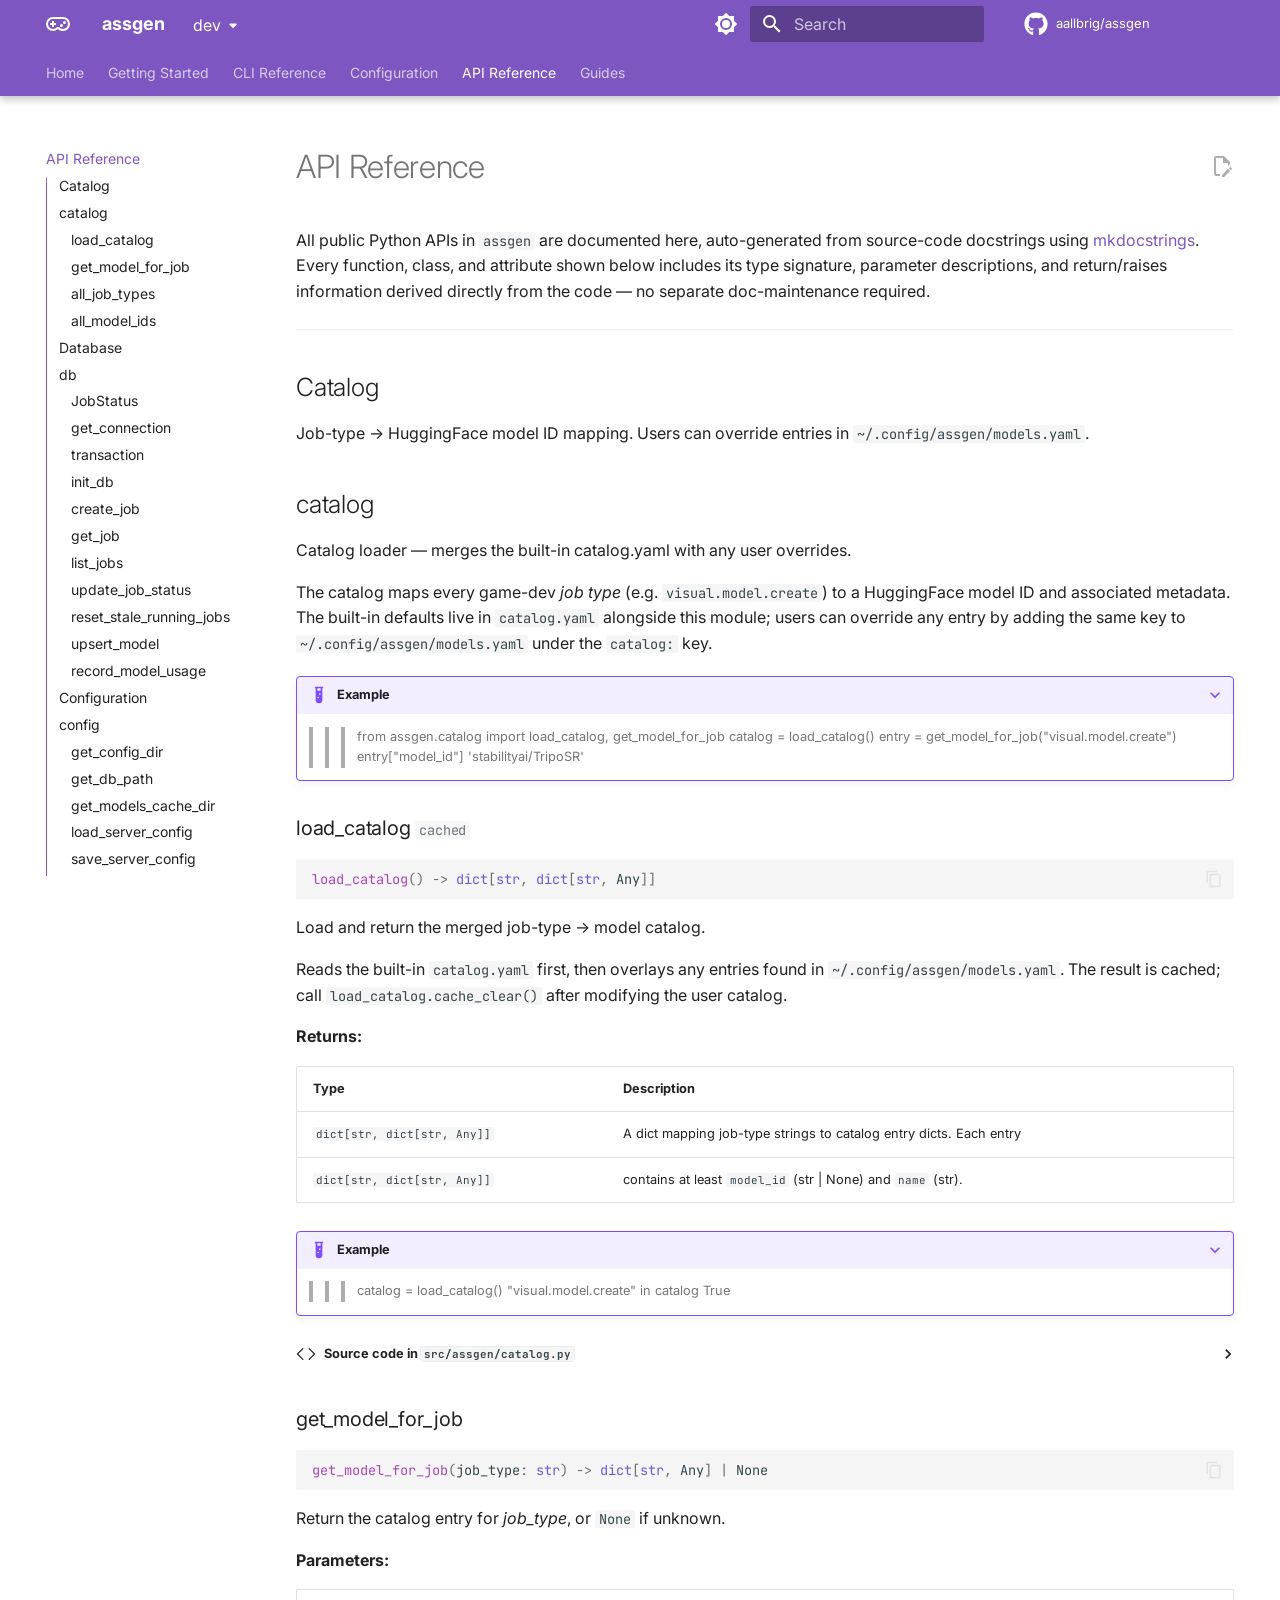
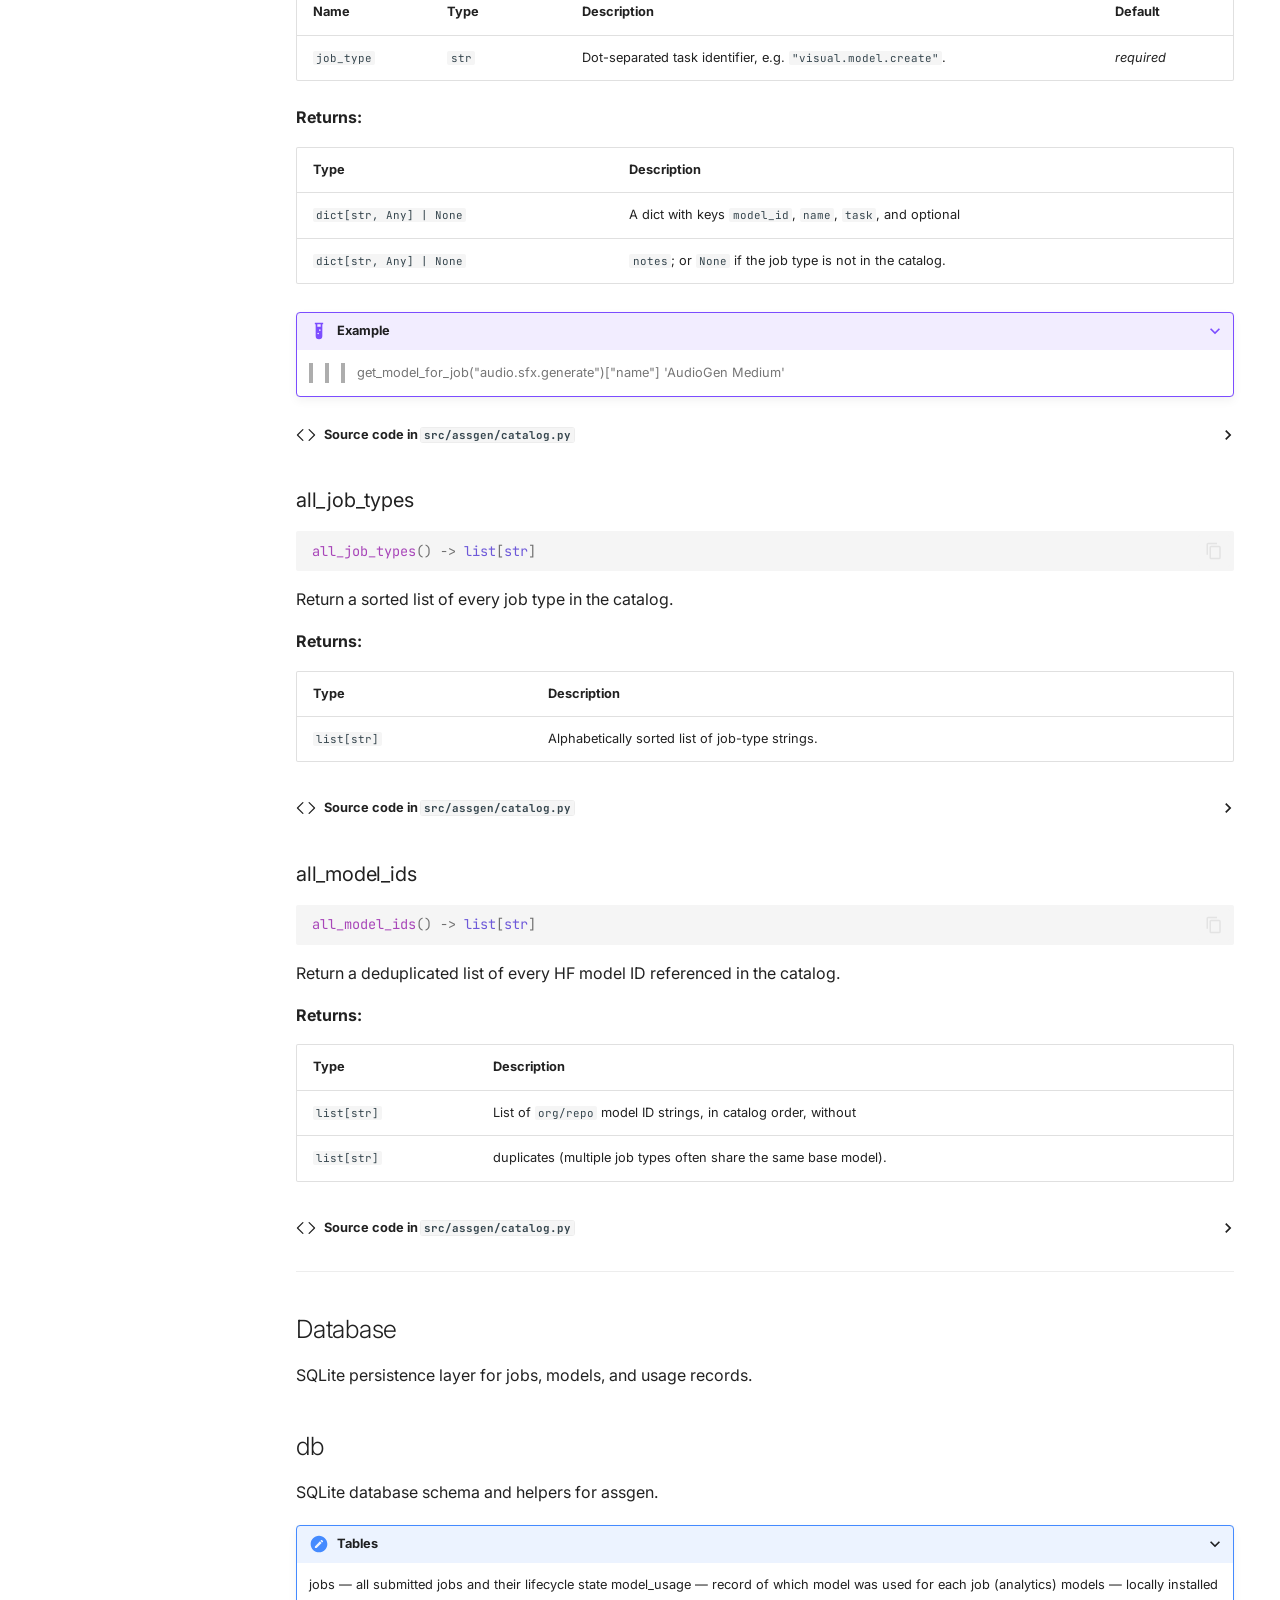
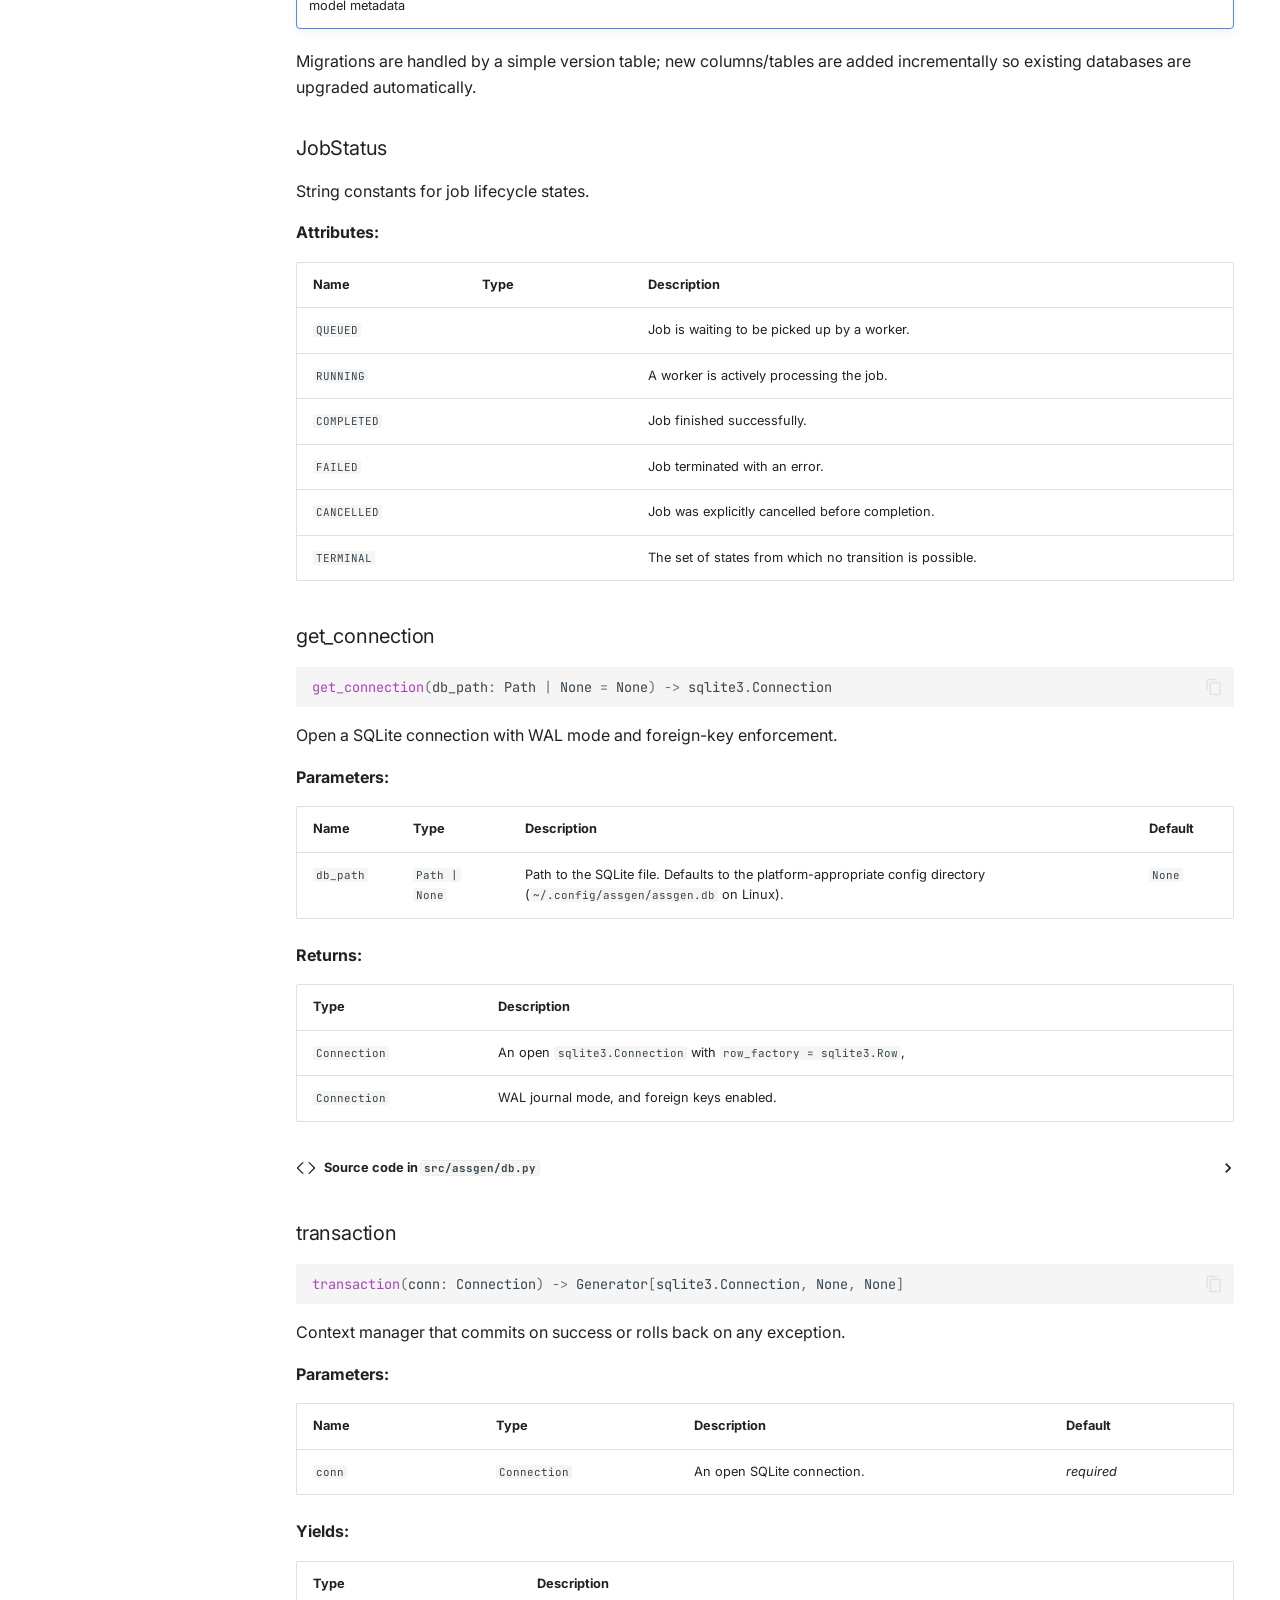
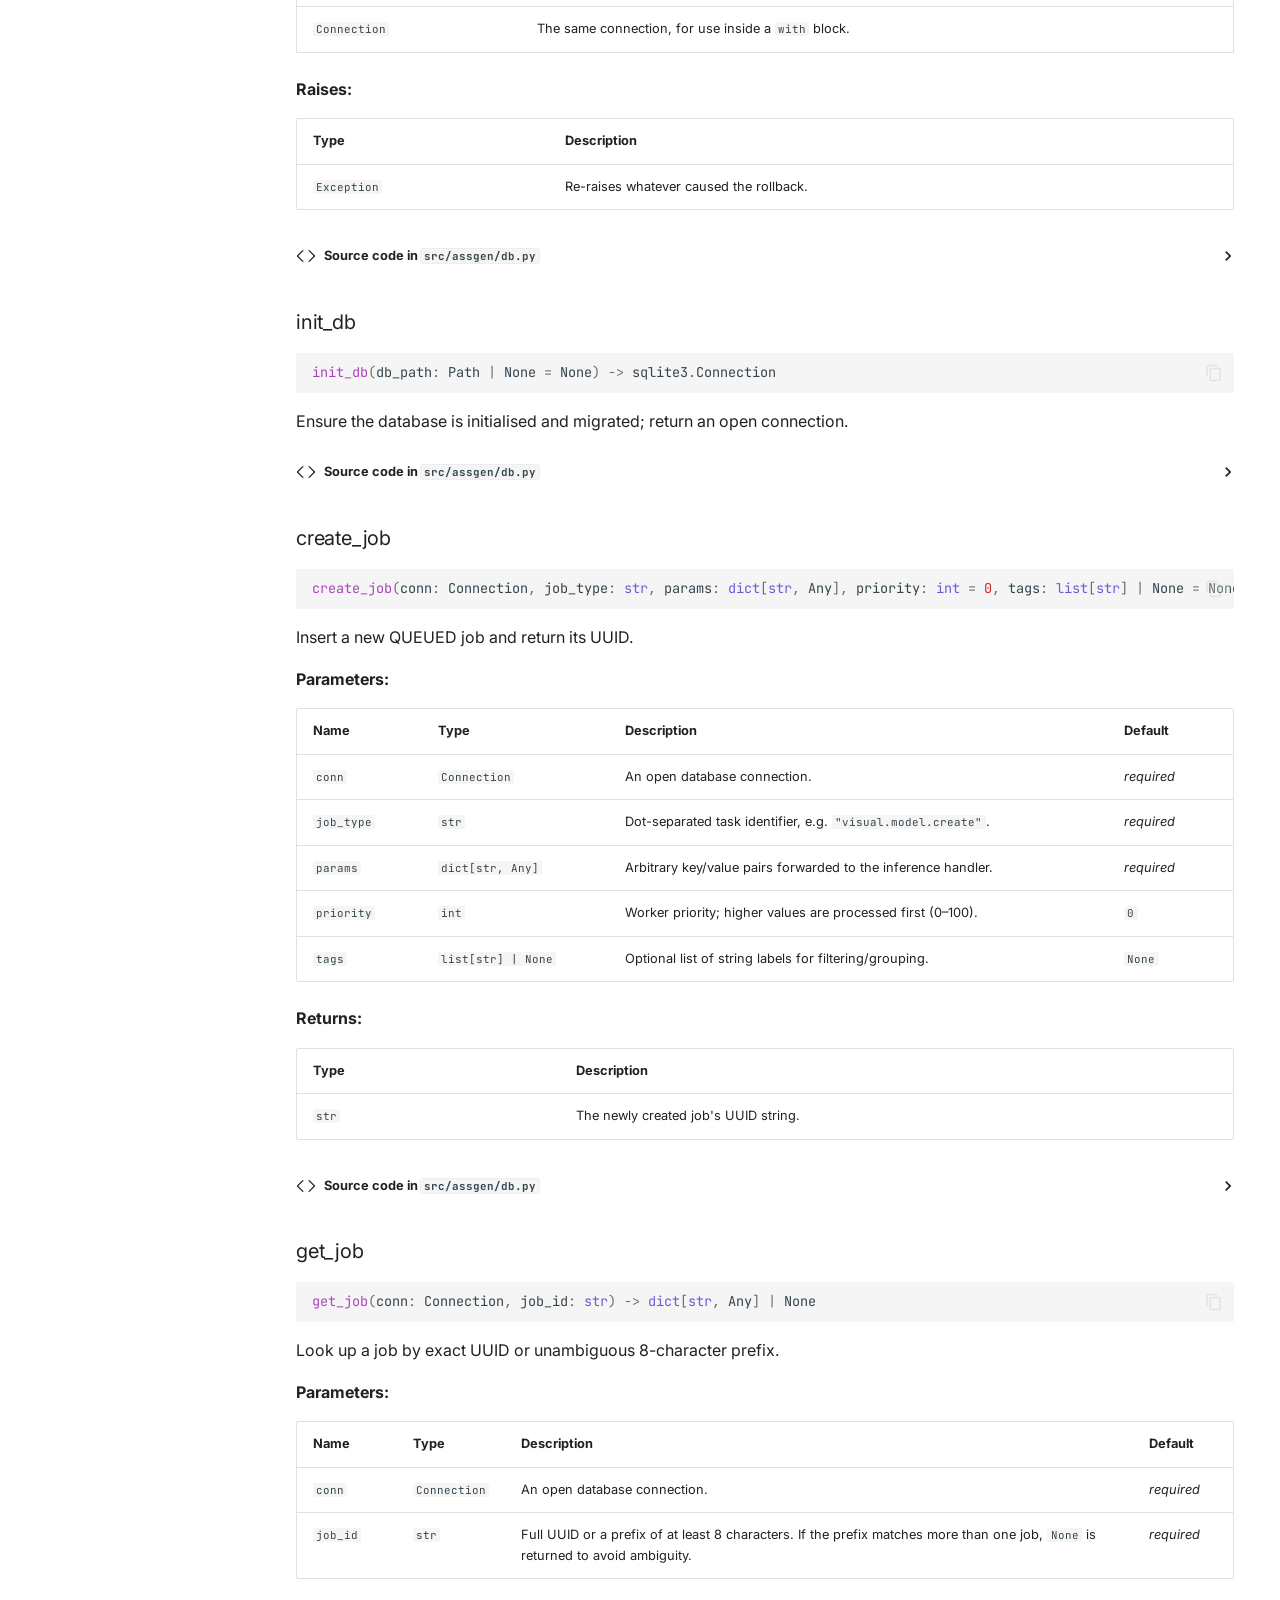
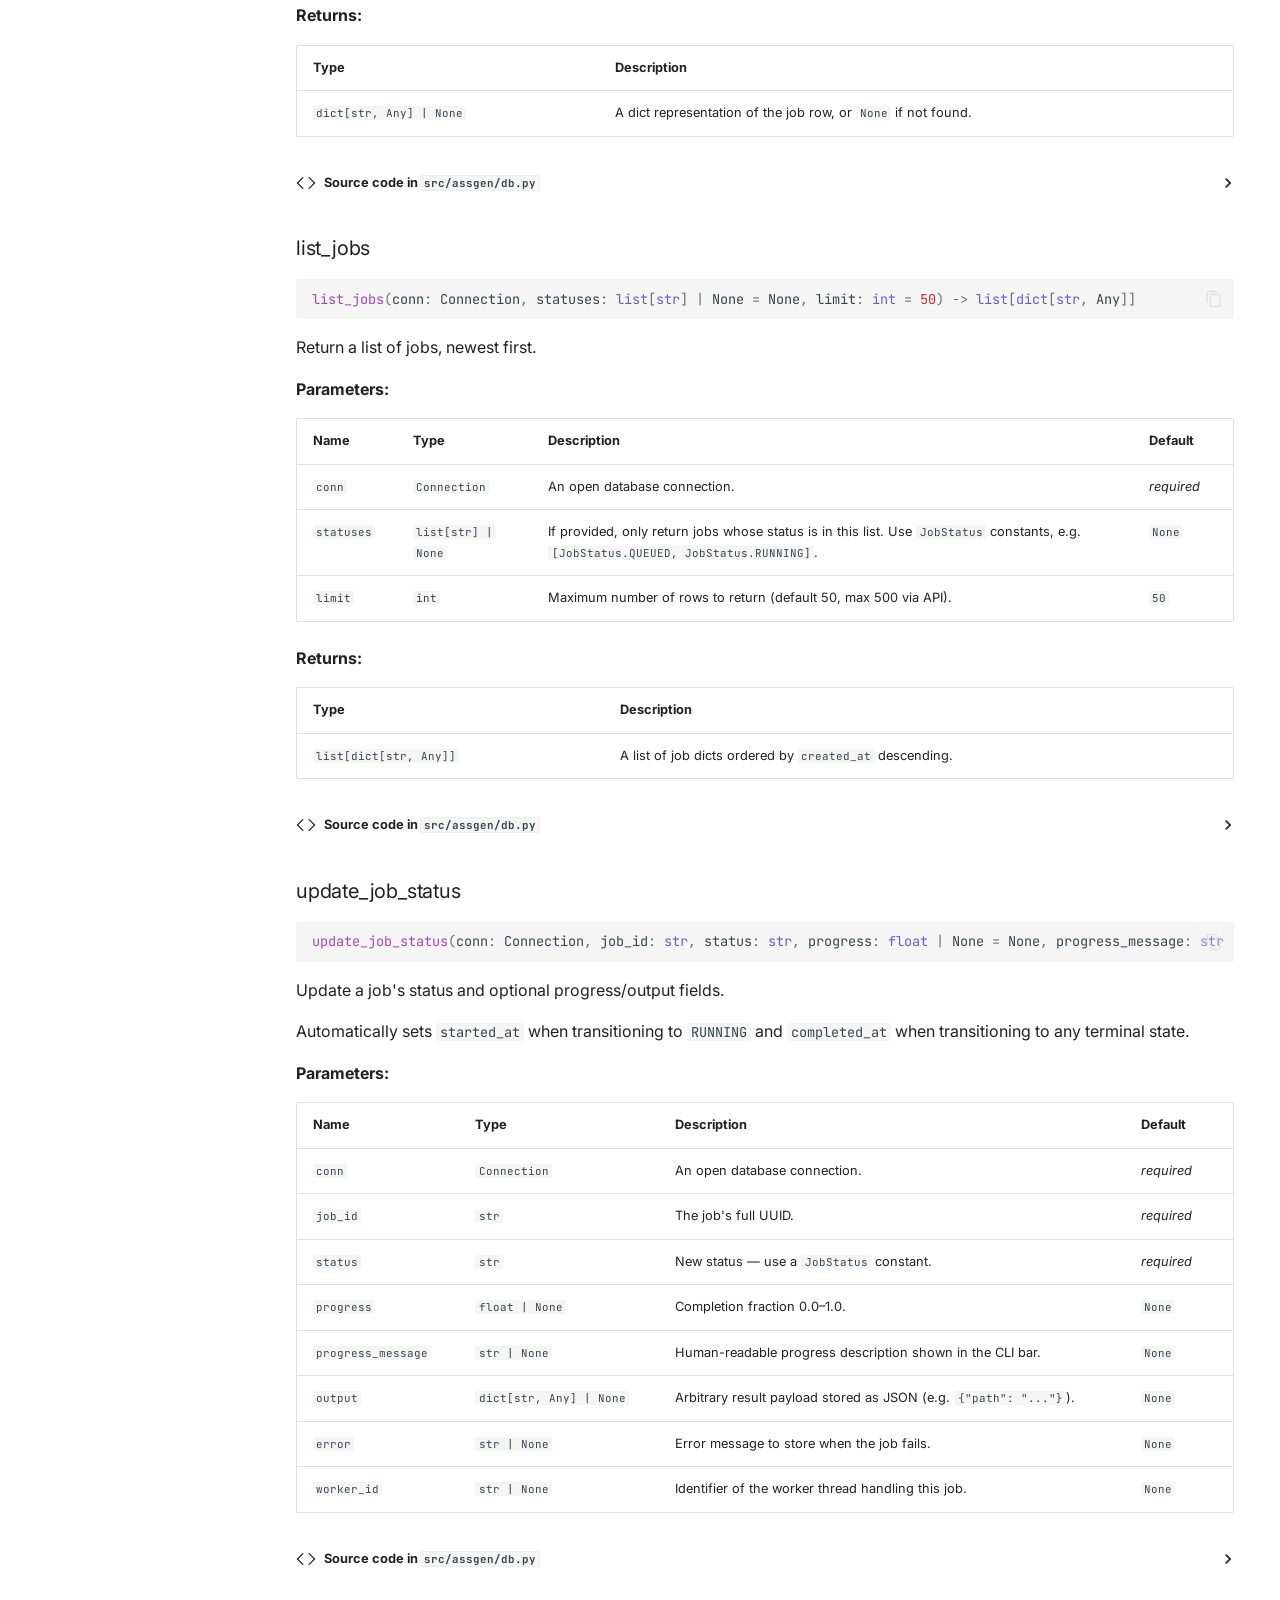
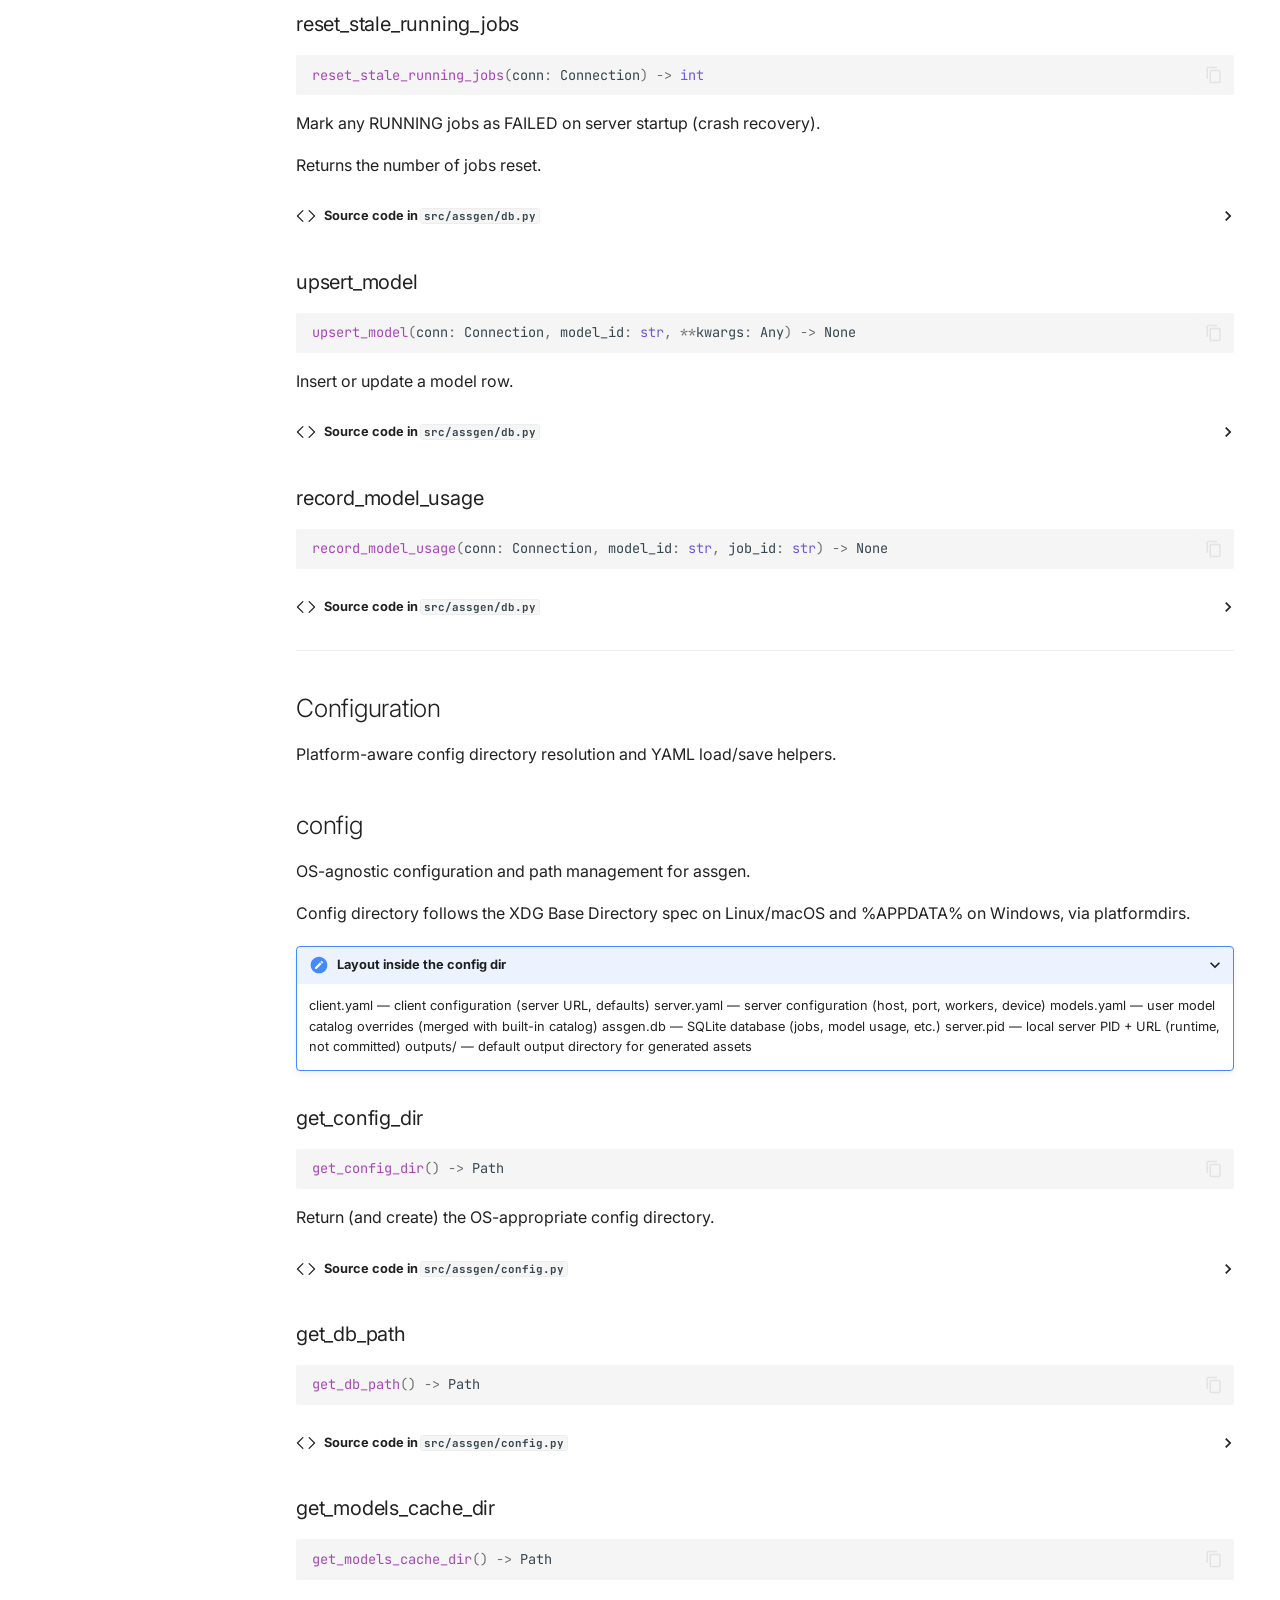
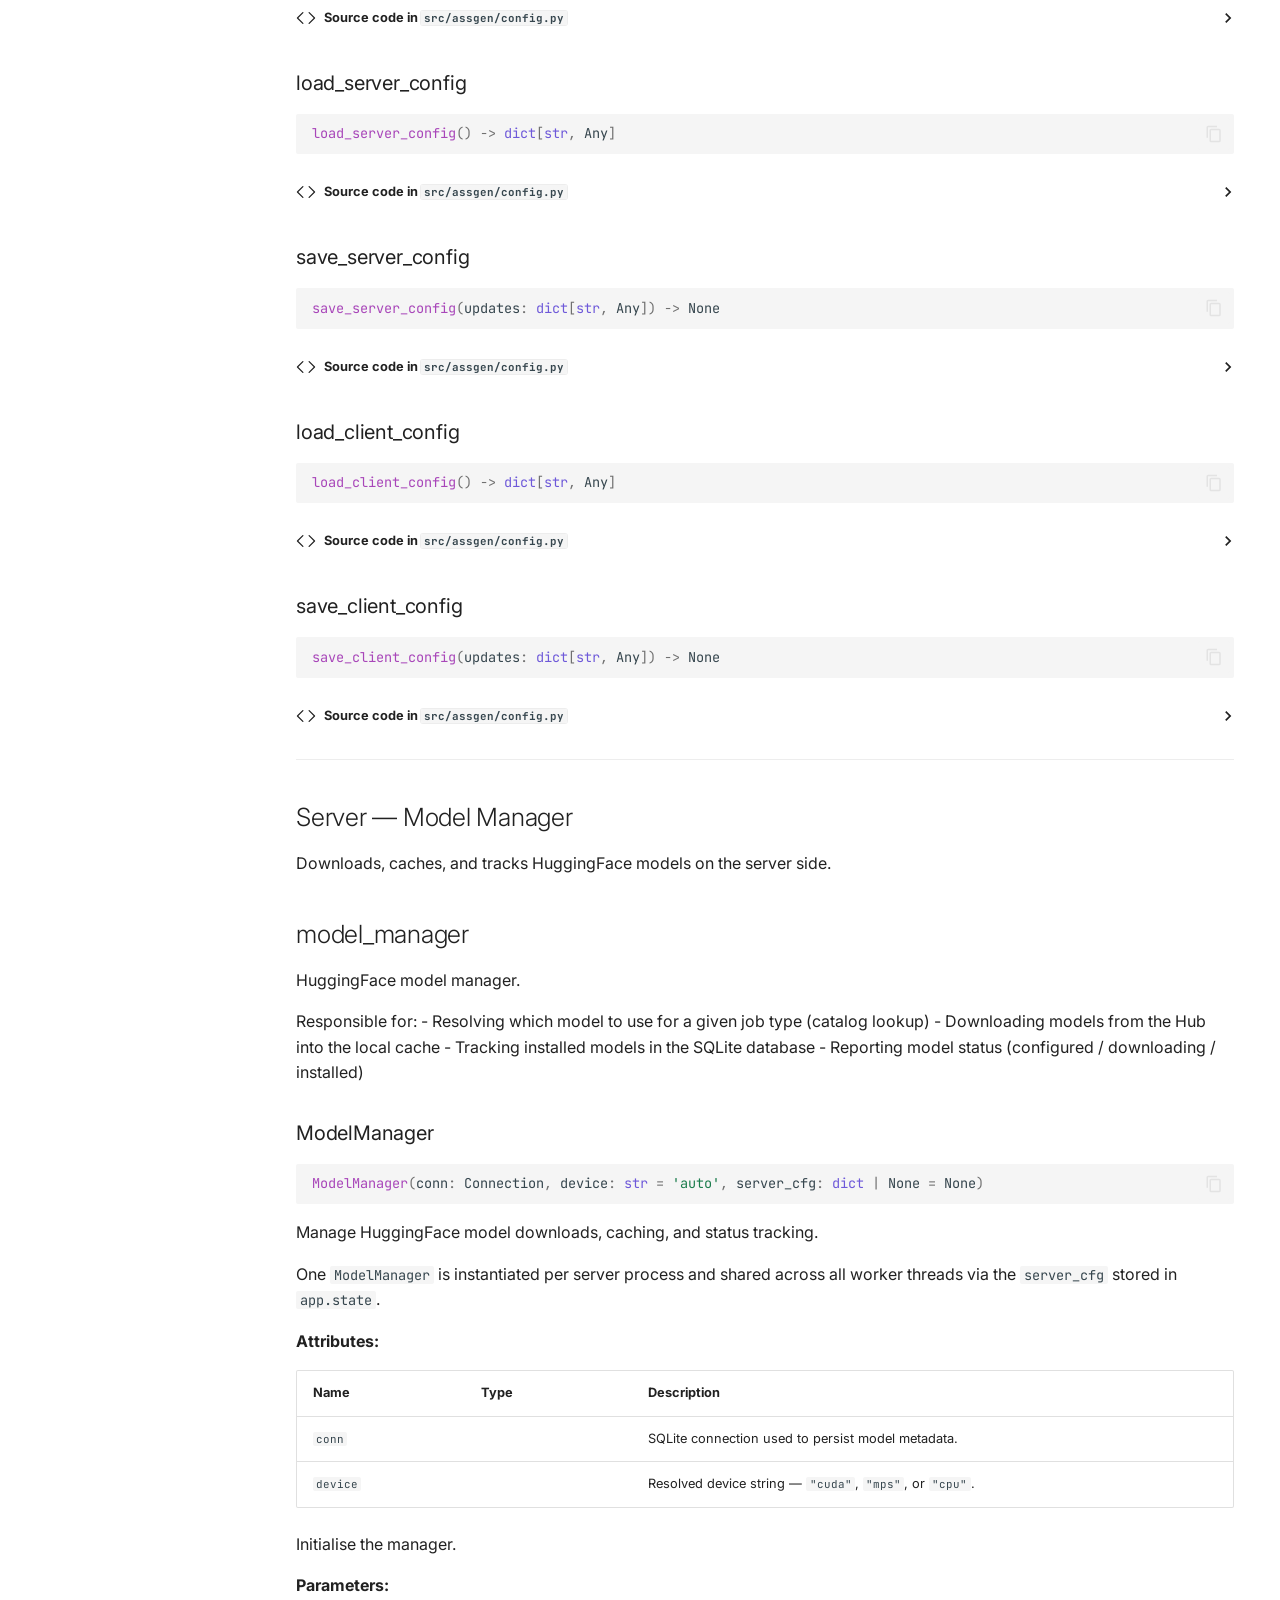
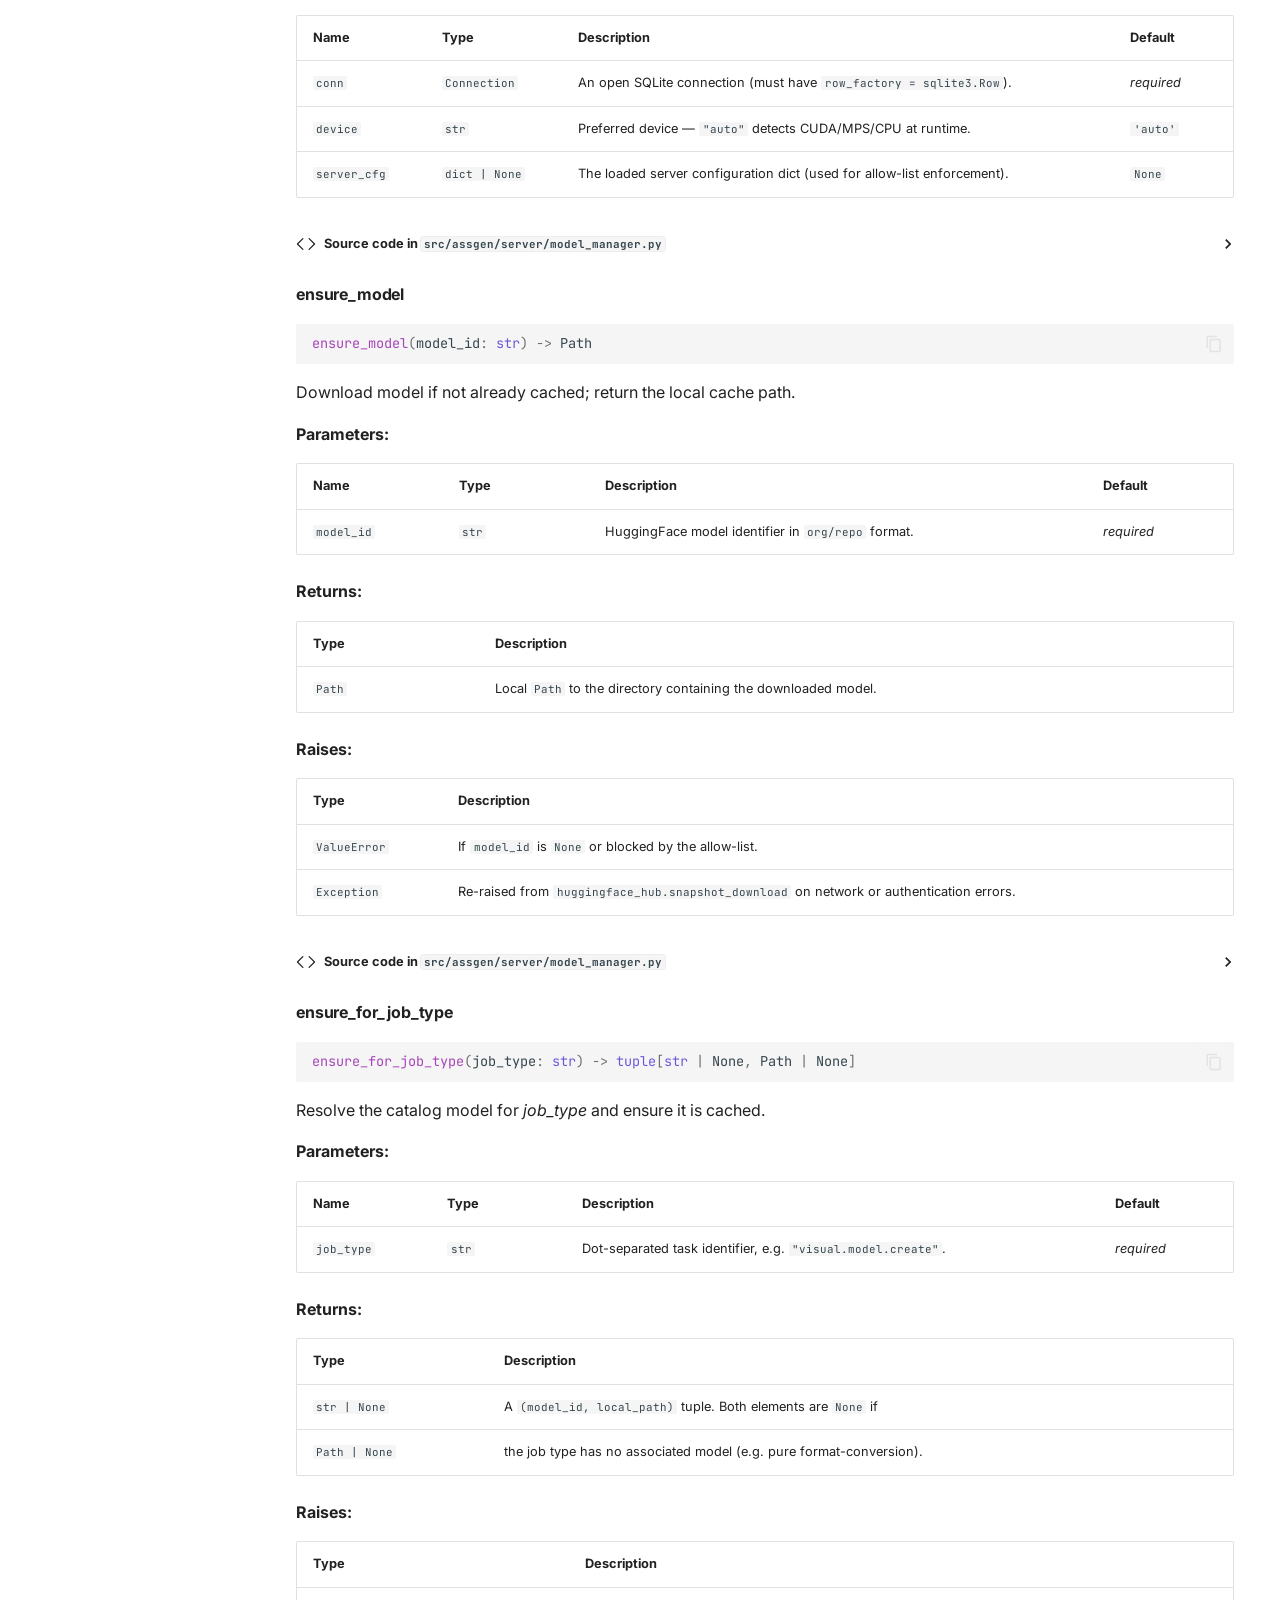
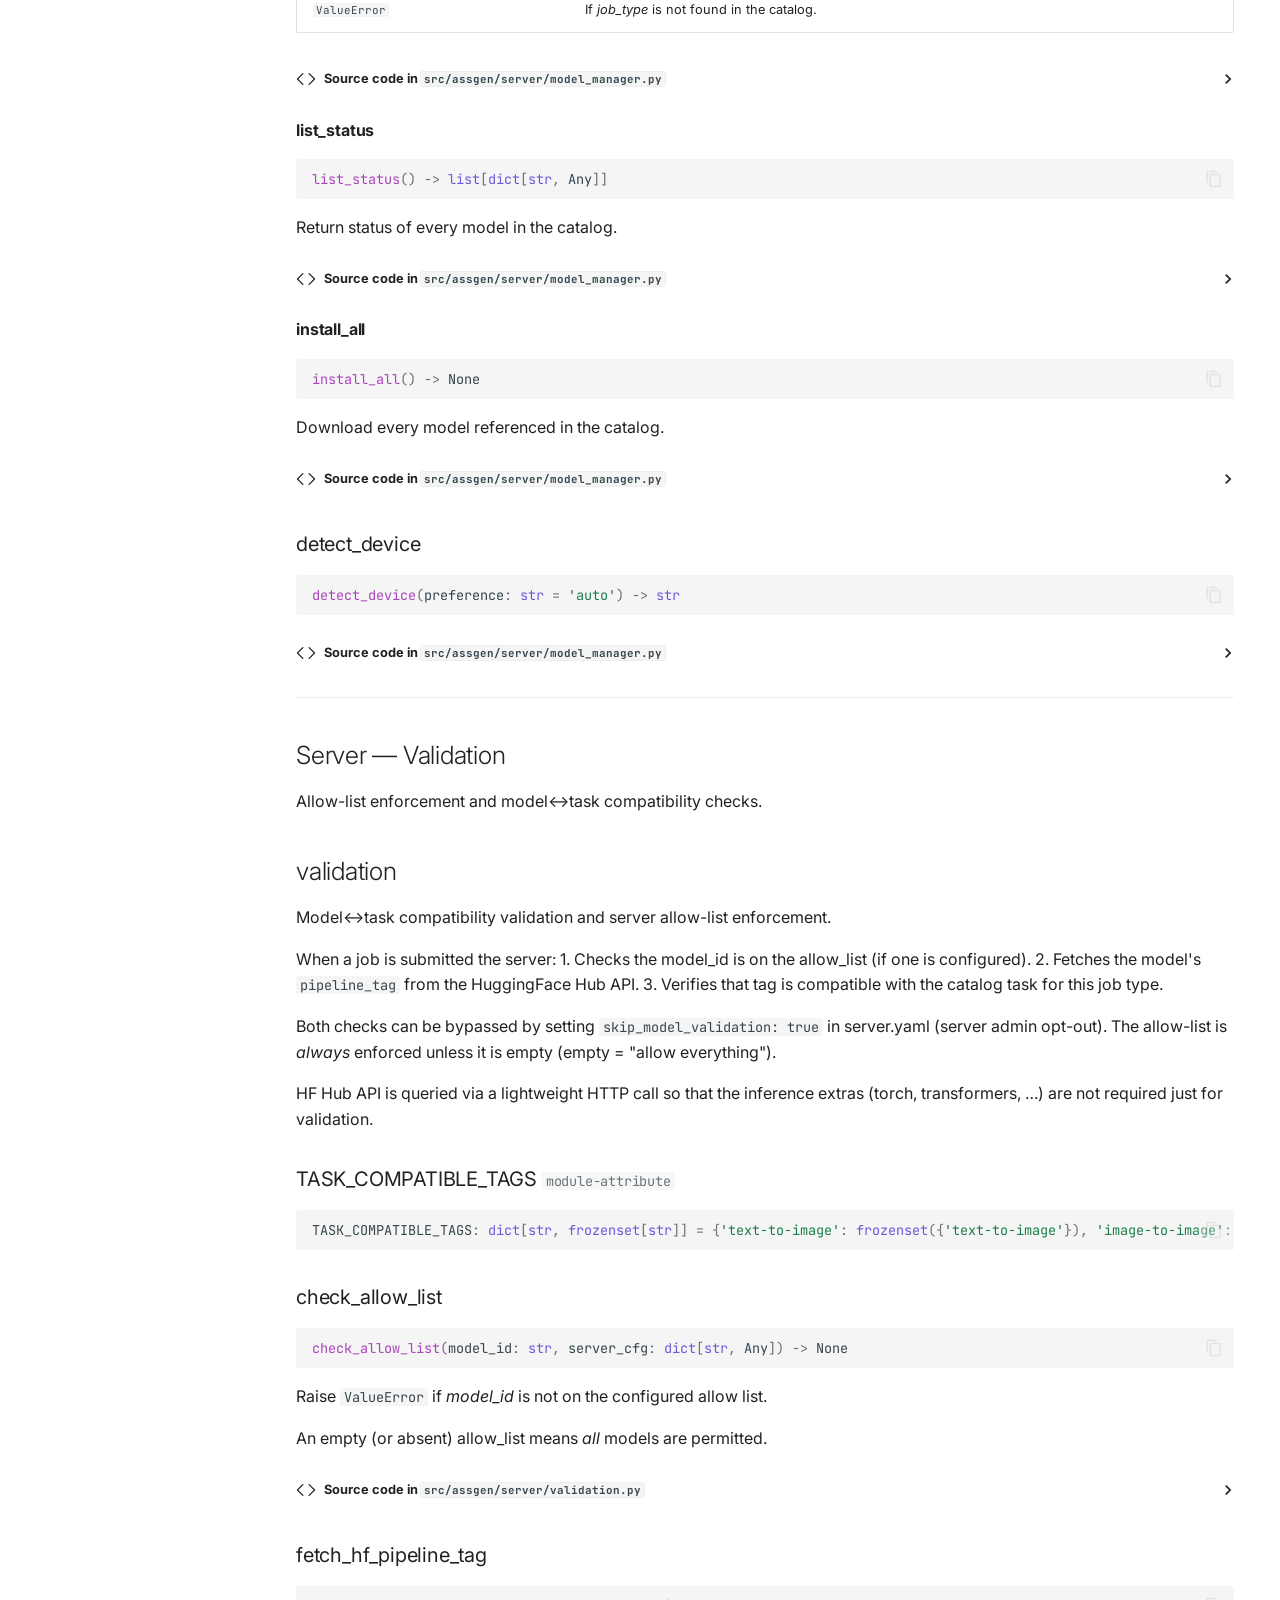
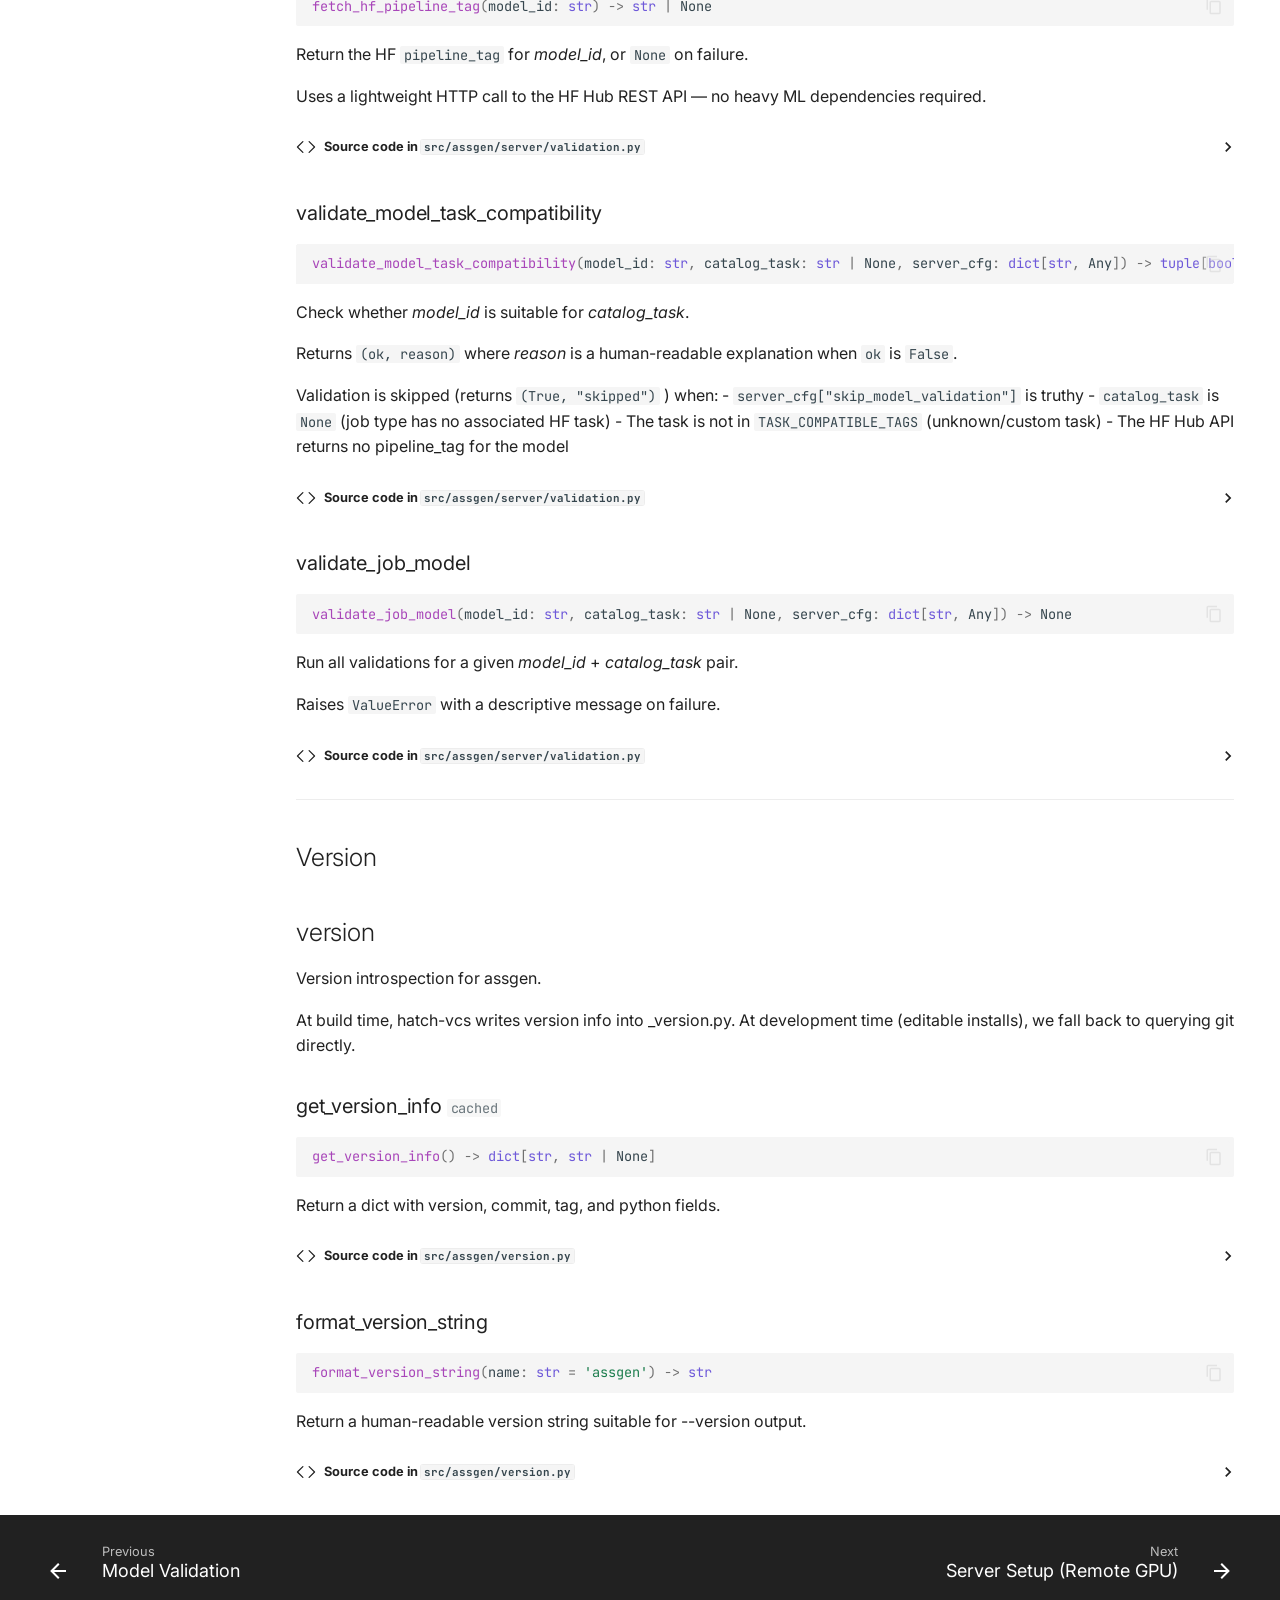
==== dev/api-reference/index.html @ ea2b7029 "Deployed be637c4 to dev with MkDocs 1.6.1 and mike 2.1.3" ====
<!doctype html>
<html lang="en" class="no-js">
  <head>
    
      <meta charset="utf-8">
      <meta name="viewport" content="width=device-width,initial-scale=1">
      
        <meta name="description" content="AI-driven game asset generation pipeline — CLI + server for 3D game development">
      
      
      
        <link rel="canonical" href="https://aallbrig.github.io/assgen/latest/api-reference/">
      
      
        <link rel="prev" href="../model-validation/">
      
      
        <link rel="next" href="../server-setup/">
      
      
        
      
      
      <link rel="icon" href="../assets/images/favicon.png">
      <meta name="generator" content="mkdocs-1.6.1, mkdocs-material-9.7.4">
    
    
      
        <title>API Reference - assgen</title>
      
    
    
      <link rel="stylesheet" href="../assets/stylesheets/main.484c7ddc.min.css">
      
        
        <link rel="stylesheet" href="../assets/stylesheets/palette.ab4e12ef.min.css">
      
      


    
    
      
    
    
      
        
        
        <link rel="preconnect" href="https://fonts.gstatic.com" crossorigin>
        <link rel="stylesheet" href="https://fonts.googleapis.com/css?family=Inter:300,300i,400,400i,700,700i%7CJetBrains+Mono:400,400i,700,700i&display=fallback">
        <style>:root{--md-text-font:"Inter";--md-code-font:"JetBrains Mono"}</style>
      
    
    
      <link rel="stylesheet" href="../assets/_mkdocstrings.css">
    
      <link rel="stylesheet" href="../stylesheets/extra.css">
    
    <script>__md_scope=new URL("..",location),__md_hash=e=>[...e].reduce(((e,_)=>(e<<5)-e+_.charCodeAt(0)),0),__md_get=(e,_=localStorage,t=__md_scope)=>JSON.parse(_.getItem(t.pathname+"."+e)),__md_set=(e,_,t=localStorage,a=__md_scope)=>{try{t.setItem(a.pathname+"."+e,JSON.stringify(_))}catch(e){}}</script>
    
      

    
    
  </head>
  
  
    
    
      
    
    
    
    
    <body dir="ltr" data-md-color-scheme="slate" data-md-color-primary="deep-purple" data-md-color-accent="cyan">
  
    
    <input class="md-toggle" data-md-toggle="drawer" type="checkbox" id="__drawer" autocomplete="off">
    <input class="md-toggle" data-md-toggle="search" type="checkbox" id="__search" autocomplete="off">
    <label class="md-overlay" for="__drawer"></label>
    <div data-md-component="skip">
      
        
        <a href="#api-reference" class="md-skip">
          Skip to content
        </a>
      
    </div>
    <div data-md-component="announce">
      
    </div>
    
      <div data-md-color-scheme="default" data-md-component="outdated" hidden>
        
      </div>
    
    
      

  

<header class="md-header md-header--shadow md-header--lifted" data-md-component="header">
  <nav class="md-header__inner md-grid" aria-label="Header">
    <a href=".." title="assgen" class="md-header__button md-logo" aria-label="assgen" data-md-component="logo">
      
  
  <svg xmlns="http://www.w3.org/2000/svg" viewBox="0 0 24 24"><path d="M6 9h2v2h2v2H8v2H6v-2H4v-2h2zm12.5 0a1.5 1.5 0 0 1 1.5 1.5 1.5 1.5 0 0 1-1.5 1.5 1.5 1.5 0 0 1-1.5-1.5A1.5 1.5 0 0 1 18.5 9m-3 3a1.5 1.5 0 0 1 1.5 1.5 1.5 1.5 0 0 1-1.5 1.5 1.5 1.5 0 0 1-1.5-1.5 1.5 1.5 0 0 1 1.5-1.5M17 5a7 7 0 0 1 7 7 7 7 0 0 1-7 7c-1.96 0-3.73-.8-5-2.1A6.96 6.96 0 0 1 7 19a7 7 0 0 1-7-7 7 7 0 0 1 7-7zM7 7a5 5 0 0 0-5 5 5 5 0 0 0 5 5c1.64 0 3.09-.79 4-2h2c.91 1.21 2.36 2 4 2a5 5 0 0 0 5-5 5 5 0 0 0-5-5z"/></svg>

    </a>
    <label class="md-header__button md-icon" for="__drawer">
      
      <svg xmlns="http://www.w3.org/2000/svg" viewBox="0 0 24 24"><path d="M3 6h18v2H3zm0 5h18v2H3zm0 5h18v2H3z"/></svg>
    </label>
    <div class="md-header__title" data-md-component="header-title">
      <div class="md-header__ellipsis">
        <div class="md-header__topic">
          <span class="md-ellipsis">
            assgen
          </span>
        </div>
        <div class="md-header__topic" data-md-component="header-topic">
          <span class="md-ellipsis">
            
              API Reference
            
          </span>
        </div>
      </div>
    </div>
    
      
        <form class="md-header__option" data-md-component="palette">
  
    
    
    
    <input class="md-option" data-md-color-media="(prefers-color-scheme: dark)" data-md-color-scheme="slate" data-md-color-primary="deep-purple" data-md-color-accent="cyan"  aria-label="Switch to light mode"  type="radio" name="__palette" id="__palette_0">
    
      <label class="md-header__button md-icon" title="Switch to light mode" for="__palette_1" hidden>
        <svg xmlns="http://www.w3.org/2000/svg" viewBox="0 0 24 24"><path d="M12 18c-.89 0-1.74-.2-2.5-.55C11.56 16.5 13 14.42 13 12s-1.44-4.5-3.5-5.45C10.26 6.2 11.11 6 12 6a6 6 0 0 1 6 6 6 6 0 0 1-6 6m8-9.31V4h-4.69L12 .69 8.69 4H4v4.69L.69 12 4 15.31V20h4.69L12 23.31 15.31 20H20v-4.69L23.31 12z"/></svg>
      </label>
    
  
    
    
    
    <input class="md-option" data-md-color-media="(prefers-color-scheme: light)" data-md-color-scheme="default" data-md-color-primary="deep-purple" data-md-color-accent="cyan"  aria-label="Switch to dark mode"  type="radio" name="__palette" id="__palette_1">
    
      <label class="md-header__button md-icon" title="Switch to dark mode" for="__palette_0" hidden>
        <svg xmlns="http://www.w3.org/2000/svg" viewBox="0 0 24 24"><path d="M12 8a4 4 0 0 0-4 4 4 4 0 0 0 4 4 4 4 0 0 0 4-4 4 4 0 0 0-4-4m0 10a6 6 0 0 1-6-6 6 6 0 0 1 6-6 6 6 0 0 1 6 6 6 6 0 0 1-6 6m8-9.31V4h-4.69L12 .69 8.69 4H4v4.69L.69 12 4 15.31V20h4.69L12 23.31 15.31 20H20v-4.69L23.31 12z"/></svg>
      </label>
    
  
</form>
      
    
    
      <script>var palette=__md_get("__palette");if(palette&&palette.color){if("(prefers-color-scheme)"===palette.color.media){var media=matchMedia("(prefers-color-scheme: light)"),input=document.querySelector(media.matches?"[data-md-color-media='(prefers-color-scheme: light)']":"[data-md-color-media='(prefers-color-scheme: dark)']");palette.color.media=input.getAttribute("data-md-color-media"),palette.color.scheme=input.getAttribute("data-md-color-scheme"),palette.color.primary=input.getAttribute("data-md-color-primary"),palette.color.accent=input.getAttribute("data-md-color-accent")}for(var[key,value]of Object.entries(palette.color))document.body.setAttribute("data-md-color-"+key,value)}</script>
    
    
    
      
      
        <label class="md-header__button md-icon" for="__search">
          
          <svg xmlns="http://www.w3.org/2000/svg" viewBox="0 0 24 24"><path d="M9.5 3A6.5 6.5 0 0 1 16 9.5c0 1.61-.59 3.09-1.56 4.23l.27.27h.79l5 5-1.5 1.5-5-5v-.79l-.27-.27A6.52 6.52 0 0 1 9.5 16 6.5 6.5 0 0 1 3 9.5 6.5 6.5 0 0 1 9.5 3m0 2C7 5 5 7 5 9.5S7 14 9.5 14 14 12 14 9.5 12 5 9.5 5"/></svg>
        </label>
        <div class="md-search" data-md-component="search" role="dialog">
  <label class="md-search__overlay" for="__search"></label>
  <div class="md-search__inner" role="search">
    <form class="md-search__form" name="search">
      <input type="text" class="md-search__input" name="query" aria-label="Search" placeholder="Search" autocapitalize="off" autocorrect="off" autocomplete="off" spellcheck="false" data-md-component="search-query" required>
      <label class="md-search__icon md-icon" for="__search">
        
        <svg xmlns="http://www.w3.org/2000/svg" viewBox="0 0 24 24"><path d="M9.5 3A6.5 6.5 0 0 1 16 9.5c0 1.61-.59 3.09-1.56 4.23l.27.27h.79l5 5-1.5 1.5-5-5v-.79l-.27-.27A6.52 6.52 0 0 1 9.5 16 6.5 6.5 0 0 1 3 9.5 6.5 6.5 0 0 1 9.5 3m0 2C7 5 5 7 5 9.5S7 14 9.5 14 14 12 14 9.5 12 5 9.5 5"/></svg>
        
        <svg xmlns="http://www.w3.org/2000/svg" viewBox="0 0 24 24"><path d="M20 11v2H8l5.5 5.5-1.42 1.42L4.16 12l7.92-7.92L13.5 5.5 8 11z"/></svg>
      </label>
      <nav class="md-search__options" aria-label="Search">
        
        <button type="reset" class="md-search__icon md-icon" title="Clear" aria-label="Clear" tabindex="-1">
          
          <svg xmlns="http://www.w3.org/2000/svg" viewBox="0 0 24 24"><path d="M19 6.41 17.59 5 12 10.59 6.41 5 5 6.41 10.59 12 5 17.59 6.41 19 12 13.41 17.59 19 19 17.59 13.41 12z"/></svg>
        </button>
      </nav>
      
        <div class="md-search__suggest" data-md-component="search-suggest"></div>
      
    </form>
    <div class="md-search__output">
      <div class="md-search__scrollwrap" tabindex="0" data-md-scrollfix>
        <div class="md-search-result" data-md-component="search-result">
          <div class="md-search-result__meta">
            Initializing search
          </div>
          <ol class="md-search-result__list" role="presentation"></ol>
        </div>
      </div>
    </div>
  </div>
</div>
      
    
    
      <div class="md-header__source">
        <a href="https://github.com/aallbrig/assgen" title="Go to repository" class="md-source" data-md-component="source">
  <div class="md-source__icon md-icon">
    
    <svg xmlns="http://www.w3.org/2000/svg" viewBox="0 0 512 512"><!--! Font Awesome Free 7.1.0 by @fontawesome - https://fontawesome.com License - https://fontawesome.com/license/free (Icons: CC BY 4.0, Fonts: SIL OFL 1.1, Code: MIT License) Copyright 2025 Fonticons, Inc.--><path d="M173.9 397.4c0 2-2.3 3.6-5.2 3.6-3.3.3-5.6-1.3-5.6-3.6 0-2 2.3-3.6 5.2-3.6 3-.3 5.6 1.3 5.6 3.6m-31.1-4.5c-.7 2 1.3 4.3 4.3 4.9 2.6 1 5.6 0 6.2-2s-1.3-4.3-4.3-5.2c-2.6-.7-5.5.3-6.2 2.3m44.2-1.7c-2.9.7-4.9 2.6-4.6 4.9.3 2 2.9 3.3 5.9 2.6 2.9-.7 4.9-2.6 4.6-4.6-.3-1.9-3-3.2-5.9-2.9M252.8 8C114.1 8 8 113.3 8 252c0 110.9 69.8 205.8 169.5 239.2 12.8 2.3 17.3-5.6 17.3-12.1 0-6.2-.3-40.4-.3-61.4 0 0-70 15-84.7-29.8 0 0-11.4-29.1-27.8-36.6 0 0-22.9-15.7 1.6-15.4 0 0 24.9 2 38.6 25.8 21.9 38.6 58.6 27.5 72.9 20.9 2.3-16 8.8-27.1 16-33.7-55.9-6.2-112.3-14.3-112.3-110.5 0-27.5 7.6-41.3 23.6-58.9-2.6-6.5-11.1-33.3 2.6-67.9 20.9-6.5 69 27 69 27 20-5.6 41.5-8.5 62.8-8.5s42.8 2.9 62.8 8.5c0 0 48.1-33.6 69-27 13.7 34.7 5.2 61.4 2.6 67.9 16 17.7 25.8 31.5 25.8 58.9 0 96.5-58.9 104.2-114.8 110.5 9.2 7.9 17 22.9 17 46.4 0 33.7-.3 75.4-.3 83.6 0 6.5 4.6 14.4 17.3 12.1C436.2 457.8 504 362.9 504 252 504 113.3 391.5 8 252.8 8M105.2 352.9c-1.3 1-1 3.3.7 5.2 1.6 1.6 3.9 2.3 5.2 1 1.3-1 1-3.3-.7-5.2-1.6-1.6-3.9-2.3-5.2-1m-10.8-8.1c-.7 1.3.3 2.9 2.3 3.9 1.6 1 3.6.7 4.3-.7.7-1.3-.3-2.9-2.3-3.9-2-.6-3.6-.3-4.3.7m32.4 35.6c-1.6 1.3-1 4.3 1.3 6.2 2.3 2.3 5.2 2.6 6.5 1 1.3-1.3.7-4.3-1.3-6.2-2.2-2.3-5.2-2.6-6.5-1m-11.4-14.7c-1.6 1-1.6 3.6 0 5.9s4.3 3.3 5.6 2.3c1.6-1.3 1.6-3.9 0-6.2-1.4-2.3-4-3.3-5.6-2"/></svg>
  </div>
  <div class="md-source__repository">
    aallbrig/assgen
  </div>
</a>
      </div>
    
  </nav>
  
    
      
<nav class="md-tabs" aria-label="Tabs" data-md-component="tabs">
  <div class="md-grid">
    <ul class="md-tabs__list">
      
        
  
  
  
  
    <li class="md-tabs__item">
      <a href=".." class="md-tabs__link">
        
  
  
    
  
  Home

      </a>
    </li>
  

      
        
  
  
  
  
    
    
      <li class="md-tabs__item">
        <a href="../install/" class="md-tabs__link">
          
  
  
  Getting Started

        </a>
      </li>
    
  

      
        
  
  
  
  
    <li class="md-tabs__item">
      <a href="../cli-reference/" class="md-tabs__link">
        
  
  
    
  
  CLI Reference

      </a>
    </li>
  

      
        
  
  
  
  
    
    
      <li class="md-tabs__item">
        <a href="../configuration/" class="md-tabs__link">
          
  
  
  Configuration

        </a>
      </li>
    
  

      
        
  
  
  
    
  
  
    <li class="md-tabs__item md-tabs__item--active">
      <a href="./" class="md-tabs__link">
        
  
  
    
  
  API Reference

      </a>
    </li>
  

      
        
  
  
  
  
    
    
      <li class="md-tabs__item">
        <a href="../server-setup/" class="md-tabs__link">
          
  
  
  Guides

        </a>
      </li>
    
  

      
    </ul>
  </div>
</nav>
    
  
</header>
    
    <div class="md-container" data-md-component="container">
      
      
        
      
      <main class="md-main" data-md-component="main">
        <div class="md-main__inner md-grid">
          
            
              
              <div class="md-sidebar md-sidebar--primary" data-md-component="sidebar" data-md-type="navigation" >
                <div class="md-sidebar__scrollwrap">
                  <div class="md-sidebar__inner">
                    


  


  

<nav class="md-nav md-nav--primary md-nav--lifted md-nav--integrated" aria-label="Navigation" data-md-level="0">
  <label class="md-nav__title" for="__drawer">
    <a href=".." title="assgen" class="md-nav__button md-logo" aria-label="assgen" data-md-component="logo">
      
  
  <svg xmlns="http://www.w3.org/2000/svg" viewBox="0 0 24 24"><path d="M6 9h2v2h2v2H8v2H6v-2H4v-2h2zm12.5 0a1.5 1.5 0 0 1 1.5 1.5 1.5 1.5 0 0 1-1.5 1.5 1.5 1.5 0 0 1-1.5-1.5A1.5 1.5 0 0 1 18.5 9m-3 3a1.5 1.5 0 0 1 1.5 1.5 1.5 1.5 0 0 1-1.5 1.5 1.5 1.5 0 0 1-1.5-1.5 1.5 1.5 0 0 1 1.5-1.5M17 5a7 7 0 0 1 7 7 7 7 0 0 1-7 7c-1.96 0-3.73-.8-5-2.1A6.96 6.96 0 0 1 7 19a7 7 0 0 1-7-7 7 7 0 0 1 7-7zM7 7a5 5 0 0 0-5 5 5 5 0 0 0 5 5c1.64 0 3.09-.79 4-2h2c.91 1.21 2.36 2 4 2a5 5 0 0 0 5-5 5 5 0 0 0-5-5z"/></svg>

    </a>
    assgen
  </label>
  
    <div class="md-nav__source">
      <a href="https://github.com/aallbrig/assgen" title="Go to repository" class="md-source" data-md-component="source">
  <div class="md-source__icon md-icon">
    
    <svg xmlns="http://www.w3.org/2000/svg" viewBox="0 0 512 512"><!--! Font Awesome Free 7.1.0 by @fontawesome - https://fontawesome.com License - https://fontawesome.com/license/free (Icons: CC BY 4.0, Fonts: SIL OFL 1.1, Code: MIT License) Copyright 2025 Fonticons, Inc.--><path d="M173.9 397.4c0 2-2.3 3.6-5.2 3.6-3.3.3-5.6-1.3-5.6-3.6 0-2 2.3-3.6 5.2-3.6 3-.3 5.6 1.3 5.6 3.6m-31.1-4.5c-.7 2 1.3 4.3 4.3 4.9 2.6 1 5.6 0 6.2-2s-1.3-4.3-4.3-5.2c-2.6-.7-5.5.3-6.2 2.3m44.2-1.7c-2.9.7-4.9 2.6-4.6 4.9.3 2 2.9 3.3 5.9 2.6 2.9-.7 4.9-2.6 4.6-4.6-.3-1.9-3-3.2-5.9-2.9M252.8 8C114.1 8 8 113.3 8 252c0 110.9 69.8 205.8 169.5 239.2 12.8 2.3 17.3-5.6 17.3-12.1 0-6.2-.3-40.4-.3-61.4 0 0-70 15-84.7-29.8 0 0-11.4-29.1-27.8-36.6 0 0-22.9-15.7 1.6-15.4 0 0 24.9 2 38.6 25.8 21.9 38.6 58.6 27.5 72.9 20.9 2.3-16 8.8-27.1 16-33.7-55.9-6.2-112.3-14.3-112.3-110.5 0-27.5 7.6-41.3 23.6-58.9-2.6-6.5-11.1-33.3 2.6-67.9 20.9-6.5 69 27 69 27 20-5.6 41.5-8.5 62.8-8.5s42.8 2.9 62.8 8.5c0 0 48.1-33.6 69-27 13.7 34.7 5.2 61.4 2.6 67.9 16 17.7 25.8 31.5 25.8 58.9 0 96.5-58.9 104.2-114.8 110.5 9.2 7.9 17 22.9 17 46.4 0 33.7-.3 75.4-.3 83.6 0 6.5 4.6 14.4 17.3 12.1C436.2 457.8 504 362.9 504 252 504 113.3 391.5 8 252.8 8M105.2 352.9c-1.3 1-1 3.3.7 5.2 1.6 1.6 3.9 2.3 5.2 1 1.3-1 1-3.3-.7-5.2-1.6-1.6-3.9-2.3-5.2-1m-10.8-8.1c-.7 1.3.3 2.9 2.3 3.9 1.6 1 3.6.7 4.3-.7.7-1.3-.3-2.9-2.3-3.9-2-.6-3.6-.3-4.3.7m32.4 35.6c-1.6 1.3-1 4.3 1.3 6.2 2.3 2.3 5.2 2.6 6.5 1 1.3-1.3.7-4.3-1.3-6.2-2.2-2.3-5.2-2.6-6.5-1m-11.4-14.7c-1.6 1-1.6 3.6 0 5.9s4.3 3.3 5.6 2.3c1.6-1.3 1.6-3.9 0-6.2-1.4-2.3-4-3.3-5.6-2"/></svg>
  </div>
  <div class="md-source__repository">
    aallbrig/assgen
  </div>
</a>
    </div>
  
  <ul class="md-nav__list" data-md-scrollfix>
    
      
      
  
  
  
  
    <li class="md-nav__item">
      <a href=".." class="md-nav__link">
        
  
  
  <span class="md-ellipsis">
    
  
    Home
  

    
  </span>
  
  

      </a>
    </li>
  

    
      
      
  
  
  
  
    
    
    
    
      
      
        
      
    
    
    <li class="md-nav__item md-nav__item--nested">
      
        
        
          
        
        <input class="md-nav__toggle md-toggle md-toggle--indeterminate" type="checkbox" id="__nav_2" >
        
          
          <label class="md-nav__link" for="__nav_2" id="__nav_2_label" tabindex="0">
            
  
  
  <span class="md-ellipsis">
    
  
    Getting Started
  

    
  </span>
  
  

            <span class="md-nav__icon md-icon"></span>
          </label>
        
        <nav class="md-nav" data-md-level="1" aria-labelledby="__nav_2_label" aria-expanded="false">
          <label class="md-nav__title" for="__nav_2">
            <span class="md-nav__icon md-icon"></span>
            
  
    Getting Started
  

          </label>
          <ul class="md-nav__list" data-md-scrollfix>
            
              
                
  
  
  
  
    <li class="md-nav__item">
      <a href="../install/" class="md-nav__link">
        
  
  
  <span class="md-ellipsis">
    
  
    Installation & Upgrade
  

    
  </span>
  
  

      </a>
    </li>
  

              
            
              
                
  
  
  
  
    <li class="md-nav__item">
      <a href="../quickstart/" class="md-nav__link">
        
  
  
  <span class="md-ellipsis">
    
  
    Quick Start
  

    
  </span>
  
  

      </a>
    </li>
  

              
            
          </ul>
        </nav>
      
    </li>
  

    
      
      
  
  
  
  
    <li class="md-nav__item">
      <a href="../cli-reference/" class="md-nav__link">
        
  
  
  <span class="md-ellipsis">
    
  
    CLI Reference
  

    
  </span>
  
  

      </a>
    </li>
  

    
      
      
  
  
  
  
    
    
    
    
      
      
        
      
    
    
    <li class="md-nav__item md-nav__item--nested">
      
        
        
          
        
        <input class="md-nav__toggle md-toggle md-toggle--indeterminate" type="checkbox" id="__nav_4" >
        
          
          <label class="md-nav__link" for="__nav_4" id="__nav_4_label" tabindex="0">
            
  
  
  <span class="md-ellipsis">
    
  
    Configuration
  

    
  </span>
  
  

            <span class="md-nav__icon md-icon"></span>
          </label>
        
        <nav class="md-nav" data-md-level="1" aria-labelledby="__nav_4_label" aria-expanded="false">
          <label class="md-nav__title" for="__nav_4">
            <span class="md-nav__icon md-icon"></span>
            
  
    Configuration
  

          </label>
          <ul class="md-nav__list" data-md-scrollfix>
            
              
                
  
  
  
  
    <li class="md-nav__item">
      <a href="../configuration/" class="md-nav__link">
        
  
  
  <span class="md-ellipsis">
    
  
    Overview
  

    
  </span>
  
  

      </a>
    </li>
  

              
            
              
                
  
  
  
  
    <li class="md-nav__item">
      <a href="../model-validation/" class="md-nav__link">
        
  
  
  <span class="md-ellipsis">
    
  
    Model Validation
  

    
  </span>
  
  

      </a>
    </li>
  

              
            
          </ul>
        </nav>
      
    </li>
  

    
      
      
  
  
    
  
  
  
    <li class="md-nav__item md-nav__item--active">
      
      <input class="md-nav__toggle md-toggle" type="checkbox" id="__toc">
      
      
        
      
      
        <label class="md-nav__link md-nav__link--active" for="__toc">
          
  
  
  <span class="md-ellipsis">
    
  
    API Reference
  

    
  </span>
  
  

          <span class="md-nav__icon md-icon"></span>
        </label>
      
      <a href="./" class="md-nav__link md-nav__link--active">
        
  
  
  <span class="md-ellipsis">
    
  
    API Reference
  

    
  </span>
  
  

      </a>
      
        

<nav class="md-nav md-nav--secondary" aria-label="Table of contents">
  
  
  
    
  
  
    <label class="md-nav__title" for="__toc">
      <span class="md-nav__icon md-icon"></span>
      Table of contents
    </label>
    <ul class="md-nav__list" data-md-component="toc" data-md-scrollfix>
      
        <li class="md-nav__item">
  <a href="#catalog" class="md-nav__link">
    <span class="md-ellipsis">
      
        Catalog
      
    </span>
  </a>
  
</li>
      
        <li class="md-nav__item">
  <a href="#assgen.catalog" class="md-nav__link">
    <span class="md-ellipsis">
      
        catalog
      
    </span>
  </a>
  
    <nav class="md-nav" aria-label="catalog">
      <ul class="md-nav__list">
        
          <li class="md-nav__item">
  <a href="#assgen.catalog.load_catalog" class="md-nav__link">
    <span class="md-ellipsis">
      
        load_catalog
      
    </span>
  </a>
  
</li>
        
          <li class="md-nav__item">
  <a href="#assgen.catalog.get_model_for_job" class="md-nav__link">
    <span class="md-ellipsis">
      
        get_model_for_job
      
    </span>
  </a>
  
</li>
        
          <li class="md-nav__item">
  <a href="#assgen.catalog.all_job_types" class="md-nav__link">
    <span class="md-ellipsis">
      
        all_job_types
      
    </span>
  </a>
  
</li>
        
          <li class="md-nav__item">
  <a href="#assgen.catalog.all_model_ids" class="md-nav__link">
    <span class="md-ellipsis">
      
        all_model_ids
      
    </span>
  </a>
  
</li>
        
      </ul>
    </nav>
  
</li>
      
        <li class="md-nav__item">
  <a href="#database" class="md-nav__link">
    <span class="md-ellipsis">
      
        Database
      
    </span>
  </a>
  
</li>
      
        <li class="md-nav__item">
  <a href="#assgen.db" class="md-nav__link">
    <span class="md-ellipsis">
      
        db
      
    </span>
  </a>
  
    <nav class="md-nav" aria-label="db">
      <ul class="md-nav__list">
        
          <li class="md-nav__item">
  <a href="#assgen.db.JobStatus" class="md-nav__link">
    <span class="md-ellipsis">
      
        JobStatus
      
    </span>
  </a>
  
</li>
        
          <li class="md-nav__item">
  <a href="#assgen.db.get_connection" class="md-nav__link">
    <span class="md-ellipsis">
      
        get_connection
      
    </span>
  </a>
  
</li>
        
          <li class="md-nav__item">
  <a href="#assgen.db.transaction" class="md-nav__link">
    <span class="md-ellipsis">
      
        transaction
      
    </span>
  </a>
  
</li>
        
          <li class="md-nav__item">
  <a href="#assgen.db.init_db" class="md-nav__link">
    <span class="md-ellipsis">
      
        init_db
      
    </span>
  </a>
  
</li>
        
          <li class="md-nav__item">
  <a href="#assgen.db.create_job" class="md-nav__link">
    <span class="md-ellipsis">
      
        create_job
      
    </span>
  </a>
  
</li>
        
          <li class="md-nav__item">
  <a href="#assgen.db.get_job" class="md-nav__link">
    <span class="md-ellipsis">
      
        get_job
      
    </span>
  </a>
  
</li>
        
          <li class="md-nav__item">
  <a href="#assgen.db.list_jobs" class="md-nav__link">
    <span class="md-ellipsis">
      
        list_jobs
      
    </span>
  </a>
  
</li>
        
          <li class="md-nav__item">
  <a href="#assgen.db.update_job_status" class="md-nav__link">
    <span class="md-ellipsis">
      
        update_job_status
      
    </span>
  </a>
  
</li>
        
          <li class="md-nav__item">
  <a href="#assgen.db.reset_stale_running_jobs" class="md-nav__link">
    <span class="md-ellipsis">
      
        reset_stale_running_jobs
      
    </span>
  </a>
  
</li>
        
          <li class="md-nav__item">
  <a href="#assgen.db.upsert_model" class="md-nav__link">
    <span class="md-ellipsis">
      
        upsert_model
      
    </span>
  </a>
  
</li>
        
          <li class="md-nav__item">
  <a href="#assgen.db.record_model_usage" class="md-nav__link">
    <span class="md-ellipsis">
      
        record_model_usage
      
    </span>
  </a>
  
</li>
        
      </ul>
    </nav>
  
</li>
      
        <li class="md-nav__item">
  <a href="#configuration" class="md-nav__link">
    <span class="md-ellipsis">
      
        Configuration
      
    </span>
  </a>
  
</li>
      
        <li class="md-nav__item">
  <a href="#assgen.config" class="md-nav__link">
    <span class="md-ellipsis">
      
        config
      
    </span>
  </a>
  
    <nav class="md-nav" aria-label="config">
      <ul class="md-nav__list">
        
          <li class="md-nav__item">
  <a href="#assgen.config.get_config_dir" class="md-nav__link">
    <span class="md-ellipsis">
      
        get_config_dir
      
    </span>
  </a>
  
</li>
        
          <li class="md-nav__item">
  <a href="#assgen.config.get_db_path" class="md-nav__link">
    <span class="md-ellipsis">
      
        get_db_path
      
    </span>
  </a>
  
</li>
        
          <li class="md-nav__item">
  <a href="#assgen.config.get_models_cache_dir" class="md-nav__link">
    <span class="md-ellipsis">
      
        get_models_cache_dir
      
    </span>
  </a>
  
</li>
        
          <li class="md-nav__item">
  <a href="#assgen.config.load_server_config" class="md-nav__link">
    <span class="md-ellipsis">
      
        load_server_config
      
    </span>
  </a>
  
</li>
        
          <li class="md-nav__item">
  <a href="#assgen.config.save_server_config" class="md-nav__link">
    <span class="md-ellipsis">
      
        save_server_config
      
    </span>
  </a>
  
</li>
        
          <li class="md-nav__item">
  <a href="#assgen.config.load_client_config" class="md-nav__link">
    <span class="md-ellipsis">
      
        load_client_config
      
    </span>
  </a>
  
</li>
        
          <li class="md-nav__item">
  <a href="#assgen.config.save_client_config" class="md-nav__link">
    <span class="md-ellipsis">
      
        save_client_config
      
    </span>
  </a>
  
</li>
        
      </ul>
    </nav>
  
</li>
      
        <li class="md-nav__item">
  <a href="#server-model-manager" class="md-nav__link">
    <span class="md-ellipsis">
      
        Server — Model Manager
      
    </span>
  </a>
  
</li>
      
        <li class="md-nav__item">
  <a href="#assgen.server.model_manager" class="md-nav__link">
    <span class="md-ellipsis">
      
        model_manager
      
    </span>
  </a>
  
    <nav class="md-nav" aria-label="model_manager">
      <ul class="md-nav__list">
        
          <li class="md-nav__item">
  <a href="#assgen.server.model_manager.ModelManager" class="md-nav__link">
    <span class="md-ellipsis">
      
        ModelManager
      
    </span>
  </a>
  
    <nav class="md-nav" aria-label="ModelManager">
      <ul class="md-nav__list">
        
          <li class="md-nav__item">
  <a href="#assgen.server.model_manager.ModelManager.ensure_model" class="md-nav__link">
    <span class="md-ellipsis">
      
        ensure_model
      
    </span>
  </a>
  
</li>
        
          <li class="md-nav__item">
  <a href="#assgen.server.model_manager.ModelManager.ensure_for_job_type" class="md-nav__link">
    <span class="md-ellipsis">
      
        ensure_for_job_type
      
    </span>
  </a>
  
</li>
        
          <li class="md-nav__item">
  <a href="#assgen.server.model_manager.ModelManager.list_status" class="md-nav__link">
    <span class="md-ellipsis">
      
        list_status
      
    </span>
  </a>
  
</li>
        
          <li class="md-nav__item">
  <a href="#assgen.server.model_manager.ModelManager.install_all" class="md-nav__link">
    <span class="md-ellipsis">
      
        install_all
      
    </span>
  </a>
  
</li>
        
      </ul>
    </nav>
  
</li>
        
          <li class="md-nav__item">
  <a href="#assgen.server.model_manager.detect_device" class="md-nav__link">
    <span class="md-ellipsis">
      
        detect_device
      
    </span>
  </a>
  
</li>
        
      </ul>
    </nav>
  
</li>
      
        <li class="md-nav__item">
  <a href="#server-validation" class="md-nav__link">
    <span class="md-ellipsis">
      
        Server — Validation
      
    </span>
  </a>
  
</li>
      
        <li class="md-nav__item">
  <a href="#assgen.server.validation" class="md-nav__link">
    <span class="md-ellipsis">
      
        validation
      
    </span>
  </a>
  
    <nav class="md-nav" aria-label="validation">
      <ul class="md-nav__list">
        
          <li class="md-nav__item">
  <a href="#assgen.server.validation.TASK_COMPATIBLE_TAGS" class="md-nav__link">
    <span class="md-ellipsis">
      
        TASK_COMPATIBLE_TAGS
      
    </span>
  </a>
  
</li>
        
          <li class="md-nav__item">
  <a href="#assgen.server.validation.check_allow_list" class="md-nav__link">
    <span class="md-ellipsis">
      
        check_allow_list
      
    </span>
  </a>
  
</li>
        
          <li class="md-nav__item">
  <a href="#assgen.server.validation.fetch_hf_pipeline_tag" class="md-nav__link">
    <span class="md-ellipsis">
      
        fetch_hf_pipeline_tag
      
    </span>
  </a>
  
</li>
        
          <li class="md-nav__item">
  <a href="#assgen.server.validation.validate_model_task_compatibility" class="md-nav__link">
    <span class="md-ellipsis">
      
        validate_model_task_compatibility
      
    </span>
  </a>
  
</li>
        
          <li class="md-nav__item">
  <a href="#assgen.server.validation.validate_job_model" class="md-nav__link">
    <span class="md-ellipsis">
      
        validate_job_model
      
    </span>
  </a>
  
</li>
        
      </ul>
    </nav>
  
</li>
      
        <li class="md-nav__item">
  <a href="#version" class="md-nav__link">
    <span class="md-ellipsis">
      
        Version
      
    </span>
  </a>
  
</li>
      
        <li class="md-nav__item">
  <a href="#assgen.version" class="md-nav__link">
    <span class="md-ellipsis">
      
        version
      
    </span>
  </a>
  
    <nav class="md-nav" aria-label="version">
      <ul class="md-nav__list">
        
          <li class="md-nav__item">
  <a href="#assgen.version.get_version_info" class="md-nav__link">
    <span class="md-ellipsis">
      
        get_version_info
      
    </span>
  </a>
  
</li>
        
          <li class="md-nav__item">
  <a href="#assgen.version.format_version_string" class="md-nav__link">
    <span class="md-ellipsis">
      
        format_version_string
      
    </span>
  </a>
  
</li>
        
      </ul>
    </nav>
  
</li>
      
    </ul>
  
</nav>
      
    </li>
  

    
      
      
  
  
  
  
    
    
    
    
      
      
        
      
    
    
    <li class="md-nav__item md-nav__item--nested">
      
        
        
          
        
        <input class="md-nav__toggle md-toggle md-toggle--indeterminate" type="checkbox" id="__nav_6" >
        
          
          <label class="md-nav__link" for="__nav_6" id="__nav_6_label" tabindex="0">
            
  
  
  <span class="md-ellipsis">
    
  
    Guides
  

    
  </span>
  
  

            <span class="md-nav__icon md-icon"></span>
          </label>
        
        <nav class="md-nav" data-md-level="1" aria-labelledby="__nav_6_label" aria-expanded="false">
          <label class="md-nav__title" for="__nav_6">
            <span class="md-nav__icon md-icon"></span>
            
  
    Guides
  

          </label>
          <ul class="md-nav__list" data-md-scrollfix>
            
              
                
  
  
  
  
    <li class="md-nav__item">
      <a href="../server-setup/" class="md-nav__link">
        
  
  
  <span class="md-ellipsis">
    
  
    Server Setup (Remote GPU)
  

    
  </span>
  
  

      </a>
    </li>
  

              
            
              
                
  
  
  
  
    <li class="md-nav__item">
      <a href="../contributing/" class="md-nav__link">
        
  
  
  <span class="md-ellipsis">
    
  
    Adding Inference Handlers
  

    
  </span>
  
  

      </a>
    </li>
  

              
            
          </ul>
        </nav>
      
    </li>
  

    
  </ul>
</nav>
                  </div>
                </div>
              </div>
            
            
          
          
            <div class="md-content" data-md-component="content">
              
              <article class="md-content__inner md-typeset">
                
                  


  
    <a href="https://github.com/aallbrig/assgen/edit/main/docs/api-reference.md" title="Edit this page" class="md-content__button md-icon" rel="edit">
      
      <svg xmlns="http://www.w3.org/2000/svg" viewBox="0 0 24 24"><path d="M10 20H6V4h7v5h5v3.1l2-2V8l-6-6H6c-1.1 0-2 .9-2 2v16c0 1.1.9 2 2 2h4zm10.2-7c.1 0 .3.1.4.2l1.3 1.3c.2.2.2.6 0 .8l-1 1-2.1-2.1 1-1c.1-.1.2-.2.4-.2m0 3.9L14.1 23H12v-2.1l6.1-6.1z"/></svg>
    </a>
  
  


<h1 id="api-reference">API Reference<a class="headerlink" href="#api-reference" title="Permanent link">&para;</a></h1>
<p>All public Python APIs in <code>assgen</code> are documented here, auto-generated from
source-code docstrings using <a href="https://mkdocstrings.github.io/">mkdocstrings</a>.
Every function, class, and attribute shown below includes its type signature,
parameter descriptions, and return/raises information derived directly from the
code — no separate doc-maintenance required.</p>
<hr />
<h2 id="catalog">Catalog<a class="headerlink" href="#catalog" title="Permanent link">&para;</a></h2>
<p>Job-type → HuggingFace model ID mapping.  Users can override entries in
<code>~/.config/assgen/models.yaml</code>.</p>


<div class="doc doc-object doc-module">



<h2 id="assgen.catalog" class="doc doc-heading">
            <span class="doc doc-object-name doc-module-name">catalog</span>


<a href="#assgen.catalog" class="headerlink" title="Permanent link">&para;</a></h2>

    <div class="doc doc-contents first">

        <p>Catalog loader — merges the built-in catalog.yaml with any user overrides.</p>
<p>The catalog maps every game-dev <em>job type</em> (e.g. <code>visual.model.create</code>) to a
HuggingFace model ID and associated metadata.  The built-in defaults live in
<code>catalog.yaml</code> alongside this module; users can override any entry by adding
the same key to <code>~/.config/assgen/models.yaml</code> under the <code>catalog:</code> key.</p>


<details class="example" open>
  <summary>Example</summary>
  <blockquote>
<blockquote>
<blockquote>
<p>from assgen.catalog import load_catalog, get_model_for_job
catalog = load_catalog()
entry = get_model_for_job("visual.model.create")
entry["model_id"]
'stabilityai/TripoSR'</p>
</blockquote>
</blockquote>
</blockquote>
</details>









<div class="doc doc-children">










<div class="doc doc-object doc-function">


<h3 id="assgen.catalog.load_catalog" class="doc doc-heading">
            <span class="doc doc-object-name doc-function-name">load_catalog</span>


  <span class="doc doc-labels">
      <small class="doc doc-label doc-label-cached"><code>cached</code></small>
  </span>

<a href="#assgen.catalog.load_catalog" class="headerlink" title="Permanent link">&para;</a></h3>
<div class="language-python doc-signature highlight"><pre><span></span><code><span id="__span-0-1"><a id="__codelineno-0-1" name="__codelineno-0-1" href="#__codelineno-0-1"></a><span class="nf">load_catalog</span><span class="p">()</span> <span class="o">-&gt;</span> <span class="nb">dict</span><span class="p">[</span><span class="nb">str</span><span class="p">,</span> <span class="nb">dict</span><span class="p">[</span><span class="nb">str</span><span class="p">,</span> <span class="n">Any</span><span class="p">]]</span>
</span></code></pre></div>

    <div class="doc doc-contents ">

        <p>Load and return the merged job-type → model catalog.</p>
<p>Reads the built-in <code>catalog.yaml</code> first, then overlays any entries
found in <code>~/.config/assgen/models.yaml</code>.  The result is cached; call
<code>load_catalog.cache_clear()</code> after modifying the user catalog.</p>


    <p><span class="doc-section-title">Returns:</span></p>
    <table>
      <thead>
        <tr>
          <th>Type</th>
          <th>Description</th>
        </tr>
      </thead>
      <tbody>
          <tr class="doc-section-item">
            <td>
                  <code><span title="dict">dict</span>[<span title="str">str</span>, <span title="dict">dict</span>[<span title="str">str</span>, <span title="typing.Any">Any</span>]]</code>
            </td>
            <td>
              <div class="doc-md-description">
                <p>A dict mapping job-type strings to catalog entry dicts.  Each entry</p>
              </div>
            </td>
          </tr>
          <tr class="doc-section-item">
            <td>
                  <code><span title="dict">dict</span>[<span title="str">str</span>, <span title="dict">dict</span>[<span title="str">str</span>, <span title="typing.Any">Any</span>]]</code>
            </td>
            <td>
              <div class="doc-md-description">
                <p>contains at least <code>model_id</code> (str | None) and <code>name</code> (str).</p>
              </div>
            </td>
          </tr>
      </tbody>
    </table>


<details class="example" open>
  <summary>Example</summary>
  <blockquote>
<blockquote>
<blockquote>
<p>catalog = load_catalog()
"visual.model.create" in catalog
True</p>
</blockquote>
</blockquote>
</blockquote>
</details>

            <details class="mkdocstrings-source">
              <summary>Source code in <code>src/assgen/catalog.py</code></summary>
              <div class="language-python highlight"><table class="highlighttable"><tr><td class="linenos"><div class="linenodiv"><pre><span></span><span class="normal"><a href="#__codelineno-0-28">28</a></span>
<span class="normal"><a href="#__codelineno-0-29">29</a></span>
<span class="normal"><a href="#__codelineno-0-30">30</a></span>
<span class="normal"><a href="#__codelineno-0-31">31</a></span>
<span class="normal"><a href="#__codelineno-0-32">32</a></span>
<span class="normal"><a href="#__codelineno-0-33">33</a></span>
<span class="normal"><a href="#__codelineno-0-34">34</a></span>
<span class="normal"><a href="#__codelineno-0-35">35</a></span>
<span class="normal"><a href="#__codelineno-0-36">36</a></span>
<span class="normal"><a href="#__codelineno-0-37">37</a></span>
<span class="normal"><a href="#__codelineno-0-38">38</a></span>
<span class="normal"><a href="#__codelineno-0-39">39</a></span>
<span class="normal"><a href="#__codelineno-0-40">40</a></span>
<span class="normal"><a href="#__codelineno-0-41">41</a></span>
<span class="normal"><a href="#__codelineno-0-42">42</a></span>
<span class="normal"><a href="#__codelineno-0-43">43</a></span>
<span class="normal"><a href="#__codelineno-0-44">44</a></span>
<span class="normal"><a href="#__codelineno-0-45">45</a></span>
<span class="normal"><a href="#__codelineno-0-46">46</a></span>
<span class="normal"><a href="#__codelineno-0-47">47</a></span>
<span class="normal"><a href="#__codelineno-0-48">48</a></span>
<span class="normal"><a href="#__codelineno-0-49">49</a></span>
<span class="normal"><a href="#__codelineno-0-50">50</a></span>
<span class="normal"><a href="#__codelineno-0-51">51</a></span>
<span class="normal"><a href="#__codelineno-0-52">52</a></span>
<span class="normal"><a href="#__codelineno-0-53">53</a></span>
<span class="normal"><a href="#__codelineno-0-54">54</a></span>
<span class="normal"><a href="#__codelineno-0-55">55</a></span></pre></div></td><td class="code"><div><pre><span></span><code><span id="__span-0-28"><a id="__codelineno-0-28" name="__codelineno-0-28"></a><span class="nd">@lru_cache</span><span class="p">(</span><span class="n">maxsize</span><span class="o">=</span><span class="mi">1</span><span class="p">)</span>
</span><span id="__span-0-29"><a id="__codelineno-0-29" name="__codelineno-0-29"></a><span class="k">def</span><span class="w"> </span><span class="nf">load_catalog</span><span class="p">()</span> <span class="o">-&gt;</span> <span class="nb">dict</span><span class="p">[</span><span class="nb">str</span><span class="p">,</span> <span class="nb">dict</span><span class="p">[</span><span class="nb">str</span><span class="p">,</span> <span class="n">Any</span><span class="p">]]:</span>
</span><span id="__span-0-30"><a id="__codelineno-0-30" name="__codelineno-0-30"></a><span class="w">    </span><span class="sd">&quot;&quot;&quot;Load and return the merged job-type → model catalog.</span>
</span><span id="__span-0-31"><a id="__codelineno-0-31" name="__codelineno-0-31"></a>
</span><span id="__span-0-32"><a id="__codelineno-0-32" name="__codelineno-0-32"></a><span class="sd">    Reads the built-in ``catalog.yaml`` first, then overlays any entries</span>
</span><span id="__span-0-33"><a id="__codelineno-0-33" name="__codelineno-0-33"></a><span class="sd">    found in ``~/.config/assgen/models.yaml``.  The result is cached; call</span>
</span><span id="__span-0-34"><a id="__codelineno-0-34" name="__codelineno-0-34"></a><span class="sd">    ``load_catalog.cache_clear()`` after modifying the user catalog.</span>
</span><span id="__span-0-35"><a id="__codelineno-0-35" name="__codelineno-0-35"></a>
</span><span id="__span-0-36"><a id="__codelineno-0-36" name="__codelineno-0-36"></a><span class="sd">    Returns:</span>
</span><span id="__span-0-37"><a id="__codelineno-0-37" name="__codelineno-0-37"></a><span class="sd">        A dict mapping job-type strings to catalog entry dicts.  Each entry</span>
</span><span id="__span-0-38"><a id="__codelineno-0-38" name="__codelineno-0-38"></a><span class="sd">        contains at least ``model_id`` (str | None) and ``name`` (str).</span>
</span><span id="__span-0-39"><a id="__codelineno-0-39" name="__codelineno-0-39"></a>
</span><span id="__span-0-40"><a id="__codelineno-0-40" name="__codelineno-0-40"></a><span class="sd">    Example:</span>
</span><span id="__span-0-41"><a id="__codelineno-0-41" name="__codelineno-0-41"></a><span class="sd">        &gt;&gt;&gt; catalog = load_catalog()</span>
</span><span id="__span-0-42"><a id="__codelineno-0-42" name="__codelineno-0-42"></a><span class="sd">        &gt;&gt;&gt; &quot;visual.model.create&quot; in catalog</span>
</span><span id="__span-0-43"><a id="__codelineno-0-43" name="__codelineno-0-43"></a><span class="sd">        True</span>
</span><span id="__span-0-44"><a id="__codelineno-0-44" name="__codelineno-0-44"></a><span class="sd">    &quot;&quot;&quot;</span>
</span><span id="__span-0-45"><a id="__codelineno-0-45" name="__codelineno-0-45"></a>    <span class="k">with</span> <span class="n">_BUILTIN_CATALOG</span><span class="o">.</span><span class="n">open</span><span class="p">()</span> <span class="k">as</span> <span class="n">f</span><span class="p">:</span>
</span><span id="__span-0-46"><a id="__codelineno-0-46" name="__codelineno-0-46"></a>        <span class="n">data</span> <span class="o">=</span> <span class="n">yaml</span><span class="o">.</span><span class="n">safe_load</span><span class="p">(</span><span class="n">f</span><span class="p">)</span> <span class="ow">or</span> <span class="p">{}</span>
</span><span id="__span-0-47"><a id="__codelineno-0-47" name="__codelineno-0-47"></a>    <span class="n">catalog</span><span class="p">:</span> <span class="nb">dict</span><span class="p">[</span><span class="nb">str</span><span class="p">,</span> <span class="n">Any</span><span class="p">]</span> <span class="o">=</span> <span class="n">data</span><span class="o">.</span><span class="n">get</span><span class="p">(</span><span class="s2">&quot;catalog&quot;</span><span class="p">,</span> <span class="p">{})</span>
</span><span id="__span-0-48"><a id="__codelineno-0-48" name="__codelineno-0-48"></a>
</span><span id="__span-0-49"><a id="__codelineno-0-49" name="__codelineno-0-49"></a>    <span class="n">user_path</span> <span class="o">=</span> <span class="n">get_config_dir</span><span class="p">()</span> <span class="o">/</span> <span class="s2">&quot;models.yaml&quot;</span>
</span><span id="__span-0-50"><a id="__codelineno-0-50" name="__codelineno-0-50"></a>    <span class="k">if</span> <span class="n">user_path</span><span class="o">.</span><span class="n">exists</span><span class="p">():</span>
</span><span id="__span-0-51"><a id="__codelineno-0-51" name="__codelineno-0-51"></a>        <span class="k">with</span> <span class="n">user_path</span><span class="o">.</span><span class="n">open</span><span class="p">()</span> <span class="k">as</span> <span class="n">f</span><span class="p">:</span>
</span><span id="__span-0-52"><a id="__codelineno-0-52" name="__codelineno-0-52"></a>            <span class="n">user_data</span> <span class="o">=</span> <span class="n">yaml</span><span class="o">.</span><span class="n">safe_load</span><span class="p">(</span><span class="n">f</span><span class="p">)</span> <span class="ow">or</span> <span class="p">{}</span>
</span><span id="__span-0-53"><a id="__codelineno-0-53" name="__codelineno-0-53"></a>        <span class="n">catalog</span><span class="o">.</span><span class="n">update</span><span class="p">(</span><span class="n">user_data</span><span class="o">.</span><span class="n">get</span><span class="p">(</span><span class="s2">&quot;catalog&quot;</span><span class="p">,</span> <span class="p">{}))</span>
</span><span id="__span-0-54"><a id="__codelineno-0-54" name="__codelineno-0-54"></a>
</span><span id="__span-0-55"><a id="__codelineno-0-55" name="__codelineno-0-55"></a>    <span class="k">return</span> <span class="n">catalog</span>
</span></code></pre></div></td></tr></table></div>
            </details>
    </div>

</div>

<div class="doc doc-object doc-function">


<h3 id="assgen.catalog.get_model_for_job" class="doc doc-heading">
            <span class="doc doc-object-name doc-function-name">get_model_for_job</span>


<a href="#assgen.catalog.get_model_for_job" class="headerlink" title="Permanent link">&para;</a></h3>
<div class="language-python doc-signature highlight"><pre><span></span><code><span id="__span-0-1"><a id="__codelineno-0-1" name="__codelineno-0-1" href="#__codelineno-0-1"></a><span class="nf">get_model_for_job</span><span class="p">(</span><span class="n">job_type</span><span class="p">:</span> <span class="nb">str</span><span class="p">)</span> <span class="o">-&gt;</span> <span class="nb">dict</span><span class="p">[</span><span class="nb">str</span><span class="p">,</span> <span class="n">Any</span><span class="p">]</span> <span class="o">|</span> <span class="kc">None</span>
</span></code></pre></div>

    <div class="doc doc-contents ">

        <p>Return the catalog entry for <em>job_type</em>, or <code>None</code> if unknown.</p>


<p><span class="doc-section-title">Parameters:</span></p>
    <table>
      <thead>
        <tr>
          <th>Name</th>
          <th>Type</th>
          <th>Description</th>
          <th>Default</th>
        </tr>
      </thead>
      <tbody>
          <tr class="doc-section-item">
            <td>
                <code>job_type</code>
            </td>
            <td>
                  <code><span title="str">str</span></code>
            </td>
            <td>
              <div class="doc-md-description">
                <p>Dot-separated task identifier, e.g. <code>"visual.model.create"</code>.</p>
              </div>
            </td>
            <td>
                <em>required</em>
            </td>
          </tr>
      </tbody>
    </table>


    <p><span class="doc-section-title">Returns:</span></p>
    <table>
      <thead>
        <tr>
          <th>Type</th>
          <th>Description</th>
        </tr>
      </thead>
      <tbody>
          <tr class="doc-section-item">
            <td>
                  <code><span title="dict">dict</span>[<span title="str">str</span>, <span title="typing.Any">Any</span>] | None</code>
            </td>
            <td>
              <div class="doc-md-description">
                <p>A dict with keys <code>model_id</code>, <code>name</code>, <code>task</code>, and optional</p>
              </div>
            </td>
          </tr>
          <tr class="doc-section-item">
            <td>
                  <code><span title="dict">dict</span>[<span title="str">str</span>, <span title="typing.Any">Any</span>] | None</code>
            </td>
            <td>
              <div class="doc-md-description">
                <p><code>notes</code>; or <code>None</code> if the job type is not in the catalog.</p>
              </div>
            </td>
          </tr>
      </tbody>
    </table>


<details class="example" open>
  <summary>Example</summary>
  <blockquote>
<blockquote>
<blockquote>
<p>get_model_for_job("audio.sfx.generate")["name"]
'AudioGen Medium'</p>
</blockquote>
</blockquote>
</blockquote>
</details>

            <details class="mkdocstrings-source">
              <summary>Source code in <code>src/assgen/catalog.py</code></summary>
              <div class="language-python highlight"><table class="highlighttable"><tr><td class="linenos"><div class="linenodiv"><pre><span></span><span class="normal"><a href="#__codelineno-0-58">58</a></span>
<span class="normal"><a href="#__codelineno-0-59">59</a></span>
<span class="normal"><a href="#__codelineno-0-60">60</a></span>
<span class="normal"><a href="#__codelineno-0-61">61</a></span>
<span class="normal"><a href="#__codelineno-0-62">62</a></span>
<span class="normal"><a href="#__codelineno-0-63">63</a></span>
<span class="normal"><a href="#__codelineno-0-64">64</a></span>
<span class="normal"><a href="#__codelineno-0-65">65</a></span>
<span class="normal"><a href="#__codelineno-0-66">66</a></span>
<span class="normal"><a href="#__codelineno-0-67">67</a></span>
<span class="normal"><a href="#__codelineno-0-68">68</a></span>
<span class="normal"><a href="#__codelineno-0-69">69</a></span>
<span class="normal"><a href="#__codelineno-0-70">70</a></span>
<span class="normal"><a href="#__codelineno-0-71">71</a></span>
<span class="normal"><a href="#__codelineno-0-72">72</a></span></pre></div></td><td class="code"><div><pre><span></span><code><span id="__span-0-58"><a id="__codelineno-0-58" name="__codelineno-0-58"></a><span class="k">def</span><span class="w"> </span><span class="nf">get_model_for_job</span><span class="p">(</span><span class="n">job_type</span><span class="p">:</span> <span class="nb">str</span><span class="p">)</span> <span class="o">-&gt;</span> <span class="nb">dict</span><span class="p">[</span><span class="nb">str</span><span class="p">,</span> <span class="n">Any</span><span class="p">]</span> <span class="o">|</span> <span class="kc">None</span><span class="p">:</span>
</span><span id="__span-0-59"><a id="__codelineno-0-59" name="__codelineno-0-59"></a><span class="w">    </span><span class="sd">&quot;&quot;&quot;Return the catalog entry for *job_type*, or ``None`` if unknown.</span>
</span><span id="__span-0-60"><a id="__codelineno-0-60" name="__codelineno-0-60"></a>
</span><span id="__span-0-61"><a id="__codelineno-0-61" name="__codelineno-0-61"></a><span class="sd">    Args:</span>
</span><span id="__span-0-62"><a id="__codelineno-0-62" name="__codelineno-0-62"></a><span class="sd">        job_type: Dot-separated task identifier, e.g. ``&quot;visual.model.create&quot;``.</span>
</span><span id="__span-0-63"><a id="__codelineno-0-63" name="__codelineno-0-63"></a>
</span><span id="__span-0-64"><a id="__codelineno-0-64" name="__codelineno-0-64"></a><span class="sd">    Returns:</span>
</span><span id="__span-0-65"><a id="__codelineno-0-65" name="__codelineno-0-65"></a><span class="sd">        A dict with keys ``model_id``, ``name``, ``task``, and optional</span>
</span><span id="__span-0-66"><a id="__codelineno-0-66" name="__codelineno-0-66"></a><span class="sd">        ``notes``; or ``None`` if the job type is not in the catalog.</span>
</span><span id="__span-0-67"><a id="__codelineno-0-67" name="__codelineno-0-67"></a>
</span><span id="__span-0-68"><a id="__codelineno-0-68" name="__codelineno-0-68"></a><span class="sd">    Example:</span>
</span><span id="__span-0-69"><a id="__codelineno-0-69" name="__codelineno-0-69"></a><span class="sd">        &gt;&gt;&gt; get_model_for_job(&quot;audio.sfx.generate&quot;)[&quot;name&quot;]</span>
</span><span id="__span-0-70"><a id="__codelineno-0-70" name="__codelineno-0-70"></a><span class="sd">        &#39;AudioGen Medium&#39;</span>
</span><span id="__span-0-71"><a id="__codelineno-0-71" name="__codelineno-0-71"></a><span class="sd">    &quot;&quot;&quot;</span>
</span><span id="__span-0-72"><a id="__codelineno-0-72" name="__codelineno-0-72"></a>    <span class="k">return</span> <span class="n">load_catalog</span><span class="p">()</span><span class="o">.</span><span class="n">get</span><span class="p">(</span><span class="n">job_type</span><span class="p">)</span>
</span></code></pre></div></td></tr></table></div>
            </details>
    </div>

</div>

<div class="doc doc-object doc-function">


<h3 id="assgen.catalog.all_job_types" class="doc doc-heading">
            <span class="doc doc-object-name doc-function-name">all_job_types</span>


<a href="#assgen.catalog.all_job_types" class="headerlink" title="Permanent link">&para;</a></h3>
<div class="language-python doc-signature highlight"><pre><span></span><code><span id="__span-0-1"><a id="__codelineno-0-1" name="__codelineno-0-1" href="#__codelineno-0-1"></a><span class="nf">all_job_types</span><span class="p">()</span> <span class="o">-&gt;</span> <span class="nb">list</span><span class="p">[</span><span class="nb">str</span><span class="p">]</span>
</span></code></pre></div>

    <div class="doc doc-contents ">

        <p>Return a sorted list of every job type in the catalog.</p>


    <p><span class="doc-section-title">Returns:</span></p>
    <table>
      <thead>
        <tr>
          <th>Type</th>
          <th>Description</th>
        </tr>
      </thead>
      <tbody>
          <tr class="doc-section-item">
            <td>
                  <code><span title="list">list</span>[<span title="str">str</span>]</code>
            </td>
            <td>
              <div class="doc-md-description">
                <p>Alphabetically sorted list of job-type strings.</p>
              </div>
            </td>
          </tr>
      </tbody>
    </table>


            <details class="mkdocstrings-source">
              <summary>Source code in <code>src/assgen/catalog.py</code></summary>
              <div class="language-python highlight"><table class="highlighttable"><tr><td class="linenos"><div class="linenodiv"><pre><span></span><span class="normal"><a href="#__codelineno-0-75">75</a></span>
<span class="normal"><a href="#__codelineno-0-76">76</a></span>
<span class="normal"><a href="#__codelineno-0-77">77</a></span>
<span class="normal"><a href="#__codelineno-0-78">78</a></span>
<span class="normal"><a href="#__codelineno-0-79">79</a></span>
<span class="normal"><a href="#__codelineno-0-80">80</a></span>
<span class="normal"><a href="#__codelineno-0-81">81</a></span></pre></div></td><td class="code"><div><pre><span></span><code><span id="__span-0-75"><a id="__codelineno-0-75" name="__codelineno-0-75"></a><span class="k">def</span><span class="w"> </span><span class="nf">all_job_types</span><span class="p">()</span> <span class="o">-&gt;</span> <span class="nb">list</span><span class="p">[</span><span class="nb">str</span><span class="p">]:</span>
</span><span id="__span-0-76"><a id="__codelineno-0-76" name="__codelineno-0-76"></a><span class="w">    </span><span class="sd">&quot;&quot;&quot;Return a sorted list of every job type in the catalog.</span>
</span><span id="__span-0-77"><a id="__codelineno-0-77" name="__codelineno-0-77"></a>
</span><span id="__span-0-78"><a id="__codelineno-0-78" name="__codelineno-0-78"></a><span class="sd">    Returns:</span>
</span><span id="__span-0-79"><a id="__codelineno-0-79" name="__codelineno-0-79"></a><span class="sd">        Alphabetically sorted list of job-type strings.</span>
</span><span id="__span-0-80"><a id="__codelineno-0-80" name="__codelineno-0-80"></a><span class="sd">    &quot;&quot;&quot;</span>
</span><span id="__span-0-81"><a id="__codelineno-0-81" name="__codelineno-0-81"></a>    <span class="k">return</span> <span class="nb">sorted</span><span class="p">(</span><span class="n">load_catalog</span><span class="p">()</span><span class="o">.</span><span class="n">keys</span><span class="p">())</span>
</span></code></pre></div></td></tr></table></div>
            </details>
    </div>

</div>

<div class="doc doc-object doc-function">


<h3 id="assgen.catalog.all_model_ids" class="doc doc-heading">
            <span class="doc doc-object-name doc-function-name">all_model_ids</span>


<a href="#assgen.catalog.all_model_ids" class="headerlink" title="Permanent link">&para;</a></h3>
<div class="language-python doc-signature highlight"><pre><span></span><code><span id="__span-0-1"><a id="__codelineno-0-1" name="__codelineno-0-1" href="#__codelineno-0-1"></a><span class="nf">all_model_ids</span><span class="p">()</span> <span class="o">-&gt;</span> <span class="nb">list</span><span class="p">[</span><span class="nb">str</span><span class="p">]</span>
</span></code></pre></div>

    <div class="doc doc-contents ">

        <p>Return a deduplicated list of every HF model ID referenced in the catalog.</p>


    <p><span class="doc-section-title">Returns:</span></p>
    <table>
      <thead>
        <tr>
          <th>Type</th>
          <th>Description</th>
        </tr>
      </thead>
      <tbody>
          <tr class="doc-section-item">
            <td>
                  <code><span title="list">list</span>[<span title="str">str</span>]</code>
            </td>
            <td>
              <div class="doc-md-description">
                <p>List of <code>org/repo</code> model ID strings, in catalog order, without</p>
              </div>
            </td>
          </tr>
          <tr class="doc-section-item">
            <td>
                  <code><span title="list">list</span>[<span title="str">str</span>]</code>
            </td>
            <td>
              <div class="doc-md-description">
                <p>duplicates (multiple job types often share the same base model).</p>
              </div>
            </td>
          </tr>
      </tbody>
    </table>


            <details class="mkdocstrings-source">
              <summary>Source code in <code>src/assgen/catalog.py</code></summary>
              <div class="language-python highlight"><table class="highlighttable"><tr><td class="linenos"><div class="linenodiv"><pre><span></span><span class="normal"><a href="#__codelineno-0-84">84</a></span>
<span class="normal"><a href="#__codelineno-0-85">85</a></span>
<span class="normal"><a href="#__codelineno-0-86">86</a></span>
<span class="normal"><a href="#__codelineno-0-87">87</a></span>
<span class="normal"><a href="#__codelineno-0-88">88</a></span>
<span class="normal"><a href="#__codelineno-0-89">89</a></span>
<span class="normal"><a href="#__codelineno-0-90">90</a></span>
<span class="normal"><a href="#__codelineno-0-91">91</a></span>
<span class="normal"><a href="#__codelineno-0-92">92</a></span>
<span class="normal"><a href="#__codelineno-0-93">93</a></span>
<span class="normal"><a href="#__codelineno-0-94">94</a></span>
<span class="normal"><a href="#__codelineno-0-95">95</a></span>
<span class="normal"><a href="#__codelineno-0-96">96</a></span>
<span class="normal"><a href="#__codelineno-0-97">97</a></span>
<span class="normal"><a href="#__codelineno-0-98">98</a></span></pre></div></td><td class="code"><div><pre><span></span><code><span id="__span-0-84"><a id="__codelineno-0-84" name="__codelineno-0-84"></a><span class="k">def</span><span class="w"> </span><span class="nf">all_model_ids</span><span class="p">()</span> <span class="o">-&gt;</span> <span class="nb">list</span><span class="p">[</span><span class="nb">str</span><span class="p">]:</span>
</span><span id="__span-0-85"><a id="__codelineno-0-85" name="__codelineno-0-85"></a><span class="w">    </span><span class="sd">&quot;&quot;&quot;Return a deduplicated list of every HF model ID referenced in the catalog.</span>
</span><span id="__span-0-86"><a id="__codelineno-0-86" name="__codelineno-0-86"></a>
</span><span id="__span-0-87"><a id="__codelineno-0-87" name="__codelineno-0-87"></a><span class="sd">    Returns:</span>
</span><span id="__span-0-88"><a id="__codelineno-0-88" name="__codelineno-0-88"></a><span class="sd">        List of ``org/repo`` model ID strings, in catalog order, without</span>
</span><span id="__span-0-89"><a id="__codelineno-0-89" name="__codelineno-0-89"></a><span class="sd">        duplicates (multiple job types often share the same base model).</span>
</span><span id="__span-0-90"><a id="__codelineno-0-90" name="__codelineno-0-90"></a><span class="sd">    &quot;&quot;&quot;</span>
</span><span id="__span-0-91"><a id="__codelineno-0-91" name="__codelineno-0-91"></a>    <span class="n">seen</span><span class="p">:</span> <span class="nb">set</span><span class="p">[</span><span class="nb">str</span><span class="p">]</span> <span class="o">=</span> <span class="nb">set</span><span class="p">()</span>
</span><span id="__span-0-92"><a id="__codelineno-0-92" name="__codelineno-0-92"></a>    <span class="n">result</span><span class="p">:</span> <span class="nb">list</span><span class="p">[</span><span class="nb">str</span><span class="p">]</span> <span class="o">=</span> <span class="p">[]</span>
</span><span id="__span-0-93"><a id="__codelineno-0-93" name="__codelineno-0-93"></a>    <span class="k">for</span> <span class="n">entry</span> <span class="ow">in</span> <span class="n">load_catalog</span><span class="p">()</span><span class="o">.</span><span class="n">values</span><span class="p">():</span>
</span><span id="__span-0-94"><a id="__codelineno-0-94" name="__codelineno-0-94"></a>        <span class="n">mid</span> <span class="o">=</span> <span class="n">entry</span><span class="o">.</span><span class="n">get</span><span class="p">(</span><span class="s2">&quot;model_id&quot;</span><span class="p">)</span>
</span><span id="__span-0-95"><a id="__codelineno-0-95" name="__codelineno-0-95"></a>        <span class="k">if</span> <span class="n">mid</span> <span class="ow">and</span> <span class="n">mid</span> <span class="ow">not</span> <span class="ow">in</span> <span class="n">seen</span><span class="p">:</span>
</span><span id="__span-0-96"><a id="__codelineno-0-96" name="__codelineno-0-96"></a>            <span class="n">seen</span><span class="o">.</span><span class="n">add</span><span class="p">(</span><span class="n">mid</span><span class="p">)</span>
</span><span id="__span-0-97"><a id="__codelineno-0-97" name="__codelineno-0-97"></a>            <span class="n">result</span><span class="o">.</span><span class="n">append</span><span class="p">(</span><span class="n">mid</span><span class="p">)</span>
</span><span id="__span-0-98"><a id="__codelineno-0-98" name="__codelineno-0-98"></a>    <span class="k">return</span> <span class="n">result</span>
</span></code></pre></div></td></tr></table></div>
            </details>
    </div>

</div>



  </div>

    </div>

</div><hr />
<h2 id="database">Database<a class="headerlink" href="#database" title="Permanent link">&para;</a></h2>
<p>SQLite persistence layer for jobs, models, and usage records.</p>


<div class="doc doc-object doc-module">



<h2 id="assgen.db" class="doc doc-heading">
            <span class="doc doc-object-name doc-module-name">db</span>


<a href="#assgen.db" class="headerlink" title="Permanent link">&para;</a></h2>

    <div class="doc doc-contents first">

        <p>SQLite database schema and helpers for assgen.</p>


<details class="tables" open>
  <summary>Tables</summary>
  <p>jobs        — all submitted jobs and their lifecycle state
model_usage — record of which model was used for each job (analytics)
models      — locally installed model metadata</p>
</details>        <p>Migrations are handled by a simple version table; new columns/tables are
added incrementally so existing databases are upgraded automatically.</p>










<div class="doc doc-children">









<div class="doc doc-object doc-class">



<h3 id="assgen.db.JobStatus" class="doc doc-heading">
            <span class="doc doc-object-name doc-class-name">JobStatus</span>


<a href="#assgen.db.JobStatus" class="headerlink" title="Permanent link">&para;</a></h3>


    <div class="doc doc-contents ">



        <p>String constants for job lifecycle states.</p>


<p><span class="doc-section-title">Attributes:</span></p>
    <table>
      <thead>
        <tr>
          <th>Name</th>
          <th>Type</th>
          <th>Description</th>
        </tr>
      </thead>
      <tbody>
          <tr class="doc-section-item">
            <td><code><span title="assgen.db.JobStatus.QUEUED">QUEUED</span></code></td>
            <td>
            </td>
            <td>
              <div class="doc-md-description">
                <p>Job is waiting to be picked up by a worker.</p>
              </div>
            </td>
          </tr>
          <tr class="doc-section-item">
            <td><code><span title="assgen.db.JobStatus.RUNNING">RUNNING</span></code></td>
            <td>
            </td>
            <td>
              <div class="doc-md-description">
                <p>A worker is actively processing the job.</p>
              </div>
            </td>
          </tr>
          <tr class="doc-section-item">
            <td><code><span title="assgen.db.JobStatus.COMPLETED">COMPLETED</span></code></td>
            <td>
            </td>
            <td>
              <div class="doc-md-description">
                <p>Job finished successfully.</p>
              </div>
            </td>
          </tr>
          <tr class="doc-section-item">
            <td><code><span title="assgen.db.JobStatus.FAILED">FAILED</span></code></td>
            <td>
            </td>
            <td>
              <div class="doc-md-description">
                <p>Job terminated with an error.</p>
              </div>
            </td>
          </tr>
          <tr class="doc-section-item">
            <td><code><span title="assgen.db.JobStatus.CANCELLED">CANCELLED</span></code></td>
            <td>
            </td>
            <td>
              <div class="doc-md-description">
                <p>Job was explicitly cancelled before completion.</p>
              </div>
            </td>
          </tr>
          <tr class="doc-section-item">
            <td><code><span title="assgen.db.JobStatus.TERMINAL">TERMINAL</span></code></td>
            <td>
            </td>
            <td>
              <div class="doc-md-description">
                <p>The set of states from which no transition is possible.</p>
              </div>
            </td>
          </tr>
      </tbody>
    </table>











<div class="doc doc-children">












  </div>

    </div>

</div>


<div class="doc doc-object doc-function">


<h3 id="assgen.db.get_connection" class="doc doc-heading">
            <span class="doc doc-object-name doc-function-name">get_connection</span>


<a href="#assgen.db.get_connection" class="headerlink" title="Permanent link">&para;</a></h3>
<div class="language-python doc-signature highlight"><pre><span></span><code><span id="__span-0-1"><a id="__codelineno-0-1" name="__codelineno-0-1" href="#__codelineno-0-1"></a><span class="nf">get_connection</span><span class="p">(</span><span class="n">db_path</span><span class="p">:</span> <span class="n">Path</span> <span class="o">|</span> <span class="kc">None</span> <span class="o">=</span> <span class="kc">None</span><span class="p">)</span> <span class="o">-&gt;</span> <span class="n">sqlite3</span><span class="o">.</span><span class="n">Connection</span>
</span></code></pre></div>

    <div class="doc doc-contents ">

        <p>Open a SQLite connection with WAL mode and foreign-key enforcement.</p>


<p><span class="doc-section-title">Parameters:</span></p>
    <table>
      <thead>
        <tr>
          <th>Name</th>
          <th>Type</th>
          <th>Description</th>
          <th>Default</th>
        </tr>
      </thead>
      <tbody>
          <tr class="doc-section-item">
            <td>
                <code>db_path</code>
            </td>
            <td>
                  <code><span title="pathlib.Path">Path</span> | None</code>
            </td>
            <td>
              <div class="doc-md-description">
                <p>Path to the SQLite file.  Defaults to the platform-appropriate
config directory (<code>~/.config/assgen/assgen.db</code> on Linux).</p>
              </div>
            </td>
            <td>
                  <code>None</code>
            </td>
          </tr>
      </tbody>
    </table>


    <p><span class="doc-section-title">Returns:</span></p>
    <table>
      <thead>
        <tr>
          <th>Type</th>
          <th>Description</th>
        </tr>
      </thead>
      <tbody>
          <tr class="doc-section-item">
            <td>
                  <code><span title="sqlite3.Connection">Connection</span></code>
            </td>
            <td>
              <div class="doc-md-description">
                <p>An open <code>sqlite3.Connection</code> with <code>row_factory = sqlite3.Row</code>,</p>
              </div>
            </td>
          </tr>
          <tr class="doc-section-item">
            <td>
                  <code><span title="sqlite3.Connection">Connection</span></code>
            </td>
            <td>
              <div class="doc-md-description">
                <p>WAL journal mode, and foreign keys enabled.</p>
              </div>
            </td>
          </tr>
      </tbody>
    </table>


            <details class="mkdocstrings-source">
              <summary>Source code in <code>src/assgen/db.py</code></summary>
              <div class="language-python highlight"><table class="highlighttable"><tr><td class="linenos"><div class="linenodiv"><pre><span></span><span class="normal"><a href="#__codelineno-0-37">37</a></span>
<span class="normal"><a href="#__codelineno-0-38">38</a></span>
<span class="normal"><a href="#__codelineno-0-39">39</a></span>
<span class="normal"><a href="#__codelineno-0-40">40</a></span>
<span class="normal"><a href="#__codelineno-0-41">41</a></span>
<span class="normal"><a href="#__codelineno-0-42">42</a></span>
<span class="normal"><a href="#__codelineno-0-43">43</a></span>
<span class="normal"><a href="#__codelineno-0-44">44</a></span>
<span class="normal"><a href="#__codelineno-0-45">45</a></span>
<span class="normal"><a href="#__codelineno-0-46">46</a></span>
<span class="normal"><a href="#__codelineno-0-47">47</a></span>
<span class="normal"><a href="#__codelineno-0-48">48</a></span>
<span class="normal"><a href="#__codelineno-0-49">49</a></span>
<span class="normal"><a href="#__codelineno-0-50">50</a></span>
<span class="normal"><a href="#__codelineno-0-51">51</a></span>
<span class="normal"><a href="#__codelineno-0-52">52</a></span>
<span class="normal"><a href="#__codelineno-0-53">53</a></span></pre></div></td><td class="code"><div><pre><span></span><code><span id="__span-0-37"><a id="__codelineno-0-37" name="__codelineno-0-37"></a><span class="k">def</span><span class="w"> </span><span class="nf">get_connection</span><span class="p">(</span><span class="n">db_path</span><span class="p">:</span> <span class="n">Path</span> <span class="o">|</span> <span class="kc">None</span> <span class="o">=</span> <span class="kc">None</span><span class="p">)</span> <span class="o">-&gt;</span> <span class="n">sqlite3</span><span class="o">.</span><span class="n">Connection</span><span class="p">:</span>
</span><span id="__span-0-38"><a id="__codelineno-0-38" name="__codelineno-0-38"></a><span class="w">    </span><span class="sd">&quot;&quot;&quot;Open a SQLite connection with WAL mode and foreign-key enforcement.</span>
</span><span id="__span-0-39"><a id="__codelineno-0-39" name="__codelineno-0-39"></a>
</span><span id="__span-0-40"><a id="__codelineno-0-40" name="__codelineno-0-40"></a><span class="sd">    Args:</span>
</span><span id="__span-0-41"><a id="__codelineno-0-41" name="__codelineno-0-41"></a><span class="sd">        db_path: Path to the SQLite file.  Defaults to the platform-appropriate</span>
</span><span id="__span-0-42"><a id="__codelineno-0-42" name="__codelineno-0-42"></a><span class="sd">            config directory (``~/.config/assgen/assgen.db`` on Linux).</span>
</span><span id="__span-0-43"><a id="__codelineno-0-43" name="__codelineno-0-43"></a>
</span><span id="__span-0-44"><a id="__codelineno-0-44" name="__codelineno-0-44"></a><span class="sd">    Returns:</span>
</span><span id="__span-0-45"><a id="__codelineno-0-45" name="__codelineno-0-45"></a><span class="sd">        An open ``sqlite3.Connection`` with ``row_factory = sqlite3.Row``,</span>
</span><span id="__span-0-46"><a id="__codelineno-0-46" name="__codelineno-0-46"></a><span class="sd">        WAL journal mode, and foreign keys enabled.</span>
</span><span id="__span-0-47"><a id="__codelineno-0-47" name="__codelineno-0-47"></a><span class="sd">    &quot;&quot;&quot;</span>
</span><span id="__span-0-48"><a id="__codelineno-0-48" name="__codelineno-0-48"></a>    <span class="n">path</span> <span class="o">=</span> <span class="n">db_path</span> <span class="ow">or</span> <span class="n">get_db_path</span><span class="p">()</span>
</span><span id="__span-0-49"><a id="__codelineno-0-49" name="__codelineno-0-49"></a>    <span class="n">conn</span> <span class="o">=</span> <span class="n">sqlite3</span><span class="o">.</span><span class="n">connect</span><span class="p">(</span><span class="nb">str</span><span class="p">(</span><span class="n">path</span><span class="p">),</span> <span class="n">check_same_thread</span><span class="o">=</span><span class="kc">False</span><span class="p">)</span>
</span><span id="__span-0-50"><a id="__codelineno-0-50" name="__codelineno-0-50"></a>    <span class="n">conn</span><span class="o">.</span><span class="n">row_factory</span> <span class="o">=</span> <span class="n">sqlite3</span><span class="o">.</span><span class="n">Row</span>
</span><span id="__span-0-51"><a id="__codelineno-0-51" name="__codelineno-0-51"></a>    <span class="n">conn</span><span class="o">.</span><span class="n">execute</span><span class="p">(</span><span class="s2">&quot;PRAGMA journal_mode=WAL&quot;</span><span class="p">)</span>
</span><span id="__span-0-52"><a id="__codelineno-0-52" name="__codelineno-0-52"></a>    <span class="n">conn</span><span class="o">.</span><span class="n">execute</span><span class="p">(</span><span class="s2">&quot;PRAGMA foreign_keys=ON&quot;</span><span class="p">)</span>
</span><span id="__span-0-53"><a id="__codelineno-0-53" name="__codelineno-0-53"></a>    <span class="k">return</span> <span class="n">conn</span>
</span></code></pre></div></td></tr></table></div>
            </details>
    </div>

</div>

<div class="doc doc-object doc-function">


<h3 id="assgen.db.transaction" class="doc doc-heading">
            <span class="doc doc-object-name doc-function-name">transaction</span>


<a href="#assgen.db.transaction" class="headerlink" title="Permanent link">&para;</a></h3>
<div class="language-python doc-signature highlight"><pre><span></span><code><span id="__span-0-1"><a id="__codelineno-0-1" name="__codelineno-0-1" href="#__codelineno-0-1"></a><span class="nf">transaction</span><span class="p">(</span><span class="n">conn</span><span class="p">:</span> <span class="n">Connection</span><span class="p">)</span> <span class="o">-&gt;</span> <span class="n">Generator</span><span class="p">[</span><span class="n">sqlite3</span><span class="o">.</span><span class="n">Connection</span><span class="p">,</span> <span class="kc">None</span><span class="p">,</span> <span class="kc">None</span><span class="p">]</span>
</span></code></pre></div>

    <div class="doc doc-contents ">

        <p>Context manager that commits on success or rolls back on any exception.</p>


<p><span class="doc-section-title">Parameters:</span></p>
    <table>
      <thead>
        <tr>
          <th>Name</th>
          <th>Type</th>
          <th>Description</th>
          <th>Default</th>
        </tr>
      </thead>
      <tbody>
          <tr class="doc-section-item">
            <td>
                <code>conn</code>
            </td>
            <td>
                  <code><span title="sqlite3.Connection">Connection</span></code>
            </td>
            <td>
              <div class="doc-md-description">
                <p>An open SQLite connection.</p>
              </div>
            </td>
            <td>
                <em>required</em>
            </td>
          </tr>
      </tbody>
    </table>


    <p><span class="doc-section-title">Yields:</span></p>
    <table>
      <thead>
        <tr>
          <th>Type</th>
          <th>Description</th>
        </tr>
      </thead>
      <tbody>
          <tr class="doc-section-item">
            <td>
                  <code><span title="sqlite3.Connection">Connection</span></code>
            </td>
            <td>
              <div class="doc-md-description">
                <p>The same connection, for use inside a <code>with</code> block.</p>
              </div>
            </td>
          </tr>
      </tbody>
    </table>


<p><span class="doc-section-title">Raises:</span></p>
    <table>
      <thead>
        <tr>
          <th>Type</th>
          <th>Description</th>
        </tr>
      </thead>
      <tbody>
          <tr class="doc-section-item">
            <td>
                  <code><span title="Exception">Exception</span></code>
            </td>
            <td>
              <div class="doc-md-description">
                <p>Re-raises whatever caused the rollback.</p>
              </div>
            </td>
          </tr>
      </tbody>
    </table>


            <details class="mkdocstrings-source">
              <summary>Source code in <code>src/assgen/db.py</code></summary>
              <div class="language-python highlight"><table class="highlighttable"><tr><td class="linenos"><div class="linenodiv"><pre><span></span><span class="normal"><a href="#__codelineno-0-56">56</a></span>
<span class="normal"><a href="#__codelineno-0-57">57</a></span>
<span class="normal"><a href="#__codelineno-0-58">58</a></span>
<span class="normal"><a href="#__codelineno-0-59">59</a></span>
<span class="normal"><a href="#__codelineno-0-60">60</a></span>
<span class="normal"><a href="#__codelineno-0-61">61</a></span>
<span class="normal"><a href="#__codelineno-0-62">62</a></span>
<span class="normal"><a href="#__codelineno-0-63">63</a></span>
<span class="normal"><a href="#__codelineno-0-64">64</a></span>
<span class="normal"><a href="#__codelineno-0-65">65</a></span>
<span class="normal"><a href="#__codelineno-0-66">66</a></span>
<span class="normal"><a href="#__codelineno-0-67">67</a></span>
<span class="normal"><a href="#__codelineno-0-68">68</a></span>
<span class="normal"><a href="#__codelineno-0-69">69</a></span>
<span class="normal"><a href="#__codelineno-0-70">70</a></span>
<span class="normal"><a href="#__codelineno-0-71">71</a></span>
<span class="normal"><a href="#__codelineno-0-72">72</a></span>
<span class="normal"><a href="#__codelineno-0-73">73</a></span>
<span class="normal"><a href="#__codelineno-0-74">74</a></span></pre></div></td><td class="code"><div><pre><span></span><code><span id="__span-0-56"><a id="__codelineno-0-56" name="__codelineno-0-56"></a><span class="nd">@contextmanager</span>
</span><span id="__span-0-57"><a id="__codelineno-0-57" name="__codelineno-0-57"></a><span class="k">def</span><span class="w"> </span><span class="nf">transaction</span><span class="p">(</span><span class="n">conn</span><span class="p">:</span> <span class="n">sqlite3</span><span class="o">.</span><span class="n">Connection</span><span class="p">)</span> <span class="o">-&gt;</span> <span class="n">Generator</span><span class="p">[</span><span class="n">sqlite3</span><span class="o">.</span><span class="n">Connection</span><span class="p">,</span> <span class="kc">None</span><span class="p">,</span> <span class="kc">None</span><span class="p">]:</span>
</span><span id="__span-0-58"><a id="__codelineno-0-58" name="__codelineno-0-58"></a><span class="w">    </span><span class="sd">&quot;&quot;&quot;Context manager that commits on success or rolls back on any exception.</span>
</span><span id="__span-0-59"><a id="__codelineno-0-59" name="__codelineno-0-59"></a>
</span><span id="__span-0-60"><a id="__codelineno-0-60" name="__codelineno-0-60"></a><span class="sd">    Args:</span>
</span><span id="__span-0-61"><a id="__codelineno-0-61" name="__codelineno-0-61"></a><span class="sd">        conn: An open SQLite connection.</span>
</span><span id="__span-0-62"><a id="__codelineno-0-62" name="__codelineno-0-62"></a>
</span><span id="__span-0-63"><a id="__codelineno-0-63" name="__codelineno-0-63"></a><span class="sd">    Yields:</span>
</span><span id="__span-0-64"><a id="__codelineno-0-64" name="__codelineno-0-64"></a><span class="sd">        The same connection, for use inside a ``with`` block.</span>
</span><span id="__span-0-65"><a id="__codelineno-0-65" name="__codelineno-0-65"></a>
</span><span id="__span-0-66"><a id="__codelineno-0-66" name="__codelineno-0-66"></a><span class="sd">    Raises:</span>
</span><span id="__span-0-67"><a id="__codelineno-0-67" name="__codelineno-0-67"></a><span class="sd">        Exception: Re-raises whatever caused the rollback.</span>
</span><span id="__span-0-68"><a id="__codelineno-0-68" name="__codelineno-0-68"></a><span class="sd">    &quot;&quot;&quot;</span>
</span><span id="__span-0-69"><a id="__codelineno-0-69" name="__codelineno-0-69"></a>    <span class="k">try</span><span class="p">:</span>
</span><span id="__span-0-70"><a id="__codelineno-0-70" name="__codelineno-0-70"></a>        <span class="k">yield</span> <span class="n">conn</span>
</span><span id="__span-0-71"><a id="__codelineno-0-71" name="__codelineno-0-71"></a>        <span class="n">conn</span><span class="o">.</span><span class="n">commit</span><span class="p">()</span>
</span><span id="__span-0-72"><a id="__codelineno-0-72" name="__codelineno-0-72"></a>    <span class="k">except</span> <span class="ne">Exception</span><span class="p">:</span>
</span><span id="__span-0-73"><a id="__codelineno-0-73" name="__codelineno-0-73"></a>        <span class="n">conn</span><span class="o">.</span><span class="n">rollback</span><span class="p">()</span>
</span><span id="__span-0-74"><a id="__codelineno-0-74" name="__codelineno-0-74"></a>        <span class="k">raise</span>
</span></code></pre></div></td></tr></table></div>
            </details>
    </div>

</div>

<div class="doc doc-object doc-function">


<h3 id="assgen.db.init_db" class="doc doc-heading">
            <span class="doc doc-object-name doc-function-name">init_db</span>


<a href="#assgen.db.init_db" class="headerlink" title="Permanent link">&para;</a></h3>
<div class="language-python doc-signature highlight"><pre><span></span><code><span id="__span-0-1"><a id="__codelineno-0-1" name="__codelineno-0-1" href="#__codelineno-0-1"></a><span class="nf">init_db</span><span class="p">(</span><span class="n">db_path</span><span class="p">:</span> <span class="n">Path</span> <span class="o">|</span> <span class="kc">None</span> <span class="o">=</span> <span class="kc">None</span><span class="p">)</span> <span class="o">-&gt;</span> <span class="n">sqlite3</span><span class="o">.</span><span class="n">Connection</span>
</span></code></pre></div>

    <div class="doc doc-contents ">

        <p>Ensure the database is initialised and migrated; return an open connection.</p>


            <details class="mkdocstrings-source">
              <summary>Source code in <code>src/assgen/db.py</code></summary>
              <div class="language-python highlight"><table class="highlighttable"><tr><td class="linenos"><div class="linenodiv"><pre><span></span><span class="normal"><a href="#__codelineno-0-135">135</a></span>
<span class="normal"><a href="#__codelineno-0-136">136</a></span>
<span class="normal"><a href="#__codelineno-0-137">137</a></span>
<span class="normal"><a href="#__codelineno-0-138">138</a></span>
<span class="normal"><a href="#__codelineno-0-139">139</a></span>
<span class="normal"><a href="#__codelineno-0-140">140</a></span>
<span class="normal"><a href="#__codelineno-0-141">141</a></span>
<span class="normal"><a href="#__codelineno-0-142">142</a></span>
<span class="normal"><a href="#__codelineno-0-143">143</a></span>
<span class="normal"><a href="#__codelineno-0-144">144</a></span>
<span class="normal"><a href="#__codelineno-0-145">145</a></span>
<span class="normal"><a href="#__codelineno-0-146">146</a></span>
<span class="normal"><a href="#__codelineno-0-147">147</a></span>
<span class="normal"><a href="#__codelineno-0-148">148</a></span>
<span class="normal"><a href="#__codelineno-0-149">149</a></span>
<span class="normal"><a href="#__codelineno-0-150">150</a></span>
<span class="normal"><a href="#__codelineno-0-151">151</a></span></pre></div></td><td class="code"><div><pre><span></span><code><span id="__span-0-135"><a id="__codelineno-0-135" name="__codelineno-0-135"></a><span class="k">def</span><span class="w"> </span><span class="nf">init_db</span><span class="p">(</span><span class="n">db_path</span><span class="p">:</span> <span class="n">Path</span> <span class="o">|</span> <span class="kc">None</span> <span class="o">=</span> <span class="kc">None</span><span class="p">)</span> <span class="o">-&gt;</span> <span class="n">sqlite3</span><span class="o">.</span><span class="n">Connection</span><span class="p">:</span>
</span><span id="__span-0-136"><a id="__codelineno-0-136" name="__codelineno-0-136"></a><span class="w">    </span><span class="sd">&quot;&quot;&quot;Ensure the database is initialised and migrated; return an open connection.&quot;&quot;&quot;</span>
</span><span id="__span-0-137"><a id="__codelineno-0-137" name="__codelineno-0-137"></a>    <span class="n">conn</span> <span class="o">=</span> <span class="n">get_connection</span><span class="p">(</span><span class="n">db_path</span><span class="p">)</span>
</span><span id="__span-0-138"><a id="__codelineno-0-138" name="__codelineno-0-138"></a>    <span class="k">with</span> <span class="n">transaction</span><span class="p">(</span><span class="n">conn</span><span class="p">):</span>
</span><span id="__span-0-139"><a id="__codelineno-0-139" name="__codelineno-0-139"></a>        <span class="n">conn</span><span class="o">.</span><span class="n">executescript</span><span class="p">(</span><span class="n">_SCHEMA_V1</span><span class="p">)</span>
</span><span id="__span-0-140"><a id="__codelineno-0-140" name="__codelineno-0-140"></a>        <span class="n">row</span> <span class="o">=</span> <span class="n">conn</span><span class="o">.</span><span class="n">execute</span><span class="p">(</span><span class="s2">&quot;SELECT version FROM schema_version LIMIT 1&quot;</span><span class="p">)</span><span class="o">.</span><span class="n">fetchone</span><span class="p">()</span>
</span><span id="__span-0-141"><a id="__codelineno-0-141" name="__codelineno-0-141"></a>        <span class="n">current</span> <span class="o">=</span> <span class="n">row</span><span class="p">[</span><span class="s2">&quot;version&quot;</span><span class="p">]</span> <span class="k">if</span> <span class="n">row</span> <span class="k">else</span> <span class="mi">0</span>
</span><span id="__span-0-142"><a id="__codelineno-0-142" name="__codelineno-0-142"></a>        <span class="k">if</span> <span class="n">current</span> <span class="o">==</span> <span class="mi">0</span><span class="p">:</span>
</span><span id="__span-0-143"><a id="__codelineno-0-143" name="__codelineno-0-143"></a>            <span class="n">conn</span><span class="o">.</span><span class="n">execute</span><span class="p">(</span><span class="s2">&quot;INSERT INTO schema_version VALUES (?)&quot;</span><span class="p">,</span> <span class="p">(</span><span class="mi">1</span><span class="p">,))</span>
</span><span id="__span-0-144"><a id="__codelineno-0-144" name="__codelineno-0-144"></a>            <span class="n">current</span> <span class="o">=</span> <span class="mi">1</span>
</span><span id="__span-0-145"><a id="__codelineno-0-145" name="__codelineno-0-145"></a>        <span class="k">if</span> <span class="n">current</span> <span class="o">&lt;</span> <span class="mi">2</span><span class="p">:</span>
</span><span id="__span-0-146"><a id="__codelineno-0-146" name="__codelineno-0-146"></a>            <span class="k">try</span><span class="p">:</span>
</span><span id="__span-0-147"><a id="__codelineno-0-147" name="__codelineno-0-147"></a>                <span class="n">conn</span><span class="o">.</span><span class="n">executescript</span><span class="p">(</span><span class="n">_SCHEMA_V2_ADDITIONS</span><span class="p">)</span>
</span><span id="__span-0-148"><a id="__codelineno-0-148" name="__codelineno-0-148"></a>            <span class="k">except</span> <span class="n">sqlite3</span><span class="o">.</span><span class="n">OperationalError</span><span class="p">:</span>
</span><span id="__span-0-149"><a id="__codelineno-0-149" name="__codelineno-0-149"></a>                <span class="k">pass</span>  <span class="c1"># column may already exist</span>
</span><span id="__span-0-150"><a id="__codelineno-0-150" name="__codelineno-0-150"></a>            <span class="n">conn</span><span class="o">.</span><span class="n">execute</span><span class="p">(</span><span class="s2">&quot;UPDATE schema_version SET version = 2&quot;</span><span class="p">)</span>
</span><span id="__span-0-151"><a id="__codelineno-0-151" name="__codelineno-0-151"></a>    <span class="k">return</span> <span class="n">conn</span>
</span></code></pre></div></td></tr></table></div>
            </details>
    </div>

</div>

<div class="doc doc-object doc-function">


<h3 id="assgen.db.create_job" class="doc doc-heading">
            <span class="doc doc-object-name doc-function-name">create_job</span>


<a href="#assgen.db.create_job" class="headerlink" title="Permanent link">&para;</a></h3>
<div class="language-python doc-signature highlight"><pre><span></span><code><span id="__span-0-1"><a id="__codelineno-0-1" name="__codelineno-0-1" href="#__codelineno-0-1"></a><span class="nf">create_job</span><span class="p">(</span><span class="n">conn</span><span class="p">:</span> <span class="n">Connection</span><span class="p">,</span> <span class="n">job_type</span><span class="p">:</span> <span class="nb">str</span><span class="p">,</span> <span class="n">params</span><span class="p">:</span> <span class="nb">dict</span><span class="p">[</span><span class="nb">str</span><span class="p">,</span> <span class="n">Any</span><span class="p">],</span> <span class="n">priority</span><span class="p">:</span> <span class="nb">int</span> <span class="o">=</span> <span class="mi">0</span><span class="p">,</span> <span class="n">tags</span><span class="p">:</span> <span class="nb">list</span><span class="p">[</span><span class="nb">str</span><span class="p">]</span> <span class="o">|</span> <span class="kc">None</span> <span class="o">=</span> <span class="kc">None</span><span class="p">)</span> <span class="o">-&gt;</span> <span class="nb">str</span>
</span></code></pre></div>

    <div class="doc doc-contents ">

        <p>Insert a new QUEUED job and return its UUID.</p>


<p><span class="doc-section-title">Parameters:</span></p>
    <table>
      <thead>
        <tr>
          <th>Name</th>
          <th>Type</th>
          <th>Description</th>
          <th>Default</th>
        </tr>
      </thead>
      <tbody>
          <tr class="doc-section-item">
            <td>
                <code>conn</code>
            </td>
            <td>
                  <code><span title="sqlite3.Connection">Connection</span></code>
            </td>
            <td>
              <div class="doc-md-description">
                <p>An open database connection.</p>
              </div>
            </td>
            <td>
                <em>required</em>
            </td>
          </tr>
          <tr class="doc-section-item">
            <td>
                <code>job_type</code>
            </td>
            <td>
                  <code><span title="str">str</span></code>
            </td>
            <td>
              <div class="doc-md-description">
                <p>Dot-separated task identifier, e.g. <code>"visual.model.create"</code>.</p>
              </div>
            </td>
            <td>
                <em>required</em>
            </td>
          </tr>
          <tr class="doc-section-item">
            <td>
                <code>params</code>
            </td>
            <td>
                  <code><span title="dict">dict</span>[<span title="str">str</span>, <span title="typing.Any">Any</span>]</code>
            </td>
            <td>
              <div class="doc-md-description">
                <p>Arbitrary key/value pairs forwarded to the inference handler.</p>
              </div>
            </td>
            <td>
                <em>required</em>
            </td>
          </tr>
          <tr class="doc-section-item">
            <td>
                <code>priority</code>
            </td>
            <td>
                  <code><span title="int">int</span></code>
            </td>
            <td>
              <div class="doc-md-description">
                <p>Worker priority; higher values are processed first (0–100).</p>
              </div>
            </td>
            <td>
                  <code>0</code>
            </td>
          </tr>
          <tr class="doc-section-item">
            <td>
                <code>tags</code>
            </td>
            <td>
                  <code><span title="list">list</span>[<span title="str">str</span>] | None</code>
            </td>
            <td>
              <div class="doc-md-description">
                <p>Optional list of string labels for filtering/grouping.</p>
              </div>
            </td>
            <td>
                  <code>None</code>
            </td>
          </tr>
      </tbody>
    </table>


    <p><span class="doc-section-title">Returns:</span></p>
    <table>
      <thead>
        <tr>
          <th>Type</th>
          <th>Description</th>
        </tr>
      </thead>
      <tbody>
          <tr class="doc-section-item">
            <td>
                  <code><span title="str">str</span></code>
            </td>
            <td>
              <div class="doc-md-description">
                <p>The newly created job's UUID string.</p>
              </div>
            </td>
          </tr>
      </tbody>
    </table>


            <details class="mkdocstrings-source">
              <summary>Source code in <code>src/assgen/db.py</code></summary>
              <div class="language-python highlight"><table class="highlighttable"><tr><td class="linenos"><div class="linenodiv"><pre><span></span><span class="normal"><a href="#__codelineno-0-179">179</a></span>
<span class="normal"><a href="#__codelineno-0-180">180</a></span>
<span class="normal"><a href="#__codelineno-0-181">181</a></span>
<span class="normal"><a href="#__codelineno-0-182">182</a></span>
<span class="normal"><a href="#__codelineno-0-183">183</a></span>
<span class="normal"><a href="#__codelineno-0-184">184</a></span>
<span class="normal"><a href="#__codelineno-0-185">185</a></span>
<span class="normal"><a href="#__codelineno-0-186">186</a></span>
<span class="normal"><a href="#__codelineno-0-187">187</a></span>
<span class="normal"><a href="#__codelineno-0-188">188</a></span>
<span class="normal"><a href="#__codelineno-0-189">189</a></span>
<span class="normal"><a href="#__codelineno-0-190">190</a></span>
<span class="normal"><a href="#__codelineno-0-191">191</a></span>
<span class="normal"><a href="#__codelineno-0-192">192</a></span>
<span class="normal"><a href="#__codelineno-0-193">193</a></span>
<span class="normal"><a href="#__codelineno-0-194">194</a></span>
<span class="normal"><a href="#__codelineno-0-195">195</a></span>
<span class="normal"><a href="#__codelineno-0-196">196</a></span>
<span class="normal"><a href="#__codelineno-0-197">197</a></span>
<span class="normal"><a href="#__codelineno-0-198">198</a></span>
<span class="normal"><a href="#__codelineno-0-199">199</a></span>
<span class="normal"><a href="#__codelineno-0-200">200</a></span>
<span class="normal"><a href="#__codelineno-0-201">201</a></span>
<span class="normal"><a href="#__codelineno-0-202">202</a></span>
<span class="normal"><a href="#__codelineno-0-203">203</a></span>
<span class="normal"><a href="#__codelineno-0-204">204</a></span>
<span class="normal"><a href="#__codelineno-0-205">205</a></span>
<span class="normal"><a href="#__codelineno-0-206">206</a></span>
<span class="normal"><a href="#__codelineno-0-207">207</a></span></pre></div></td><td class="code"><div><pre><span></span><code><span id="__span-0-179"><a id="__codelineno-0-179" name="__codelineno-0-179"></a><span class="k">def</span><span class="w"> </span><span class="nf">create_job</span><span class="p">(</span>
</span><span id="__span-0-180"><a id="__codelineno-0-180" name="__codelineno-0-180"></a>    <span class="n">conn</span><span class="p">:</span> <span class="n">sqlite3</span><span class="o">.</span><span class="n">Connection</span><span class="p">,</span>
</span><span id="__span-0-181"><a id="__codelineno-0-181" name="__codelineno-0-181"></a>    <span class="n">job_type</span><span class="p">:</span> <span class="nb">str</span><span class="p">,</span>
</span><span id="__span-0-182"><a id="__codelineno-0-182" name="__codelineno-0-182"></a>    <span class="n">params</span><span class="p">:</span> <span class="nb">dict</span><span class="p">[</span><span class="nb">str</span><span class="p">,</span> <span class="n">Any</span><span class="p">],</span>
</span><span id="__span-0-183"><a id="__codelineno-0-183" name="__codelineno-0-183"></a>    <span class="n">priority</span><span class="p">:</span> <span class="nb">int</span> <span class="o">=</span> <span class="mi">0</span><span class="p">,</span>
</span><span id="__span-0-184"><a id="__codelineno-0-184" name="__codelineno-0-184"></a>    <span class="n">tags</span><span class="p">:</span> <span class="nb">list</span><span class="p">[</span><span class="nb">str</span><span class="p">]</span> <span class="o">|</span> <span class="kc">None</span> <span class="o">=</span> <span class="kc">None</span><span class="p">,</span>
</span><span id="__span-0-185"><a id="__codelineno-0-185" name="__codelineno-0-185"></a><span class="p">)</span> <span class="o">-&gt;</span> <span class="nb">str</span><span class="p">:</span>
</span><span id="__span-0-186"><a id="__codelineno-0-186" name="__codelineno-0-186"></a><span class="w">    </span><span class="sd">&quot;&quot;&quot;Insert a new QUEUED job and return its UUID.</span>
</span><span id="__span-0-187"><a id="__codelineno-0-187" name="__codelineno-0-187"></a>
</span><span id="__span-0-188"><a id="__codelineno-0-188" name="__codelineno-0-188"></a><span class="sd">    Args:</span>
</span><span id="__span-0-189"><a id="__codelineno-0-189" name="__codelineno-0-189"></a><span class="sd">        conn: An open database connection.</span>
</span><span id="__span-0-190"><a id="__codelineno-0-190" name="__codelineno-0-190"></a><span class="sd">        job_type: Dot-separated task identifier, e.g. ``&quot;visual.model.create&quot;``.</span>
</span><span id="__span-0-191"><a id="__codelineno-0-191" name="__codelineno-0-191"></a><span class="sd">        params: Arbitrary key/value pairs forwarded to the inference handler.</span>
</span><span id="__span-0-192"><a id="__codelineno-0-192" name="__codelineno-0-192"></a><span class="sd">        priority: Worker priority; higher values are processed first (0–100).</span>
</span><span id="__span-0-193"><a id="__codelineno-0-193" name="__codelineno-0-193"></a><span class="sd">        tags: Optional list of string labels for filtering/grouping.</span>
</span><span id="__span-0-194"><a id="__codelineno-0-194" name="__codelineno-0-194"></a>
</span><span id="__span-0-195"><a id="__codelineno-0-195" name="__codelineno-0-195"></a><span class="sd">    Returns:</span>
</span><span id="__span-0-196"><a id="__codelineno-0-196" name="__codelineno-0-196"></a><span class="sd">        The newly created job&#39;s UUID string.</span>
</span><span id="__span-0-197"><a id="__codelineno-0-197" name="__codelineno-0-197"></a><span class="sd">    &quot;&quot;&quot;</span>
</span><span id="__span-0-198"><a id="__codelineno-0-198" name="__codelineno-0-198"></a>    <span class="n">job_id</span> <span class="o">=</span> <span class="nb">str</span><span class="p">(</span><span class="n">uuid</span><span class="o">.</span><span class="n">uuid4</span><span class="p">())</span>
</span><span id="__span-0-199"><a id="__codelineno-0-199" name="__codelineno-0-199"></a>    <span class="k">with</span> <span class="n">transaction</span><span class="p">(</span><span class="n">conn</span><span class="p">):</span>
</span><span id="__span-0-200"><a id="__codelineno-0-200" name="__codelineno-0-200"></a>        <span class="n">conn</span><span class="o">.</span><span class="n">execute</span><span class="p">(</span>
</span><span id="__span-0-201"><a id="__codelineno-0-201" name="__codelineno-0-201"></a><span class="w">            </span><span class="sd">&quot;&quot;&quot;</span>
</span><span id="__span-0-202"><a id="__codelineno-0-202" name="__codelineno-0-202"></a><span class="sd">            INSERT INTO jobs (id, job_type, status, params, priority, created_at, tags)</span>
</span><span id="__span-0-203"><a id="__codelineno-0-203" name="__codelineno-0-203"></a><span class="sd">            VALUES (?, ?, &#39;QUEUED&#39;, ?, ?, ?, ?)</span>
</span><span id="__span-0-204"><a id="__codelineno-0-204" name="__codelineno-0-204"></a><span class="sd">            &quot;&quot;&quot;</span><span class="p">,</span>
</span><span id="__span-0-205"><a id="__codelineno-0-205" name="__codelineno-0-205"></a>            <span class="p">(</span><span class="n">job_id</span><span class="p">,</span> <span class="n">job_type</span><span class="p">,</span> <span class="n">json</span><span class="o">.</span><span class="n">dumps</span><span class="p">(</span><span class="n">params</span><span class="p">),</span> <span class="n">priority</span><span class="p">,</span> <span class="n">_now_iso</span><span class="p">(),</span> <span class="n">json</span><span class="o">.</span><span class="n">dumps</span><span class="p">(</span><span class="n">tags</span> <span class="ow">or</span> <span class="p">[])),</span>
</span><span id="__span-0-206"><a id="__codelineno-0-206" name="__codelineno-0-206"></a>        <span class="p">)</span>
</span><span id="__span-0-207"><a id="__codelineno-0-207" name="__codelineno-0-207"></a>    <span class="k">return</span> <span class="n">job_id</span>
</span></code></pre></div></td></tr></table></div>
            </details>
    </div>

</div>

<div class="doc doc-object doc-function">


<h3 id="assgen.db.get_job" class="doc doc-heading">
            <span class="doc doc-object-name doc-function-name">get_job</span>


<a href="#assgen.db.get_job" class="headerlink" title="Permanent link">&para;</a></h3>
<div class="language-python doc-signature highlight"><pre><span></span><code><span id="__span-0-1"><a id="__codelineno-0-1" name="__codelineno-0-1" href="#__codelineno-0-1"></a><span class="nf">get_job</span><span class="p">(</span><span class="n">conn</span><span class="p">:</span> <span class="n">Connection</span><span class="p">,</span> <span class="n">job_id</span><span class="p">:</span> <span class="nb">str</span><span class="p">)</span> <span class="o">-&gt;</span> <span class="nb">dict</span><span class="p">[</span><span class="nb">str</span><span class="p">,</span> <span class="n">Any</span><span class="p">]</span> <span class="o">|</span> <span class="kc">None</span>
</span></code></pre></div>

    <div class="doc doc-contents ">

        <p>Look up a job by exact UUID or unambiguous 8-character prefix.</p>


<p><span class="doc-section-title">Parameters:</span></p>
    <table>
      <thead>
        <tr>
          <th>Name</th>
          <th>Type</th>
          <th>Description</th>
          <th>Default</th>
        </tr>
      </thead>
      <tbody>
          <tr class="doc-section-item">
            <td>
                <code>conn</code>
            </td>
            <td>
                  <code><span title="sqlite3.Connection">Connection</span></code>
            </td>
            <td>
              <div class="doc-md-description">
                <p>An open database connection.</p>
              </div>
            </td>
            <td>
                <em>required</em>
            </td>
          </tr>
          <tr class="doc-section-item">
            <td>
                <code>job_id</code>
            </td>
            <td>
                  <code><span title="str">str</span></code>
            </td>
            <td>
              <div class="doc-md-description">
                <p>Full UUID or a prefix of at least 8 characters.  If the prefix
matches more than one job, <code>None</code> is returned to avoid ambiguity.</p>
              </div>
            </td>
            <td>
                <em>required</em>
            </td>
          </tr>
      </tbody>
    </table>


    <p><span class="doc-section-title">Returns:</span></p>
    <table>
      <thead>
        <tr>
          <th>Type</th>
          <th>Description</th>
        </tr>
      </thead>
      <tbody>
          <tr class="doc-section-item">
            <td>
                  <code><span title="dict">dict</span>[<span title="str">str</span>, <span title="typing.Any">Any</span>] | None</code>
            </td>
            <td>
              <div class="doc-md-description">
                <p>A dict representation of the job row, or <code>None</code> if not found.</p>
              </div>
            </td>
          </tr>
      </tbody>
    </table>


            <details class="mkdocstrings-source">
              <summary>Source code in <code>src/assgen/db.py</code></summary>
              <div class="language-python highlight"><table class="highlighttable"><tr><td class="linenos"><div class="linenodiv"><pre><span></span><span class="normal"><a href="#__codelineno-0-210">210</a></span>
<span class="normal"><a href="#__codelineno-0-211">211</a></span>
<span class="normal"><a href="#__codelineno-0-212">212</a></span>
<span class="normal"><a href="#__codelineno-0-213">213</a></span>
<span class="normal"><a href="#__codelineno-0-214">214</a></span>
<span class="normal"><a href="#__codelineno-0-215">215</a></span>
<span class="normal"><a href="#__codelineno-0-216">216</a></span>
<span class="normal"><a href="#__codelineno-0-217">217</a></span>
<span class="normal"><a href="#__codelineno-0-218">218</a></span>
<span class="normal"><a href="#__codelineno-0-219">219</a></span>
<span class="normal"><a href="#__codelineno-0-220">220</a></span>
<span class="normal"><a href="#__codelineno-0-221">221</a></span>
<span class="normal"><a href="#__codelineno-0-222">222</a></span>
<span class="normal"><a href="#__codelineno-0-223">223</a></span>
<span class="normal"><a href="#__codelineno-0-224">224</a></span>
<span class="normal"><a href="#__codelineno-0-225">225</a></span>
<span class="normal"><a href="#__codelineno-0-226">226</a></span>
<span class="normal"><a href="#__codelineno-0-227">227</a></span>
<span class="normal"><a href="#__codelineno-0-228">228</a></span></pre></div></td><td class="code"><div><pre><span></span><code><span id="__span-0-210"><a id="__codelineno-0-210" name="__codelineno-0-210"></a><span class="k">def</span><span class="w"> </span><span class="nf">get_job</span><span class="p">(</span><span class="n">conn</span><span class="p">:</span> <span class="n">sqlite3</span><span class="o">.</span><span class="n">Connection</span><span class="p">,</span> <span class="n">job_id</span><span class="p">:</span> <span class="nb">str</span><span class="p">)</span> <span class="o">-&gt;</span> <span class="nb">dict</span><span class="p">[</span><span class="nb">str</span><span class="p">,</span> <span class="n">Any</span><span class="p">]</span> <span class="o">|</span> <span class="kc">None</span><span class="p">:</span>
</span><span id="__span-0-211"><a id="__codelineno-0-211" name="__codelineno-0-211"></a><span class="w">    </span><span class="sd">&quot;&quot;&quot;Look up a job by exact UUID or unambiguous 8-character prefix.</span>
</span><span id="__span-0-212"><a id="__codelineno-0-212" name="__codelineno-0-212"></a>
</span><span id="__span-0-213"><a id="__codelineno-0-213" name="__codelineno-0-213"></a><span class="sd">    Args:</span>
</span><span id="__span-0-214"><a id="__codelineno-0-214" name="__codelineno-0-214"></a><span class="sd">        conn: An open database connection.</span>
</span><span id="__span-0-215"><a id="__codelineno-0-215" name="__codelineno-0-215"></a><span class="sd">        job_id: Full UUID or a prefix of at least 8 characters.  If the prefix</span>
</span><span id="__span-0-216"><a id="__codelineno-0-216" name="__codelineno-0-216"></a><span class="sd">            matches more than one job, ``None`` is returned to avoid ambiguity.</span>
</span><span id="__span-0-217"><a id="__codelineno-0-217" name="__codelineno-0-217"></a>
</span><span id="__span-0-218"><a id="__codelineno-0-218" name="__codelineno-0-218"></a><span class="sd">    Returns:</span>
</span><span id="__span-0-219"><a id="__codelineno-0-219" name="__codelineno-0-219"></a><span class="sd">        A dict representation of the job row, or ``None`` if not found.</span>
</span><span id="__span-0-220"><a id="__codelineno-0-220" name="__codelineno-0-220"></a><span class="sd">    &quot;&quot;&quot;</span>
</span><span id="__span-0-221"><a id="__codelineno-0-221" name="__codelineno-0-221"></a>    <span class="n">row</span> <span class="o">=</span> <span class="n">conn</span><span class="o">.</span><span class="n">execute</span><span class="p">(</span><span class="s2">&quot;SELECT * FROM jobs WHERE id = ?&quot;</span><span class="p">,</span> <span class="p">(</span><span class="n">job_id</span><span class="p">,))</span><span class="o">.</span><span class="n">fetchone</span><span class="p">()</span>
</span><span id="__span-0-222"><a id="__codelineno-0-222" name="__codelineno-0-222"></a>    <span class="k">if</span> <span class="n">row</span> <span class="ow">is</span> <span class="kc">None</span> <span class="ow">and</span> <span class="nb">len</span><span class="p">(</span><span class="n">job_id</span><span class="p">)</span> <span class="o">&gt;=</span> <span class="mi">8</span><span class="p">:</span>
</span><span id="__span-0-223"><a id="__codelineno-0-223" name="__codelineno-0-223"></a>        <span class="n">rows</span> <span class="o">=</span> <span class="n">conn</span><span class="o">.</span><span class="n">execute</span><span class="p">(</span>
</span><span id="__span-0-224"><a id="__codelineno-0-224" name="__codelineno-0-224"></a>            <span class="s2">&quot;SELECT * FROM jobs WHERE id LIKE ?&quot;</span><span class="p">,</span> <span class="p">(</span><span class="sa">f</span><span class="s2">&quot;</span><span class="si">{</span><span class="n">job_id</span><span class="si">}</span><span class="s2">%&quot;</span><span class="p">,)</span>
</span><span id="__span-0-225"><a id="__codelineno-0-225" name="__codelineno-0-225"></a>        <span class="p">)</span><span class="o">.</span><span class="n">fetchall</span><span class="p">()</span>
</span><span id="__span-0-226"><a id="__codelineno-0-226" name="__codelineno-0-226"></a>        <span class="k">if</span> <span class="nb">len</span><span class="p">(</span><span class="n">rows</span><span class="p">)</span> <span class="o">==</span> <span class="mi">1</span><span class="p">:</span>
</span><span id="__span-0-227"><a id="__codelineno-0-227" name="__codelineno-0-227"></a>            <span class="n">row</span> <span class="o">=</span> <span class="n">rows</span><span class="p">[</span><span class="mi">0</span><span class="p">]</span>
</span><span id="__span-0-228"><a id="__codelineno-0-228" name="__codelineno-0-228"></a>    <span class="k">return</span> <span class="n">_row_to_job</span><span class="p">(</span><span class="n">row</span><span class="p">)</span> <span class="k">if</span> <span class="n">row</span> <span class="k">else</span> <span class="kc">None</span>
</span></code></pre></div></td></tr></table></div>
            </details>
    </div>

</div>

<div class="doc doc-object doc-function">


<h3 id="assgen.db.list_jobs" class="doc doc-heading">
            <span class="doc doc-object-name doc-function-name">list_jobs</span>


<a href="#assgen.db.list_jobs" class="headerlink" title="Permanent link">&para;</a></h3>
<div class="language-python doc-signature highlight"><pre><span></span><code><span id="__span-0-1"><a id="__codelineno-0-1" name="__codelineno-0-1" href="#__codelineno-0-1"></a><span class="nf">list_jobs</span><span class="p">(</span><span class="n">conn</span><span class="p">:</span> <span class="n">Connection</span><span class="p">,</span> <span class="n">statuses</span><span class="p">:</span> <span class="nb">list</span><span class="p">[</span><span class="nb">str</span><span class="p">]</span> <span class="o">|</span> <span class="kc">None</span> <span class="o">=</span> <span class="kc">None</span><span class="p">,</span> <span class="n">limit</span><span class="p">:</span> <span class="nb">int</span> <span class="o">=</span> <span class="mi">50</span><span class="p">)</span> <span class="o">-&gt;</span> <span class="nb">list</span><span class="p">[</span><span class="nb">dict</span><span class="p">[</span><span class="nb">str</span><span class="p">,</span> <span class="n">Any</span><span class="p">]]</span>
</span></code></pre></div>

    <div class="doc doc-contents ">

        <p>Return a list of jobs, newest first.</p>


<p><span class="doc-section-title">Parameters:</span></p>
    <table>
      <thead>
        <tr>
          <th>Name</th>
          <th>Type</th>
          <th>Description</th>
          <th>Default</th>
        </tr>
      </thead>
      <tbody>
          <tr class="doc-section-item">
            <td>
                <code>conn</code>
            </td>
            <td>
                  <code><span title="sqlite3.Connection">Connection</span></code>
            </td>
            <td>
              <div class="doc-md-description">
                <p>An open database connection.</p>
              </div>
            </td>
            <td>
                <em>required</em>
            </td>
          </tr>
          <tr class="doc-section-item">
            <td>
                <code>statuses</code>
            </td>
            <td>
                  <code><span title="list">list</span>[<span title="str">str</span>] | None</code>
            </td>
            <td>
              <div class="doc-md-description">
                <p>If provided, only return jobs whose status is in this list.
Use <code>JobStatus</code> constants, e.g. <code>[JobStatus.QUEUED, JobStatus.RUNNING]</code>.</p>
              </div>
            </td>
            <td>
                  <code>None</code>
            </td>
          </tr>
          <tr class="doc-section-item">
            <td>
                <code>limit</code>
            </td>
            <td>
                  <code><span title="int">int</span></code>
            </td>
            <td>
              <div class="doc-md-description">
                <p>Maximum number of rows to return (default 50, max 500 via API).</p>
              </div>
            </td>
            <td>
                  <code>50</code>
            </td>
          </tr>
      </tbody>
    </table>


    <p><span class="doc-section-title">Returns:</span></p>
    <table>
      <thead>
        <tr>
          <th>Type</th>
          <th>Description</th>
        </tr>
      </thead>
      <tbody>
          <tr class="doc-section-item">
            <td>
                  <code><span title="list">list</span>[<span title="dict">dict</span>[<span title="str">str</span>, <span title="typing.Any">Any</span>]]</code>
            </td>
            <td>
              <div class="doc-md-description">
                <p>A list of job dicts ordered by <code>created_at</code> descending.</p>
              </div>
            </td>
          </tr>
      </tbody>
    </table>


            <details class="mkdocstrings-source">
              <summary>Source code in <code>src/assgen/db.py</code></summary>
              <div class="language-python highlight"><table class="highlighttable"><tr><td class="linenos"><div class="linenodiv"><pre><span></span><span class="normal"><a href="#__codelineno-0-244">244</a></span>
<span class="normal"><a href="#__codelineno-0-245">245</a></span>
<span class="normal"><a href="#__codelineno-0-246">246</a></span>
<span class="normal"><a href="#__codelineno-0-247">247</a></span>
<span class="normal"><a href="#__codelineno-0-248">248</a></span>
<span class="normal"><a href="#__codelineno-0-249">249</a></span>
<span class="normal"><a href="#__codelineno-0-250">250</a></span>
<span class="normal"><a href="#__codelineno-0-251">251</a></span>
<span class="normal"><a href="#__codelineno-0-252">252</a></span>
<span class="normal"><a href="#__codelineno-0-253">253</a></span>
<span class="normal"><a href="#__codelineno-0-254">254</a></span>
<span class="normal"><a href="#__codelineno-0-255">255</a></span>
<span class="normal"><a href="#__codelineno-0-256">256</a></span>
<span class="normal"><a href="#__codelineno-0-257">257</a></span>
<span class="normal"><a href="#__codelineno-0-258">258</a></span>
<span class="normal"><a href="#__codelineno-0-259">259</a></span>
<span class="normal"><a href="#__codelineno-0-260">260</a></span>
<span class="normal"><a href="#__codelineno-0-261">261</a></span>
<span class="normal"><a href="#__codelineno-0-262">262</a></span>
<span class="normal"><a href="#__codelineno-0-263">263</a></span>
<span class="normal"><a href="#__codelineno-0-264">264</a></span>
<span class="normal"><a href="#__codelineno-0-265">265</a></span>
<span class="normal"><a href="#__codelineno-0-266">266</a></span>
<span class="normal"><a href="#__codelineno-0-267">267</a></span>
<span class="normal"><a href="#__codelineno-0-268">268</a></span>
<span class="normal"><a href="#__codelineno-0-269">269</a></span>
<span class="normal"><a href="#__codelineno-0-270">270</a></span></pre></div></td><td class="code"><div><pre><span></span><code><span id="__span-0-244"><a id="__codelineno-0-244" name="__codelineno-0-244"></a><span class="k">def</span><span class="w"> </span><span class="nf">list_jobs</span><span class="p">(</span>
</span><span id="__span-0-245"><a id="__codelineno-0-245" name="__codelineno-0-245"></a>    <span class="n">conn</span><span class="p">:</span> <span class="n">sqlite3</span><span class="o">.</span><span class="n">Connection</span><span class="p">,</span>
</span><span id="__span-0-246"><a id="__codelineno-0-246" name="__codelineno-0-246"></a>    <span class="n">statuses</span><span class="p">:</span> <span class="nb">list</span><span class="p">[</span><span class="nb">str</span><span class="p">]</span> <span class="o">|</span> <span class="kc">None</span> <span class="o">=</span> <span class="kc">None</span><span class="p">,</span>
</span><span id="__span-0-247"><a id="__codelineno-0-247" name="__codelineno-0-247"></a>    <span class="n">limit</span><span class="p">:</span> <span class="nb">int</span> <span class="o">=</span> <span class="mi">50</span><span class="p">,</span>
</span><span id="__span-0-248"><a id="__codelineno-0-248" name="__codelineno-0-248"></a><span class="p">)</span> <span class="o">-&gt;</span> <span class="nb">list</span><span class="p">[</span><span class="nb">dict</span><span class="p">[</span><span class="nb">str</span><span class="p">,</span> <span class="n">Any</span><span class="p">]]:</span>
</span><span id="__span-0-249"><a id="__codelineno-0-249" name="__codelineno-0-249"></a><span class="w">    </span><span class="sd">&quot;&quot;&quot;Return a list of jobs, newest first.</span>
</span><span id="__span-0-250"><a id="__codelineno-0-250" name="__codelineno-0-250"></a>
</span><span id="__span-0-251"><a id="__codelineno-0-251" name="__codelineno-0-251"></a><span class="sd">    Args:</span>
</span><span id="__span-0-252"><a id="__codelineno-0-252" name="__codelineno-0-252"></a><span class="sd">        conn: An open database connection.</span>
</span><span id="__span-0-253"><a id="__codelineno-0-253" name="__codelineno-0-253"></a><span class="sd">        statuses: If provided, only return jobs whose status is in this list.</span>
</span><span id="__span-0-254"><a id="__codelineno-0-254" name="__codelineno-0-254"></a><span class="sd">            Use ``JobStatus`` constants, e.g. ``[JobStatus.QUEUED, JobStatus.RUNNING]``.</span>
</span><span id="__span-0-255"><a id="__codelineno-0-255" name="__codelineno-0-255"></a><span class="sd">        limit: Maximum number of rows to return (default 50, max 500 via API).</span>
</span><span id="__span-0-256"><a id="__codelineno-0-256" name="__codelineno-0-256"></a>
</span><span id="__span-0-257"><a id="__codelineno-0-257" name="__codelineno-0-257"></a><span class="sd">    Returns:</span>
</span><span id="__span-0-258"><a id="__codelineno-0-258" name="__codelineno-0-258"></a><span class="sd">        A list of job dicts ordered by ``created_at`` descending.</span>
</span><span id="__span-0-259"><a id="__codelineno-0-259" name="__codelineno-0-259"></a><span class="sd">    &quot;&quot;&quot;</span>
</span><span id="__span-0-260"><a id="__codelineno-0-260" name="__codelineno-0-260"></a>    <span class="k">if</span> <span class="n">statuses</span><span class="p">:</span>
</span><span id="__span-0-261"><a id="__codelineno-0-261" name="__codelineno-0-261"></a>        <span class="n">placeholders</span> <span class="o">=</span> <span class="s2">&quot;,&quot;</span><span class="o">.</span><span class="n">join</span><span class="p">(</span><span class="s2">&quot;?&quot;</span> <span class="o">*</span> <span class="nb">len</span><span class="p">(</span><span class="n">statuses</span><span class="p">))</span>
</span><span id="__span-0-262"><a id="__codelineno-0-262" name="__codelineno-0-262"></a>        <span class="n">rows</span> <span class="o">=</span> <span class="n">conn</span><span class="o">.</span><span class="n">execute</span><span class="p">(</span>
</span><span id="__span-0-263"><a id="__codelineno-0-263" name="__codelineno-0-263"></a>            <span class="sa">f</span><span class="s2">&quot;SELECT * FROM jobs WHERE status IN (</span><span class="si">{</span><span class="n">placeholders</span><span class="si">}</span><span class="s2">) ORDER BY created_at DESC LIMIT ?&quot;</span><span class="p">,</span>
</span><span id="__span-0-264"><a id="__codelineno-0-264" name="__codelineno-0-264"></a>            <span class="p">(</span><span class="o">*</span><span class="n">statuses</span><span class="p">,</span> <span class="n">limit</span><span class="p">),</span>
</span><span id="__span-0-265"><a id="__codelineno-0-265" name="__codelineno-0-265"></a>        <span class="p">)</span><span class="o">.</span><span class="n">fetchall</span><span class="p">()</span>
</span><span id="__span-0-266"><a id="__codelineno-0-266" name="__codelineno-0-266"></a>    <span class="k">else</span><span class="p">:</span>
</span><span id="__span-0-267"><a id="__codelineno-0-267" name="__codelineno-0-267"></a>        <span class="n">rows</span> <span class="o">=</span> <span class="n">conn</span><span class="o">.</span><span class="n">execute</span><span class="p">(</span>
</span><span id="__span-0-268"><a id="__codelineno-0-268" name="__codelineno-0-268"></a>            <span class="s2">&quot;SELECT * FROM jobs ORDER BY created_at DESC LIMIT ?&quot;</span><span class="p">,</span> <span class="p">(</span><span class="n">limit</span><span class="p">,)</span>
</span><span id="__span-0-269"><a id="__codelineno-0-269" name="__codelineno-0-269"></a>        <span class="p">)</span><span class="o">.</span><span class="n">fetchall</span><span class="p">()</span>
</span><span id="__span-0-270"><a id="__codelineno-0-270" name="__codelineno-0-270"></a>    <span class="k">return</span> <span class="p">[</span><span class="n">_row_to_job</span><span class="p">(</span><span class="n">r</span><span class="p">)</span> <span class="k">for</span> <span class="n">r</span> <span class="ow">in</span> <span class="n">rows</span><span class="p">]</span>
</span></code></pre></div></td></tr></table></div>
            </details>
    </div>

</div>

<div class="doc doc-object doc-function">


<h3 id="assgen.db.update_job_status" class="doc doc-heading">
            <span class="doc doc-object-name doc-function-name">update_job_status</span>


<a href="#assgen.db.update_job_status" class="headerlink" title="Permanent link">&para;</a></h3>
<div class="language-python doc-signature highlight"><pre><span></span><code><span id="__span-0-1"><a id="__codelineno-0-1" name="__codelineno-0-1" href="#__codelineno-0-1"></a><span class="nf">update_job_status</span><span class="p">(</span><span class="n">conn</span><span class="p">:</span> <span class="n">Connection</span><span class="p">,</span> <span class="n">job_id</span><span class="p">:</span> <span class="nb">str</span><span class="p">,</span> <span class="n">status</span><span class="p">:</span> <span class="nb">str</span><span class="p">,</span> <span class="n">progress</span><span class="p">:</span> <span class="nb">float</span> <span class="o">|</span> <span class="kc">None</span> <span class="o">=</span> <span class="kc">None</span><span class="p">,</span> <span class="n">progress_message</span><span class="p">:</span> <span class="nb">str</span> <span class="o">|</span> <span class="kc">None</span> <span class="o">=</span> <span class="kc">None</span><span class="p">,</span> <span class="n">output</span><span class="p">:</span> <span class="nb">dict</span><span class="p">[</span><span class="nb">str</span><span class="p">,</span> <span class="n">Any</span><span class="p">]</span> <span class="o">|</span> <span class="kc">None</span> <span class="o">=</span> <span class="kc">None</span><span class="p">,</span> <span class="n">error</span><span class="p">:</span> <span class="nb">str</span> <span class="o">|</span> <span class="kc">None</span> <span class="o">=</span> <span class="kc">None</span><span class="p">,</span> <span class="n">worker_id</span><span class="p">:</span> <span class="nb">str</span> <span class="o">|</span> <span class="kc">None</span> <span class="o">=</span> <span class="kc">None</span><span class="p">)</span> <span class="o">-&gt;</span> <span class="kc">None</span>
</span></code></pre></div>

    <div class="doc doc-contents ">

        <p>Update a job's status and optional progress/output fields.</p>
<p>Automatically sets <code>started_at</code> when transitioning to <code>RUNNING</code> and
<code>completed_at</code> when transitioning to any terminal state.</p>


<p><span class="doc-section-title">Parameters:</span></p>
    <table>
      <thead>
        <tr>
          <th>Name</th>
          <th>Type</th>
          <th>Description</th>
          <th>Default</th>
        </tr>
      </thead>
      <tbody>
          <tr class="doc-section-item">
            <td>
                <code>conn</code>
            </td>
            <td>
                  <code><span title="sqlite3.Connection">Connection</span></code>
            </td>
            <td>
              <div class="doc-md-description">
                <p>An open database connection.</p>
              </div>
            </td>
            <td>
                <em>required</em>
            </td>
          </tr>
          <tr class="doc-section-item">
            <td>
                <code>job_id</code>
            </td>
            <td>
                  <code><span title="str">str</span></code>
            </td>
            <td>
              <div class="doc-md-description">
                <p>The job's full UUID.</p>
              </div>
            </td>
            <td>
                <em>required</em>
            </td>
          </tr>
          <tr class="doc-section-item">
            <td>
                <code>status</code>
            </td>
            <td>
                  <code><span title="str">str</span></code>
            </td>
            <td>
              <div class="doc-md-description">
                <p>New status — use a <code>JobStatus</code> constant.</p>
              </div>
            </td>
            <td>
                <em>required</em>
            </td>
          </tr>
          <tr class="doc-section-item">
            <td>
                <code>progress</code>
            </td>
            <td>
                  <code><span title="float">float</span> | None</code>
            </td>
            <td>
              <div class="doc-md-description">
                <p>Completion fraction 0.0–1.0.</p>
              </div>
            </td>
            <td>
                  <code>None</code>
            </td>
          </tr>
          <tr class="doc-section-item">
            <td>
                <code>progress_message</code>
            </td>
            <td>
                  <code><span title="str">str</span> | None</code>
            </td>
            <td>
              <div class="doc-md-description">
                <p>Human-readable progress description shown in the CLI bar.</p>
              </div>
            </td>
            <td>
                  <code>None</code>
            </td>
          </tr>
          <tr class="doc-section-item">
            <td>
                <code>output</code>
            </td>
            <td>
                  <code><span title="dict">dict</span>[<span title="str">str</span>, <span title="typing.Any">Any</span>] | None</code>
            </td>
            <td>
              <div class="doc-md-description">
                <p>Arbitrary result payload stored as JSON (e.g. <code>{"path": "..."}</code>).</p>
              </div>
            </td>
            <td>
                  <code>None</code>
            </td>
          </tr>
          <tr class="doc-section-item">
            <td>
                <code>error</code>
            </td>
            <td>
                  <code><span title="str">str</span> | None</code>
            </td>
            <td>
              <div class="doc-md-description">
                <p>Error message to store when the job fails.</p>
              </div>
            </td>
            <td>
                  <code>None</code>
            </td>
          </tr>
          <tr class="doc-section-item">
            <td>
                <code>worker_id</code>
            </td>
            <td>
                  <code><span title="str">str</span> | None</code>
            </td>
            <td>
              <div class="doc-md-description">
                <p>Identifier of the worker thread handling this job.</p>
              </div>
            </td>
            <td>
                  <code>None</code>
            </td>
          </tr>
      </tbody>
    </table>


            <details class="mkdocstrings-source">
              <summary>Source code in <code>src/assgen/db.py</code></summary>
              <div class="language-python highlight"><table class="highlighttable"><tr><td class="linenos"><div class="linenodiv"><pre><span></span><span class="normal"><a href="#__codelineno-0-273">273</a></span>
<span class="normal"><a href="#__codelineno-0-274">274</a></span>
<span class="normal"><a href="#__codelineno-0-275">275</a></span>
<span class="normal"><a href="#__codelineno-0-276">276</a></span>
<span class="normal"><a href="#__codelineno-0-277">277</a></span>
<span class="normal"><a href="#__codelineno-0-278">278</a></span>
<span class="normal"><a href="#__codelineno-0-279">279</a></span>
<span class="normal"><a href="#__codelineno-0-280">280</a></span>
<span class="normal"><a href="#__codelineno-0-281">281</a></span>
<span class="normal"><a href="#__codelineno-0-282">282</a></span>
<span class="normal"><a href="#__codelineno-0-283">283</a></span>
<span class="normal"><a href="#__codelineno-0-284">284</a></span>
<span class="normal"><a href="#__codelineno-0-285">285</a></span>
<span class="normal"><a href="#__codelineno-0-286">286</a></span>
<span class="normal"><a href="#__codelineno-0-287">287</a></span>
<span class="normal"><a href="#__codelineno-0-288">288</a></span>
<span class="normal"><a href="#__codelineno-0-289">289</a></span>
<span class="normal"><a href="#__codelineno-0-290">290</a></span>
<span class="normal"><a href="#__codelineno-0-291">291</a></span>
<span class="normal"><a href="#__codelineno-0-292">292</a></span>
<span class="normal"><a href="#__codelineno-0-293">293</a></span>
<span class="normal"><a href="#__codelineno-0-294">294</a></span>
<span class="normal"><a href="#__codelineno-0-295">295</a></span>
<span class="normal"><a href="#__codelineno-0-296">296</a></span>
<span class="normal"><a href="#__codelineno-0-297">297</a></span>
<span class="normal"><a href="#__codelineno-0-298">298</a></span>
<span class="normal"><a href="#__codelineno-0-299">299</a></span>
<span class="normal"><a href="#__codelineno-0-300">300</a></span>
<span class="normal"><a href="#__codelineno-0-301">301</a></span>
<span class="normal"><a href="#__codelineno-0-302">302</a></span>
<span class="normal"><a href="#__codelineno-0-303">303</a></span>
<span class="normal"><a href="#__codelineno-0-304">304</a></span>
<span class="normal"><a href="#__codelineno-0-305">305</a></span>
<span class="normal"><a href="#__codelineno-0-306">306</a></span>
<span class="normal"><a href="#__codelineno-0-307">307</a></span>
<span class="normal"><a href="#__codelineno-0-308">308</a></span>
<span class="normal"><a href="#__codelineno-0-309">309</a></span>
<span class="normal"><a href="#__codelineno-0-310">310</a></span>
<span class="normal"><a href="#__codelineno-0-311">311</a></span>
<span class="normal"><a href="#__codelineno-0-312">312</a></span>
<span class="normal"><a href="#__codelineno-0-313">313</a></span>
<span class="normal"><a href="#__codelineno-0-314">314</a></span>
<span class="normal"><a href="#__codelineno-0-315">315</a></span>
<span class="normal"><a href="#__codelineno-0-316">316</a></span>
<span class="normal"><a href="#__codelineno-0-317">317</a></span>
<span class="normal"><a href="#__codelineno-0-318">318</a></span>
<span class="normal"><a href="#__codelineno-0-319">319</a></span>
<span class="normal"><a href="#__codelineno-0-320">320</a></span>
<span class="normal"><a href="#__codelineno-0-321">321</a></span>
<span class="normal"><a href="#__codelineno-0-322">322</a></span>
<span class="normal"><a href="#__codelineno-0-323">323</a></span>
<span class="normal"><a href="#__codelineno-0-324">324</a></span>
<span class="normal"><a href="#__codelineno-0-325">325</a></span>
<span class="normal"><a href="#__codelineno-0-326">326</a></span></pre></div></td><td class="code"><div><pre><span></span><code><span id="__span-0-273"><a id="__codelineno-0-273" name="__codelineno-0-273"></a><span class="k">def</span><span class="w"> </span><span class="nf">update_job_status</span><span class="p">(</span>
</span><span id="__span-0-274"><a id="__codelineno-0-274" name="__codelineno-0-274"></a>    <span class="n">conn</span><span class="p">:</span> <span class="n">sqlite3</span><span class="o">.</span><span class="n">Connection</span><span class="p">,</span>
</span><span id="__span-0-275"><a id="__codelineno-0-275" name="__codelineno-0-275"></a>    <span class="n">job_id</span><span class="p">:</span> <span class="nb">str</span><span class="p">,</span>
</span><span id="__span-0-276"><a id="__codelineno-0-276" name="__codelineno-0-276"></a>    <span class="n">status</span><span class="p">:</span> <span class="nb">str</span><span class="p">,</span>
</span><span id="__span-0-277"><a id="__codelineno-0-277" name="__codelineno-0-277"></a>    <span class="n">progress</span><span class="p">:</span> <span class="nb">float</span> <span class="o">|</span> <span class="kc">None</span> <span class="o">=</span> <span class="kc">None</span><span class="p">,</span>
</span><span id="__span-0-278"><a id="__codelineno-0-278" name="__codelineno-0-278"></a>    <span class="n">progress_message</span><span class="p">:</span> <span class="nb">str</span> <span class="o">|</span> <span class="kc">None</span> <span class="o">=</span> <span class="kc">None</span><span class="p">,</span>
</span><span id="__span-0-279"><a id="__codelineno-0-279" name="__codelineno-0-279"></a>    <span class="n">output</span><span class="p">:</span> <span class="nb">dict</span><span class="p">[</span><span class="nb">str</span><span class="p">,</span> <span class="n">Any</span><span class="p">]</span> <span class="o">|</span> <span class="kc">None</span> <span class="o">=</span> <span class="kc">None</span><span class="p">,</span>
</span><span id="__span-0-280"><a id="__codelineno-0-280" name="__codelineno-0-280"></a>    <span class="n">error</span><span class="p">:</span> <span class="nb">str</span> <span class="o">|</span> <span class="kc">None</span> <span class="o">=</span> <span class="kc">None</span><span class="p">,</span>
</span><span id="__span-0-281"><a id="__codelineno-0-281" name="__codelineno-0-281"></a>    <span class="n">worker_id</span><span class="p">:</span> <span class="nb">str</span> <span class="o">|</span> <span class="kc">None</span> <span class="o">=</span> <span class="kc">None</span><span class="p">,</span>
</span><span id="__span-0-282"><a id="__codelineno-0-282" name="__codelineno-0-282"></a><span class="p">)</span> <span class="o">-&gt;</span> <span class="kc">None</span><span class="p">:</span>
</span><span id="__span-0-283"><a id="__codelineno-0-283" name="__codelineno-0-283"></a><span class="w">    </span><span class="sd">&quot;&quot;&quot;Update a job&#39;s status and optional progress/output fields.</span>
</span><span id="__span-0-284"><a id="__codelineno-0-284" name="__codelineno-0-284"></a>
</span><span id="__span-0-285"><a id="__codelineno-0-285" name="__codelineno-0-285"></a><span class="sd">    Automatically sets ``started_at`` when transitioning to ``RUNNING`` and</span>
</span><span id="__span-0-286"><a id="__codelineno-0-286" name="__codelineno-0-286"></a><span class="sd">    ``completed_at`` when transitioning to any terminal state.</span>
</span><span id="__span-0-287"><a id="__codelineno-0-287" name="__codelineno-0-287"></a>
</span><span id="__span-0-288"><a id="__codelineno-0-288" name="__codelineno-0-288"></a><span class="sd">    Args:</span>
</span><span id="__span-0-289"><a id="__codelineno-0-289" name="__codelineno-0-289"></a><span class="sd">        conn: An open database connection.</span>
</span><span id="__span-0-290"><a id="__codelineno-0-290" name="__codelineno-0-290"></a><span class="sd">        job_id: The job&#39;s full UUID.</span>
</span><span id="__span-0-291"><a id="__codelineno-0-291" name="__codelineno-0-291"></a><span class="sd">        status: New status — use a ``JobStatus`` constant.</span>
</span><span id="__span-0-292"><a id="__codelineno-0-292" name="__codelineno-0-292"></a><span class="sd">        progress: Completion fraction 0.0–1.0.</span>
</span><span id="__span-0-293"><a id="__codelineno-0-293" name="__codelineno-0-293"></a><span class="sd">        progress_message: Human-readable progress description shown in the CLI bar.</span>
</span><span id="__span-0-294"><a id="__codelineno-0-294" name="__codelineno-0-294"></a><span class="sd">        output: Arbitrary result payload stored as JSON (e.g. ``{&quot;path&quot;: &quot;...&quot;}``).</span>
</span><span id="__span-0-295"><a id="__codelineno-0-295" name="__codelineno-0-295"></a><span class="sd">        error: Error message to store when the job fails.</span>
</span><span id="__span-0-296"><a id="__codelineno-0-296" name="__codelineno-0-296"></a><span class="sd">        worker_id: Identifier of the worker thread handling this job.</span>
</span><span id="__span-0-297"><a id="__codelineno-0-297" name="__codelineno-0-297"></a><span class="sd">    &quot;&quot;&quot;</span>
</span><span id="__span-0-298"><a id="__codelineno-0-298" name="__codelineno-0-298"></a>    <span class="n">now</span> <span class="o">=</span> <span class="n">_now_iso</span><span class="p">()</span>
</span><span id="__span-0-299"><a id="__codelineno-0-299" name="__codelineno-0-299"></a>    <span class="n">fields</span><span class="p">:</span> <span class="nb">list</span><span class="p">[</span><span class="nb">str</span><span class="p">]</span> <span class="o">=</span> <span class="p">[</span><span class="s2">&quot;status = ?&quot;</span><span class="p">]</span>
</span><span id="__span-0-300"><a id="__codelineno-0-300" name="__codelineno-0-300"></a>    <span class="n">values</span><span class="p">:</span> <span class="nb">list</span><span class="p">[</span><span class="n">Any</span><span class="p">]</span> <span class="o">=</span> <span class="p">[</span><span class="n">status</span><span class="p">]</span>
</span><span id="__span-0-301"><a id="__codelineno-0-301" name="__codelineno-0-301"></a>
</span><span id="__span-0-302"><a id="__codelineno-0-302" name="__codelineno-0-302"></a>    <span class="k">if</span> <span class="n">progress</span> <span class="ow">is</span> <span class="ow">not</span> <span class="kc">None</span><span class="p">:</span>
</span><span id="__span-0-303"><a id="__codelineno-0-303" name="__codelineno-0-303"></a>        <span class="n">fields</span><span class="o">.</span><span class="n">append</span><span class="p">(</span><span class="s2">&quot;progress = ?&quot;</span><span class="p">)</span>
</span><span id="__span-0-304"><a id="__codelineno-0-304" name="__codelineno-0-304"></a>        <span class="n">values</span><span class="o">.</span><span class="n">append</span><span class="p">(</span><span class="n">progress</span><span class="p">)</span>
</span><span id="__span-0-305"><a id="__codelineno-0-305" name="__codelineno-0-305"></a>    <span class="k">if</span> <span class="n">progress_message</span> <span class="ow">is</span> <span class="ow">not</span> <span class="kc">None</span><span class="p">:</span>
</span><span id="__span-0-306"><a id="__codelineno-0-306" name="__codelineno-0-306"></a>        <span class="n">fields</span><span class="o">.</span><span class="n">append</span><span class="p">(</span><span class="s2">&quot;progress_message = ?&quot;</span><span class="p">)</span>
</span><span id="__span-0-307"><a id="__codelineno-0-307" name="__codelineno-0-307"></a>        <span class="n">values</span><span class="o">.</span><span class="n">append</span><span class="p">(</span><span class="n">progress_message</span><span class="p">)</span>
</span><span id="__span-0-308"><a id="__codelineno-0-308" name="__codelineno-0-308"></a>    <span class="k">if</span> <span class="n">output</span> <span class="ow">is</span> <span class="ow">not</span> <span class="kc">None</span><span class="p">:</span>
</span><span id="__span-0-309"><a id="__codelineno-0-309" name="__codelineno-0-309"></a>        <span class="n">fields</span><span class="o">.</span><span class="n">append</span><span class="p">(</span><span class="s2">&quot;output = ?&quot;</span><span class="p">)</span>
</span><span id="__span-0-310"><a id="__codelineno-0-310" name="__codelineno-0-310"></a>        <span class="n">values</span><span class="o">.</span><span class="n">append</span><span class="p">(</span><span class="n">json</span><span class="o">.</span><span class="n">dumps</span><span class="p">(</span><span class="n">output</span><span class="p">))</span>
</span><span id="__span-0-311"><a id="__codelineno-0-311" name="__codelineno-0-311"></a>    <span class="k">if</span> <span class="n">error</span> <span class="ow">is</span> <span class="ow">not</span> <span class="kc">None</span><span class="p">:</span>
</span><span id="__span-0-312"><a id="__codelineno-0-312" name="__codelineno-0-312"></a>        <span class="n">fields</span><span class="o">.</span><span class="n">append</span><span class="p">(</span><span class="s2">&quot;error = ?&quot;</span><span class="p">)</span>
</span><span id="__span-0-313"><a id="__codelineno-0-313" name="__codelineno-0-313"></a>        <span class="n">values</span><span class="o">.</span><span class="n">append</span><span class="p">(</span><span class="n">error</span><span class="p">)</span>
</span><span id="__span-0-314"><a id="__codelineno-0-314" name="__codelineno-0-314"></a>    <span class="k">if</span> <span class="n">worker_id</span> <span class="ow">is</span> <span class="ow">not</span> <span class="kc">None</span><span class="p">:</span>
</span><span id="__span-0-315"><a id="__codelineno-0-315" name="__codelineno-0-315"></a>        <span class="n">fields</span><span class="o">.</span><span class="n">append</span><span class="p">(</span><span class="s2">&quot;worker_id = ?&quot;</span><span class="p">)</span>
</span><span id="__span-0-316"><a id="__codelineno-0-316" name="__codelineno-0-316"></a>        <span class="n">values</span><span class="o">.</span><span class="n">append</span><span class="p">(</span><span class="n">worker_id</span><span class="p">)</span>
</span><span id="__span-0-317"><a id="__codelineno-0-317" name="__codelineno-0-317"></a>    <span class="k">if</span> <span class="n">status</span> <span class="o">==</span> <span class="n">JobStatus</span><span class="o">.</span><span class="n">RUNNING</span><span class="p">:</span>
</span><span id="__span-0-318"><a id="__codelineno-0-318" name="__codelineno-0-318"></a>        <span class="n">fields</span><span class="o">.</span><span class="n">append</span><span class="p">(</span><span class="s2">&quot;started_at = ?&quot;</span><span class="p">)</span>
</span><span id="__span-0-319"><a id="__codelineno-0-319" name="__codelineno-0-319"></a>        <span class="n">values</span><span class="o">.</span><span class="n">append</span><span class="p">(</span><span class="n">now</span><span class="p">)</span>
</span><span id="__span-0-320"><a id="__codelineno-0-320" name="__codelineno-0-320"></a>    <span class="k">if</span> <span class="n">status</span> <span class="ow">in</span> <span class="n">JobStatus</span><span class="o">.</span><span class="n">TERMINAL</span><span class="p">:</span>
</span><span id="__span-0-321"><a id="__codelineno-0-321" name="__codelineno-0-321"></a>        <span class="n">fields</span><span class="o">.</span><span class="n">append</span><span class="p">(</span><span class="s2">&quot;completed_at = ?&quot;</span><span class="p">)</span>
</span><span id="__span-0-322"><a id="__codelineno-0-322" name="__codelineno-0-322"></a>        <span class="n">values</span><span class="o">.</span><span class="n">append</span><span class="p">(</span><span class="n">now</span><span class="p">)</span>
</span><span id="__span-0-323"><a id="__codelineno-0-323" name="__codelineno-0-323"></a>
</span><span id="__span-0-324"><a id="__codelineno-0-324" name="__codelineno-0-324"></a>    <span class="n">values</span><span class="o">.</span><span class="n">append</span><span class="p">(</span><span class="n">job_id</span><span class="p">)</span>
</span><span id="__span-0-325"><a id="__codelineno-0-325" name="__codelineno-0-325"></a>    <span class="k">with</span> <span class="n">transaction</span><span class="p">(</span><span class="n">conn</span><span class="p">):</span>
</span><span id="__span-0-326"><a id="__codelineno-0-326" name="__codelineno-0-326"></a>        <span class="n">conn</span><span class="o">.</span><span class="n">execute</span><span class="p">(</span><span class="sa">f</span><span class="s2">&quot;UPDATE jobs SET </span><span class="si">{</span><span class="s1">&#39;, &#39;</span><span class="o">.</span><span class="n">join</span><span class="p">(</span><span class="n">fields</span><span class="p">)</span><span class="si">}</span><span class="s2"> WHERE id = ?&quot;</span><span class="p">,</span> <span class="n">values</span><span class="p">)</span>
</span></code></pre></div></td></tr></table></div>
            </details>
    </div>

</div>

<div class="doc doc-object doc-function">


<h3 id="assgen.db.reset_stale_running_jobs" class="doc doc-heading">
            <span class="doc doc-object-name doc-function-name">reset_stale_running_jobs</span>


<a href="#assgen.db.reset_stale_running_jobs" class="headerlink" title="Permanent link">&para;</a></h3>
<div class="language-python doc-signature highlight"><pre><span></span><code><span id="__span-0-1"><a id="__codelineno-0-1" name="__codelineno-0-1" href="#__codelineno-0-1"></a><span class="nf">reset_stale_running_jobs</span><span class="p">(</span><span class="n">conn</span><span class="p">:</span> <span class="n">Connection</span><span class="p">)</span> <span class="o">-&gt;</span> <span class="nb">int</span>
</span></code></pre></div>

    <div class="doc doc-contents ">

        <p>Mark any RUNNING jobs as FAILED on server startup (crash recovery).</p>
<p>Returns the number of jobs reset.</p>


            <details class="mkdocstrings-source">
              <summary>Source code in <code>src/assgen/db.py</code></summary>
              <div class="language-python highlight"><table class="highlighttable"><tr><td class="linenos"><div class="linenodiv"><pre><span></span><span class="normal"><a href="#__codelineno-0-231">231</a></span>
<span class="normal"><a href="#__codelineno-0-232">232</a></span>
<span class="normal"><a href="#__codelineno-0-233">233</a></span>
<span class="normal"><a href="#__codelineno-0-234">234</a></span>
<span class="normal"><a href="#__codelineno-0-235">235</a></span>
<span class="normal"><a href="#__codelineno-0-236">236</a></span>
<span class="normal"><a href="#__codelineno-0-237">237</a></span>
<span class="normal"><a href="#__codelineno-0-238">238</a></span>
<span class="normal"><a href="#__codelineno-0-239">239</a></span>
<span class="normal"><a href="#__codelineno-0-240">240</a></span>
<span class="normal"><a href="#__codelineno-0-241">241</a></span></pre></div></td><td class="code"><div><pre><span></span><code><span id="__span-0-231"><a id="__codelineno-0-231" name="__codelineno-0-231"></a><span class="k">def</span><span class="w"> </span><span class="nf">reset_stale_running_jobs</span><span class="p">(</span><span class="n">conn</span><span class="p">:</span> <span class="n">sqlite3</span><span class="o">.</span><span class="n">Connection</span><span class="p">)</span> <span class="o">-&gt;</span> <span class="nb">int</span><span class="p">:</span>
</span><span id="__span-0-232"><a id="__codelineno-0-232" name="__codelineno-0-232"></a><span class="w">    </span><span class="sd">&quot;&quot;&quot;Mark any RUNNING jobs as FAILED on server startup (crash recovery).</span>
</span><span id="__span-0-233"><a id="__codelineno-0-233" name="__codelineno-0-233"></a>
</span><span id="__span-0-234"><a id="__codelineno-0-234" name="__codelineno-0-234"></a><span class="sd">    Returns the number of jobs reset.</span>
</span><span id="__span-0-235"><a id="__codelineno-0-235" name="__codelineno-0-235"></a><span class="sd">    &quot;&quot;&quot;</span>
</span><span id="__span-0-236"><a id="__codelineno-0-236" name="__codelineno-0-236"></a>    <span class="k">with</span> <span class="n">transaction</span><span class="p">(</span><span class="n">conn</span><span class="p">):</span>
</span><span id="__span-0-237"><a id="__codelineno-0-237" name="__codelineno-0-237"></a>        <span class="n">cur</span> <span class="o">=</span> <span class="n">conn</span><span class="o">.</span><span class="n">execute</span><span class="p">(</span>
</span><span id="__span-0-238"><a id="__codelineno-0-238" name="__codelineno-0-238"></a>            <span class="s2">&quot;UPDATE jobs SET status = ?, error = ?, completed_at = ? WHERE status = ?&quot;</span><span class="p">,</span>
</span><span id="__span-0-239"><a id="__codelineno-0-239" name="__codelineno-0-239"></a>            <span class="p">(</span><span class="n">JobStatus</span><span class="o">.</span><span class="n">FAILED</span><span class="p">,</span> <span class="s2">&quot;Server restarted while job was running&quot;</span><span class="p">,</span> <span class="n">_now_iso</span><span class="p">(),</span> <span class="n">JobStatus</span><span class="o">.</span><span class="n">RUNNING</span><span class="p">),</span>
</span><span id="__span-0-240"><a id="__codelineno-0-240" name="__codelineno-0-240"></a>        <span class="p">)</span>
</span><span id="__span-0-241"><a id="__codelineno-0-241" name="__codelineno-0-241"></a>    <span class="k">return</span> <span class="n">cur</span><span class="o">.</span><span class="n">rowcount</span>
</span></code></pre></div></td></tr></table></div>
            </details>
    </div>

</div>

<div class="doc doc-object doc-function">


<h3 id="assgen.db.upsert_model" class="doc doc-heading">
            <span class="doc doc-object-name doc-function-name">upsert_model</span>


<a href="#assgen.db.upsert_model" class="headerlink" title="Permanent link">&para;</a></h3>
<div class="language-python doc-signature highlight"><pre><span></span><code><span id="__span-0-1"><a id="__codelineno-0-1" name="__codelineno-0-1" href="#__codelineno-0-1"></a><span class="nf">upsert_model</span><span class="p">(</span><span class="n">conn</span><span class="p">:</span> <span class="n">Connection</span><span class="p">,</span> <span class="n">model_id</span><span class="p">:</span> <span class="nb">str</span><span class="p">,</span> <span class="o">**</span><span class="n">kwargs</span><span class="p">:</span> <span class="n">Any</span><span class="p">)</span> <span class="o">-&gt;</span> <span class="kc">None</span>
</span></code></pre></div>

    <div class="doc doc-contents ">

        <p>Insert or update a model row.</p>


            <details class="mkdocstrings-source">
              <summary>Source code in <code>src/assgen/db.py</code></summary>
              <div class="language-python highlight"><table class="highlighttable"><tr><td class="linenos"><div class="linenodiv"><pre><span></span><span class="normal"><a href="#__codelineno-0-341">341</a></span>
<span class="normal"><a href="#__codelineno-0-342">342</a></span>
<span class="normal"><a href="#__codelineno-0-343">343</a></span>
<span class="normal"><a href="#__codelineno-0-344">344</a></span>
<span class="normal"><a href="#__codelineno-0-345">345</a></span>
<span class="normal"><a href="#__codelineno-0-346">346</a></span>
<span class="normal"><a href="#__codelineno-0-347">347</a></span>
<span class="normal"><a href="#__codelineno-0-348">348</a></span>
<span class="normal"><a href="#__codelineno-0-349">349</a></span>
<span class="normal"><a href="#__codelineno-0-350">350</a></span>
<span class="normal"><a href="#__codelineno-0-351">351</a></span>
<span class="normal"><a href="#__codelineno-0-352">352</a></span>
<span class="normal"><a href="#__codelineno-0-353">353</a></span>
<span class="normal"><a href="#__codelineno-0-354">354</a></span>
<span class="normal"><a href="#__codelineno-0-355">355</a></span>
<span class="normal"><a href="#__codelineno-0-356">356</a></span>
<span class="normal"><a href="#__codelineno-0-357">357</a></span>
<span class="normal"><a href="#__codelineno-0-358">358</a></span></pre></div></td><td class="code"><div><pre><span></span><code><span id="__span-0-341"><a id="__codelineno-0-341" name="__codelineno-0-341"></a><span class="k">def</span><span class="w"> </span><span class="nf">upsert_model</span><span class="p">(</span><span class="n">conn</span><span class="p">:</span> <span class="n">sqlite3</span><span class="o">.</span><span class="n">Connection</span><span class="p">,</span> <span class="n">model_id</span><span class="p">:</span> <span class="nb">str</span><span class="p">,</span> <span class="o">**</span><span class="n">kwargs</span><span class="p">:</span> <span class="n">Any</span><span class="p">)</span> <span class="o">-&gt;</span> <span class="kc">None</span><span class="p">:</span>
</span><span id="__span-0-342"><a id="__codelineno-0-342" name="__codelineno-0-342"></a><span class="w">    </span><span class="sd">&quot;&quot;&quot;Insert or update a model row.&quot;&quot;&quot;</span>
</span><span id="__span-0-343"><a id="__codelineno-0-343" name="__codelineno-0-343"></a>    <span class="n">existing</span> <span class="o">=</span> <span class="n">conn</span><span class="o">.</span><span class="n">execute</span><span class="p">(</span>
</span><span id="__span-0-344"><a id="__codelineno-0-344" name="__codelineno-0-344"></a>        <span class="s2">&quot;SELECT model_id FROM models WHERE model_id = ?&quot;</span><span class="p">,</span> <span class="p">(</span><span class="n">model_id</span><span class="p">,)</span>
</span><span id="__span-0-345"><a id="__codelineno-0-345" name="__codelineno-0-345"></a>    <span class="p">)</span><span class="o">.</span><span class="n">fetchone</span><span class="p">()</span>
</span><span id="__span-0-346"><a id="__codelineno-0-346" name="__codelineno-0-346"></a>    <span class="k">if</span> <span class="n">existing</span><span class="p">:</span>
</span><span id="__span-0-347"><a id="__codelineno-0-347" name="__codelineno-0-347"></a>        <span class="n">fields</span> <span class="o">=</span> <span class="s2">&quot;, &quot;</span><span class="o">.</span><span class="n">join</span><span class="p">(</span><span class="sa">f</span><span class="s2">&quot;</span><span class="si">{</span><span class="n">k</span><span class="si">}</span><span class="s2"> = ?&quot;</span> <span class="k">for</span> <span class="n">k</span> <span class="ow">in</span> <span class="n">kwargs</span><span class="p">)</span>
</span><span id="__span-0-348"><a id="__codelineno-0-348" name="__codelineno-0-348"></a>        <span class="k">with</span> <span class="n">transaction</span><span class="p">(</span><span class="n">conn</span><span class="p">):</span>
</span><span id="__span-0-349"><a id="__codelineno-0-349" name="__codelineno-0-349"></a>            <span class="n">conn</span><span class="o">.</span><span class="n">execute</span><span class="p">(</span>
</span><span id="__span-0-350"><a id="__codelineno-0-350" name="__codelineno-0-350"></a>                <span class="sa">f</span><span class="s2">&quot;UPDATE models SET </span><span class="si">{</span><span class="n">fields</span><span class="si">}</span><span class="s2"> WHERE model_id = ?&quot;</span><span class="p">,</span>
</span><span id="__span-0-351"><a id="__codelineno-0-351" name="__codelineno-0-351"></a>                <span class="p">(</span><span class="o">*</span><span class="n">kwargs</span><span class="o">.</span><span class="n">values</span><span class="p">(),</span> <span class="n">model_id</span><span class="p">),</span>
</span><span id="__span-0-352"><a id="__codelineno-0-352" name="__codelineno-0-352"></a>            <span class="p">)</span>
</span><span id="__span-0-353"><a id="__codelineno-0-353" name="__codelineno-0-353"></a>    <span class="k">else</span><span class="p">:</span>
</span><span id="__span-0-354"><a id="__codelineno-0-354" name="__codelineno-0-354"></a>        <span class="n">kwargs</span><span class="p">[</span><span class="s2">&quot;model_id&quot;</span><span class="p">]</span> <span class="o">=</span> <span class="n">model_id</span>
</span><span id="__span-0-355"><a id="__codelineno-0-355" name="__codelineno-0-355"></a>        <span class="n">cols</span> <span class="o">=</span> <span class="s2">&quot;, &quot;</span><span class="o">.</span><span class="n">join</span><span class="p">(</span><span class="n">kwargs</span><span class="o">.</span><span class="n">keys</span><span class="p">())</span>
</span><span id="__span-0-356"><a id="__codelineno-0-356" name="__codelineno-0-356"></a>        <span class="n">placeholders</span> <span class="o">=</span> <span class="s2">&quot;, &quot;</span><span class="o">.</span><span class="n">join</span><span class="p">(</span><span class="s2">&quot;?&quot;</span> <span class="o">*</span> <span class="nb">len</span><span class="p">(</span><span class="n">kwargs</span><span class="p">))</span>
</span><span id="__span-0-357"><a id="__codelineno-0-357" name="__codelineno-0-357"></a>        <span class="k">with</span> <span class="n">transaction</span><span class="p">(</span><span class="n">conn</span><span class="p">):</span>
</span><span id="__span-0-358"><a id="__codelineno-0-358" name="__codelineno-0-358"></a>            <span class="n">conn</span><span class="o">.</span><span class="n">execute</span><span class="p">(</span><span class="sa">f</span><span class="s2">&quot;INSERT INTO models (</span><span class="si">{</span><span class="n">cols</span><span class="si">}</span><span class="s2">) VALUES (</span><span class="si">{</span><span class="n">placeholders</span><span class="si">}</span><span class="s2">)&quot;</span><span class="p">,</span> <span class="nb">list</span><span class="p">(</span><span class="n">kwargs</span><span class="o">.</span><span class="n">values</span><span class="p">()))</span>
</span></code></pre></div></td></tr></table></div>
            </details>
    </div>

</div>

<div class="doc doc-object doc-function">


<h3 id="assgen.db.record_model_usage" class="doc doc-heading">
            <span class="doc doc-object-name doc-function-name">record_model_usage</span>


<a href="#assgen.db.record_model_usage" class="headerlink" title="Permanent link">&para;</a></h3>
<div class="language-python doc-signature highlight"><pre><span></span><code><span id="__span-0-1"><a id="__codelineno-0-1" name="__codelineno-0-1" href="#__codelineno-0-1"></a><span class="nf">record_model_usage</span><span class="p">(</span><span class="n">conn</span><span class="p">:</span> <span class="n">Connection</span><span class="p">,</span> <span class="n">model_id</span><span class="p">:</span> <span class="nb">str</span><span class="p">,</span> <span class="n">job_id</span><span class="p">:</span> <span class="nb">str</span><span class="p">)</span> <span class="o">-&gt;</span> <span class="kc">None</span>
</span></code></pre></div>

    <div class="doc doc-contents ">


            <details class="mkdocstrings-source">
              <summary>Source code in <code>src/assgen/db.py</code></summary>
              <div class="language-python highlight"><table class="highlighttable"><tr><td class="linenos"><div class="linenodiv"><pre><span></span><span class="normal"><a href="#__codelineno-0-329">329</a></span>
<span class="normal"><a href="#__codelineno-0-330">330</a></span>
<span class="normal"><a href="#__codelineno-0-331">331</a></span>
<span class="normal"><a href="#__codelineno-0-332">332</a></span>
<span class="normal"><a href="#__codelineno-0-333">333</a></span>
<span class="normal"><a href="#__codelineno-0-334">334</a></span>
<span class="normal"><a href="#__codelineno-0-335">335</a></span>
<span class="normal"><a href="#__codelineno-0-336">336</a></span>
<span class="normal"><a href="#__codelineno-0-337">337</a></span>
<span class="normal"><a href="#__codelineno-0-338">338</a></span></pre></div></td><td class="code"><div><pre><span></span><code><span id="__span-0-329"><a id="__codelineno-0-329" name="__codelineno-0-329"></a><span class="k">def</span><span class="w"> </span><span class="nf">record_model_usage</span><span class="p">(</span><span class="n">conn</span><span class="p">:</span> <span class="n">sqlite3</span><span class="o">.</span><span class="n">Connection</span><span class="p">,</span> <span class="n">model_id</span><span class="p">:</span> <span class="nb">str</span><span class="p">,</span> <span class="n">job_id</span><span class="p">:</span> <span class="nb">str</span><span class="p">)</span> <span class="o">-&gt;</span> <span class="kc">None</span><span class="p">:</span>
</span><span id="__span-0-330"><a id="__codelineno-0-330" name="__codelineno-0-330"></a>    <span class="k">with</span> <span class="n">transaction</span><span class="p">(</span><span class="n">conn</span><span class="p">):</span>
</span><span id="__span-0-331"><a id="__codelineno-0-331" name="__codelineno-0-331"></a>        <span class="n">conn</span><span class="o">.</span><span class="n">execute</span><span class="p">(</span>
</span><span id="__span-0-332"><a id="__codelineno-0-332" name="__codelineno-0-332"></a>            <span class="s2">&quot;INSERT INTO model_usage (model_id, job_id, used_at) VALUES (?, ?, ?)&quot;</span><span class="p">,</span>
</span><span id="__span-0-333"><a id="__codelineno-0-333" name="__codelineno-0-333"></a>            <span class="p">(</span><span class="n">model_id</span><span class="p">,</span> <span class="n">job_id</span><span class="p">,</span> <span class="n">_now_iso</span><span class="p">()),</span>
</span><span id="__span-0-334"><a id="__codelineno-0-334" name="__codelineno-0-334"></a>        <span class="p">)</span>
</span><span id="__span-0-335"><a id="__codelineno-0-335" name="__codelineno-0-335"></a>        <span class="n">conn</span><span class="o">.</span><span class="n">execute</span><span class="p">(</span>
</span><span id="__span-0-336"><a id="__codelineno-0-336" name="__codelineno-0-336"></a>            <span class="s2">&quot;UPDATE models SET last_used_at = ? WHERE model_id = ?&quot;</span><span class="p">,</span>
</span><span id="__span-0-337"><a id="__codelineno-0-337" name="__codelineno-0-337"></a>            <span class="p">(</span><span class="n">_now_iso</span><span class="p">(),</span> <span class="n">model_id</span><span class="p">),</span>
</span><span id="__span-0-338"><a id="__codelineno-0-338" name="__codelineno-0-338"></a>        <span class="p">)</span>
</span></code></pre></div></td></tr></table></div>
            </details>
    </div>

</div>



  </div>

    </div>

</div><hr />
<h2 id="configuration">Configuration<a class="headerlink" href="#configuration" title="Permanent link">&para;</a></h2>
<p>Platform-aware config directory resolution and YAML load/save helpers.</p>


<div class="doc doc-object doc-module">



<h2 id="assgen.config" class="doc doc-heading">
            <span class="doc doc-object-name doc-module-name">config</span>


<a href="#assgen.config" class="headerlink" title="Permanent link">&para;</a></h2>

    <div class="doc doc-contents first">

        <p>OS-agnostic configuration and path management for assgen.</p>
<p>Config directory follows the XDG Base Directory spec on Linux/macOS
and %APPDATA% on Windows, via platformdirs.</p>


<details class="layout-inside-the-config-dir" open>
  <summary>Layout inside the config dir</summary>
  <p>client.yaml      — client configuration (server URL, defaults)
server.yaml      — server configuration (host, port, workers, device)
models.yaml      — user model catalog overrides (merged with built-in catalog)
assgen.db        — SQLite database (jobs, model usage, etc.)
server.pid       — local server PID + URL (runtime, not committed)
outputs/         — default output directory for generated assets</p>
</details>









<div class="doc doc-children">










<div class="doc doc-object doc-function">


<h3 id="assgen.config.get_config_dir" class="doc doc-heading">
            <span class="doc doc-object-name doc-function-name">get_config_dir</span>


<a href="#assgen.config.get_config_dir" class="headerlink" title="Permanent link">&para;</a></h3>
<div class="language-python doc-signature highlight"><pre><span></span><code><span id="__span-0-1"><a id="__codelineno-0-1" name="__codelineno-0-1" href="#__codelineno-0-1"></a><span class="nf">get_config_dir</span><span class="p">()</span> <span class="o">-&gt;</span> <span class="n">Path</span>
</span></code></pre></div>

    <div class="doc doc-contents ">

        <p>Return (and create) the OS-appropriate config directory.</p>


            <details class="mkdocstrings-source">
              <summary>Source code in <code>src/assgen/config.py</code></summary>
              <div class="language-python highlight"><table class="highlighttable"><tr><td class="linenos"><div class="linenodiv"><pre><span></span><span class="normal"><a href="#__codelineno-0-27">27</a></span>
<span class="normal"><a href="#__codelineno-0-28">28</a></span>
<span class="normal"><a href="#__codelineno-0-29">29</a></span>
<span class="normal"><a href="#__codelineno-0-30">30</a></span>
<span class="normal"><a href="#__codelineno-0-31">31</a></span></pre></div></td><td class="code"><div><pre><span></span><code><span id="__span-0-27"><a id="__codelineno-0-27" name="__codelineno-0-27"></a><span class="k">def</span><span class="w"> </span><span class="nf">get_config_dir</span><span class="p">()</span> <span class="o">-&gt;</span> <span class="n">Path</span><span class="p">:</span>
</span><span id="__span-0-28"><a id="__codelineno-0-28" name="__codelineno-0-28"></a><span class="w">    </span><span class="sd">&quot;&quot;&quot;Return (and create) the OS-appropriate config directory.&quot;&quot;&quot;</span>
</span><span id="__span-0-29"><a id="__codelineno-0-29" name="__codelineno-0-29"></a>    <span class="n">path</span> <span class="o">=</span> <span class="n">Path</span><span class="p">(</span><span class="n">user_config_dir</span><span class="p">(</span><span class="n">APP_NAME</span><span class="p">,</span> <span class="n">APP_AUTHOR</span><span class="p">))</span>
</span><span id="__span-0-30"><a id="__codelineno-0-30" name="__codelineno-0-30"></a>    <span class="n">path</span><span class="o">.</span><span class="n">mkdir</span><span class="p">(</span><span class="n">parents</span><span class="o">=</span><span class="kc">True</span><span class="p">,</span> <span class="n">exist_ok</span><span class="o">=</span><span class="kc">True</span><span class="p">)</span>
</span><span id="__span-0-31"><a id="__codelineno-0-31" name="__codelineno-0-31"></a>    <span class="k">return</span> <span class="n">path</span>
</span></code></pre></div></td></tr></table></div>
            </details>
    </div>

</div>

<div class="doc doc-object doc-function">


<h3 id="assgen.config.get_db_path" class="doc doc-heading">
            <span class="doc doc-object-name doc-function-name">get_db_path</span>


<a href="#assgen.config.get_db_path" class="headerlink" title="Permanent link">&para;</a></h3>
<div class="language-python doc-signature highlight"><pre><span></span><code><span id="__span-0-1"><a id="__codelineno-0-1" name="__codelineno-0-1" href="#__codelineno-0-1"></a><span class="nf">get_db_path</span><span class="p">()</span> <span class="o">-&gt;</span> <span class="n">Path</span>
</span></code></pre></div>

    <div class="doc doc-contents ">


            <details class="mkdocstrings-source">
              <summary>Source code in <code>src/assgen/config.py</code></summary>
              <div class="language-python highlight"><table class="highlighttable"><tr><td class="linenos"><div class="linenodiv"><pre><span></span><span class="normal"><a href="#__codelineno-0-41">41</a></span>
<span class="normal"><a href="#__codelineno-0-42">42</a></span></pre></div></td><td class="code"><div><pre><span></span><code><span id="__span-0-41"><a id="__codelineno-0-41" name="__codelineno-0-41"></a><span class="k">def</span><span class="w"> </span><span class="nf">get_db_path</span><span class="p">()</span> <span class="o">-&gt;</span> <span class="n">Path</span><span class="p">:</span>
</span><span id="__span-0-42"><a id="__codelineno-0-42" name="__codelineno-0-42"></a>    <span class="k">return</span> <span class="n">get_config_dir</span><span class="p">()</span> <span class="o">/</span> <span class="s2">&quot;assgen.db&quot;</span>
</span></code></pre></div></td></tr></table></div>
            </details>
    </div>

</div>

<div class="doc doc-object doc-function">


<h3 id="assgen.config.get_models_cache_dir" class="doc doc-heading">
            <span class="doc doc-object-name doc-function-name">get_models_cache_dir</span>


<a href="#assgen.config.get_models_cache_dir" class="headerlink" title="Permanent link">&para;</a></h3>
<div class="language-python doc-signature highlight"><pre><span></span><code><span id="__span-0-1"><a id="__codelineno-0-1" name="__codelineno-0-1" href="#__codelineno-0-1"></a><span class="nf">get_models_cache_dir</span><span class="p">()</span> <span class="o">-&gt;</span> <span class="n">Path</span>
</span></code></pre></div>

    <div class="doc doc-contents ">


            <details class="mkdocstrings-source">
              <summary>Source code in <code>src/assgen/config.py</code></summary>
              <div class="language-python highlight"><table class="highlighttable"><tr><td class="linenos"><div class="linenodiv"><pre><span></span><span class="normal"><a href="#__codelineno-0-51">51</a></span>
<span class="normal"><a href="#__codelineno-0-52">52</a></span>
<span class="normal"><a href="#__codelineno-0-53">53</a></span>
<span class="normal"><a href="#__codelineno-0-54">54</a></span></pre></div></td><td class="code"><div><pre><span></span><code><span id="__span-0-51"><a id="__codelineno-0-51" name="__codelineno-0-51"></a><span class="k">def</span><span class="w"> </span><span class="nf">get_models_cache_dir</span><span class="p">()</span> <span class="o">-&gt;</span> <span class="n">Path</span><span class="p">:</span>
</span><span id="__span-0-52"><a id="__codelineno-0-52" name="__codelineno-0-52"></a>    <span class="n">d</span> <span class="o">=</span> <span class="n">get_data_dir</span><span class="p">()</span> <span class="o">/</span> <span class="s2">&quot;models&quot;</span>
</span><span id="__span-0-53"><a id="__codelineno-0-53" name="__codelineno-0-53"></a>    <span class="n">d</span><span class="o">.</span><span class="n">mkdir</span><span class="p">(</span><span class="n">parents</span><span class="o">=</span><span class="kc">True</span><span class="p">,</span> <span class="n">exist_ok</span><span class="o">=</span><span class="kc">True</span><span class="p">)</span>
</span><span id="__span-0-54"><a id="__codelineno-0-54" name="__codelineno-0-54"></a>    <span class="k">return</span> <span class="n">d</span>
</span></code></pre></div></td></tr></table></div>
            </details>
    </div>

</div>

<div class="doc doc-object doc-function">


<h3 id="assgen.config.load_server_config" class="doc doc-heading">
            <span class="doc doc-object-name doc-function-name">load_server_config</span>


<a href="#assgen.config.load_server_config" class="headerlink" title="Permanent link">&para;</a></h3>
<div class="language-python doc-signature highlight"><pre><span></span><code><span id="__span-0-1"><a id="__codelineno-0-1" name="__codelineno-0-1" href="#__codelineno-0-1"></a><span class="nf">load_server_config</span><span class="p">()</span> <span class="o">-&gt;</span> <span class="nb">dict</span><span class="p">[</span><span class="nb">str</span><span class="p">,</span> <span class="n">Any</span><span class="p">]</span>
</span></code></pre></div>

    <div class="doc doc-contents ">


            <details class="mkdocstrings-source">
              <summary>Source code in <code>src/assgen/config.py</code></summary>
              <div class="language-python highlight"><table class="highlighttable"><tr><td class="linenos"><div class="linenodiv"><pre><span></span><span class="normal"><a href="#__codelineno-0-119">119</a></span>
<span class="normal"><a href="#__codelineno-0-120">120</a></span>
<span class="normal"><a href="#__codelineno-0-121">121</a></span>
<span class="normal"><a href="#__codelineno-0-122">122</a></span>
<span class="normal"><a href="#__codelineno-0-123">123</a></span>
<span class="normal"><a href="#__codelineno-0-124">124</a></span>
<span class="normal"><a href="#__codelineno-0-125">125</a></span>
<span class="normal"><a href="#__codelineno-0-126">126</a></span>
<span class="normal"><a href="#__codelineno-0-127">127</a></span>
<span class="normal"><a href="#__codelineno-0-128">128</a></span>
<span class="normal"><a href="#__codelineno-0-129">129</a></span></pre></div></td><td class="code"><div><pre><span></span><code><span id="__span-0-119"><a id="__codelineno-0-119" name="__codelineno-0-119"></a><span class="k">def</span><span class="w"> </span><span class="nf">load_server_config</span><span class="p">()</span> <span class="o">-&gt;</span> <span class="nb">dict</span><span class="p">[</span><span class="nb">str</span><span class="p">,</span> <span class="n">Any</span><span class="p">]:</span>
</span><span id="__span-0-120"><a id="__codelineno-0-120" name="__codelineno-0-120"></a>    <span class="n">path</span> <span class="o">=</span> <span class="n">get_config_dir</span><span class="p">()</span> <span class="o">/</span> <span class="s2">&quot;server.yaml&quot;</span>
</span><span id="__span-0-121"><a id="__codelineno-0-121" name="__codelineno-0-121"></a>    <span class="n">data</span> <span class="o">=</span> <span class="p">{</span><span class="o">**</span><span class="n">_SERVER_DEFAULTS</span><span class="p">,</span> <span class="o">**</span><span class="n">_load_yaml</span><span class="p">(</span><span class="n">path</span><span class="p">)}</span>
</span><span id="__span-0-122"><a id="__codelineno-0-122" name="__codelineno-0-122"></a>    <span class="c1"># Allow env-var overrides</span>
</span><span id="__span-0-123"><a id="__codelineno-0-123" name="__codelineno-0-123"></a>    <span class="k">if</span> <span class="n">host</span> <span class="o">:=</span> <span class="n">os</span><span class="o">.</span><span class="n">environ</span><span class="o">.</span><span class="n">get</span><span class="p">(</span><span class="s2">&quot;ASSGEN_HOST&quot;</span><span class="p">):</span>
</span><span id="__span-0-124"><a id="__codelineno-0-124" name="__codelineno-0-124"></a>        <span class="n">data</span><span class="p">[</span><span class="s2">&quot;host&quot;</span><span class="p">]</span> <span class="o">=</span> <span class="n">host</span>
</span><span id="__span-0-125"><a id="__codelineno-0-125" name="__codelineno-0-125"></a>    <span class="k">if</span> <span class="n">port</span> <span class="o">:=</span> <span class="n">os</span><span class="o">.</span><span class="n">environ</span><span class="o">.</span><span class="n">get</span><span class="p">(</span><span class="s2">&quot;ASSGEN_PORT&quot;</span><span class="p">):</span>
</span><span id="__span-0-126"><a id="__codelineno-0-126" name="__codelineno-0-126"></a>        <span class="n">data</span><span class="p">[</span><span class="s2">&quot;port&quot;</span><span class="p">]</span> <span class="o">=</span> <span class="nb">int</span><span class="p">(</span><span class="n">port</span><span class="p">)</span>
</span><span id="__span-0-127"><a id="__codelineno-0-127" name="__codelineno-0-127"></a>    <span class="k">if</span> <span class="n">device</span> <span class="o">:=</span> <span class="n">os</span><span class="o">.</span><span class="n">environ</span><span class="o">.</span><span class="n">get</span><span class="p">(</span><span class="s2">&quot;ASSGEN_DEVICE&quot;</span><span class="p">):</span>
</span><span id="__span-0-128"><a id="__codelineno-0-128" name="__codelineno-0-128"></a>        <span class="n">data</span><span class="p">[</span><span class="s2">&quot;device&quot;</span><span class="p">]</span> <span class="o">=</span> <span class="n">device</span>
</span><span id="__span-0-129"><a id="__codelineno-0-129" name="__codelineno-0-129"></a>    <span class="k">return</span> <span class="n">data</span>
</span></code></pre></div></td></tr></table></div>
            </details>
    </div>

</div>

<div class="doc doc-object doc-function">


<h3 id="assgen.config.save_server_config" class="doc doc-heading">
            <span class="doc doc-object-name doc-function-name">save_server_config</span>


<a href="#assgen.config.save_server_config" class="headerlink" title="Permanent link">&para;</a></h3>
<div class="language-python doc-signature highlight"><pre><span></span><code><span id="__span-0-1"><a id="__codelineno-0-1" name="__codelineno-0-1" href="#__codelineno-0-1"></a><span class="nf">save_server_config</span><span class="p">(</span><span class="n">updates</span><span class="p">:</span> <span class="nb">dict</span><span class="p">[</span><span class="nb">str</span><span class="p">,</span> <span class="n">Any</span><span class="p">])</span> <span class="o">-&gt;</span> <span class="kc">None</span>
</span></code></pre></div>

    <div class="doc doc-contents ">


            <details class="mkdocstrings-source">
              <summary>Source code in <code>src/assgen/config.py</code></summary>
              <div class="language-python highlight"><table class="highlighttable"><tr><td class="linenos"><div class="linenodiv"><pre><span></span><span class="normal"><a href="#__codelineno-0-132">132</a></span>
<span class="normal"><a href="#__codelineno-0-133">133</a></span>
<span class="normal"><a href="#__codelineno-0-134">134</a></span>
<span class="normal"><a href="#__codelineno-0-135">135</a></span></pre></div></td><td class="code"><div><pre><span></span><code><span id="__span-0-132"><a id="__codelineno-0-132" name="__codelineno-0-132"></a><span class="k">def</span><span class="w"> </span><span class="nf">save_server_config</span><span class="p">(</span><span class="n">updates</span><span class="p">:</span> <span class="nb">dict</span><span class="p">[</span><span class="nb">str</span><span class="p">,</span> <span class="n">Any</span><span class="p">])</span> <span class="o">-&gt;</span> <span class="kc">None</span><span class="p">:</span>
</span><span id="__span-0-133"><a id="__codelineno-0-133" name="__codelineno-0-133"></a>    <span class="n">path</span> <span class="o">=</span> <span class="n">get_config_dir</span><span class="p">()</span> <span class="o">/</span> <span class="s2">&quot;server.yaml&quot;</span>
</span><span id="__span-0-134"><a id="__codelineno-0-134" name="__codelineno-0-134"></a>    <span class="n">data</span> <span class="o">=</span> <span class="p">{</span><span class="o">**</span><span class="n">_SERVER_DEFAULTS</span><span class="p">,</span> <span class="o">**</span><span class="n">_load_yaml</span><span class="p">(</span><span class="n">path</span><span class="p">),</span> <span class="o">**</span><span class="n">updates</span><span class="p">}</span>
</span><span id="__span-0-135"><a id="__codelineno-0-135" name="__codelineno-0-135"></a>    <span class="n">_save_yaml</span><span class="p">(</span><span class="n">path</span><span class="p">,</span> <span class="n">data</span><span class="p">)</span>
</span></code></pre></div></td></tr></table></div>
            </details>
    </div>

</div>

<div class="doc doc-object doc-function">


<h3 id="assgen.config.load_client_config" class="doc doc-heading">
            <span class="doc doc-object-name doc-function-name">load_client_config</span>


<a href="#assgen.config.load_client_config" class="headerlink" title="Permanent link">&para;</a></h3>
<div class="language-python doc-signature highlight"><pre><span></span><code><span id="__span-0-1"><a id="__codelineno-0-1" name="__codelineno-0-1" href="#__codelineno-0-1"></a><span class="nf">load_client_config</span><span class="p">()</span> <span class="o">-&gt;</span> <span class="nb">dict</span><span class="p">[</span><span class="nb">str</span><span class="p">,</span> <span class="n">Any</span><span class="p">]</span>
</span></code></pre></div>

    <div class="doc doc-contents ">


            <details class="mkdocstrings-source">
              <summary>Source code in <code>src/assgen/config.py</code></summary>
              <div class="language-python highlight"><table class="highlighttable"><tr><td class="linenos"><div class="linenodiv"><pre><span></span><span class="normal"><a href="#__codelineno-0-86">86</a></span>
<span class="normal"><a href="#__codelineno-0-87">87</a></span>
<span class="normal"><a href="#__codelineno-0-88">88</a></span>
<span class="normal"><a href="#__codelineno-0-89">89</a></span>
<span class="normal"><a href="#__codelineno-0-90">90</a></span>
<span class="normal"><a href="#__codelineno-0-91">91</a></span>
<span class="normal"><a href="#__codelineno-0-92">92</a></span></pre></div></td><td class="code"><div><pre><span></span><code><span id="__span-0-86"><a id="__codelineno-0-86" name="__codelineno-0-86"></a><span class="k">def</span><span class="w"> </span><span class="nf">load_client_config</span><span class="p">()</span> <span class="o">-&gt;</span> <span class="nb">dict</span><span class="p">[</span><span class="nb">str</span><span class="p">,</span> <span class="n">Any</span><span class="p">]:</span>
</span><span id="__span-0-87"><a id="__codelineno-0-87" name="__codelineno-0-87"></a>    <span class="n">path</span> <span class="o">=</span> <span class="n">get_config_dir</span><span class="p">()</span> <span class="o">/</span> <span class="s2">&quot;client.yaml&quot;</span>
</span><span id="__span-0-88"><a id="__codelineno-0-88" name="__codelineno-0-88"></a>    <span class="n">data</span> <span class="o">=</span> <span class="p">{</span><span class="o">**</span><span class="n">_CLIENT_DEFAULTS</span><span class="p">,</span> <span class="o">**</span><span class="n">_load_yaml</span><span class="p">(</span><span class="n">path</span><span class="p">)}</span>
</span><span id="__span-0-89"><a id="__codelineno-0-89" name="__codelineno-0-89"></a>    <span class="c1"># Allow env-var override</span>
</span><span id="__span-0-90"><a id="__codelineno-0-90" name="__codelineno-0-90"></a>    <span class="k">if</span> <span class="n">url</span> <span class="o">:=</span> <span class="n">os</span><span class="o">.</span><span class="n">environ</span><span class="o">.</span><span class="n">get</span><span class="p">(</span><span class="s2">&quot;ASSGEN_SERVER_URL&quot;</span><span class="p">):</span>
</span><span id="__span-0-91"><a id="__codelineno-0-91" name="__codelineno-0-91"></a>        <span class="n">data</span><span class="p">[</span><span class="s2">&quot;server_url&quot;</span><span class="p">]</span> <span class="o">=</span> <span class="n">url</span>
</span><span id="__span-0-92"><a id="__codelineno-0-92" name="__codelineno-0-92"></a>    <span class="k">return</span> <span class="n">data</span>
</span></code></pre></div></td></tr></table></div>
            </details>
    </div>

</div>

<div class="doc doc-object doc-function">


<h3 id="assgen.config.save_client_config" class="doc doc-heading">
            <span class="doc doc-object-name doc-function-name">save_client_config</span>


<a href="#assgen.config.save_client_config" class="headerlink" title="Permanent link">&para;</a></h3>
<div class="language-python doc-signature highlight"><pre><span></span><code><span id="__span-0-1"><a id="__codelineno-0-1" name="__codelineno-0-1" href="#__codelineno-0-1"></a><span class="nf">save_client_config</span><span class="p">(</span><span class="n">updates</span><span class="p">:</span> <span class="nb">dict</span><span class="p">[</span><span class="nb">str</span><span class="p">,</span> <span class="n">Any</span><span class="p">])</span> <span class="o">-&gt;</span> <span class="kc">None</span>
</span></code></pre></div>

    <div class="doc doc-contents ">


            <details class="mkdocstrings-source">
              <summary>Source code in <code>src/assgen/config.py</code></summary>
              <div class="language-python highlight"><table class="highlighttable"><tr><td class="linenos"><div class="linenodiv"><pre><span></span><span class="normal"><a href="#__codelineno-0-95">95</a></span>
<span class="normal"><a href="#__codelineno-0-96">96</a></span>
<span class="normal"><a href="#__codelineno-0-97">97</a></span>
<span class="normal"><a href="#__codelineno-0-98">98</a></span></pre></div></td><td class="code"><div><pre><span></span><code><span id="__span-0-95"><a id="__codelineno-0-95" name="__codelineno-0-95"></a><span class="k">def</span><span class="w"> </span><span class="nf">save_client_config</span><span class="p">(</span><span class="n">updates</span><span class="p">:</span> <span class="nb">dict</span><span class="p">[</span><span class="nb">str</span><span class="p">,</span> <span class="n">Any</span><span class="p">])</span> <span class="o">-&gt;</span> <span class="kc">None</span><span class="p">:</span>
</span><span id="__span-0-96"><a id="__codelineno-0-96" name="__codelineno-0-96"></a>    <span class="n">path</span> <span class="o">=</span> <span class="n">get_config_dir</span><span class="p">()</span> <span class="o">/</span> <span class="s2">&quot;client.yaml&quot;</span>
</span><span id="__span-0-97"><a id="__codelineno-0-97" name="__codelineno-0-97"></a>    <span class="n">data</span> <span class="o">=</span> <span class="p">{</span><span class="o">**</span><span class="n">_CLIENT_DEFAULTS</span><span class="p">,</span> <span class="o">**</span><span class="n">_load_yaml</span><span class="p">(</span><span class="n">path</span><span class="p">),</span> <span class="o">**</span><span class="n">updates</span><span class="p">}</span>
</span><span id="__span-0-98"><a id="__codelineno-0-98" name="__codelineno-0-98"></a>    <span class="n">_save_yaml</span><span class="p">(</span><span class="n">path</span><span class="p">,</span> <span class="n">data</span><span class="p">)</span>
</span></code></pre></div></td></tr></table></div>
            </details>
    </div>

</div>



  </div>

    </div>

</div><hr />
<h2 id="server-model-manager">Server — Model Manager<a class="headerlink" href="#server-model-manager" title="Permanent link">&para;</a></h2>
<p>Downloads, caches, and tracks HuggingFace models on the server side.</p>


<div class="doc doc-object doc-module">



<h2 id="assgen.server.model_manager" class="doc doc-heading">
            <span class="doc doc-object-name doc-module-name">model_manager</span>


<a href="#assgen.server.model_manager" class="headerlink" title="Permanent link">&para;</a></h2>

    <div class="doc doc-contents first">

        <p>HuggingFace model manager.</p>
<p>Responsible for:
- Resolving which model to use for a given job type (catalog lookup)
- Downloading models from the Hub into the local cache
- Tracking installed models in the SQLite database
- Reporting model status (configured / downloading / installed)</p>










<div class="doc doc-children">









<div class="doc doc-object doc-class">



<h3 id="assgen.server.model_manager.ModelManager" class="doc doc-heading">
            <span class="doc doc-object-name doc-class-name">ModelManager</span>


<a href="#assgen.server.model_manager.ModelManager" class="headerlink" title="Permanent link">&para;</a></h3>
<div class="language-python doc-signature highlight"><pre><span></span><code><span id="__span-0-1"><a id="__codelineno-0-1" name="__codelineno-0-1" href="#__codelineno-0-1"></a><span class="nf">ModelManager</span><span class="p">(</span><span class="n">conn</span><span class="p">:</span> <span class="n">Connection</span><span class="p">,</span> <span class="n">device</span><span class="p">:</span> <span class="nb">str</span> <span class="o">=</span> <span class="s1">&#39;auto&#39;</span><span class="p">,</span> <span class="n">server_cfg</span><span class="p">:</span> <span class="nb">dict</span> <span class="o">|</span> <span class="kc">None</span> <span class="o">=</span> <span class="kc">None</span><span class="p">)</span>
</span></code></pre></div>

    <div class="doc doc-contents ">



        <p>Manage HuggingFace model downloads, caching, and status tracking.</p>
<p>One <code>ModelManager</code> is instantiated per server process and shared across
all worker threads via the <code>server_cfg</code> stored in <code>app.state</code>.</p>


<p><span class="doc-section-title">Attributes:</span></p>
    <table>
      <thead>
        <tr>
          <th>Name</th>
          <th>Type</th>
          <th>Description</th>
        </tr>
      </thead>
      <tbody>
          <tr class="doc-section-item">
            <td><code><span title="assgen.server.model_manager.ModelManager.conn">conn</span></code></td>
            <td>
            </td>
            <td>
              <div class="doc-md-description">
                <p>SQLite connection used to persist model metadata.</p>
              </div>
            </td>
          </tr>
          <tr class="doc-section-item">
            <td><code><span title="assgen.server.model_manager.ModelManager.device">device</span></code></td>
            <td>
            </td>
            <td>
              <div class="doc-md-description">
                <p>Resolved device string — <code>"cuda"</code>, <code>"mps"</code>, or <code>"cpu"</code>.</p>
              </div>
            </td>
          </tr>
      </tbody>
    </table>

        <p>Initialise the manager.</p>


<p><span class="doc-section-title">Parameters:</span></p>
    <table>
      <thead>
        <tr>
          <th>Name</th>
          <th>Type</th>
          <th>Description</th>
          <th>Default</th>
        </tr>
      </thead>
      <tbody>
          <tr class="doc-section-item">
            <td>
                <code>conn</code>
            </td>
            <td>
                  <code><span title="sqlite3.Connection">Connection</span></code>
            </td>
            <td>
              <div class="doc-md-description">
                <p>An open SQLite connection (must have <code>row_factory = sqlite3.Row</code>).</p>
              </div>
            </td>
            <td>
                <em>required</em>
            </td>
          </tr>
          <tr class="doc-section-item">
            <td>
                <code>device</code>
            </td>
            <td>
                  <code><span title="str">str</span></code>
            </td>
            <td>
              <div class="doc-md-description">
                <p>Preferred device — <code>"auto"</code> detects CUDA/MPS/CPU at runtime.</p>
              </div>
            </td>
            <td>
                  <code>&#39;auto&#39;</code>
            </td>
          </tr>
          <tr class="doc-section-item">
            <td>
                <code>server_cfg</code>
            </td>
            <td>
                  <code><span title="dict">dict</span> | None</code>
            </td>
            <td>
              <div class="doc-md-description">
                <p>The loaded server configuration dict (used for allow-list
enforcement).</p>
              </div>
            </td>
            <td>
                  <code>None</code>
            </td>
          </tr>
      </tbody>
    </table>








                  <details class="mkdocstrings-source">
                    <summary>Source code in <code>src/assgen/server/model_manager.py</code></summary>
                    <div class="language-python highlight"><table class="highlighttable"><tr><td class="linenos"><div class="linenodiv"><pre><span></span><span class="normal"><a href="#__codelineno-0-56">56</a></span>
<span class="normal"><a href="#__codelineno-0-57">57</a></span>
<span class="normal"><a href="#__codelineno-0-58">58</a></span>
<span class="normal"><a href="#__codelineno-0-59">59</a></span>
<span class="normal"><a href="#__codelineno-0-60">60</a></span>
<span class="normal"><a href="#__codelineno-0-61">61</a></span>
<span class="normal"><a href="#__codelineno-0-62">62</a></span>
<span class="normal"><a href="#__codelineno-0-63">63</a></span>
<span class="normal"><a href="#__codelineno-0-64">64</a></span>
<span class="normal"><a href="#__codelineno-0-65">65</a></span>
<span class="normal"><a href="#__codelineno-0-66">66</a></span>
<span class="normal"><a href="#__codelineno-0-67">67</a></span>
<span class="normal"><a href="#__codelineno-0-68">68</a></span>
<span class="normal"><a href="#__codelineno-0-69">69</a></span>
<span class="normal"><a href="#__codelineno-0-70">70</a></span>
<span class="normal"><a href="#__codelineno-0-71">71</a></span>
<span class="normal"><a href="#__codelineno-0-72">72</a></span>
<span class="normal"><a href="#__codelineno-0-73">73</a></span>
<span class="normal"><a href="#__codelineno-0-74">74</a></span></pre></div></td><td class="code"><div><pre><span></span><code><span id="__span-0-56"><a id="__codelineno-0-56" name="__codelineno-0-56"></a><span class="k">def</span><span class="w"> </span><span class="fm">__init__</span><span class="p">(</span>
</span><span id="__span-0-57"><a id="__codelineno-0-57" name="__codelineno-0-57"></a>    <span class="bp">self</span><span class="p">,</span>
</span><span id="__span-0-58"><a id="__codelineno-0-58" name="__codelineno-0-58"></a>    <span class="n">conn</span><span class="p">:</span> <span class="n">sqlite3</span><span class="o">.</span><span class="n">Connection</span><span class="p">,</span>
</span><span id="__span-0-59"><a id="__codelineno-0-59" name="__codelineno-0-59"></a>    <span class="n">device</span><span class="p">:</span> <span class="nb">str</span> <span class="o">=</span> <span class="s2">&quot;auto&quot;</span><span class="p">,</span>
</span><span id="__span-0-60"><a id="__codelineno-0-60" name="__codelineno-0-60"></a>    <span class="n">server_cfg</span><span class="p">:</span> <span class="nb">dict</span> <span class="o">|</span> <span class="kc">None</span> <span class="o">=</span> <span class="kc">None</span><span class="p">,</span>
</span><span id="__span-0-61"><a id="__codelineno-0-61" name="__codelineno-0-61"></a><span class="p">)</span> <span class="o">-&gt;</span> <span class="kc">None</span><span class="p">:</span>
</span><span id="__span-0-62"><a id="__codelineno-0-62" name="__codelineno-0-62"></a><span class="w">    </span><span class="sd">&quot;&quot;&quot;Initialise the manager.</span>
</span><span id="__span-0-63"><a id="__codelineno-0-63" name="__codelineno-0-63"></a>
</span><span id="__span-0-64"><a id="__codelineno-0-64" name="__codelineno-0-64"></a><span class="sd">    Args:</span>
</span><span id="__span-0-65"><a id="__codelineno-0-65" name="__codelineno-0-65"></a><span class="sd">        conn: An open SQLite connection (must have ``row_factory = sqlite3.Row``).</span>
</span><span id="__span-0-66"><a id="__codelineno-0-66" name="__codelineno-0-66"></a><span class="sd">        device: Preferred device — ``&quot;auto&quot;`` detects CUDA/MPS/CPU at runtime.</span>
</span><span id="__span-0-67"><a id="__codelineno-0-67" name="__codelineno-0-67"></a><span class="sd">        server_cfg: The loaded server configuration dict (used for allow-list</span>
</span><span id="__span-0-68"><a id="__codelineno-0-68" name="__codelineno-0-68"></a><span class="sd">            enforcement).</span>
</span><span id="__span-0-69"><a id="__codelineno-0-69" name="__codelineno-0-69"></a><span class="sd">    &quot;&quot;&quot;</span>
</span><span id="__span-0-70"><a id="__codelineno-0-70" name="__codelineno-0-70"></a>    <span class="bp">self</span><span class="o">.</span><span class="n">conn</span> <span class="o">=</span> <span class="n">conn</span>
</span><span id="__span-0-71"><a id="__codelineno-0-71" name="__codelineno-0-71"></a>    <span class="bp">self</span><span class="o">.</span><span class="n">device</span> <span class="o">=</span> <span class="n">detect_device</span><span class="p">(</span><span class="n">device</span><span class="p">)</span>
</span><span id="__span-0-72"><a id="__codelineno-0-72" name="__codelineno-0-72"></a>    <span class="bp">self</span><span class="o">.</span><span class="n">_cache_dir</span> <span class="o">=</span> <span class="n">get_models_cache_dir</span><span class="p">()</span>
</span><span id="__span-0-73"><a id="__codelineno-0-73" name="__codelineno-0-73"></a>    <span class="bp">self</span><span class="o">.</span><span class="n">_server_cfg</span><span class="p">:</span> <span class="nb">dict</span> <span class="o">=</span> <span class="n">server_cfg</span> <span class="ow">or</span> <span class="p">{}</span>
</span><span id="__span-0-74"><a id="__codelineno-0-74" name="__codelineno-0-74"></a>    <span class="n">logger</span><span class="o">.</span><span class="n">info</span><span class="p">(</span><span class="s2">&quot;ModelManager initialised&quot;</span><span class="p">,</span> <span class="n">extra</span><span class="o">=</span><span class="p">{</span><span class="s2">&quot;device&quot;</span><span class="p">:</span> <span class="bp">self</span><span class="o">.</span><span class="n">device</span><span class="p">})</span>
</span></code></pre></div></td></tr></table></div>
                  </details>



<div class="doc doc-children">










<div class="doc doc-object doc-function">


<h4 id="assgen.server.model_manager.ModelManager.ensure_model" class="doc doc-heading">
            <span class="doc doc-object-name doc-function-name">ensure_model</span>


<a href="#assgen.server.model_manager.ModelManager.ensure_model" class="headerlink" title="Permanent link">&para;</a></h4>
<div class="language-python doc-signature highlight"><pre><span></span><code><span id="__span-0-1"><a id="__codelineno-0-1" name="__codelineno-0-1" href="#__codelineno-0-1"></a><span class="nf">ensure_model</span><span class="p">(</span><span class="n">model_id</span><span class="p">:</span> <span class="nb">str</span><span class="p">)</span> <span class="o">-&gt;</span> <span class="n">Path</span>
</span></code></pre></div>

    <div class="doc doc-contents ">

        <p>Download model if not already cached; return the local cache path.</p>


<p><span class="doc-section-title">Parameters:</span></p>
    <table>
      <thead>
        <tr>
          <th>Name</th>
          <th>Type</th>
          <th>Description</th>
          <th>Default</th>
        </tr>
      </thead>
      <tbody>
          <tr class="doc-section-item">
            <td>
                <code>model_id</code>
            </td>
            <td>
                  <code><span title="str">str</span></code>
            </td>
            <td>
              <div class="doc-md-description">
                <p>HuggingFace model identifier in <code>org/repo</code> format.</p>
              </div>
            </td>
            <td>
                <em>required</em>
            </td>
          </tr>
      </tbody>
    </table>


    <p><span class="doc-section-title">Returns:</span></p>
    <table>
      <thead>
        <tr>
          <th>Type</th>
          <th>Description</th>
        </tr>
      </thead>
      <tbody>
          <tr class="doc-section-item">
            <td>
                  <code><span title="pathlib.Path">Path</span></code>
            </td>
            <td>
              <div class="doc-md-description">
                <p>Local <code>Path</code> to the directory containing the downloaded model.</p>
              </div>
            </td>
          </tr>
      </tbody>
    </table>


<p><span class="doc-section-title">Raises:</span></p>
    <table>
      <thead>
        <tr>
          <th>Type</th>
          <th>Description</th>
        </tr>
      </thead>
      <tbody>
          <tr class="doc-section-item">
            <td>
                  <code><span title="ValueError">ValueError</span></code>
            </td>
            <td>
              <div class="doc-md-description">
                <p>If <code>model_id</code> is <code>None</code> or blocked by the allow-list.</p>
              </div>
            </td>
          </tr>
          <tr class="doc-section-item">
            <td>
                  <code><span title="Exception">Exception</span></code>
            </td>
            <td>
              <div class="doc-md-description">
                <p>Re-raised from <code>huggingface_hub.snapshot_download</code> on
network or authentication errors.</p>
              </div>
            </td>
          </tr>
      </tbody>
    </table>


            <details class="mkdocstrings-source">
              <summary>Source code in <code>src/assgen/server/model_manager.py</code></summary>
              <div class="language-python highlight"><table class="highlighttable"><tr><td class="linenos"><div class="linenodiv"><pre><span></span><span class="normal"><a href="#__codelineno-0-80"> 80</a></span>
<span class="normal"><a href="#__codelineno-0-81"> 81</a></span>
<span class="normal"><a href="#__codelineno-0-82"> 82</a></span>
<span class="normal"><a href="#__codelineno-0-83"> 83</a></span>
<span class="normal"><a href="#__codelineno-0-84"> 84</a></span>
<span class="normal"><a href="#__codelineno-0-85"> 85</a></span>
<span class="normal"><a href="#__codelineno-0-86"> 86</a></span>
<span class="normal"><a href="#__codelineno-0-87"> 87</a></span>
<span class="normal"><a href="#__codelineno-0-88"> 88</a></span>
<span class="normal"><a href="#__codelineno-0-89"> 89</a></span>
<span class="normal"><a href="#__codelineno-0-90"> 90</a></span>
<span class="normal"><a href="#__codelineno-0-91"> 91</a></span>
<span class="normal"><a href="#__codelineno-0-92"> 92</a></span>
<span class="normal"><a href="#__codelineno-0-93"> 93</a></span>
<span class="normal"><a href="#__codelineno-0-94"> 94</a></span>
<span class="normal"><a href="#__codelineno-0-95"> 95</a></span>
<span class="normal"><a href="#__codelineno-0-96"> 96</a></span>
<span class="normal"><a href="#__codelineno-0-97"> 97</a></span>
<span class="normal"><a href="#__codelineno-0-98"> 98</a></span>
<span class="normal"><a href="#__codelineno-0-99"> 99</a></span>
<span class="normal"><a href="#__codelineno-0-100">100</a></span>
<span class="normal"><a href="#__codelineno-0-101">101</a></span>
<span class="normal"><a href="#__codelineno-0-102">102</a></span>
<span class="normal"><a href="#__codelineno-0-103">103</a></span>
<span class="normal"><a href="#__codelineno-0-104">104</a></span>
<span class="normal"><a href="#__codelineno-0-105">105</a></span>
<span class="normal"><a href="#__codelineno-0-106">106</a></span>
<span class="normal"><a href="#__codelineno-0-107">107</a></span>
<span class="normal"><a href="#__codelineno-0-108">108</a></span>
<span class="normal"><a href="#__codelineno-0-109">109</a></span>
<span class="normal"><a href="#__codelineno-0-110">110</a></span>
<span class="normal"><a href="#__codelineno-0-111">111</a></span>
<span class="normal"><a href="#__codelineno-0-112">112</a></span>
<span class="normal"><a href="#__codelineno-0-113">113</a></span>
<span class="normal"><a href="#__codelineno-0-114">114</a></span>
<span class="normal"><a href="#__codelineno-0-115">115</a></span>
<span class="normal"><a href="#__codelineno-0-116">116</a></span>
<span class="normal"><a href="#__codelineno-0-117">117</a></span>
<span class="normal"><a href="#__codelineno-0-118">118</a></span>
<span class="normal"><a href="#__codelineno-0-119">119</a></span>
<span class="normal"><a href="#__codelineno-0-120">120</a></span>
<span class="normal"><a href="#__codelineno-0-121">121</a></span>
<span class="normal"><a href="#__codelineno-0-122">122</a></span>
<span class="normal"><a href="#__codelineno-0-123">123</a></span>
<span class="normal"><a href="#__codelineno-0-124">124</a></span>
<span class="normal"><a href="#__codelineno-0-125">125</a></span>
<span class="normal"><a href="#__codelineno-0-126">126</a></span>
<span class="normal"><a href="#__codelineno-0-127">127</a></span>
<span class="normal"><a href="#__codelineno-0-128">128</a></span>
<span class="normal"><a href="#__codelineno-0-129">129</a></span>
<span class="normal"><a href="#__codelineno-0-130">130</a></span>
<span class="normal"><a href="#__codelineno-0-131">131</a></span>
<span class="normal"><a href="#__codelineno-0-132">132</a></span>
<span class="normal"><a href="#__codelineno-0-133">133</a></span>
<span class="normal"><a href="#__codelineno-0-134">134</a></span>
<span class="normal"><a href="#__codelineno-0-135">135</a></span>
<span class="normal"><a href="#__codelineno-0-136">136</a></span></pre></div></td><td class="code"><div><pre><span></span><code><span id="__span-0-80"><a id="__codelineno-0-80" name="__codelineno-0-80"></a><span class="k">def</span><span class="w"> </span><span class="nf">ensure_model</span><span class="p">(</span><span class="bp">self</span><span class="p">,</span> <span class="n">model_id</span><span class="p">:</span> <span class="nb">str</span><span class="p">)</span> <span class="o">-&gt;</span> <span class="n">Path</span><span class="p">:</span>
</span><span id="__span-0-81"><a id="__codelineno-0-81" name="__codelineno-0-81"></a><span class="w">    </span><span class="sd">&quot;&quot;&quot;Download model if not already cached; return the local cache path.</span>
</span><span id="__span-0-82"><a id="__codelineno-0-82" name="__codelineno-0-82"></a>
</span><span id="__span-0-83"><a id="__codelineno-0-83" name="__codelineno-0-83"></a><span class="sd">    Args:</span>
</span><span id="__span-0-84"><a id="__codelineno-0-84" name="__codelineno-0-84"></a><span class="sd">        model_id: HuggingFace model identifier in ``org/repo`` format.</span>
</span><span id="__span-0-85"><a id="__codelineno-0-85" name="__codelineno-0-85"></a>
</span><span id="__span-0-86"><a id="__codelineno-0-86" name="__codelineno-0-86"></a><span class="sd">    Returns:</span>
</span><span id="__span-0-87"><a id="__codelineno-0-87" name="__codelineno-0-87"></a><span class="sd">        Local ``Path`` to the directory containing the downloaded model.</span>
</span><span id="__span-0-88"><a id="__codelineno-0-88" name="__codelineno-0-88"></a>
</span><span id="__span-0-89"><a id="__codelineno-0-89" name="__codelineno-0-89"></a><span class="sd">    Raises:</span>
</span><span id="__span-0-90"><a id="__codelineno-0-90" name="__codelineno-0-90"></a><span class="sd">        ValueError: If ``model_id`` is ``None`` or blocked by the allow-list.</span>
</span><span id="__span-0-91"><a id="__codelineno-0-91" name="__codelineno-0-91"></a><span class="sd">        Exception: Re-raised from ``huggingface_hub.snapshot_download`` on</span>
</span><span id="__span-0-92"><a id="__codelineno-0-92" name="__codelineno-0-92"></a><span class="sd">            network or authentication errors.</span>
</span><span id="__span-0-93"><a id="__codelineno-0-93" name="__codelineno-0-93"></a><span class="sd">    &quot;&quot;&quot;</span>
</span><span id="__span-0-94"><a id="__codelineno-0-94" name="__codelineno-0-94"></a>    <span class="k">if</span> <span class="n">model_id</span> <span class="ow">is</span> <span class="kc">None</span><span class="p">:</span>
</span><span id="__span-0-95"><a id="__codelineno-0-95" name="__codelineno-0-95"></a>        <span class="k">raise</span> <span class="ne">ValueError</span><span class="p">(</span><span class="s2">&quot;model_id is None — job type may not require a model&quot;</span><span class="p">)</span>
</span><span id="__span-0-96"><a id="__codelineno-0-96" name="__codelineno-0-96"></a>
</span><span id="__span-0-97"><a id="__codelineno-0-97" name="__codelineno-0-97"></a>    <span class="c1"># Enforce allow-list before any I/O</span>
</span><span id="__span-0-98"><a id="__codelineno-0-98" name="__codelineno-0-98"></a>    <span class="kn">from</span><span class="w"> </span><span class="nn">assgen.server.validation</span><span class="w"> </span><span class="kn">import</span> <span class="n">check_allow_list</span>
</span><span id="__span-0-99"><a id="__codelineno-0-99" name="__codelineno-0-99"></a>    <span class="n">check_allow_list</span><span class="p">(</span><span class="n">model_id</span><span class="p">,</span> <span class="bp">self</span><span class="o">.</span><span class="n">_server_cfg</span><span class="p">)</span>
</span><span id="__span-0-100"><a id="__codelineno-0-100" name="__codelineno-0-100"></a>
</span><span id="__span-0-101"><a id="__codelineno-0-101" name="__codelineno-0-101"></a>    <span class="n">cache_path</span> <span class="o">=</span> <span class="bp">self</span><span class="o">.</span><span class="n">_cache_dir</span> <span class="o">/</span> <span class="n">_safe_name</span><span class="p">(</span><span class="n">model_id</span><span class="p">)</span>
</span><span id="__span-0-102"><a id="__codelineno-0-102" name="__codelineno-0-102"></a>
</span><span id="__span-0-103"><a id="__codelineno-0-103" name="__codelineno-0-103"></a>    <span class="k">if</span> <span class="n">cache_path</span><span class="o">.</span><span class="n">exists</span><span class="p">()</span> <span class="ow">and</span> <span class="nb">any</span><span class="p">(</span><span class="n">cache_path</span><span class="o">.</span><span class="n">iterdir</span><span class="p">()):</span>
</span><span id="__span-0-104"><a id="__codelineno-0-104" name="__codelineno-0-104"></a>        <span class="n">logger</span><span class="o">.</span><span class="n">info</span><span class="p">(</span><span class="s2">&quot;Model already cached&quot;</span><span class="p">,</span> <span class="n">extra</span><span class="o">=</span><span class="p">{</span><span class="s2">&quot;model_id&quot;</span><span class="p">:</span> <span class="n">model_id</span><span class="p">})</span>
</span><span id="__span-0-105"><a id="__codelineno-0-105" name="__codelineno-0-105"></a>        <span class="k">return</span> <span class="n">cache_path</span>
</span><span id="__span-0-106"><a id="__codelineno-0-106" name="__codelineno-0-106"></a>
</span><span id="__span-0-107"><a id="__codelineno-0-107" name="__codelineno-0-107"></a>    <span class="n">logger</span><span class="o">.</span><span class="n">info</span><span class="p">(</span>
</span><span id="__span-0-108"><a id="__codelineno-0-108" name="__codelineno-0-108"></a>        <span class="s2">&quot;Downloading model from HuggingFace Hub&quot;</span><span class="p">,</span>
</span><span id="__span-0-109"><a id="__codelineno-0-109" name="__codelineno-0-109"></a>        <span class="n">extra</span><span class="o">=</span><span class="p">{</span><span class="s2">&quot;model_id&quot;</span><span class="p">:</span> <span class="n">model_id</span><span class="p">,</span> <span class="s2">&quot;cache_dir&quot;</span><span class="p">:</span> <span class="nb">str</span><span class="p">(</span><span class="n">cache_path</span><span class="p">)},</span>
</span><span id="__span-0-110"><a id="__codelineno-0-110" name="__codelineno-0-110"></a>    <span class="p">)</span>
</span><span id="__span-0-111"><a id="__codelineno-0-111" name="__codelineno-0-111"></a>    <span class="k">try</span><span class="p">:</span>
</span><span id="__span-0-112"><a id="__codelineno-0-112" name="__codelineno-0-112"></a>        <span class="kn">from</span><span class="w"> </span><span class="nn">huggingface_hub</span><span class="w"> </span><span class="kn">import</span> <span class="n">snapshot_download</span>
</span><span id="__span-0-113"><a id="__codelineno-0-113" name="__codelineno-0-113"></a>        <span class="n">snapshot_download</span><span class="p">(</span>
</span><span id="__span-0-114"><a id="__codelineno-0-114" name="__codelineno-0-114"></a>            <span class="n">repo_id</span><span class="o">=</span><span class="n">model_id</span><span class="p">,</span>
</span><span id="__span-0-115"><a id="__codelineno-0-115" name="__codelineno-0-115"></a>            <span class="n">local_dir</span><span class="o">=</span><span class="nb">str</span><span class="p">(</span><span class="n">cache_path</span><span class="p">),</span>
</span><span id="__span-0-116"><a id="__codelineno-0-116" name="__codelineno-0-116"></a>            <span class="n">local_dir_use_symlinks</span><span class="o">=</span><span class="kc">False</span><span class="p">,</span>
</span><span id="__span-0-117"><a id="__codelineno-0-117" name="__codelineno-0-117"></a>            <span class="n">ignore_patterns</span><span class="o">=</span><span class="p">[</span><span class="s2">&quot;*.msgpack&quot;</span><span class="p">,</span> <span class="s2">&quot;*.h5&quot;</span><span class="p">,</span> <span class="s2">&quot;flax_*&quot;</span><span class="p">],</span>
</span><span id="__span-0-118"><a id="__codelineno-0-118" name="__codelineno-0-118"></a>        <span class="p">)</span>
</span><span id="__span-0-119"><a id="__codelineno-0-119" name="__codelineno-0-119"></a>    <span class="k">except</span> <span class="ne">Exception</span> <span class="k">as</span> <span class="n">exc</span><span class="p">:</span>
</span><span id="__span-0-120"><a id="__codelineno-0-120" name="__codelineno-0-120"></a>        <span class="n">logger</span><span class="o">.</span><span class="n">error</span><span class="p">(</span><span class="s2">&quot;Model download failed&quot;</span><span class="p">,</span> <span class="n">extra</span><span class="o">=</span><span class="p">{</span><span class="s2">&quot;model_id&quot;</span><span class="p">:</span> <span class="n">model_id</span><span class="p">,</span> <span class="s2">&quot;error&quot;</span><span class="p">:</span> <span class="nb">str</span><span class="p">(</span><span class="n">exc</span><span class="p">)})</span>
</span><span id="__span-0-121"><a id="__codelineno-0-121" name="__codelineno-0-121"></a>        <span class="k">raise</span>
</span><span id="__span-0-122"><a id="__codelineno-0-122" name="__codelineno-0-122"></a>
</span><span id="__span-0-123"><a id="__codelineno-0-123" name="__codelineno-0-123"></a>    <span class="n">now</span> <span class="o">=</span> <span class="n">datetime</span><span class="o">.</span><span class="n">now</span><span class="p">(</span><span class="n">timezone</span><span class="o">.</span><span class="n">utc</span><span class="p">)</span><span class="o">.</span><span class="n">isoformat</span><span class="p">()</span>
</span><span id="__span-0-124"><a id="__codelineno-0-124" name="__codelineno-0-124"></a>    <span class="n">size</span> <span class="o">=</span> <span class="n">_dir_size</span><span class="p">(</span><span class="n">cache_path</span><span class="p">)</span>
</span><span id="__span-0-125"><a id="__codelineno-0-125" name="__codelineno-0-125"></a>    <span class="n">upsert_model</span><span class="p">(</span>
</span><span id="__span-0-126"><a id="__codelineno-0-126" name="__codelineno-0-126"></a>        <span class="bp">self</span><span class="o">.</span><span class="n">conn</span><span class="p">,</span>
</span><span id="__span-0-127"><a id="__codelineno-0-127" name="__codelineno-0-127"></a>        <span class="n">model_id</span><span class="o">=</span><span class="n">model_id</span><span class="p">,</span>
</span><span id="__span-0-128"><a id="__codelineno-0-128" name="__codelineno-0-128"></a>        <span class="n">local_path</span><span class="o">=</span><span class="nb">str</span><span class="p">(</span><span class="n">cache_path</span><span class="p">),</span>
</span><span id="__span-0-129"><a id="__codelineno-0-129" name="__codelineno-0-129"></a>        <span class="n">installed_at</span><span class="o">=</span><span class="n">now</span><span class="p">,</span>
</span><span id="__span-0-130"><a id="__codelineno-0-130" name="__codelineno-0-130"></a>        <span class="n">size_bytes</span><span class="o">=</span><span class="n">size</span><span class="p">,</span>
</span><span id="__span-0-131"><a id="__codelineno-0-131" name="__codelineno-0-131"></a>    <span class="p">)</span>
</span><span id="__span-0-132"><a id="__codelineno-0-132" name="__codelineno-0-132"></a>    <span class="n">logger</span><span class="o">.</span><span class="n">info</span><span class="p">(</span>
</span><span id="__span-0-133"><a id="__codelineno-0-133" name="__codelineno-0-133"></a>        <span class="s2">&quot;Model downloaded successfully&quot;</span><span class="p">,</span>
</span><span id="__span-0-134"><a id="__codelineno-0-134" name="__codelineno-0-134"></a>        <span class="n">extra</span><span class="o">=</span><span class="p">{</span><span class="s2">&quot;model_id&quot;</span><span class="p">:</span> <span class="n">model_id</span><span class="p">,</span> <span class="s2">&quot;size_bytes&quot;</span><span class="p">:</span> <span class="n">size</span><span class="p">},</span>
</span><span id="__span-0-135"><a id="__codelineno-0-135" name="__codelineno-0-135"></a>    <span class="p">)</span>
</span><span id="__span-0-136"><a id="__codelineno-0-136" name="__codelineno-0-136"></a>    <span class="k">return</span> <span class="n">cache_path</span>
</span></code></pre></div></td></tr></table></div>
            </details>
    </div>

</div>

<div class="doc doc-object doc-function">


<h4 id="assgen.server.model_manager.ModelManager.ensure_for_job_type" class="doc doc-heading">
            <span class="doc doc-object-name doc-function-name">ensure_for_job_type</span>


<a href="#assgen.server.model_manager.ModelManager.ensure_for_job_type" class="headerlink" title="Permanent link">&para;</a></h4>
<div class="language-python doc-signature highlight"><pre><span></span><code><span id="__span-0-1"><a id="__codelineno-0-1" name="__codelineno-0-1" href="#__codelineno-0-1"></a><span class="nf">ensure_for_job_type</span><span class="p">(</span><span class="n">job_type</span><span class="p">:</span> <span class="nb">str</span><span class="p">)</span> <span class="o">-&gt;</span> <span class="nb">tuple</span><span class="p">[</span><span class="nb">str</span> <span class="o">|</span> <span class="kc">None</span><span class="p">,</span> <span class="n">Path</span> <span class="o">|</span> <span class="kc">None</span><span class="p">]</span>
</span></code></pre></div>

    <div class="doc doc-contents ">

        <p>Resolve the catalog model for <em>job_type</em> and ensure it is cached.</p>


<p><span class="doc-section-title">Parameters:</span></p>
    <table>
      <thead>
        <tr>
          <th>Name</th>
          <th>Type</th>
          <th>Description</th>
          <th>Default</th>
        </tr>
      </thead>
      <tbody>
          <tr class="doc-section-item">
            <td>
                <code>job_type</code>
            </td>
            <td>
                  <code><span title="str">str</span></code>
            </td>
            <td>
              <div class="doc-md-description">
                <p>Dot-separated task identifier, e.g. <code>"visual.model.create"</code>.</p>
              </div>
            </td>
            <td>
                <em>required</em>
            </td>
          </tr>
      </tbody>
    </table>


    <p><span class="doc-section-title">Returns:</span></p>
    <table>
      <thead>
        <tr>
          <th>Type</th>
          <th>Description</th>
        </tr>
      </thead>
      <tbody>
          <tr class="doc-section-item">
            <td>
                  <code><span title="str">str</span> | None</code>
            </td>
            <td>
              <div class="doc-md-description">
                <p>A <code>(model_id, local_path)</code> tuple.  Both elements are <code>None</code> if</p>
              </div>
            </td>
          </tr>
          <tr class="doc-section-item">
            <td>
                  <code><span title="pathlib.Path">Path</span> | None</code>
            </td>
            <td>
              <div class="doc-md-description">
                <p>the job type has no associated model (e.g. pure format-conversion).</p>
              </div>
            </td>
          </tr>
      </tbody>
    </table>


<p><span class="doc-section-title">Raises:</span></p>
    <table>
      <thead>
        <tr>
          <th>Type</th>
          <th>Description</th>
        </tr>
      </thead>
      <tbody>
          <tr class="doc-section-item">
            <td>
                  <code><span title="ValueError">ValueError</span></code>
            </td>
            <td>
              <div class="doc-md-description">
                <p>If <em>job_type</em> is not found in the catalog.</p>
              </div>
            </td>
          </tr>
      </tbody>
    </table>


            <details class="mkdocstrings-source">
              <summary>Source code in <code>src/assgen/server/model_manager.py</code></summary>
              <div class="language-python highlight"><table class="highlighttable"><tr><td class="linenos"><div class="linenodiv"><pre><span></span><span class="normal"><a href="#__codelineno-0-138">138</a></span>
<span class="normal"><a href="#__codelineno-0-139">139</a></span>
<span class="normal"><a href="#__codelineno-0-140">140</a></span>
<span class="normal"><a href="#__codelineno-0-141">141</a></span>
<span class="normal"><a href="#__codelineno-0-142">142</a></span>
<span class="normal"><a href="#__codelineno-0-143">143</a></span>
<span class="normal"><a href="#__codelineno-0-144">144</a></span>
<span class="normal"><a href="#__codelineno-0-145">145</a></span>
<span class="normal"><a href="#__codelineno-0-146">146</a></span>
<span class="normal"><a href="#__codelineno-0-147">147</a></span>
<span class="normal"><a href="#__codelineno-0-148">148</a></span>
<span class="normal"><a href="#__codelineno-0-149">149</a></span>
<span class="normal"><a href="#__codelineno-0-150">150</a></span>
<span class="normal"><a href="#__codelineno-0-151">151</a></span>
<span class="normal"><a href="#__codelineno-0-152">152</a></span>
<span class="normal"><a href="#__codelineno-0-153">153</a></span>
<span class="normal"><a href="#__codelineno-0-154">154</a></span>
<span class="normal"><a href="#__codelineno-0-155">155</a></span>
<span class="normal"><a href="#__codelineno-0-156">156</a></span>
<span class="normal"><a href="#__codelineno-0-157">157</a></span>
<span class="normal"><a href="#__codelineno-0-158">158</a></span></pre></div></td><td class="code"><div><pre><span></span><code><span id="__span-0-138"><a id="__codelineno-0-138" name="__codelineno-0-138"></a><span class="k">def</span><span class="w"> </span><span class="nf">ensure_for_job_type</span><span class="p">(</span><span class="bp">self</span><span class="p">,</span> <span class="n">job_type</span><span class="p">:</span> <span class="nb">str</span><span class="p">)</span> <span class="o">-&gt;</span> <span class="nb">tuple</span><span class="p">[</span><span class="nb">str</span> <span class="o">|</span> <span class="kc">None</span><span class="p">,</span> <span class="n">Path</span> <span class="o">|</span> <span class="kc">None</span><span class="p">]:</span>
</span><span id="__span-0-139"><a id="__codelineno-0-139" name="__codelineno-0-139"></a><span class="w">    </span><span class="sd">&quot;&quot;&quot;Resolve the catalog model for *job_type* and ensure it is cached.</span>
</span><span id="__span-0-140"><a id="__codelineno-0-140" name="__codelineno-0-140"></a>
</span><span id="__span-0-141"><a id="__codelineno-0-141" name="__codelineno-0-141"></a><span class="sd">    Args:</span>
</span><span id="__span-0-142"><a id="__codelineno-0-142" name="__codelineno-0-142"></a><span class="sd">        job_type: Dot-separated task identifier, e.g. ``&quot;visual.model.create&quot;``.</span>
</span><span id="__span-0-143"><a id="__codelineno-0-143" name="__codelineno-0-143"></a>
</span><span id="__span-0-144"><a id="__codelineno-0-144" name="__codelineno-0-144"></a><span class="sd">    Returns:</span>
</span><span id="__span-0-145"><a id="__codelineno-0-145" name="__codelineno-0-145"></a><span class="sd">        A ``(model_id, local_path)`` tuple.  Both elements are ``None`` if</span>
</span><span id="__span-0-146"><a id="__codelineno-0-146" name="__codelineno-0-146"></a><span class="sd">        the job type has no associated model (e.g. pure format-conversion).</span>
</span><span id="__span-0-147"><a id="__codelineno-0-147" name="__codelineno-0-147"></a>
</span><span id="__span-0-148"><a id="__codelineno-0-148" name="__codelineno-0-148"></a><span class="sd">    Raises:</span>
</span><span id="__span-0-149"><a id="__codelineno-0-149" name="__codelineno-0-149"></a><span class="sd">        ValueError: If *job_type* is not found in the catalog.</span>
</span><span id="__span-0-150"><a id="__codelineno-0-150" name="__codelineno-0-150"></a><span class="sd">    &quot;&quot;&quot;</span>
</span><span id="__span-0-151"><a id="__codelineno-0-151" name="__codelineno-0-151"></a>    <span class="n">entry</span> <span class="o">=</span> <span class="n">get_model_for_job</span><span class="p">(</span><span class="n">job_type</span><span class="p">)</span>
</span><span id="__span-0-152"><a id="__codelineno-0-152" name="__codelineno-0-152"></a>    <span class="k">if</span> <span class="ow">not</span> <span class="n">entry</span><span class="p">:</span>
</span><span id="__span-0-153"><a id="__codelineno-0-153" name="__codelineno-0-153"></a>        <span class="k">raise</span> <span class="ne">ValueError</span><span class="p">(</span><span class="sa">f</span><span class="s2">&quot;No catalog entry for job type: </span><span class="si">{</span><span class="n">job_type</span><span class="si">!r}</span><span class="s2">&quot;</span><span class="p">)</span>
</span><span id="__span-0-154"><a id="__codelineno-0-154" name="__codelineno-0-154"></a>    <span class="n">model_id</span> <span class="o">=</span> <span class="n">entry</span><span class="o">.</span><span class="n">get</span><span class="p">(</span><span class="s2">&quot;model_id&quot;</span><span class="p">)</span>
</span><span id="__span-0-155"><a id="__codelineno-0-155" name="__codelineno-0-155"></a>    <span class="k">if</span> <span class="ow">not</span> <span class="n">model_id</span><span class="p">:</span>
</span><span id="__span-0-156"><a id="__codelineno-0-156" name="__codelineno-0-156"></a>        <span class="k">return</span> <span class="kc">None</span><span class="p">,</span> <span class="kc">None</span>  <span class="c1"># e.g., format-conversion tasks</span>
</span><span id="__span-0-157"><a id="__codelineno-0-157" name="__codelineno-0-157"></a>    <span class="n">path</span> <span class="o">=</span> <span class="bp">self</span><span class="o">.</span><span class="n">ensure_model</span><span class="p">(</span><span class="n">model_id</span><span class="p">)</span>
</span><span id="__span-0-158"><a id="__codelineno-0-158" name="__codelineno-0-158"></a>    <span class="k">return</span> <span class="n">model_id</span><span class="p">,</span> <span class="n">path</span>
</span></code></pre></div></td></tr></table></div>
            </details>
    </div>

</div>

<div class="doc doc-object doc-function">


<h4 id="assgen.server.model_manager.ModelManager.list_status" class="doc doc-heading">
            <span class="doc doc-object-name doc-function-name">list_status</span>


<a href="#assgen.server.model_manager.ModelManager.list_status" class="headerlink" title="Permanent link">&para;</a></h4>
<div class="language-python doc-signature highlight"><pre><span></span><code><span id="__span-0-1"><a id="__codelineno-0-1" name="__codelineno-0-1" href="#__codelineno-0-1"></a><span class="nf">list_status</span><span class="p">()</span> <span class="o">-&gt;</span> <span class="nb">list</span><span class="p">[</span><span class="nb">dict</span><span class="p">[</span><span class="nb">str</span><span class="p">,</span> <span class="n">Any</span><span class="p">]]</span>
</span></code></pre></div>

    <div class="doc doc-contents ">

        <p>Return status of every model in the catalog.</p>


            <details class="mkdocstrings-source">
              <summary>Source code in <code>src/assgen/server/model_manager.py</code></summary>
              <div class="language-python highlight"><table class="highlighttable"><tr><td class="linenos"><div class="linenodiv"><pre><span></span><span class="normal"><a href="#__codelineno-0-164">164</a></span>
<span class="normal"><a href="#__codelineno-0-165">165</a></span>
<span class="normal"><a href="#__codelineno-0-166">166</a></span>
<span class="normal"><a href="#__codelineno-0-167">167</a></span>
<span class="normal"><a href="#__codelineno-0-168">168</a></span>
<span class="normal"><a href="#__codelineno-0-169">169</a></span>
<span class="normal"><a href="#__codelineno-0-170">170</a></span>
<span class="normal"><a href="#__codelineno-0-171">171</a></span>
<span class="normal"><a href="#__codelineno-0-172">172</a></span>
<span class="normal"><a href="#__codelineno-0-173">173</a></span>
<span class="normal"><a href="#__codelineno-0-174">174</a></span>
<span class="normal"><a href="#__codelineno-0-175">175</a></span>
<span class="normal"><a href="#__codelineno-0-176">176</a></span>
<span class="normal"><a href="#__codelineno-0-177">177</a></span>
<span class="normal"><a href="#__codelineno-0-178">178</a></span>
<span class="normal"><a href="#__codelineno-0-179">179</a></span>
<span class="normal"><a href="#__codelineno-0-180">180</a></span>
<span class="normal"><a href="#__codelineno-0-181">181</a></span>
<span class="normal"><a href="#__codelineno-0-182">182</a></span>
<span class="normal"><a href="#__codelineno-0-183">183</a></span>
<span class="normal"><a href="#__codelineno-0-184">184</a></span>
<span class="normal"><a href="#__codelineno-0-185">185</a></span>
<span class="normal"><a href="#__codelineno-0-186">186</a></span></pre></div></td><td class="code"><div><pre><span></span><code><span id="__span-0-164"><a id="__codelineno-0-164" name="__codelineno-0-164"></a><span class="k">def</span><span class="w"> </span><span class="nf">list_status</span><span class="p">(</span><span class="bp">self</span><span class="p">)</span> <span class="o">-&gt;</span> <span class="nb">list</span><span class="p">[</span><span class="nb">dict</span><span class="p">[</span><span class="nb">str</span><span class="p">,</span> <span class="n">Any</span><span class="p">]]:</span>
</span><span id="__span-0-165"><a id="__codelineno-0-165" name="__codelineno-0-165"></a><span class="w">    </span><span class="sd">&quot;&quot;&quot;Return status of every model in the catalog.&quot;&quot;&quot;</span>
</span><span id="__span-0-166"><a id="__codelineno-0-166" name="__codelineno-0-166"></a>    <span class="n">catalog</span> <span class="o">=</span> <span class="n">load_catalog</span><span class="p">()</span>
</span><span id="__span-0-167"><a id="__codelineno-0-167" name="__codelineno-0-167"></a>    <span class="n">seen</span><span class="p">:</span> <span class="nb">dict</span><span class="p">[</span><span class="nb">str</span><span class="p">,</span> <span class="nb">dict</span><span class="p">[</span><span class="nb">str</span><span class="p">,</span> <span class="n">Any</span><span class="p">]]</span> <span class="o">=</span> <span class="p">{}</span>
</span><span id="__span-0-168"><a id="__codelineno-0-168" name="__codelineno-0-168"></a>    <span class="k">for</span> <span class="n">job_type</span><span class="p">,</span> <span class="n">entry</span> <span class="ow">in</span> <span class="n">catalog</span><span class="o">.</span><span class="n">items</span><span class="p">():</span>
</span><span id="__span-0-169"><a id="__codelineno-0-169" name="__codelineno-0-169"></a>        <span class="n">mid</span> <span class="o">=</span> <span class="n">entry</span><span class="o">.</span><span class="n">get</span><span class="p">(</span><span class="s2">&quot;model_id&quot;</span><span class="p">)</span> <span class="ow">or</span> <span class="s2">&quot;(none)&quot;</span>
</span><span id="__span-0-170"><a id="__codelineno-0-170" name="__codelineno-0-170"></a>        <span class="k">if</span> <span class="n">mid</span> <span class="ow">not</span> <span class="ow">in</span> <span class="n">seen</span><span class="p">:</span>
</span><span id="__span-0-171"><a id="__codelineno-0-171" name="__codelineno-0-171"></a>            <span class="n">row</span> <span class="o">=</span> <span class="bp">self</span><span class="o">.</span><span class="n">conn</span><span class="o">.</span><span class="n">execute</span><span class="p">(</span>
</span><span id="__span-0-172"><a id="__codelineno-0-172" name="__codelineno-0-172"></a>                <span class="s2">&quot;SELECT * FROM models WHERE model_id = ?&quot;</span><span class="p">,</span> <span class="p">(</span><span class="n">mid</span><span class="p">,)</span>
</span><span id="__span-0-173"><a id="__codelineno-0-173" name="__codelineno-0-173"></a>            <span class="p">)</span><span class="o">.</span><span class="n">fetchone</span><span class="p">()</span>
</span><span id="__span-0-174"><a id="__codelineno-0-174" name="__codelineno-0-174"></a>            <span class="n">installed</span> <span class="o">=</span> <span class="nb">bool</span><span class="p">(</span><span class="n">row</span> <span class="ow">and</span> <span class="n">row</span><span class="p">[</span><span class="s2">&quot;local_path&quot;</span><span class="p">]</span> <span class="ow">and</span> <span class="n">Path</span><span class="p">(</span><span class="n">row</span><span class="p">[</span><span class="s2">&quot;local_path&quot;</span><span class="p">])</span><span class="o">.</span><span class="n">exists</span><span class="p">())</span>
</span><span id="__span-0-175"><a id="__codelineno-0-175" name="__codelineno-0-175"></a>            <span class="n">seen</span><span class="p">[</span><span class="n">mid</span><span class="p">]</span> <span class="o">=</span> <span class="p">{</span>
</span><span id="__span-0-176"><a id="__codelineno-0-176" name="__codelineno-0-176"></a>                <span class="s2">&quot;model_id&quot;</span><span class="p">:</span> <span class="n">mid</span><span class="p">,</span>
</span><span id="__span-0-177"><a id="__codelineno-0-177" name="__codelineno-0-177"></a>                <span class="s2">&quot;name&quot;</span><span class="p">:</span> <span class="n">entry</span><span class="o">.</span><span class="n">get</span><span class="p">(</span><span class="s2">&quot;name&quot;</span><span class="p">,</span> <span class="n">mid</span><span class="p">),</span>
</span><span id="__span-0-178"><a id="__codelineno-0-178" name="__codelineno-0-178"></a>                <span class="s2">&quot;installed&quot;</span><span class="p">:</span> <span class="n">installed</span><span class="p">,</span>
</span><span id="__span-0-179"><a id="__codelineno-0-179" name="__codelineno-0-179"></a>                <span class="s2">&quot;local_path&quot;</span><span class="p">:</span> <span class="n">row</span><span class="p">[</span><span class="s2">&quot;local_path&quot;</span><span class="p">]</span> <span class="k">if</span> <span class="n">row</span> <span class="k">else</span> <span class="kc">None</span><span class="p">,</span>
</span><span id="__span-0-180"><a id="__codelineno-0-180" name="__codelineno-0-180"></a>                <span class="s2">&quot;installed_at&quot;</span><span class="p">:</span> <span class="n">row</span><span class="p">[</span><span class="s2">&quot;installed_at&quot;</span><span class="p">]</span> <span class="k">if</span> <span class="n">row</span> <span class="k">else</span> <span class="kc">None</span><span class="p">,</span>
</span><span id="__span-0-181"><a id="__codelineno-0-181" name="__codelineno-0-181"></a>                <span class="s2">&quot;last_used_at&quot;</span><span class="p">:</span> <span class="n">row</span><span class="p">[</span><span class="s2">&quot;last_used_at&quot;</span><span class="p">]</span> <span class="k">if</span> <span class="n">row</span> <span class="k">else</span> <span class="kc">None</span><span class="p">,</span>
</span><span id="__span-0-182"><a id="__codelineno-0-182" name="__codelineno-0-182"></a>                <span class="s2">&quot;size_bytes&quot;</span><span class="p">:</span> <span class="n">row</span><span class="p">[</span><span class="s2">&quot;size_bytes&quot;</span><span class="p">]</span> <span class="k">if</span> <span class="n">row</span> <span class="k">else</span> <span class="kc">None</span><span class="p">,</span>
</span><span id="__span-0-183"><a id="__codelineno-0-183" name="__codelineno-0-183"></a>                <span class="s2">&quot;job_types&quot;</span><span class="p">:</span> <span class="p">[],</span>
</span><span id="__span-0-184"><a id="__codelineno-0-184" name="__codelineno-0-184"></a>            <span class="p">}</span>
</span><span id="__span-0-185"><a id="__codelineno-0-185" name="__codelineno-0-185"></a>        <span class="n">seen</span><span class="p">[</span><span class="n">mid</span><span class="p">][</span><span class="s2">&quot;job_types&quot;</span><span class="p">]</span><span class="o">.</span><span class="n">append</span><span class="p">(</span><span class="n">job_type</span><span class="p">)</span>
</span><span id="__span-0-186"><a id="__codelineno-0-186" name="__codelineno-0-186"></a>    <span class="k">return</span> <span class="nb">list</span><span class="p">(</span><span class="n">seen</span><span class="o">.</span><span class="n">values</span><span class="p">())</span>
</span></code></pre></div></td></tr></table></div>
            </details>
    </div>

</div>

<div class="doc doc-object doc-function">


<h4 id="assgen.server.model_manager.ModelManager.install_all" class="doc doc-heading">
            <span class="doc doc-object-name doc-function-name">install_all</span>


<a href="#assgen.server.model_manager.ModelManager.install_all" class="headerlink" title="Permanent link">&para;</a></h4>
<div class="language-python doc-signature highlight"><pre><span></span><code><span id="__span-0-1"><a id="__codelineno-0-1" name="__codelineno-0-1" href="#__codelineno-0-1"></a><span class="nf">install_all</span><span class="p">()</span> <span class="o">-&gt;</span> <span class="kc">None</span>
</span></code></pre></div>

    <div class="doc doc-contents ">

        <p>Download every model referenced in the catalog.</p>


            <details class="mkdocstrings-source">
              <summary>Source code in <code>src/assgen/server/model_manager.py</code></summary>
              <div class="language-python highlight"><table class="highlighttable"><tr><td class="linenos"><div class="linenodiv"><pre><span></span><span class="normal"><a href="#__codelineno-0-188">188</a></span>
<span class="normal"><a href="#__codelineno-0-189">189</a></span>
<span class="normal"><a href="#__codelineno-0-190">190</a></span>
<span class="normal"><a href="#__codelineno-0-191">191</a></span>
<span class="normal"><a href="#__codelineno-0-192">192</a></span>
<span class="normal"><a href="#__codelineno-0-193">193</a></span>
<span class="normal"><a href="#__codelineno-0-194">194</a></span>
<span class="normal"><a href="#__codelineno-0-195">195</a></span>
<span class="normal"><a href="#__codelineno-0-196">196</a></span>
<span class="normal"><a href="#__codelineno-0-197">197</a></span>
<span class="normal"><a href="#__codelineno-0-198">198</a></span></pre></div></td><td class="code"><div><pre><span></span><code><span id="__span-0-188"><a id="__codelineno-0-188" name="__codelineno-0-188"></a><span class="k">def</span><span class="w"> </span><span class="nf">install_all</span><span class="p">(</span><span class="bp">self</span><span class="p">)</span> <span class="o">-&gt;</span> <span class="kc">None</span><span class="p">:</span>
</span><span id="__span-0-189"><a id="__codelineno-0-189" name="__codelineno-0-189"></a><span class="w">    </span><span class="sd">&quot;&quot;&quot;Download every model referenced in the catalog.&quot;&quot;&quot;</span>
</span><span id="__span-0-190"><a id="__codelineno-0-190" name="__codelineno-0-190"></a>    <span class="k">for</span> <span class="n">mid</span> <span class="ow">in</span> <span class="nb">set</span><span class="p">(</span>
</span><span id="__span-0-191"><a id="__codelineno-0-191" name="__codelineno-0-191"></a>        <span class="n">e</span><span class="p">[</span><span class="s2">&quot;model_id&quot;</span><span class="p">]</span>
</span><span id="__span-0-192"><a id="__codelineno-0-192" name="__codelineno-0-192"></a>        <span class="k">for</span> <span class="n">e</span> <span class="ow">in</span> <span class="n">load_catalog</span><span class="p">()</span><span class="o">.</span><span class="n">values</span><span class="p">()</span>
</span><span id="__span-0-193"><a id="__codelineno-0-193" name="__codelineno-0-193"></a>        <span class="k">if</span> <span class="n">e</span><span class="o">.</span><span class="n">get</span><span class="p">(</span><span class="s2">&quot;model_id&quot;</span><span class="p">)</span>
</span><span id="__span-0-194"><a id="__codelineno-0-194" name="__codelineno-0-194"></a>    <span class="p">):</span>
</span><span id="__span-0-195"><a id="__codelineno-0-195" name="__codelineno-0-195"></a>        <span class="k">try</span><span class="p">:</span>
</span><span id="__span-0-196"><a id="__codelineno-0-196" name="__codelineno-0-196"></a>            <span class="bp">self</span><span class="o">.</span><span class="n">ensure_model</span><span class="p">(</span><span class="n">mid</span><span class="p">)</span>
</span><span id="__span-0-197"><a id="__codelineno-0-197" name="__codelineno-0-197"></a>        <span class="k">except</span> <span class="ne">Exception</span> <span class="k">as</span> <span class="n">exc</span><span class="p">:</span>
</span><span id="__span-0-198"><a id="__codelineno-0-198" name="__codelineno-0-198"></a>            <span class="n">logger</span><span class="o">.</span><span class="n">error</span><span class="p">(</span><span class="s2">&quot;Failed to install model&quot;</span><span class="p">,</span> <span class="n">extra</span><span class="o">=</span><span class="p">{</span><span class="s2">&quot;model_id&quot;</span><span class="p">:</span> <span class="n">mid</span><span class="p">,</span> <span class="s2">&quot;error&quot;</span><span class="p">:</span> <span class="nb">str</span><span class="p">(</span><span class="n">exc</span><span class="p">)})</span>
</span></code></pre></div></td></tr></table></div>
            </details>
    </div>

</div>



  </div>

    </div>

</div>


<div class="doc doc-object doc-function">


<h3 id="assgen.server.model_manager.detect_device" class="doc doc-heading">
            <span class="doc doc-object-name doc-function-name">detect_device</span>


<a href="#assgen.server.model_manager.detect_device" class="headerlink" title="Permanent link">&para;</a></h3>
<div class="language-python doc-signature highlight"><pre><span></span><code><span id="__span-0-1"><a id="__codelineno-0-1" name="__codelineno-0-1" href="#__codelineno-0-1"></a><span class="nf">detect_device</span><span class="p">(</span><span class="n">preference</span><span class="p">:</span> <span class="nb">str</span> <span class="o">=</span> <span class="s1">&#39;auto&#39;</span><span class="p">)</span> <span class="o">-&gt;</span> <span class="nb">str</span>
</span></code></pre></div>

    <div class="doc doc-contents ">


            <details class="mkdocstrings-source">
              <summary>Source code in <code>src/assgen/server/model_manager.py</code></summary>
              <div class="language-python highlight"><table class="highlighttable"><tr><td class="linenos"><div class="linenodiv"><pre><span></span><span class="normal"><a href="#__codelineno-0-27">27</a></span>
<span class="normal"><a href="#__codelineno-0-28">28</a></span>
<span class="normal"><a href="#__codelineno-0-29">29</a></span>
<span class="normal"><a href="#__codelineno-0-30">30</a></span>
<span class="normal"><a href="#__codelineno-0-31">31</a></span>
<span class="normal"><a href="#__codelineno-0-32">32</a></span>
<span class="normal"><a href="#__codelineno-0-33">33</a></span>
<span class="normal"><a href="#__codelineno-0-34">34</a></span>
<span class="normal"><a href="#__codelineno-0-35">35</a></span>
<span class="normal"><a href="#__codelineno-0-36">36</a></span>
<span class="normal"><a href="#__codelineno-0-37">37</a></span>
<span class="normal"><a href="#__codelineno-0-38">38</a></span></pre></div></td><td class="code"><div><pre><span></span><code><span id="__span-0-27"><a id="__codelineno-0-27" name="__codelineno-0-27"></a><span class="k">def</span><span class="w"> </span><span class="nf">detect_device</span><span class="p">(</span><span class="n">preference</span><span class="p">:</span> <span class="nb">str</span> <span class="o">=</span> <span class="s2">&quot;auto&quot;</span><span class="p">)</span> <span class="o">-&gt;</span> <span class="nb">str</span><span class="p">:</span>
</span><span id="__span-0-28"><a id="__codelineno-0-28" name="__codelineno-0-28"></a>    <span class="k">if</span> <span class="n">preference</span> <span class="o">!=</span> <span class="s2">&quot;auto&quot;</span><span class="p">:</span>
</span><span id="__span-0-29"><a id="__codelineno-0-29" name="__codelineno-0-29"></a>        <span class="k">return</span> <span class="n">preference</span>
</span><span id="__span-0-30"><a id="__codelineno-0-30" name="__codelineno-0-30"></a>    <span class="k">try</span><span class="p">:</span>
</span><span id="__span-0-31"><a id="__codelineno-0-31" name="__codelineno-0-31"></a>        <span class="kn">import</span><span class="w"> </span><span class="nn">torch</span>
</span><span id="__span-0-32"><a id="__codelineno-0-32" name="__codelineno-0-32"></a>        <span class="k">if</span> <span class="n">torch</span><span class="o">.</span><span class="n">cuda</span><span class="o">.</span><span class="n">is_available</span><span class="p">():</span>
</span><span id="__span-0-33"><a id="__codelineno-0-33" name="__codelineno-0-33"></a>            <span class="k">return</span> <span class="s2">&quot;cuda&quot;</span>
</span><span id="__span-0-34"><a id="__codelineno-0-34" name="__codelineno-0-34"></a>        <span class="k">if</span> <span class="nb">getattr</span><span class="p">(</span><span class="n">torch</span><span class="o">.</span><span class="n">backends</span><span class="p">,</span> <span class="s2">&quot;mps&quot;</span><span class="p">,</span> <span class="kc">None</span><span class="p">)</span> <span class="ow">and</span> <span class="n">torch</span><span class="o">.</span><span class="n">backends</span><span class="o">.</span><span class="n">mps</span><span class="o">.</span><span class="n">is_available</span><span class="p">():</span>
</span><span id="__span-0-35"><a id="__codelineno-0-35" name="__codelineno-0-35"></a>            <span class="k">return</span> <span class="s2">&quot;mps&quot;</span>
</span><span id="__span-0-36"><a id="__codelineno-0-36" name="__codelineno-0-36"></a>    <span class="k">except</span> <span class="ne">ImportError</span><span class="p">:</span>
</span><span id="__span-0-37"><a id="__codelineno-0-37" name="__codelineno-0-37"></a>        <span class="k">pass</span>
</span><span id="__span-0-38"><a id="__codelineno-0-38" name="__codelineno-0-38"></a>    <span class="k">return</span> <span class="s2">&quot;cpu&quot;</span>
</span></code></pre></div></td></tr></table></div>
            </details>
    </div>

</div>



  </div>

    </div>

</div><hr />
<h2 id="server-validation">Server — Validation<a class="headerlink" href="#server-validation" title="Permanent link">&para;</a></h2>
<p>Allow-list enforcement and model↔task compatibility checks.</p>


<div class="doc doc-object doc-module">



<h2 id="assgen.server.validation" class="doc doc-heading">
            <span class="doc doc-object-name doc-module-name">validation</span>


<a href="#assgen.server.validation" class="headerlink" title="Permanent link">&para;</a></h2>

    <div class="doc doc-contents first">

        <p>Model↔task compatibility validation and server allow-list enforcement.</p>
<p>When a job is submitted the server:
1. Checks the model_id is on the allow_list (if one is configured).
2. Fetches the model's <code>pipeline_tag</code> from the HuggingFace Hub API.
3. Verifies that tag is compatible with the catalog task for this job type.</p>
<p>Both checks can be bypassed by setting <code>skip_model_validation: true</code> in
server.yaml (server admin opt-out).  The allow-list is <em>always</em> enforced
unless it is empty (empty = "allow everything").</p>
<p>HF Hub API is queried via a lightweight HTTP call so that the inference
extras (torch, transformers, …) are not required just for validation.</p>










<div class="doc doc-children">







<div class="doc doc-object doc-attribute">



<h3 id="assgen.server.validation.TASK_COMPATIBLE_TAGS" class="doc doc-heading">
            <span class="doc doc-object-name doc-attribute-name">TASK_COMPATIBLE_TAGS</span>


  <span class="doc doc-labels">
      <small class="doc doc-label doc-label-module-attribute"><code>module-attribute</code></small>
  </span>

<a href="#assgen.server.validation.TASK_COMPATIBLE_TAGS" class="headerlink" title="Permanent link">&para;</a></h3>
<div class="language-python doc-signature highlight"><pre><span></span><code><span id="__span-0-1"><a id="__codelineno-0-1" name="__codelineno-0-1" href="#__codelineno-0-1"></a><span class="n">TASK_COMPATIBLE_TAGS</span><span class="p">:</span> <span class="nb">dict</span><span class="p">[</span><span class="nb">str</span><span class="p">,</span> <span class="nb">frozenset</span><span class="p">[</span><span class="nb">str</span><span class="p">]]</span> <span class="o">=</span> <span class="p">{</span><span class="s1">&#39;text-to-image&#39;</span><span class="p">:</span> <span class="nb">frozenset</span><span class="p">({</span><span class="s1">&#39;text-to-image&#39;</span><span class="p">}),</span> <span class="s1">&#39;image-to-image&#39;</span><span class="p">:</span> <span class="nb">frozenset</span><span class="p">({</span><span class="s1">&#39;image-to-image&#39;</span><span class="p">,</span> <span class="s1">&#39;text-to-image&#39;</span><span class="p">}),</span> <span class="s1">&#39;inpainting&#39;</span><span class="p">:</span> <span class="nb">frozenset</span><span class="p">({</span><span class="s1">&#39;image-to-image&#39;</span><span class="p">,</span> <span class="s1">&#39;text-to-image&#39;</span><span class="p">}),</span> <span class="s1">&#39;image-to-3d&#39;</span><span class="p">:</span> <span class="nb">frozenset</span><span class="p">({</span><span class="s1">&#39;image-to-3d&#39;</span><span class="p">,</span> <span class="s1">&#39;text-to-3d&#39;</span><span class="p">}),</span> <span class="s1">&#39;text-to-3d&#39;</span><span class="p">:</span> <span class="nb">frozenset</span><span class="p">({</span><span class="s1">&#39;text-to-3d&#39;</span><span class="p">,</span> <span class="s1">&#39;image-to-3d&#39;</span><span class="p">}),</span> <span class="s1">&#39;image-to-3dgs&#39;</span><span class="p">:</span> <span class="nb">frozenset</span><span class="p">({</span><span class="s1">&#39;image-to-3d&#39;</span><span class="p">,</span> <span class="s1">&#39;text-to-3d&#39;</span><span class="p">,</span> <span class="s1">&#39;image-to-3dgs&#39;</span><span class="p">}),</span> <span class="s1">&#39;mesh-retopology&#39;</span><span class="p">:</span> <span class="nb">frozenset</span><span class="p">({</span><span class="s1">&#39;image-to-3d&#39;</span><span class="p">,</span> <span class="s1">&#39;text-to-3d&#39;</span><span class="p">,</span> <span class="s1">&#39;mesh-retopology&#39;</span><span class="p">}),</span> <span class="s1">&#39;uv-unwrap&#39;</span><span class="p">:</span> <span class="nb">frozenset</span><span class="p">({</span><span class="s1">&#39;image-to-3d&#39;</span><span class="p">,</span> <span class="s1">&#39;text-to-3d&#39;</span><span class="p">,</span> <span class="s1">&#39;uv-unwrap&#39;</span><span class="p">}),</span> <span class="s1">&#39;texture-generation&#39;</span><span class="p">:</span> <span class="nb">frozenset</span><span class="p">({</span><span class="s1">&#39;text-to-image&#39;</span><span class="p">,</span> <span class="s1">&#39;image-to-image&#39;</span><span class="p">,</span> <span class="s1">&#39;texture-generation&#39;</span><span class="p">}),</span> <span class="s1">&#39;skeleton-rig&#39;</span><span class="p">:</span> <span class="nb">frozenset</span><span class="p">({</span><span class="s1">&#39;skeleton-rig&#39;</span><span class="p">,</span> <span class="s1">&#39;image-to-3d&#39;</span><span class="p">}),</span> <span class="s1">&#39;motion-retarget&#39;</span><span class="p">:</span> <span class="nb">frozenset</span><span class="p">({</span><span class="s1">&#39;motion-retarget&#39;</span><span class="p">,</span> <span class="s1">&#39;skeleton-rig&#39;</span><span class="p">}),</span> <span class="s1">&#39;text-to-motion&#39;</span><span class="p">:</span> <span class="nb">frozenset</span><span class="p">({</span><span class="s1">&#39;text-to-motion&#39;</span><span class="p">,</span> <span class="s1">&#39;text-to-video&#39;</span><span class="p">}),</span> <span class="s1">&#39;video-to-motion&#39;</span><span class="p">:</span> <span class="nb">frozenset</span><span class="p">({</span><span class="s1">&#39;video-to-motion&#39;</span><span class="p">,</span> <span class="s1">&#39;video-classification&#39;</span><span class="p">}),</span> <span class="s1">&#39;animation-generate&#39;</span><span class="p">:</span> <span class="nb">frozenset</span><span class="p">({</span><span class="s1">&#39;text-to-motion&#39;</span><span class="p">,</span> <span class="s1">&#39;animation-generate&#39;</span><span class="p">}),</span> <span class="s1">&#39;text-to-audio&#39;</span><span class="p">:</span> <span class="nb">frozenset</span><span class="p">({</span><span class="s1">&#39;text-to-audio&#39;</span><span class="p">,</span> <span class="s1">&#39;audio-to-audio&#39;</span><span class="p">,</span> <span class="s1">&#39;text-to-speech&#39;</span><span class="p">}),</span> <span class="s1">&#39;audio-generation&#39;</span><span class="p">:</span> <span class="nb">frozenset</span><span class="p">({</span><span class="s1">&#39;text-to-audio&#39;</span><span class="p">,</span> <span class="s1">&#39;audio-generation&#39;</span><span class="p">}),</span> <span class="s1">&#39;music-generation&#39;</span><span class="p">:</span> <span class="nb">frozenset</span><span class="p">({</span><span class="s1">&#39;text-to-audio&#39;</span><span class="p">,</span> <span class="s1">&#39;audio-generation&#39;</span><span class="p">,</span> <span class="s1">&#39;music-generation&#39;</span><span class="p">}),</span> <span class="s1">&#39;audio-to-audio&#39;</span><span class="p">:</span> <span class="nb">frozenset</span><span class="p">({</span><span class="s1">&#39;audio-to-audio&#39;</span><span class="p">,</span> <span class="s1">&#39;text-to-audio&#39;</span><span class="p">}),</span> <span class="s1">&#39;automatic-speech-recognition&#39;</span><span class="p">:</span> <span class="nb">frozenset</span><span class="p">({</span><span class="s1">&#39;automatic-speech-recognition&#39;</span><span class="p">}),</span> <span class="s1">&#39;text-to-video&#39;</span><span class="p">:</span> <span class="nb">frozenset</span><span class="p">({</span><span class="s1">&#39;text-to-video&#39;</span><span class="p">}),</span> <span class="s1">&#39;image-to-video&#39;</span><span class="p">:</span> <span class="nb">frozenset</span><span class="p">({</span><span class="s1">&#39;image-to-video&#39;</span><span class="p">,</span> <span class="s1">&#39;text-to-video&#39;</span><span class="p">}),</span> <span class="s1">&#39;text-generation&#39;</span><span class="p">:</span> <span class="nb">frozenset</span><span class="p">({</span><span class="s1">&#39;text-generation&#39;</span><span class="p">,</span> <span class="s1">&#39;text2text-generation&#39;</span><span class="p">}),</span> <span class="s1">&#39;translation&#39;</span><span class="p">:</span> <span class="nb">frozenset</span><span class="p">({</span><span class="s1">&#39;translation&#39;</span><span class="p">,</span> <span class="s1">&#39;text2text-generation&#39;</span><span class="p">}),</span> <span class="s1">&#39;question-answering&#39;</span><span class="p">:</span> <span class="nb">frozenset</span><span class="p">({</span><span class="s1">&#39;question-answering&#39;</span><span class="p">}),</span> <span class="s1">&#39;feature-extraction&#39;</span><span class="p">:</span> <span class="nb">frozenset</span><span class="p">({</span><span class="s1">&#39;feature-extraction&#39;</span><span class="p">}),</span> <span class="s1">&#39;depth-estimation&#39;</span><span class="p">:</span> <span class="nb">frozenset</span><span class="p">({</span><span class="s1">&#39;depth-estimation&#39;</span><span class="p">}),</span> <span class="s1">&#39;object-detection&#39;</span><span class="p">:</span> <span class="nb">frozenset</span><span class="p">({</span><span class="s1">&#39;object-detection&#39;</span><span class="p">}),</span> <span class="s1">&#39;image-segmentation&#39;</span><span class="p">:</span> <span class="nb">frozenset</span><span class="p">({</span><span class="s1">&#39;image-segmentation&#39;</span><span class="p">})}</span>
</span></code></pre></div>

    <div class="doc doc-contents ">

    </div>

</div>




<div class="doc doc-object doc-function">


<h3 id="assgen.server.validation.check_allow_list" class="doc doc-heading">
            <span class="doc doc-object-name doc-function-name">check_allow_list</span>


<a href="#assgen.server.validation.check_allow_list" class="headerlink" title="Permanent link">&para;</a></h3>
<div class="language-python doc-signature highlight"><pre><span></span><code><span id="__span-0-1"><a id="__codelineno-0-1" name="__codelineno-0-1" href="#__codelineno-0-1"></a><span class="nf">check_allow_list</span><span class="p">(</span><span class="n">model_id</span><span class="p">:</span> <span class="nb">str</span><span class="p">,</span> <span class="n">server_cfg</span><span class="p">:</span> <span class="nb">dict</span><span class="p">[</span><span class="nb">str</span><span class="p">,</span> <span class="n">Any</span><span class="p">])</span> <span class="o">-&gt;</span> <span class="kc">None</span>
</span></code></pre></div>

    <div class="doc doc-contents ">

        <p>Raise <code>ValueError</code> if <em>model_id</em> is not on the configured allow list.</p>
<p>An empty (or absent) allow_list means <em>all</em> models are permitted.</p>


            <details class="mkdocstrings-source">
              <summary>Source code in <code>src/assgen/server/validation.py</code></summary>
              <div class="language-python highlight"><table class="highlighttable"><tr><td class="linenos"><div class="linenodiv"><pre><span></span><span class="normal"><a href="#__codelineno-0-79">79</a></span>
<span class="normal"><a href="#__codelineno-0-80">80</a></span>
<span class="normal"><a href="#__codelineno-0-81">81</a></span>
<span class="normal"><a href="#__codelineno-0-82">82</a></span>
<span class="normal"><a href="#__codelineno-0-83">83</a></span>
<span class="normal"><a href="#__codelineno-0-84">84</a></span>
<span class="normal"><a href="#__codelineno-0-85">85</a></span>
<span class="normal"><a href="#__codelineno-0-86">86</a></span>
<span class="normal"><a href="#__codelineno-0-87">87</a></span>
<span class="normal"><a href="#__codelineno-0-88">88</a></span>
<span class="normal"><a href="#__codelineno-0-89">89</a></span>
<span class="normal"><a href="#__codelineno-0-90">90</a></span>
<span class="normal"><a href="#__codelineno-0-91">91</a></span></pre></div></td><td class="code"><div><pre><span></span><code><span id="__span-0-79"><a id="__codelineno-0-79" name="__codelineno-0-79"></a><span class="k">def</span><span class="w"> </span><span class="nf">check_allow_list</span><span class="p">(</span><span class="n">model_id</span><span class="p">:</span> <span class="nb">str</span><span class="p">,</span> <span class="n">server_cfg</span><span class="p">:</span> <span class="nb">dict</span><span class="p">[</span><span class="nb">str</span><span class="p">,</span> <span class="n">Any</span><span class="p">])</span> <span class="o">-&gt;</span> <span class="kc">None</span><span class="p">:</span>
</span><span id="__span-0-80"><a id="__codelineno-0-80" name="__codelineno-0-80"></a><span class="w">    </span><span class="sd">&quot;&quot;&quot;Raise ``ValueError`` if *model_id* is not on the configured allow list.</span>
</span><span id="__span-0-81"><a id="__codelineno-0-81" name="__codelineno-0-81"></a>
</span><span id="__span-0-82"><a id="__codelineno-0-82" name="__codelineno-0-82"></a><span class="sd">    An empty (or absent) allow_list means *all* models are permitted.</span>
</span><span id="__span-0-83"><a id="__codelineno-0-83" name="__codelineno-0-83"></a><span class="sd">    &quot;&quot;&quot;</span>
</span><span id="__span-0-84"><a id="__codelineno-0-84" name="__codelineno-0-84"></a>    <span class="n">allow_list</span><span class="p">:</span> <span class="nb">list</span><span class="p">[</span><span class="nb">str</span><span class="p">]</span> <span class="o">=</span> <span class="n">server_cfg</span><span class="o">.</span><span class="n">get</span><span class="p">(</span><span class="s2">&quot;allow_list&quot;</span><span class="p">)</span> <span class="ow">or</span> <span class="p">[]</span>
</span><span id="__span-0-85"><a id="__codelineno-0-85" name="__codelineno-0-85"></a>    <span class="k">if</span> <span class="ow">not</span> <span class="n">allow_list</span><span class="p">:</span>
</span><span id="__span-0-86"><a id="__codelineno-0-86" name="__codelineno-0-86"></a>        <span class="k">return</span>  <span class="c1"># open policy — everything is allowed</span>
</span><span id="__span-0-87"><a id="__codelineno-0-87" name="__codelineno-0-87"></a>    <span class="k">if</span> <span class="n">model_id</span> <span class="ow">not</span> <span class="ow">in</span> <span class="n">allow_list</span><span class="p">:</span>
</span><span id="__span-0-88"><a id="__codelineno-0-88" name="__codelineno-0-88"></a>        <span class="k">raise</span> <span class="ne">ValueError</span><span class="p">(</span>
</span><span id="__span-0-89"><a id="__codelineno-0-89" name="__codelineno-0-89"></a>            <span class="sa">f</span><span class="s2">&quot;Model &#39;</span><span class="si">{</span><span class="n">model_id</span><span class="si">}</span><span class="s2">&#39; is not on the server allow_list. &quot;</span>
</span><span id="__span-0-90"><a id="__codelineno-0-90" name="__codelineno-0-90"></a>            <span class="s2">&quot;Ask the server administrator to add it, or set allow_list: [] to allow all models.&quot;</span>
</span><span id="__span-0-91"><a id="__codelineno-0-91" name="__codelineno-0-91"></a>        <span class="p">)</span>
</span></code></pre></div></td></tr></table></div>
            </details>
    </div>

</div>

<div class="doc doc-object doc-function">


<h3 id="assgen.server.validation.fetch_hf_pipeline_tag" class="doc doc-heading">
            <span class="doc doc-object-name doc-function-name">fetch_hf_pipeline_tag</span>


<a href="#assgen.server.validation.fetch_hf_pipeline_tag" class="headerlink" title="Permanent link">&para;</a></h3>
<div class="language-python doc-signature highlight"><pre><span></span><code><span id="__span-0-1"><a id="__codelineno-0-1" name="__codelineno-0-1" href="#__codelineno-0-1"></a><span class="nf">fetch_hf_pipeline_tag</span><span class="p">(</span><span class="n">model_id</span><span class="p">:</span> <span class="nb">str</span><span class="p">)</span> <span class="o">-&gt;</span> <span class="nb">str</span> <span class="o">|</span> <span class="kc">None</span>
</span></code></pre></div>

    <div class="doc doc-contents ">

        <p>Return the HF <code>pipeline_tag</code> for <em>model_id</em>, or <code>None</code> on failure.</p>
<p>Uses a lightweight HTTP call to the HF Hub REST API — no heavy
ML dependencies required.</p>


            <details class="mkdocstrings-source">
              <summary>Source code in <code>src/assgen/server/validation.py</code></summary>
              <div class="language-python highlight"><table class="highlighttable"><tr><td class="linenos"><div class="linenodiv"><pre><span></span><span class="normal"><a href="#__codelineno-0-99"> 99</a></span>
<span class="normal"><a href="#__codelineno-0-100">100</a></span>
<span class="normal"><a href="#__codelineno-0-101">101</a></span>
<span class="normal"><a href="#__codelineno-0-102">102</a></span>
<span class="normal"><a href="#__codelineno-0-103">103</a></span>
<span class="normal"><a href="#__codelineno-0-104">104</a></span>
<span class="normal"><a href="#__codelineno-0-105">105</a></span>
<span class="normal"><a href="#__codelineno-0-106">106</a></span>
<span class="normal"><a href="#__codelineno-0-107">107</a></span>
<span class="normal"><a href="#__codelineno-0-108">108</a></span>
<span class="normal"><a href="#__codelineno-0-109">109</a></span>
<span class="normal"><a href="#__codelineno-0-110">110</a></span>
<span class="normal"><a href="#__codelineno-0-111">111</a></span>
<span class="normal"><a href="#__codelineno-0-112">112</a></span>
<span class="normal"><a href="#__codelineno-0-113">113</a></span>
<span class="normal"><a href="#__codelineno-0-114">114</a></span>
<span class="normal"><a href="#__codelineno-0-115">115</a></span>
<span class="normal"><a href="#__codelineno-0-116">116</a></span>
<span class="normal"><a href="#__codelineno-0-117">117</a></span>
<span class="normal"><a href="#__codelineno-0-118">118</a></span>
<span class="normal"><a href="#__codelineno-0-119">119</a></span></pre></div></td><td class="code"><div><pre><span></span><code><span id="__span-0-99"><a id="__codelineno-0-99" name="__codelineno-0-99"></a><span class="k">def</span><span class="w"> </span><span class="nf">fetch_hf_pipeline_tag</span><span class="p">(</span><span class="n">model_id</span><span class="p">:</span> <span class="nb">str</span><span class="p">)</span> <span class="o">-&gt;</span> <span class="nb">str</span> <span class="o">|</span> <span class="kc">None</span><span class="p">:</span>
</span><span id="__span-0-100"><a id="__codelineno-0-100" name="__codelineno-0-100"></a><span class="w">    </span><span class="sd">&quot;&quot;&quot;Return the HF ``pipeline_tag`` for *model_id*, or ``None`` on failure.</span>
</span><span id="__span-0-101"><a id="__codelineno-0-101" name="__codelineno-0-101"></a>
</span><span id="__span-0-102"><a id="__codelineno-0-102" name="__codelineno-0-102"></a><span class="sd">    Uses a lightweight HTTP call to the HF Hub REST API — no heavy</span>
</span><span id="__span-0-103"><a id="__codelineno-0-103" name="__codelineno-0-103"></a><span class="sd">    ML dependencies required.</span>
</span><span id="__span-0-104"><a id="__codelineno-0-104" name="__codelineno-0-104"></a><span class="sd">    &quot;&quot;&quot;</span>
</span><span id="__span-0-105"><a id="__codelineno-0-105" name="__codelineno-0-105"></a>    <span class="k">try</span><span class="p">:</span>
</span><span id="__span-0-106"><a id="__codelineno-0-106" name="__codelineno-0-106"></a>        <span class="kn">import</span><span class="w"> </span><span class="nn">httpx</span>
</span><span id="__span-0-107"><a id="__codelineno-0-107" name="__codelineno-0-107"></a>        <span class="n">url</span> <span class="o">=</span> <span class="sa">f</span><span class="s2">&quot;https://huggingface.co/api/models/</span><span class="si">{</span><span class="n">model_id</span><span class="si">}</span><span class="s2">?fields=pipeline_tag&quot;</span>
</span><span id="__span-0-108"><a id="__codelineno-0-108" name="__codelineno-0-108"></a>        <span class="n">resp</span> <span class="o">=</span> <span class="n">httpx</span><span class="o">.</span><span class="n">get</span><span class="p">(</span><span class="n">url</span><span class="p">,</span> <span class="n">timeout</span><span class="o">=</span><span class="mf">10.0</span><span class="p">,</span> <span class="n">follow_redirects</span><span class="o">=</span><span class="kc">True</span><span class="p">)</span>
</span><span id="__span-0-109"><a id="__codelineno-0-109" name="__codelineno-0-109"></a>        <span class="k">if</span> <span class="n">resp</span><span class="o">.</span><span class="n">status_code</span> <span class="o">==</span> <span class="mi">200</span><span class="p">:</span>
</span><span id="__span-0-110"><a id="__codelineno-0-110" name="__codelineno-0-110"></a>            <span class="n">tag</span> <span class="o">=</span> <span class="n">resp</span><span class="o">.</span><span class="n">json</span><span class="p">()</span><span class="o">.</span><span class="n">get</span><span class="p">(</span><span class="s2">&quot;pipeline_tag&quot;</span><span class="p">)</span>
</span><span id="__span-0-111"><a id="__codelineno-0-111" name="__codelineno-0-111"></a>            <span class="n">logger</span><span class="o">.</span><span class="n">debug</span><span class="p">(</span><span class="s2">&quot;HF pipeline_tag for </span><span class="si">%s</span><span class="s2">: </span><span class="si">%s</span><span class="s2">&quot;</span><span class="p">,</span> <span class="n">model_id</span><span class="p">,</span> <span class="n">tag</span><span class="p">)</span>
</span><span id="__span-0-112"><a id="__codelineno-0-112" name="__codelineno-0-112"></a>            <span class="k">return</span> <span class="n">tag</span>
</span><span id="__span-0-113"><a id="__codelineno-0-113" name="__codelineno-0-113"></a>        <span class="n">logger</span><span class="o">.</span><span class="n">warning</span><span class="p">(</span>
</span><span id="__span-0-114"><a id="__codelineno-0-114" name="__codelineno-0-114"></a>            <span class="s2">&quot;HF Hub API returned </span><span class="si">%d</span><span class="s2"> for model </span><span class="si">%s</span><span class="s2"> — skipping tag validation&quot;</span><span class="p">,</span>
</span><span id="__span-0-115"><a id="__codelineno-0-115" name="__codelineno-0-115"></a>            <span class="n">resp</span><span class="o">.</span><span class="n">status_code</span><span class="p">,</span> <span class="n">model_id</span><span class="p">,</span>
</span><span id="__span-0-116"><a id="__codelineno-0-116" name="__codelineno-0-116"></a>        <span class="p">)</span>
</span><span id="__span-0-117"><a id="__codelineno-0-117" name="__codelineno-0-117"></a>    <span class="k">except</span> <span class="ne">Exception</span> <span class="k">as</span> <span class="n">exc</span><span class="p">:</span>
</span><span id="__span-0-118"><a id="__codelineno-0-118" name="__codelineno-0-118"></a>        <span class="n">logger</span><span class="o">.</span><span class="n">warning</span><span class="p">(</span><span class="s2">&quot;Could not fetch HF pipeline_tag for </span><span class="si">%s</span><span class="s2">: </span><span class="si">%s</span><span class="s2">&quot;</span><span class="p">,</span> <span class="n">model_id</span><span class="p">,</span> <span class="n">exc</span><span class="p">)</span>
</span><span id="__span-0-119"><a id="__codelineno-0-119" name="__codelineno-0-119"></a>    <span class="k">return</span> <span class="kc">None</span>
</span></code></pre></div></td></tr></table></div>
            </details>
    </div>

</div>

<div class="doc doc-object doc-function">


<h3 id="assgen.server.validation.validate_model_task_compatibility" class="doc doc-heading">
            <span class="doc doc-object-name doc-function-name">validate_model_task_compatibility</span>


<a href="#assgen.server.validation.validate_model_task_compatibility" class="headerlink" title="Permanent link">&para;</a></h3>
<div class="language-python doc-signature highlight"><pre><span></span><code><span id="__span-0-1"><a id="__codelineno-0-1" name="__codelineno-0-1" href="#__codelineno-0-1"></a><span class="nf">validate_model_task_compatibility</span><span class="p">(</span><span class="n">model_id</span><span class="p">:</span> <span class="nb">str</span><span class="p">,</span> <span class="n">catalog_task</span><span class="p">:</span> <span class="nb">str</span> <span class="o">|</span> <span class="kc">None</span><span class="p">,</span> <span class="n">server_cfg</span><span class="p">:</span> <span class="nb">dict</span><span class="p">[</span><span class="nb">str</span><span class="p">,</span> <span class="n">Any</span><span class="p">])</span> <span class="o">-&gt;</span> <span class="nb">tuple</span><span class="p">[</span><span class="nb">bool</span><span class="p">,</span> <span class="nb">str</span><span class="p">]</span>
</span></code></pre></div>

    <div class="doc doc-contents ">

        <p>Check whether <em>model_id</em> is suitable for <em>catalog_task</em>.</p>
<p>Returns <code>(ok, reason)</code> where <em>reason</em> is a human-readable explanation
when <code>ok</code> is <code>False</code>.</p>
<p>Validation is skipped (returns <code>(True, "skipped")</code> ) when:
- <code>server_cfg["skip_model_validation"]</code> is truthy
- <code>catalog_task</code> is <code>None</code> (job type has no associated HF task)
- The task is not in <code>TASK_COMPATIBLE_TAGS</code> (unknown/custom task)
- The HF Hub API returns no pipeline_tag for the model</p>


            <details class="mkdocstrings-source">
              <summary>Source code in <code>src/assgen/server/validation.py</code></summary>
              <div class="language-python highlight"><table class="highlighttable"><tr><td class="linenos"><div class="linenodiv"><pre><span></span><span class="normal"><a href="#__codelineno-0-127">127</a></span>
<span class="normal"><a href="#__codelineno-0-128">128</a></span>
<span class="normal"><a href="#__codelineno-0-129">129</a></span>
<span class="normal"><a href="#__codelineno-0-130">130</a></span>
<span class="normal"><a href="#__codelineno-0-131">131</a></span>
<span class="normal"><a href="#__codelineno-0-132">132</a></span>
<span class="normal"><a href="#__codelineno-0-133">133</a></span>
<span class="normal"><a href="#__codelineno-0-134">134</a></span>
<span class="normal"><a href="#__codelineno-0-135">135</a></span>
<span class="normal"><a href="#__codelineno-0-136">136</a></span>
<span class="normal"><a href="#__codelineno-0-137">137</a></span>
<span class="normal"><a href="#__codelineno-0-138">138</a></span>
<span class="normal"><a href="#__codelineno-0-139">139</a></span>
<span class="normal"><a href="#__codelineno-0-140">140</a></span>
<span class="normal"><a href="#__codelineno-0-141">141</a></span>
<span class="normal"><a href="#__codelineno-0-142">142</a></span>
<span class="normal"><a href="#__codelineno-0-143">143</a></span>
<span class="normal"><a href="#__codelineno-0-144">144</a></span>
<span class="normal"><a href="#__codelineno-0-145">145</a></span>
<span class="normal"><a href="#__codelineno-0-146">146</a></span>
<span class="normal"><a href="#__codelineno-0-147">147</a></span>
<span class="normal"><a href="#__codelineno-0-148">148</a></span>
<span class="normal"><a href="#__codelineno-0-149">149</a></span>
<span class="normal"><a href="#__codelineno-0-150">150</a></span>
<span class="normal"><a href="#__codelineno-0-151">151</a></span>
<span class="normal"><a href="#__codelineno-0-152">152</a></span>
<span class="normal"><a href="#__codelineno-0-153">153</a></span>
<span class="normal"><a href="#__codelineno-0-154">154</a></span>
<span class="normal"><a href="#__codelineno-0-155">155</a></span>
<span class="normal"><a href="#__codelineno-0-156">156</a></span>
<span class="normal"><a href="#__codelineno-0-157">157</a></span>
<span class="normal"><a href="#__codelineno-0-158">158</a></span>
<span class="normal"><a href="#__codelineno-0-159">159</a></span>
<span class="normal"><a href="#__codelineno-0-160">160</a></span>
<span class="normal"><a href="#__codelineno-0-161">161</a></span>
<span class="normal"><a href="#__codelineno-0-162">162</a></span>
<span class="normal"><a href="#__codelineno-0-163">163</a></span>
<span class="normal"><a href="#__codelineno-0-164">164</a></span>
<span class="normal"><a href="#__codelineno-0-165">165</a></span>
<span class="normal"><a href="#__codelineno-0-166">166</a></span>
<span class="normal"><a href="#__codelineno-0-167">167</a></span>
<span class="normal"><a href="#__codelineno-0-168">168</a></span>
<span class="normal"><a href="#__codelineno-0-169">169</a></span>
<span class="normal"><a href="#__codelineno-0-170">170</a></span>
<span class="normal"><a href="#__codelineno-0-171">171</a></span></pre></div></td><td class="code"><div><pre><span></span><code><span id="__span-0-127"><a id="__codelineno-0-127" name="__codelineno-0-127"></a><span class="k">def</span><span class="w"> </span><span class="nf">validate_model_task_compatibility</span><span class="p">(</span>
</span><span id="__span-0-128"><a id="__codelineno-0-128" name="__codelineno-0-128"></a>    <span class="n">model_id</span><span class="p">:</span> <span class="nb">str</span><span class="p">,</span>
</span><span id="__span-0-129"><a id="__codelineno-0-129" name="__codelineno-0-129"></a>    <span class="n">catalog_task</span><span class="p">:</span> <span class="nb">str</span> <span class="o">|</span> <span class="kc">None</span><span class="p">,</span>
</span><span id="__span-0-130"><a id="__codelineno-0-130" name="__codelineno-0-130"></a>    <span class="n">server_cfg</span><span class="p">:</span> <span class="nb">dict</span><span class="p">[</span><span class="nb">str</span><span class="p">,</span> <span class="n">Any</span><span class="p">],</span>
</span><span id="__span-0-131"><a id="__codelineno-0-131" name="__codelineno-0-131"></a><span class="p">)</span> <span class="o">-&gt;</span> <span class="nb">tuple</span><span class="p">[</span><span class="nb">bool</span><span class="p">,</span> <span class="nb">str</span><span class="p">]:</span>
</span><span id="__span-0-132"><a id="__codelineno-0-132" name="__codelineno-0-132"></a><span class="w">    </span><span class="sd">&quot;&quot;&quot;Check whether *model_id* is suitable for *catalog_task*.</span>
</span><span id="__span-0-133"><a id="__codelineno-0-133" name="__codelineno-0-133"></a>
</span><span id="__span-0-134"><a id="__codelineno-0-134" name="__codelineno-0-134"></a><span class="sd">    Returns ``(ok, reason)`` where *reason* is a human-readable explanation</span>
</span><span id="__span-0-135"><a id="__codelineno-0-135" name="__codelineno-0-135"></a><span class="sd">    when ``ok`` is ``False``.</span>
</span><span id="__span-0-136"><a id="__codelineno-0-136" name="__codelineno-0-136"></a>
</span><span id="__span-0-137"><a id="__codelineno-0-137" name="__codelineno-0-137"></a><span class="sd">    Validation is skipped (returns ``(True, &quot;skipped&quot;)`` ) when:</span>
</span><span id="__span-0-138"><a id="__codelineno-0-138" name="__codelineno-0-138"></a><span class="sd">    - ``server_cfg[&quot;skip_model_validation&quot;]`` is truthy</span>
</span><span id="__span-0-139"><a id="__codelineno-0-139" name="__codelineno-0-139"></a><span class="sd">    - ``catalog_task`` is ``None`` (job type has no associated HF task)</span>
</span><span id="__span-0-140"><a id="__codelineno-0-140" name="__codelineno-0-140"></a><span class="sd">    - The task is not in ``TASK_COMPATIBLE_TAGS`` (unknown/custom task)</span>
</span><span id="__span-0-141"><a id="__codelineno-0-141" name="__codelineno-0-141"></a><span class="sd">    - The HF Hub API returns no pipeline_tag for the model</span>
</span><span id="__span-0-142"><a id="__codelineno-0-142" name="__codelineno-0-142"></a><span class="sd">    &quot;&quot;&quot;</span>
</span><span id="__span-0-143"><a id="__codelineno-0-143" name="__codelineno-0-143"></a>    <span class="k">if</span> <span class="n">server_cfg</span><span class="o">.</span><span class="n">get</span><span class="p">(</span><span class="s2">&quot;skip_model_validation&quot;</span><span class="p">):</span>
</span><span id="__span-0-144"><a id="__codelineno-0-144" name="__codelineno-0-144"></a>        <span class="k">return</span> <span class="kc">True</span><span class="p">,</span> <span class="s2">&quot;validation skipped (server config)&quot;</span>
</span><span id="__span-0-145"><a id="__codelineno-0-145" name="__codelineno-0-145"></a>
</span><span id="__span-0-146"><a id="__codelineno-0-146" name="__codelineno-0-146"></a>    <span class="k">if</span> <span class="ow">not</span> <span class="n">catalog_task</span><span class="p">:</span>
</span><span id="__span-0-147"><a id="__codelineno-0-147" name="__codelineno-0-147"></a>        <span class="k">return</span> <span class="kc">True</span><span class="p">,</span> <span class="s2">&quot;no task constraint for this job type&quot;</span>
</span><span id="__span-0-148"><a id="__codelineno-0-148" name="__codelineno-0-148"></a>
</span><span id="__span-0-149"><a id="__codelineno-0-149" name="__codelineno-0-149"></a>    <span class="n">compatible</span> <span class="o">=</span> <span class="n">TASK_COMPATIBLE_TAGS</span><span class="o">.</span><span class="n">get</span><span class="p">(</span><span class="n">catalog_task</span><span class="p">)</span>
</span><span id="__span-0-150"><a id="__codelineno-0-150" name="__codelineno-0-150"></a>    <span class="k">if</span> <span class="n">compatible</span> <span class="ow">is</span> <span class="kc">None</span><span class="p">:</span>
</span><span id="__span-0-151"><a id="__codelineno-0-151" name="__codelineno-0-151"></a>        <span class="n">logger</span><span class="o">.</span><span class="n">debug</span><span class="p">(</span>
</span><span id="__span-0-152"><a id="__codelineno-0-152" name="__codelineno-0-152"></a>            <span class="s2">&quot;Task &#39;</span><span class="si">%s</span><span class="s2">&#39; not in TASK_COMPATIBLE_TAGS — skipping validation&quot;</span><span class="p">,</span> <span class="n">catalog_task</span>
</span><span id="__span-0-153"><a id="__codelineno-0-153" name="__codelineno-0-153"></a>        <span class="p">)</span>
</span><span id="__span-0-154"><a id="__codelineno-0-154" name="__codelineno-0-154"></a>        <span class="k">return</span> <span class="kc">True</span><span class="p">,</span> <span class="sa">f</span><span class="s2">&quot;task &#39;</span><span class="si">{</span><span class="n">catalog_task</span><span class="si">}</span><span class="s2">&#39; has no compatibility rules defined&quot;</span>
</span><span id="__span-0-155"><a id="__codelineno-0-155" name="__codelineno-0-155"></a>
</span><span id="__span-0-156"><a id="__codelineno-0-156" name="__codelineno-0-156"></a>    <span class="n">pipeline_tag</span> <span class="o">=</span> <span class="n">fetch_hf_pipeline_tag</span><span class="p">(</span><span class="n">model_id</span><span class="p">)</span>
</span><span id="__span-0-157"><a id="__codelineno-0-157" name="__codelineno-0-157"></a>    <span class="k">if</span> <span class="n">pipeline_tag</span> <span class="ow">is</span> <span class="kc">None</span><span class="p">:</span>
</span><span id="__span-0-158"><a id="__codelineno-0-158" name="__codelineno-0-158"></a>        <span class="n">logger</span><span class="o">.</span><span class="n">warning</span><span class="p">(</span>
</span><span id="__span-0-159"><a id="__codelineno-0-159" name="__codelineno-0-159"></a>            <span class="s2">&quot;Could not determine pipeline_tag for </span><span class="si">%s</span><span class="s2"> — allowing by default&quot;</span><span class="p">,</span> <span class="n">model_id</span>
</span><span id="__span-0-160"><a id="__codelineno-0-160" name="__codelineno-0-160"></a>        <span class="p">)</span>
</span><span id="__span-0-161"><a id="__codelineno-0-161" name="__codelineno-0-161"></a>        <span class="k">return</span> <span class="kc">True</span><span class="p">,</span> <span class="s2">&quot;could not fetch pipeline_tag from HF Hub — allowed by default&quot;</span>
</span><span id="__span-0-162"><a id="__codelineno-0-162" name="__codelineno-0-162"></a>
</span><span id="__span-0-163"><a id="__codelineno-0-163" name="__codelineno-0-163"></a>    <span class="k">if</span> <span class="n">pipeline_tag</span> <span class="ow">in</span> <span class="n">compatible</span><span class="p">:</span>
</span><span id="__span-0-164"><a id="__codelineno-0-164" name="__codelineno-0-164"></a>        <span class="k">return</span> <span class="kc">True</span><span class="p">,</span> <span class="sa">f</span><span class="s2">&quot;compatible (</span><span class="si">{</span><span class="n">pipeline_tag</span><span class="si">}</span><span class="s2"> ∈ </span><span class="si">{</span><span class="nb">sorted</span><span class="p">(</span><span class="n">compatible</span><span class="p">)</span><span class="si">}</span><span class="s2">)&quot;</span>
</span><span id="__span-0-165"><a id="__codelineno-0-165" name="__codelineno-0-165"></a>
</span><span id="__span-0-166"><a id="__codelineno-0-166" name="__codelineno-0-166"></a>    <span class="k">return</span> <span class="kc">False</span><span class="p">,</span> <span class="p">(</span>
</span><span id="__span-0-167"><a id="__codelineno-0-167" name="__codelineno-0-167"></a>        <span class="sa">f</span><span class="s2">&quot;Model &#39;</span><span class="si">{</span><span class="n">model_id</span><span class="si">}</span><span class="s2">&#39; has pipeline_tag=&#39;</span><span class="si">{</span><span class="n">pipeline_tag</span><span class="si">}</span><span class="s2">&#39; which is not &quot;</span>
</span><span id="__span-0-168"><a id="__codelineno-0-168" name="__codelineno-0-168"></a>        <span class="sa">f</span><span class="s2">&quot;compatible with task &#39;</span><span class="si">{</span><span class="n">catalog_task</span><span class="si">}</span><span class="s2">&#39;. &quot;</span>
</span><span id="__span-0-169"><a id="__codelineno-0-169" name="__codelineno-0-169"></a>        <span class="sa">f</span><span class="s2">&quot;Expected one of: </span><span class="si">{</span><span class="nb">sorted</span><span class="p">(</span><span class="n">compatible</span><span class="p">)</span><span class="si">}</span><span class="s2">. &quot;</span>
</span><span id="__span-0-170"><a id="__codelineno-0-170" name="__codelineno-0-170"></a>        <span class="s2">&quot;Set skip_model_validation: true in server.yaml to override.&quot;</span>
</span><span id="__span-0-171"><a id="__codelineno-0-171" name="__codelineno-0-171"></a>    <span class="p">)</span>
</span></code></pre></div></td></tr></table></div>
            </details>
    </div>

</div>

<div class="doc doc-object doc-function">


<h3 id="assgen.server.validation.validate_job_model" class="doc doc-heading">
            <span class="doc doc-object-name doc-function-name">validate_job_model</span>


<a href="#assgen.server.validation.validate_job_model" class="headerlink" title="Permanent link">&para;</a></h3>
<div class="language-python doc-signature highlight"><pre><span></span><code><span id="__span-0-1"><a id="__codelineno-0-1" name="__codelineno-0-1" href="#__codelineno-0-1"></a><span class="nf">validate_job_model</span><span class="p">(</span><span class="n">model_id</span><span class="p">:</span> <span class="nb">str</span><span class="p">,</span> <span class="n">catalog_task</span><span class="p">:</span> <span class="nb">str</span> <span class="o">|</span> <span class="kc">None</span><span class="p">,</span> <span class="n">server_cfg</span><span class="p">:</span> <span class="nb">dict</span><span class="p">[</span><span class="nb">str</span><span class="p">,</span> <span class="n">Any</span><span class="p">])</span> <span class="o">-&gt;</span> <span class="kc">None</span>
</span></code></pre></div>

    <div class="doc doc-contents ">

        <p>Run all validations for a given <em>model_id</em> + <em>catalog_task</em> pair.</p>
<p>Raises <code>ValueError</code> with a descriptive message on failure.</p>


            <details class="mkdocstrings-source">
              <summary>Source code in <code>src/assgen/server/validation.py</code></summary>
              <div class="language-python highlight"><table class="highlighttable"><tr><td class="linenos"><div class="linenodiv"><pre><span></span><span class="normal"><a href="#__codelineno-0-179">179</a></span>
<span class="normal"><a href="#__codelineno-0-180">180</a></span>
<span class="normal"><a href="#__codelineno-0-181">181</a></span>
<span class="normal"><a href="#__codelineno-0-182">182</a></span>
<span class="normal"><a href="#__codelineno-0-183">183</a></span>
<span class="normal"><a href="#__codelineno-0-184">184</a></span>
<span class="normal"><a href="#__codelineno-0-185">185</a></span>
<span class="normal"><a href="#__codelineno-0-186">186</a></span>
<span class="normal"><a href="#__codelineno-0-187">187</a></span>
<span class="normal"><a href="#__codelineno-0-188">188</a></span>
<span class="normal"><a href="#__codelineno-0-189">189</a></span>
<span class="normal"><a href="#__codelineno-0-190">190</a></span>
<span class="normal"><a href="#__codelineno-0-191">191</a></span>
<span class="normal"><a href="#__codelineno-0-192">192</a></span></pre></div></td><td class="code"><div><pre><span></span><code><span id="__span-0-179"><a id="__codelineno-0-179" name="__codelineno-0-179"></a><span class="k">def</span><span class="w"> </span><span class="nf">validate_job_model</span><span class="p">(</span>
</span><span id="__span-0-180"><a id="__codelineno-0-180" name="__codelineno-0-180"></a>    <span class="n">model_id</span><span class="p">:</span> <span class="nb">str</span><span class="p">,</span>
</span><span id="__span-0-181"><a id="__codelineno-0-181" name="__codelineno-0-181"></a>    <span class="n">catalog_task</span><span class="p">:</span> <span class="nb">str</span> <span class="o">|</span> <span class="kc">None</span><span class="p">,</span>
</span><span id="__span-0-182"><a id="__codelineno-0-182" name="__codelineno-0-182"></a>    <span class="n">server_cfg</span><span class="p">:</span> <span class="nb">dict</span><span class="p">[</span><span class="nb">str</span><span class="p">,</span> <span class="n">Any</span><span class="p">],</span>
</span><span id="__span-0-183"><a id="__codelineno-0-183" name="__codelineno-0-183"></a><span class="p">)</span> <span class="o">-&gt;</span> <span class="kc">None</span><span class="p">:</span>
</span><span id="__span-0-184"><a id="__codelineno-0-184" name="__codelineno-0-184"></a><span class="w">    </span><span class="sd">&quot;&quot;&quot;Run all validations for a given *model_id* + *catalog_task* pair.</span>
</span><span id="__span-0-185"><a id="__codelineno-0-185" name="__codelineno-0-185"></a>
</span><span id="__span-0-186"><a id="__codelineno-0-186" name="__codelineno-0-186"></a><span class="sd">    Raises ``ValueError`` with a descriptive message on failure.</span>
</span><span id="__span-0-187"><a id="__codelineno-0-187" name="__codelineno-0-187"></a><span class="sd">    &quot;&quot;&quot;</span>
</span><span id="__span-0-188"><a id="__codelineno-0-188" name="__codelineno-0-188"></a>    <span class="n">check_allow_list</span><span class="p">(</span><span class="n">model_id</span><span class="p">,</span> <span class="n">server_cfg</span><span class="p">)</span>
</span><span id="__span-0-189"><a id="__codelineno-0-189" name="__codelineno-0-189"></a>    <span class="n">ok</span><span class="p">,</span> <span class="n">reason</span> <span class="o">=</span> <span class="n">validate_model_task_compatibility</span><span class="p">(</span><span class="n">model_id</span><span class="p">,</span> <span class="n">catalog_task</span><span class="p">,</span> <span class="n">server_cfg</span><span class="p">)</span>
</span><span id="__span-0-190"><a id="__codelineno-0-190" name="__codelineno-0-190"></a>    <span class="k">if</span> <span class="ow">not</span> <span class="n">ok</span><span class="p">:</span>
</span><span id="__span-0-191"><a id="__codelineno-0-191" name="__codelineno-0-191"></a>        <span class="k">raise</span> <span class="ne">ValueError</span><span class="p">(</span><span class="n">reason</span><span class="p">)</span>
</span><span id="__span-0-192"><a id="__codelineno-0-192" name="__codelineno-0-192"></a>    <span class="n">logger</span><span class="o">.</span><span class="n">debug</span><span class="p">(</span><span class="s2">&quot;Model validation passed for </span><span class="si">%s</span><span class="s2">: </span><span class="si">%s</span><span class="s2">&quot;</span><span class="p">,</span> <span class="n">model_id</span><span class="p">,</span> <span class="n">reason</span><span class="p">)</span>
</span></code></pre></div></td></tr></table></div>
            </details>
    </div>

</div>



  </div>

    </div>

</div><hr />
<h2 id="version">Version<a class="headerlink" href="#version" title="Permanent link">&para;</a></h2>


<div class="doc doc-object doc-module">



<h2 id="assgen.version" class="doc doc-heading">
            <span class="doc doc-object-name doc-module-name">version</span>


<a href="#assgen.version" class="headerlink" title="Permanent link">&para;</a></h2>

    <div class="doc doc-contents first">

        <p>Version introspection for assgen.</p>
<p>At build time, hatch-vcs writes version info into _version.py.
At development time (editable installs), we fall back to querying git directly.</p>










<div class="doc doc-children">










<div class="doc doc-object doc-function">


<h3 id="assgen.version.get_version_info" class="doc doc-heading">
            <span class="doc doc-object-name doc-function-name">get_version_info</span>


  <span class="doc doc-labels">
      <small class="doc doc-label doc-label-cached"><code>cached</code></small>
  </span>

<a href="#assgen.version.get_version_info" class="headerlink" title="Permanent link">&para;</a></h3>
<div class="language-python doc-signature highlight"><pre><span></span><code><span id="__span-0-1"><a id="__codelineno-0-1" name="__codelineno-0-1" href="#__codelineno-0-1"></a><span class="nf">get_version_info</span><span class="p">()</span> <span class="o">-&gt;</span> <span class="nb">dict</span><span class="p">[</span><span class="nb">str</span><span class="p">,</span> <span class="nb">str</span> <span class="o">|</span> <span class="kc">None</span><span class="p">]</span>
</span></code></pre></div>

    <div class="doc doc-contents ">

        <p>Return a dict with version, commit, tag, and python fields.</p>


            <details class="mkdocstrings-source">
              <summary>Source code in <code>src/assgen/version.py</code></summary>
              <div class="language-python highlight"><table class="highlighttable"><tr><td class="linenos"><div class="linenodiv"><pre><span></span><span class="normal"><a href="#__codelineno-0-14">14</a></span>
<span class="normal"><a href="#__codelineno-0-15">15</a></span>
<span class="normal"><a href="#__codelineno-0-16">16</a></span>
<span class="normal"><a href="#__codelineno-0-17">17</a></span>
<span class="normal"><a href="#__codelineno-0-18">18</a></span>
<span class="normal"><a href="#__codelineno-0-19">19</a></span>
<span class="normal"><a href="#__codelineno-0-20">20</a></span>
<span class="normal"><a href="#__codelineno-0-21">21</a></span>
<span class="normal"><a href="#__codelineno-0-22">22</a></span>
<span class="normal"><a href="#__codelineno-0-23">23</a></span></pre></div></td><td class="code"><div><pre><span></span><code><span id="__span-0-14"><a id="__codelineno-0-14" name="__codelineno-0-14"></a><span class="nd">@lru_cache</span><span class="p">(</span><span class="n">maxsize</span><span class="o">=</span><span class="mi">1</span><span class="p">)</span>
</span><span id="__span-0-15"><a id="__codelineno-0-15" name="__codelineno-0-15"></a><span class="k">def</span><span class="w"> </span><span class="nf">get_version_info</span><span class="p">()</span> <span class="o">-&gt;</span> <span class="nb">dict</span><span class="p">[</span><span class="nb">str</span><span class="p">,</span> <span class="nb">str</span> <span class="o">|</span> <span class="kc">None</span><span class="p">]:</span>
</span><span id="__span-0-16"><a id="__codelineno-0-16" name="__codelineno-0-16"></a><span class="w">    </span><span class="sd">&quot;&quot;&quot;Return a dict with version, commit, tag, and python fields.&quot;&quot;&quot;</span>
</span><span id="__span-0-17"><a id="__codelineno-0-17" name="__codelineno-0-17"></a>    <span class="n">version</span><span class="p">,</span> <span class="n">commit</span><span class="p">,</span> <span class="n">tag</span> <span class="o">=</span> <span class="n">_resolve_version</span><span class="p">()</span>
</span><span id="__span-0-18"><a id="__codelineno-0-18" name="__codelineno-0-18"></a>    <span class="k">return</span> <span class="p">{</span>
</span><span id="__span-0-19"><a id="__codelineno-0-19" name="__codelineno-0-19"></a>        <span class="s2">&quot;version&quot;</span><span class="p">:</span> <span class="n">version</span><span class="p">,</span>
</span><span id="__span-0-20"><a id="__codelineno-0-20" name="__codelineno-0-20"></a>        <span class="s2">&quot;commit&quot;</span><span class="p">:</span> <span class="n">commit</span><span class="p">,</span>
</span><span id="__span-0-21"><a id="__codelineno-0-21" name="__codelineno-0-21"></a>        <span class="s2">&quot;tag&quot;</span><span class="p">:</span> <span class="n">tag</span><span class="p">,</span>
</span><span id="__span-0-22"><a id="__codelineno-0-22" name="__codelineno-0-22"></a>        <span class="s2">&quot;python&quot;</span><span class="p">:</span> <span class="n">sys</span><span class="o">.</span><span class="n">version</span><span class="o">.</span><span class="n">split</span><span class="p">()[</span><span class="mi">0</span><span class="p">],</span>
</span><span id="__span-0-23"><a id="__codelineno-0-23" name="__codelineno-0-23"></a>    <span class="p">}</span>
</span></code></pre></div></td></tr></table></div>
            </details>
    </div>

</div>

<div class="doc doc-object doc-function">


<h3 id="assgen.version.format_version_string" class="doc doc-heading">
            <span class="doc doc-object-name doc-function-name">format_version_string</span>


<a href="#assgen.version.format_version_string" class="headerlink" title="Permanent link">&para;</a></h3>
<div class="language-python doc-signature highlight"><pre><span></span><code><span id="__span-0-1"><a id="__codelineno-0-1" name="__codelineno-0-1" href="#__codelineno-0-1"></a><span class="nf">format_version_string</span><span class="p">(</span><span class="n">name</span><span class="p">:</span> <span class="nb">str</span> <span class="o">=</span> <span class="s1">&#39;assgen&#39;</span><span class="p">)</span> <span class="o">-&gt;</span> <span class="nb">str</span>
</span></code></pre></div>

    <div class="doc doc-contents ">

        <p>Return a human-readable version string suitable for --version output.</p>


            <details class="mkdocstrings-source">
              <summary>Source code in <code>src/assgen/version.py</code></summary>
              <div class="language-python highlight"><table class="highlighttable"><tr><td class="linenos"><div class="linenodiv"><pre><span></span><span class="normal"><a href="#__codelineno-0-26">26</a></span>
<span class="normal"><a href="#__codelineno-0-27">27</a></span>
<span class="normal"><a href="#__codelineno-0-28">28</a></span>
<span class="normal"><a href="#__codelineno-0-29">29</a></span>
<span class="normal"><a href="#__codelineno-0-30">30</a></span>
<span class="normal"><a href="#__codelineno-0-31">31</a></span>
<span class="normal"><a href="#__codelineno-0-32">32</a></span>
<span class="normal"><a href="#__codelineno-0-33">33</a></span>
<span class="normal"><a href="#__codelineno-0-34">34</a></span>
<span class="normal"><a href="#__codelineno-0-35">35</a></span>
<span class="normal"><a href="#__codelineno-0-36">36</a></span>
<span class="normal"><a href="#__codelineno-0-37">37</a></span>
<span class="normal"><a href="#__codelineno-0-38">38</a></span></pre></div></td><td class="code"><div><pre><span></span><code><span id="__span-0-26"><a id="__codelineno-0-26" name="__codelineno-0-26"></a><span class="k">def</span><span class="w"> </span><span class="nf">format_version_string</span><span class="p">(</span><span class="n">name</span><span class="p">:</span> <span class="nb">str</span> <span class="o">=</span> <span class="s2">&quot;assgen&quot;</span><span class="p">)</span> <span class="o">-&gt;</span> <span class="nb">str</span><span class="p">:</span>
</span><span id="__span-0-27"><a id="__codelineno-0-27" name="__codelineno-0-27"></a><span class="w">    </span><span class="sd">&quot;&quot;&quot;Return a human-readable version string suitable for --version output.&quot;&quot;&quot;</span>
</span><span id="__span-0-28"><a id="__codelineno-0-28" name="__codelineno-0-28"></a>    <span class="n">info</span> <span class="o">=</span> <span class="n">get_version_info</span><span class="p">()</span>
</span><span id="__span-0-29"><a id="__codelineno-0-29" name="__codelineno-0-29"></a>    <span class="n">parts</span> <span class="o">=</span> <span class="p">[</span><span class="sa">f</span><span class="s2">&quot;</span><span class="si">{</span><span class="n">name</span><span class="si">}</span><span class="s2"> </span><span class="si">{</span><span class="n">info</span><span class="p">[</span><span class="s1">&#39;version&#39;</span><span class="p">]</span><span class="si">}</span><span class="s2">&quot;</span><span class="p">]</span>
</span><span id="__span-0-30"><a id="__codelineno-0-30" name="__codelineno-0-30"></a>    <span class="n">details</span> <span class="o">=</span> <span class="p">[]</span>
</span><span id="__span-0-31"><a id="__codelineno-0-31" name="__codelineno-0-31"></a>    <span class="k">if</span> <span class="n">info</span><span class="p">[</span><span class="s2">&quot;commit&quot;</span><span class="p">]:</span>
</span><span id="__span-0-32"><a id="__codelineno-0-32" name="__codelineno-0-32"></a>        <span class="n">details</span><span class="o">.</span><span class="n">append</span><span class="p">(</span><span class="sa">f</span><span class="s2">&quot;commit: </span><span class="si">{</span><span class="n">info</span><span class="p">[</span><span class="s1">&#39;commit&#39;</span><span class="p">][:</span><span class="mi">8</span><span class="p">]</span><span class="si">}</span><span class="s2">&quot;</span><span class="p">)</span>
</span><span id="__span-0-33"><a id="__codelineno-0-33" name="__codelineno-0-33"></a>    <span class="k">if</span> <span class="n">info</span><span class="p">[</span><span class="s2">&quot;tag&quot;</span><span class="p">]:</span>
</span><span id="__span-0-34"><a id="__codelineno-0-34" name="__codelineno-0-34"></a>        <span class="n">details</span><span class="o">.</span><span class="n">append</span><span class="p">(</span><span class="sa">f</span><span class="s2">&quot;tag: </span><span class="si">{</span><span class="n">info</span><span class="p">[</span><span class="s1">&#39;tag&#39;</span><span class="p">]</span><span class="si">}</span><span class="s2">&quot;</span><span class="p">)</span>
</span><span id="__span-0-35"><a id="__codelineno-0-35" name="__codelineno-0-35"></a>    <span class="n">details</span><span class="o">.</span><span class="n">append</span><span class="p">(</span><span class="sa">f</span><span class="s2">&quot;python: </span><span class="si">{</span><span class="n">info</span><span class="p">[</span><span class="s1">&#39;python&#39;</span><span class="p">]</span><span class="si">}</span><span class="s2">&quot;</span><span class="p">)</span>
</span><span id="__span-0-36"><a id="__codelineno-0-36" name="__codelineno-0-36"></a>    <span class="k">if</span> <span class="n">details</span><span class="p">:</span>
</span><span id="__span-0-37"><a id="__codelineno-0-37" name="__codelineno-0-37"></a>        <span class="n">parts</span><span class="o">.</span><span class="n">append</span><span class="p">(</span><span class="sa">f</span><span class="s2">&quot;(</span><span class="si">{</span><span class="s1">&#39;, &#39;</span><span class="o">.</span><span class="n">join</span><span class="p">(</span><span class="n">details</span><span class="p">)</span><span class="si">}</span><span class="s2">)&quot;</span><span class="p">)</span>
</span><span id="__span-0-38"><a id="__codelineno-0-38" name="__codelineno-0-38"></a>    <span class="k">return</span> <span class="s2">&quot; &quot;</span><span class="o">.</span><span class="n">join</span><span class="p">(</span><span class="n">parts</span><span class="p">)</span>
</span></code></pre></div></td></tr></table></div>
            </details>
    </div>

</div>



  </div>

    </div>

</div>












                
              </article>
            </div>
          
          
<script>var target=document.getElementById(location.hash.slice(1));target&&target.name&&(target.checked=target.name.startsWith("__tabbed_"))</script>
        </div>
        
          <button type="button" class="md-top md-icon" data-md-component="top" hidden>
  
  <svg xmlns="http://www.w3.org/2000/svg" viewBox="0 0 24 24"><path d="M13 20h-2V8l-5.5 5.5-1.42-1.42L12 4.16l7.92 7.92-1.42 1.42L13 8z"/></svg>
  Back to top
</button>
        
      </main>
      
        <footer class="md-footer">
  
    
      
      <nav class="md-footer__inner md-grid" aria-label="Footer" >
        
          
          <a href="../model-validation/" class="md-footer__link md-footer__link--prev" aria-label="Previous: Model Validation">
            <div class="md-footer__button md-icon">
              
              <svg xmlns="http://www.w3.org/2000/svg" viewBox="0 0 24 24"><path d="M20 11v2H8l5.5 5.5-1.42 1.42L4.16 12l7.92-7.92L13.5 5.5 8 11z"/></svg>
            </div>
            <div class="md-footer__title">
              <span class="md-footer__direction">
                Previous
              </span>
              <div class="md-ellipsis">
                Model Validation
              </div>
            </div>
          </a>
        
        
          
          <a href="../server-setup/" class="md-footer__link md-footer__link--next" aria-label="Next: Server Setup (Remote GPU)">
            <div class="md-footer__title">
              <span class="md-footer__direction">
                Next
              </span>
              <div class="md-ellipsis">
                Server Setup (Remote GPU)
              </div>
            </div>
            <div class="md-footer__button md-icon">
              
              <svg xmlns="http://www.w3.org/2000/svg" viewBox="0 0 24 24"><path d="M4 11v2h12l-5.5 5.5 1.42 1.42L19.84 12l-7.92-7.92L10.5 5.5 16 11z"/></svg>
            </div>
          </a>
        
      </nav>
    
  
  <div class="md-footer-meta md-typeset">
    <div class="md-footer-meta__inner md-grid">
      <div class="md-copyright">
  
  
    Made with
    <a href="https://squidfunk.github.io/mkdocs-material/" target="_blank" rel="noopener">
      Material for MkDocs
    </a>
  
</div>
      
        
<div class="md-social">
  
    
    
    
    
      
      
    
    <a href="https://github.com/aallbrig/assgen" target="_blank" rel="noopener" title="github.com" class="md-social__link">
      <svg xmlns="http://www.w3.org/2000/svg" viewBox="0 0 512 512"><!--! Font Awesome Free 7.1.0 by @fontawesome - https://fontawesome.com License - https://fontawesome.com/license/free (Icons: CC BY 4.0, Fonts: SIL OFL 1.1, Code: MIT License) Copyright 2025 Fonticons, Inc.--><path d="M173.9 397.4c0 2-2.3 3.6-5.2 3.6-3.3.3-5.6-1.3-5.6-3.6 0-2 2.3-3.6 5.2-3.6 3-.3 5.6 1.3 5.6 3.6m-31.1-4.5c-.7 2 1.3 4.3 4.3 4.9 2.6 1 5.6 0 6.2-2s-1.3-4.3-4.3-5.2c-2.6-.7-5.5.3-6.2 2.3m44.2-1.7c-2.9.7-4.9 2.6-4.6 4.9.3 2 2.9 3.3 5.9 2.6 2.9-.7 4.9-2.6 4.6-4.6-.3-1.9-3-3.2-5.9-2.9M252.8 8C114.1 8 8 113.3 8 252c0 110.9 69.8 205.8 169.5 239.2 12.8 2.3 17.3-5.6 17.3-12.1 0-6.2-.3-40.4-.3-61.4 0 0-70 15-84.7-29.8 0 0-11.4-29.1-27.8-36.6 0 0-22.9-15.7 1.6-15.4 0 0 24.9 2 38.6 25.8 21.9 38.6 58.6 27.5 72.9 20.9 2.3-16 8.8-27.1 16-33.7-55.9-6.2-112.3-14.3-112.3-110.5 0-27.5 7.6-41.3 23.6-58.9-2.6-6.5-11.1-33.3 2.6-67.9 20.9-6.5 69 27 69 27 20-5.6 41.5-8.5 62.8-8.5s42.8 2.9 62.8 8.5c0 0 48.1-33.6 69-27 13.7 34.7 5.2 61.4 2.6 67.9 16 17.7 25.8 31.5 25.8 58.9 0 96.5-58.9 104.2-114.8 110.5 9.2 7.9 17 22.9 17 46.4 0 33.7-.3 75.4-.3 83.6 0 6.5 4.6 14.4 17.3 12.1C436.2 457.8 504 362.9 504 252 504 113.3 391.5 8 252.8 8M105.2 352.9c-1.3 1-1 3.3.7 5.2 1.6 1.6 3.9 2.3 5.2 1 1.3-1 1-3.3-.7-5.2-1.6-1.6-3.9-2.3-5.2-1m-10.8-8.1c-.7 1.3.3 2.9 2.3 3.9 1.6 1 3.6.7 4.3-.7.7-1.3-.3-2.9-2.3-3.9-2-.6-3.6-.3-4.3.7m32.4 35.6c-1.6 1.3-1 4.3 1.3 6.2 2.3 2.3 5.2 2.6 6.5 1 1.3-1.3.7-4.3-1.3-6.2-2.2-2.3-5.2-2.6-6.5-1m-11.4-14.7c-1.6 1-1.6 3.6 0 5.9s4.3 3.3 5.6 2.3c1.6-1.3 1.6-3.9 0-6.2-1.4-2.3-4-3.3-5.6-2"/></svg>
    </a>
  
</div>
      
    </div>
  </div>
</footer>
      
    </div>
    <div class="md-dialog" data-md-component="dialog">
      <div class="md-dialog__inner md-typeset"></div>
    </div>
    
    
    
      
      
      <script id="__config" type="application/json">{"annotate": null, "base": "..", "features": ["navigation.tabs", "navigation.tabs.sticky", "navigation.sections", "navigation.expand", "navigation.top", "navigation.footer", "toc.integrate", "search.highlight", "search.suggest", "content.code.copy", "content.code.annotate", "content.action.edit"], "search": "../assets/javascripts/workers/search.2c215733.min.js", "tags": null, "translations": {"clipboard.copied": "Copied to clipboard", "clipboard.copy": "Copy to clipboard", "search.result.more.one": "1 more on this page", "search.result.more.other": "# more on this page", "search.result.none": "No matching documents", "search.result.one": "1 matching document", "search.result.other": "# matching documents", "search.result.placeholder": "Type to start searching", "search.result.term.missing": "Missing", "select.version": "Select version"}, "version": {"default": "latest", "provider": "mike"}}</script>
    
    
      <script src="../assets/javascripts/bundle.79ae519e.min.js"></script>
      
    
  </body>
</html>
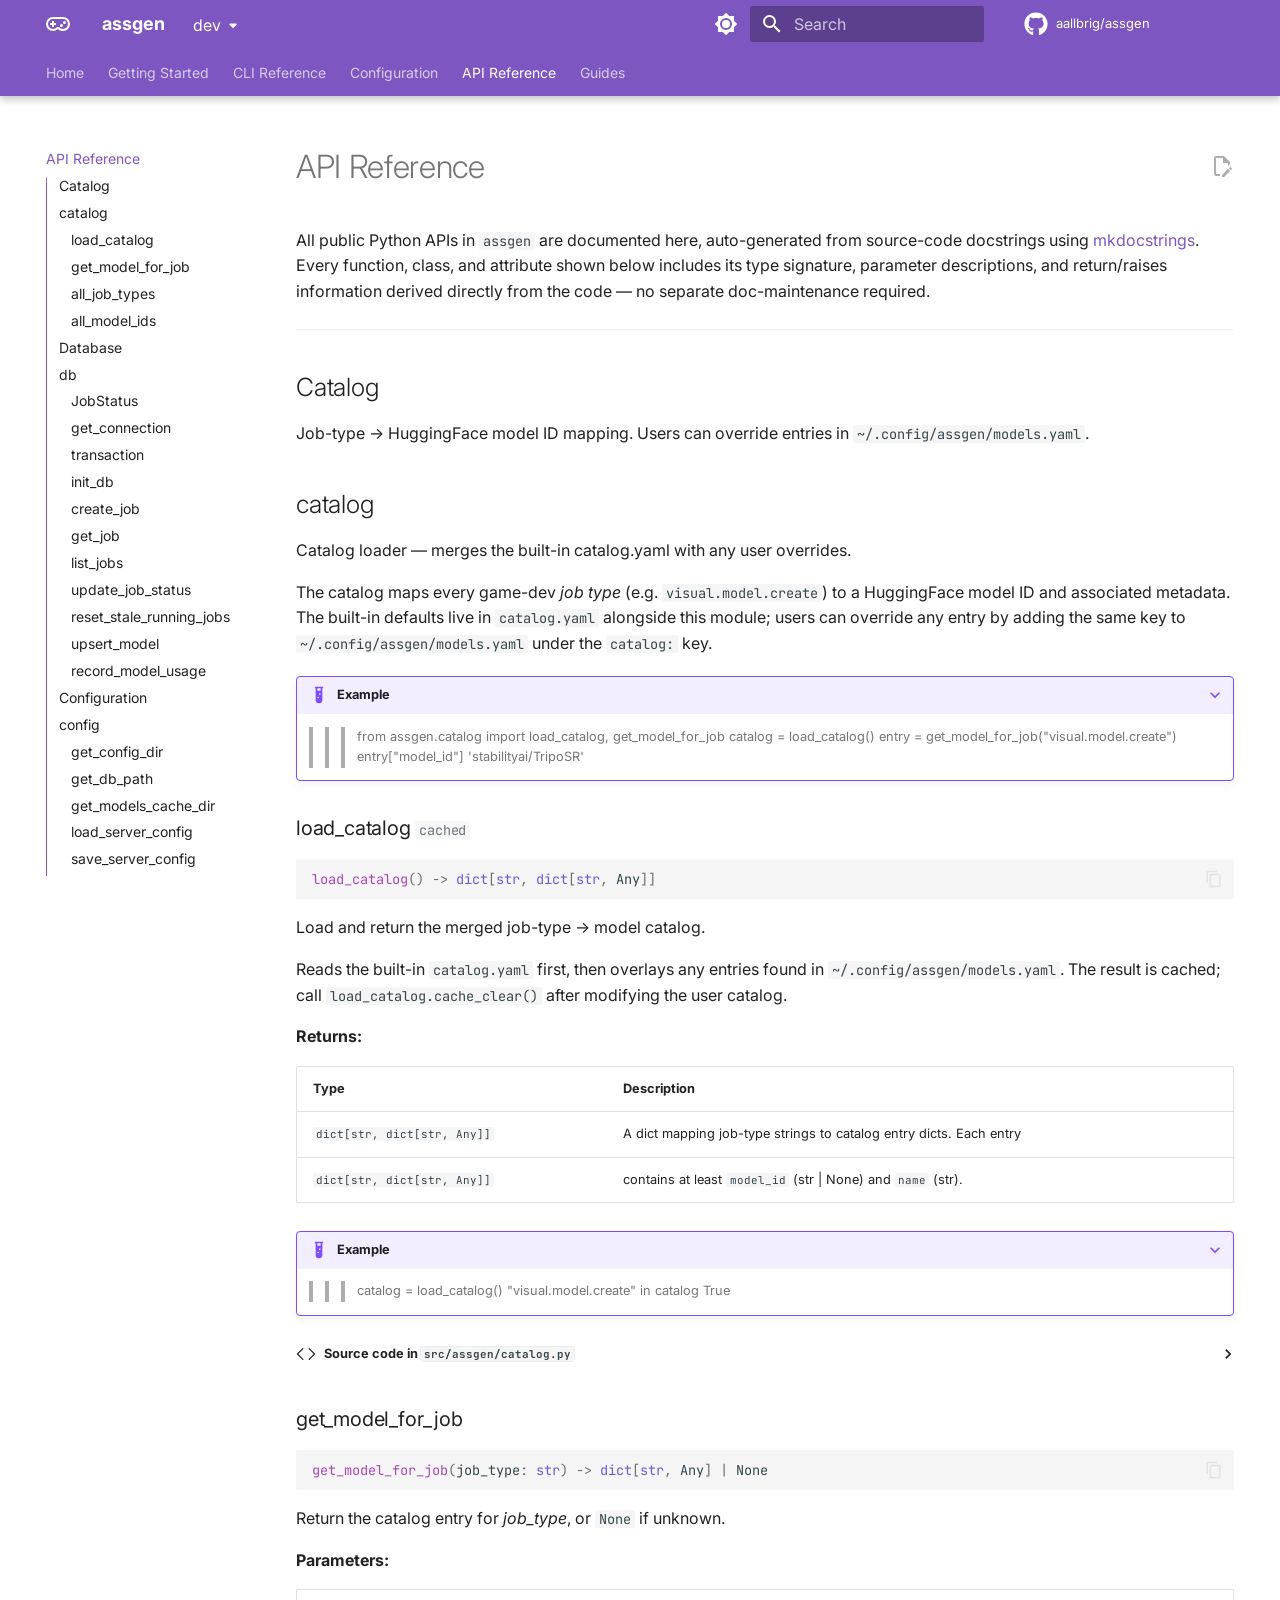
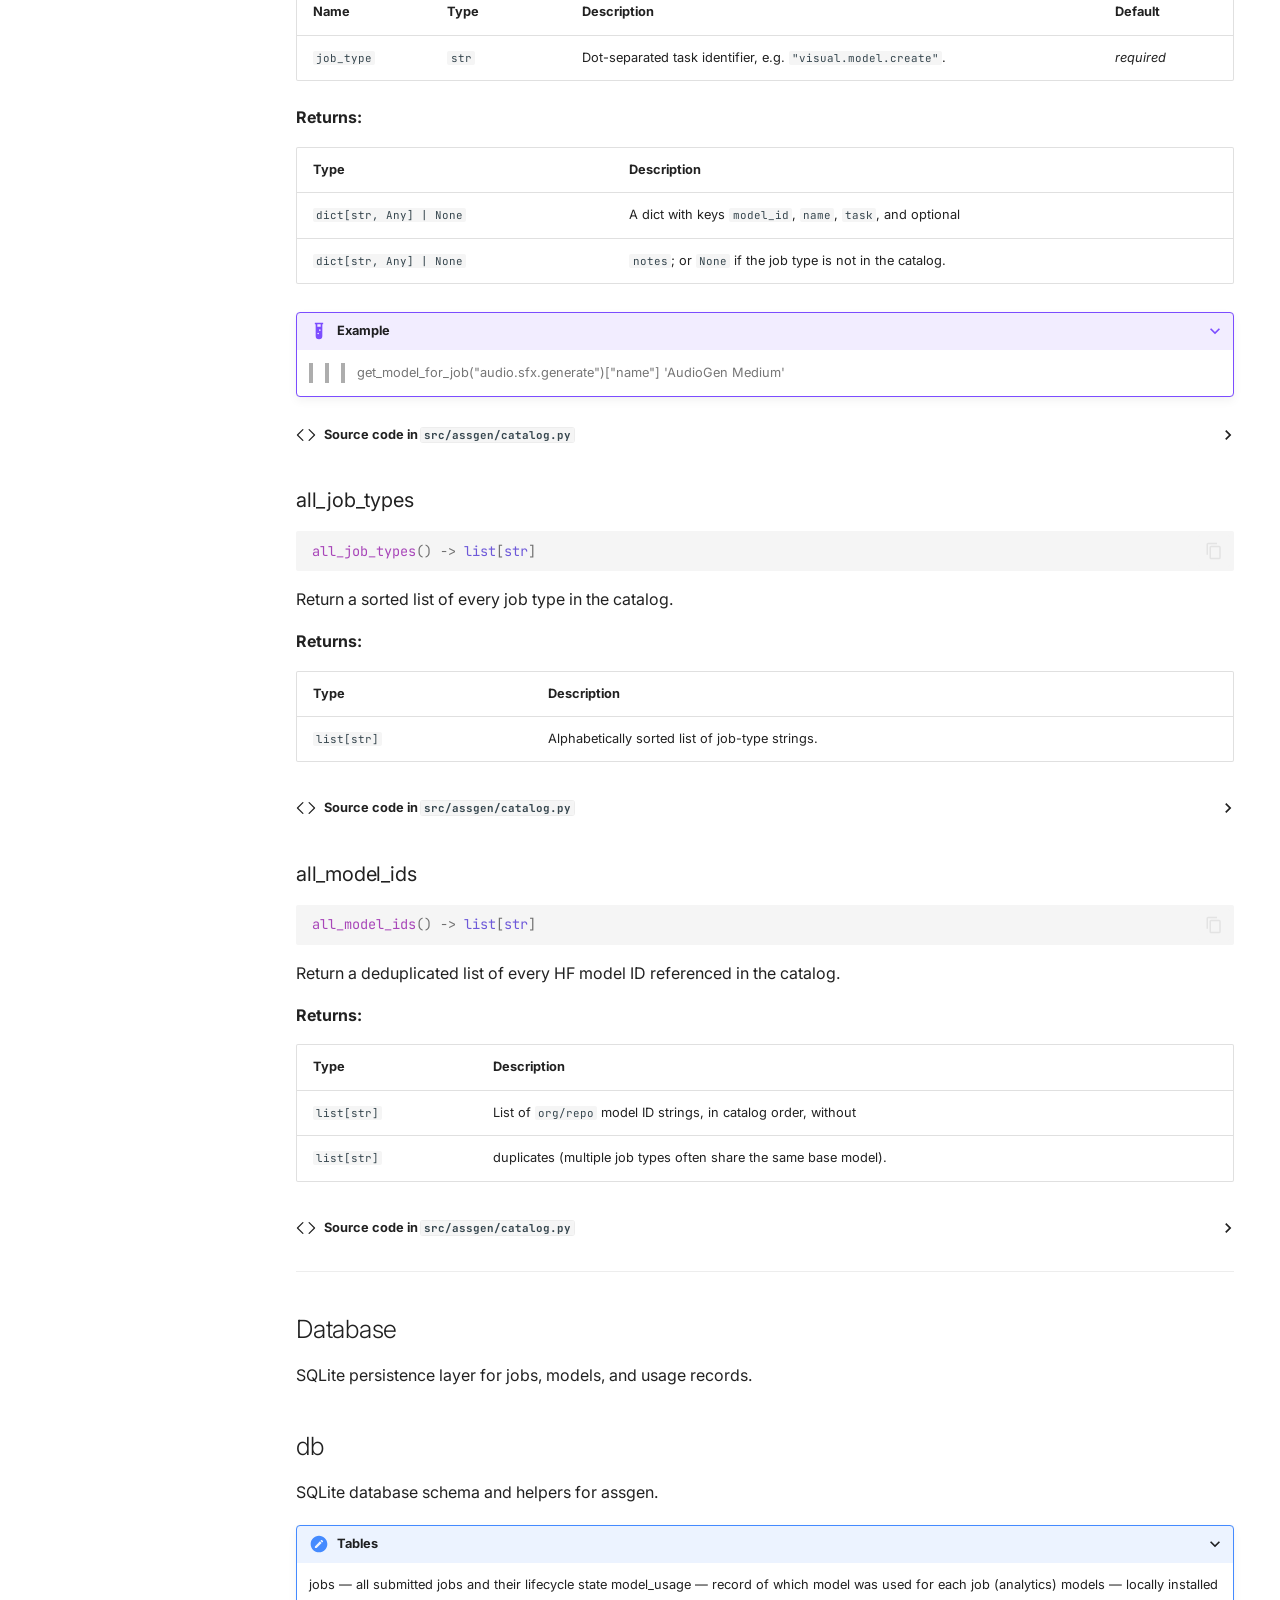
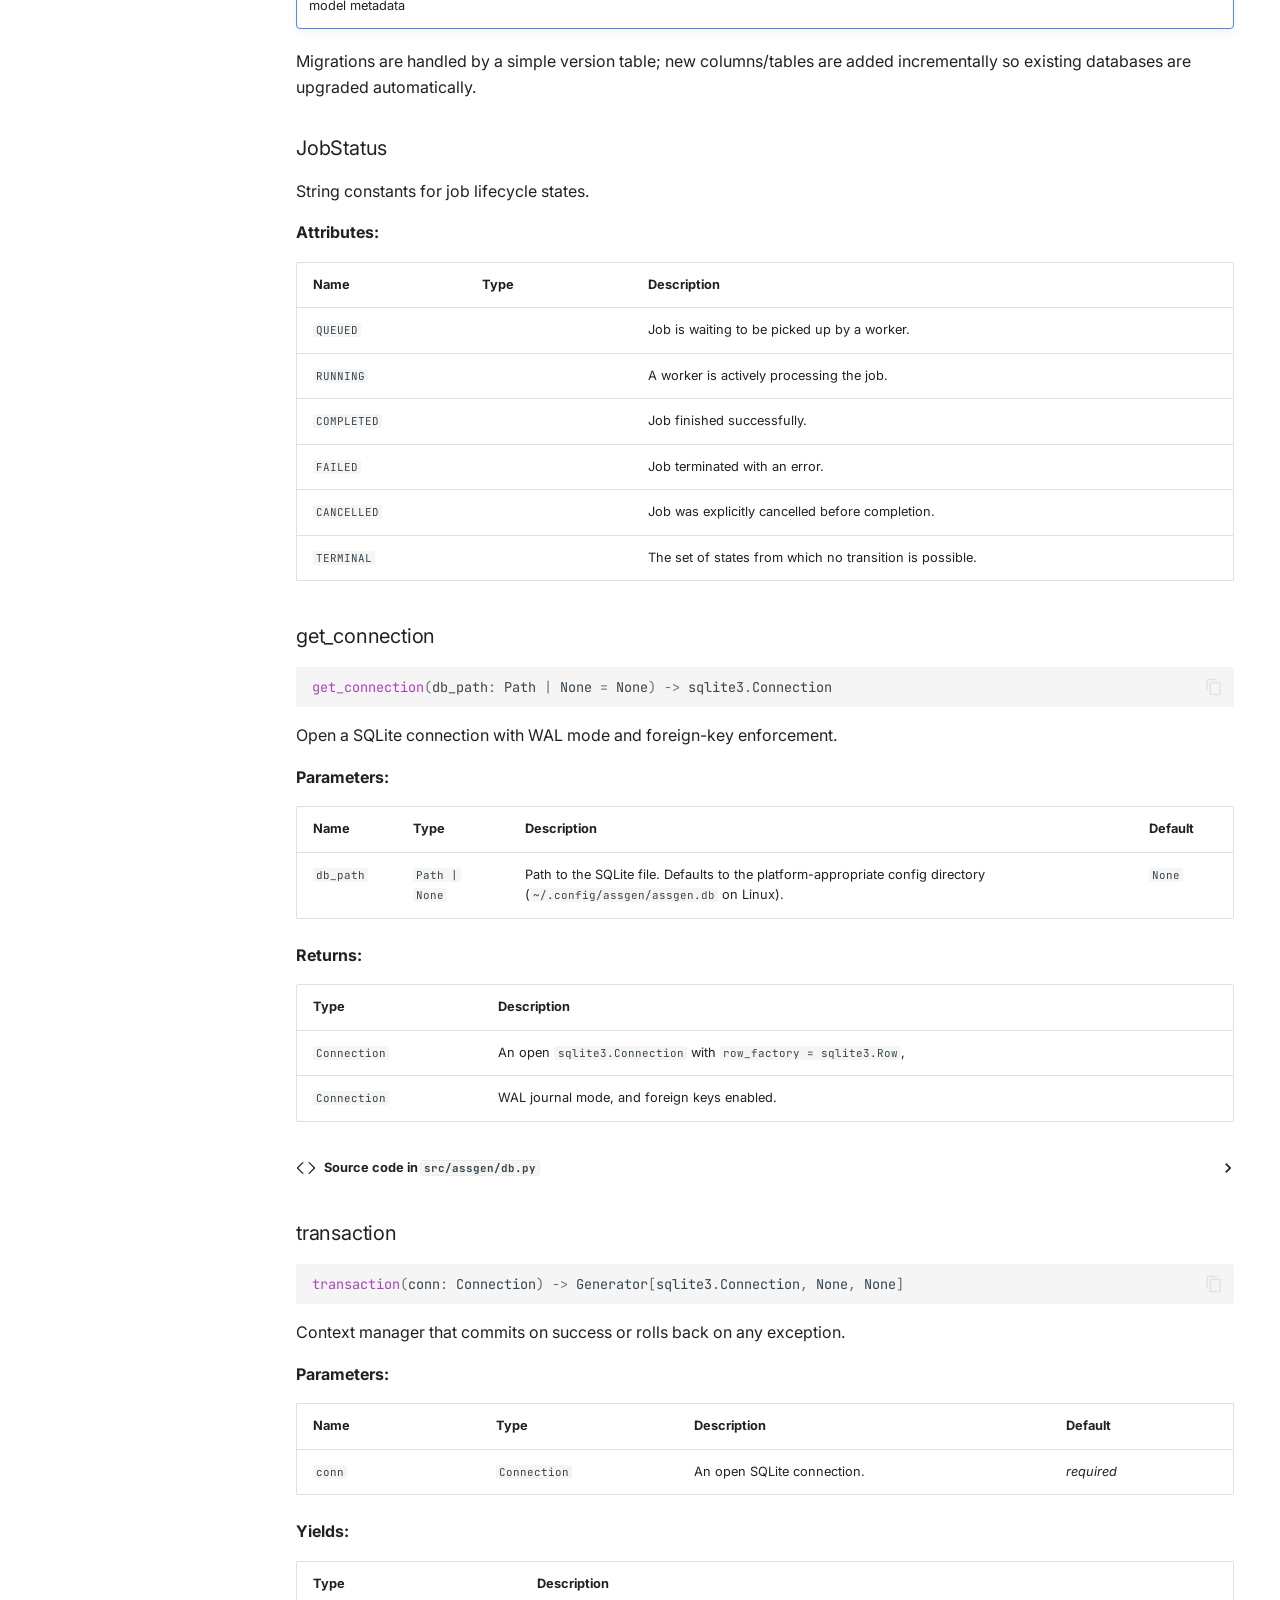
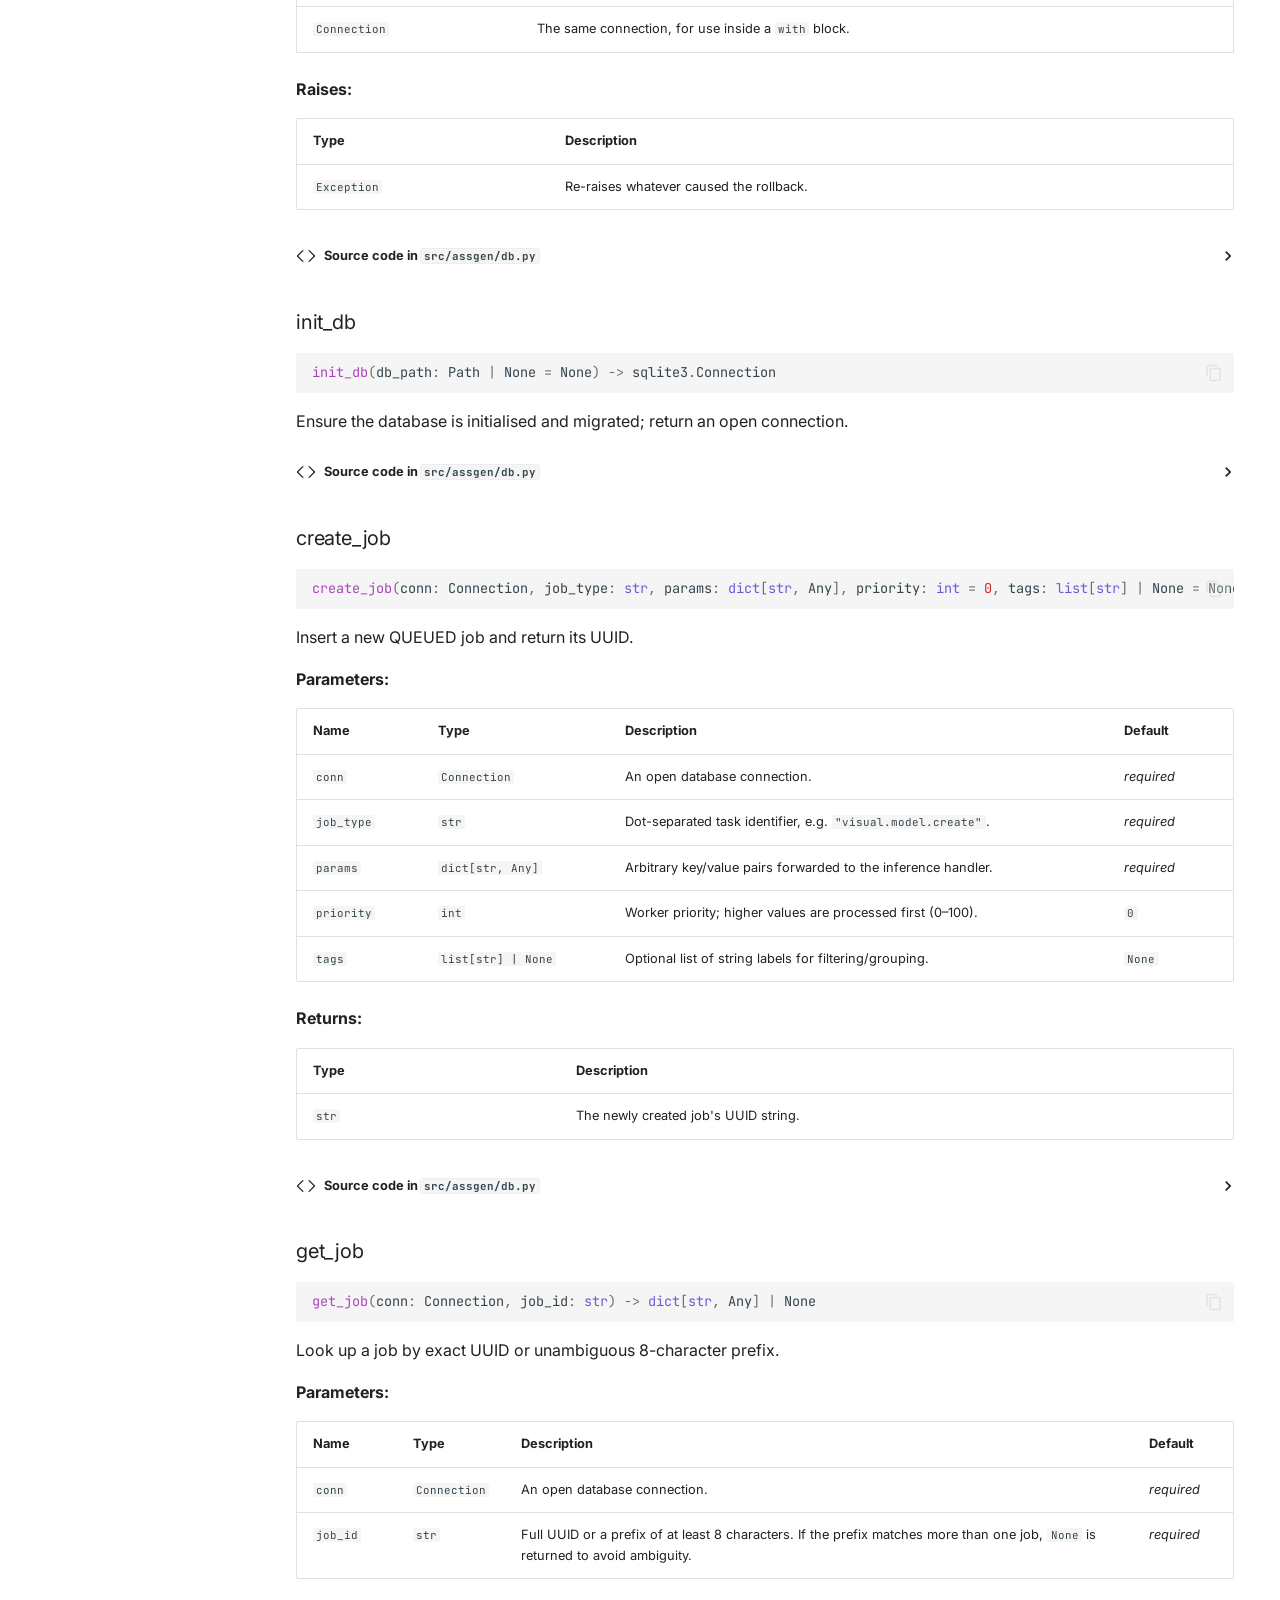
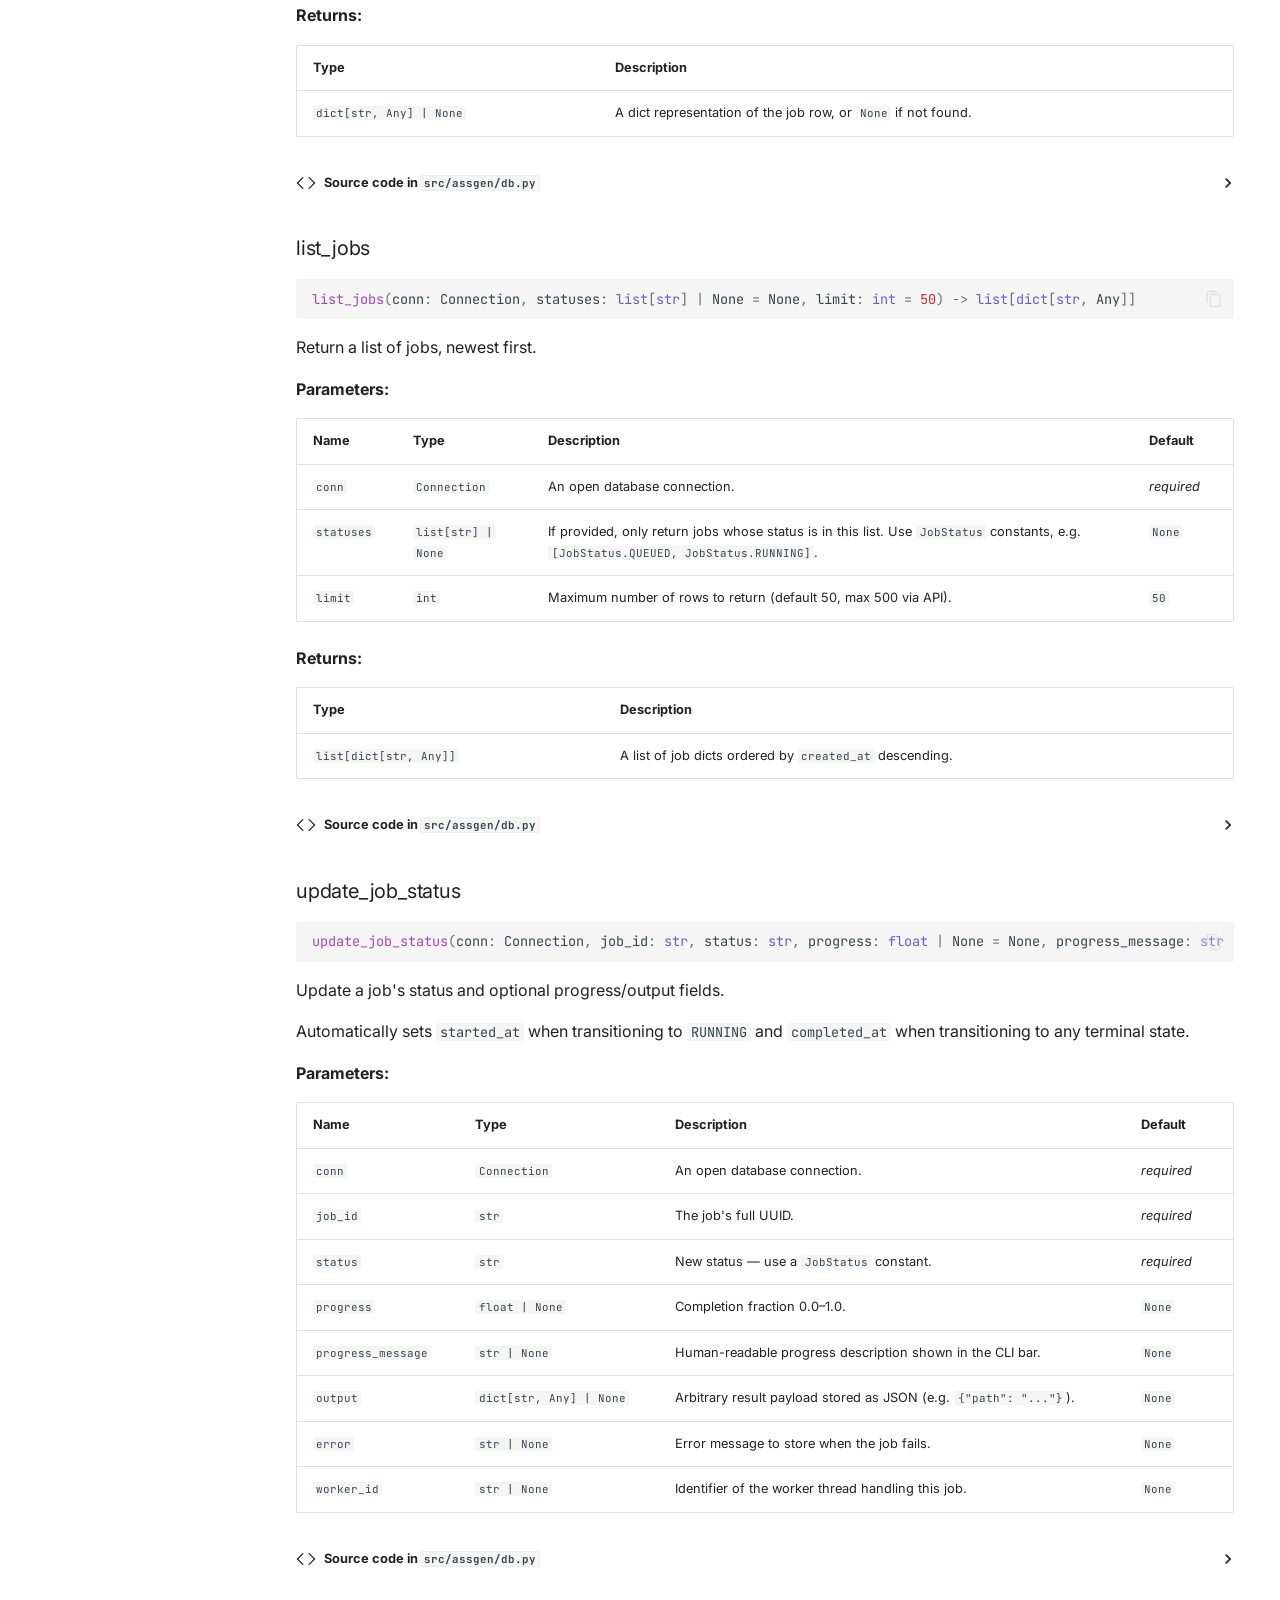
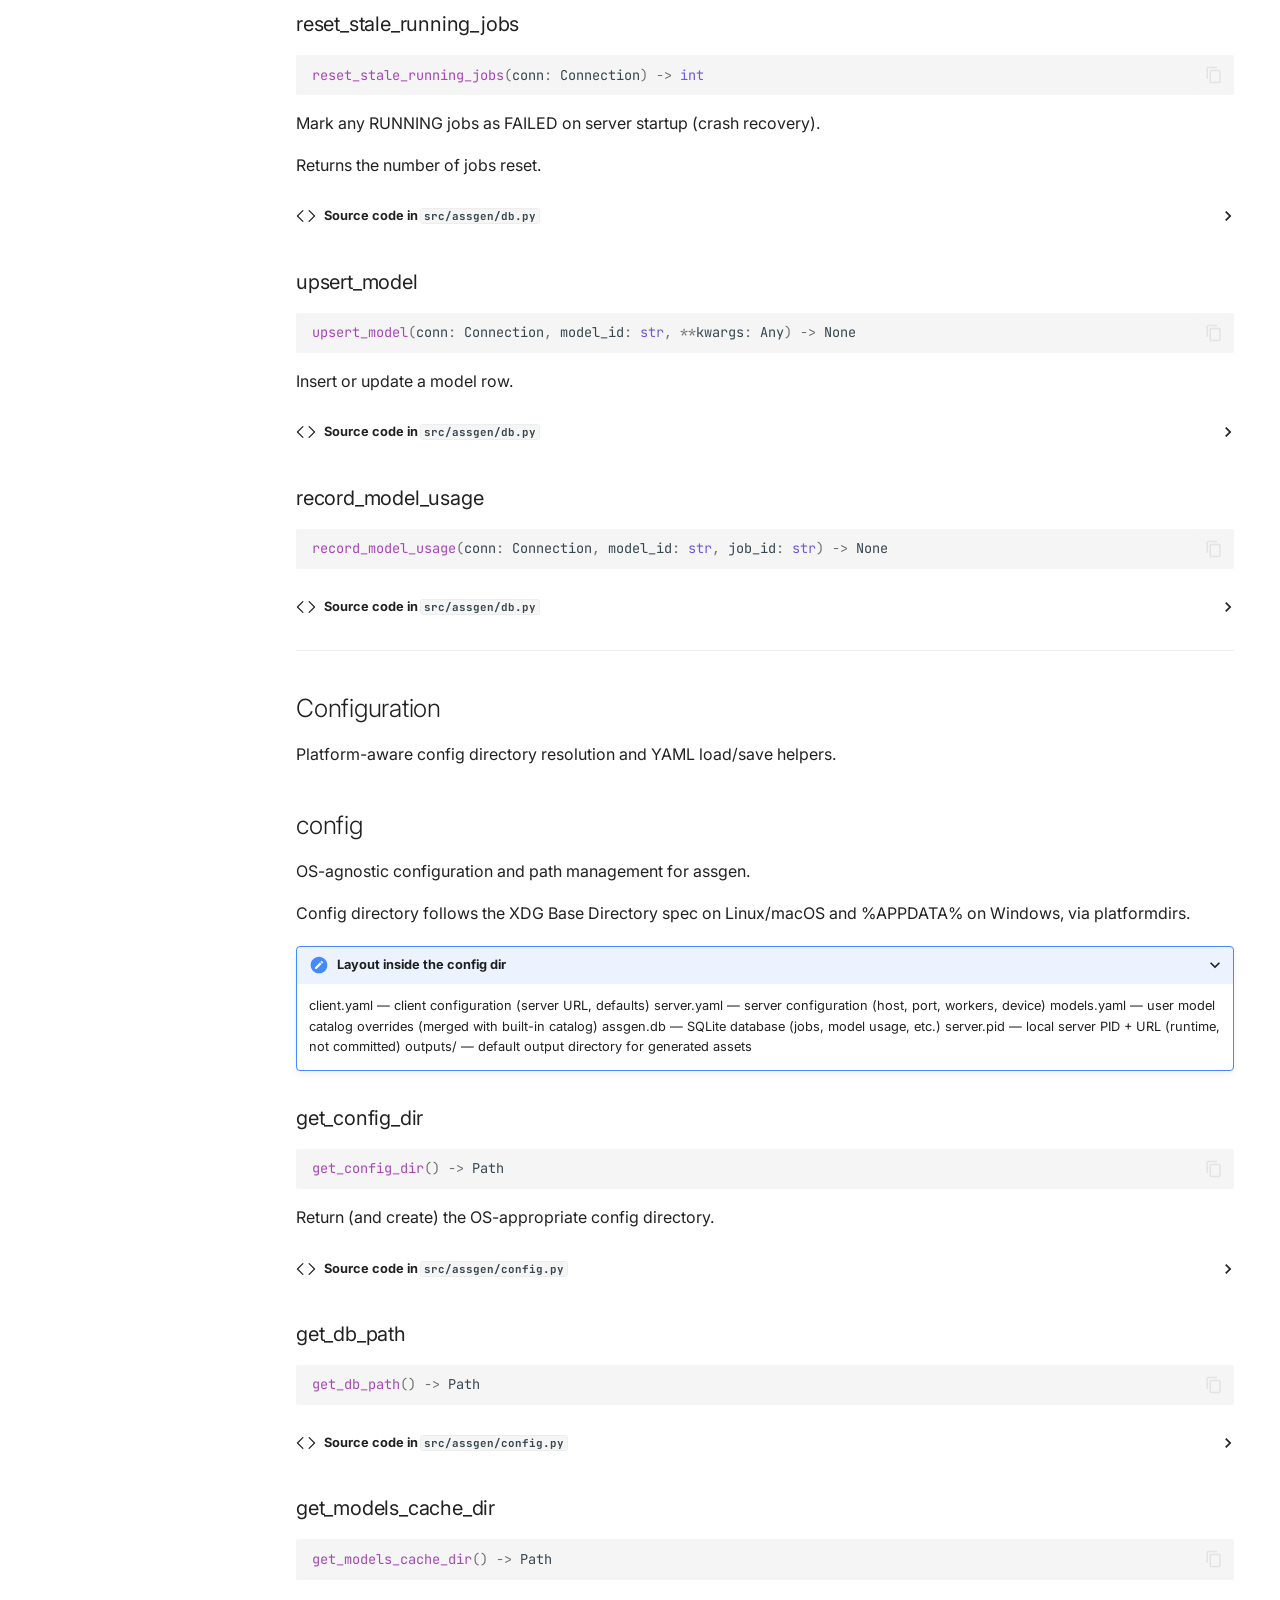
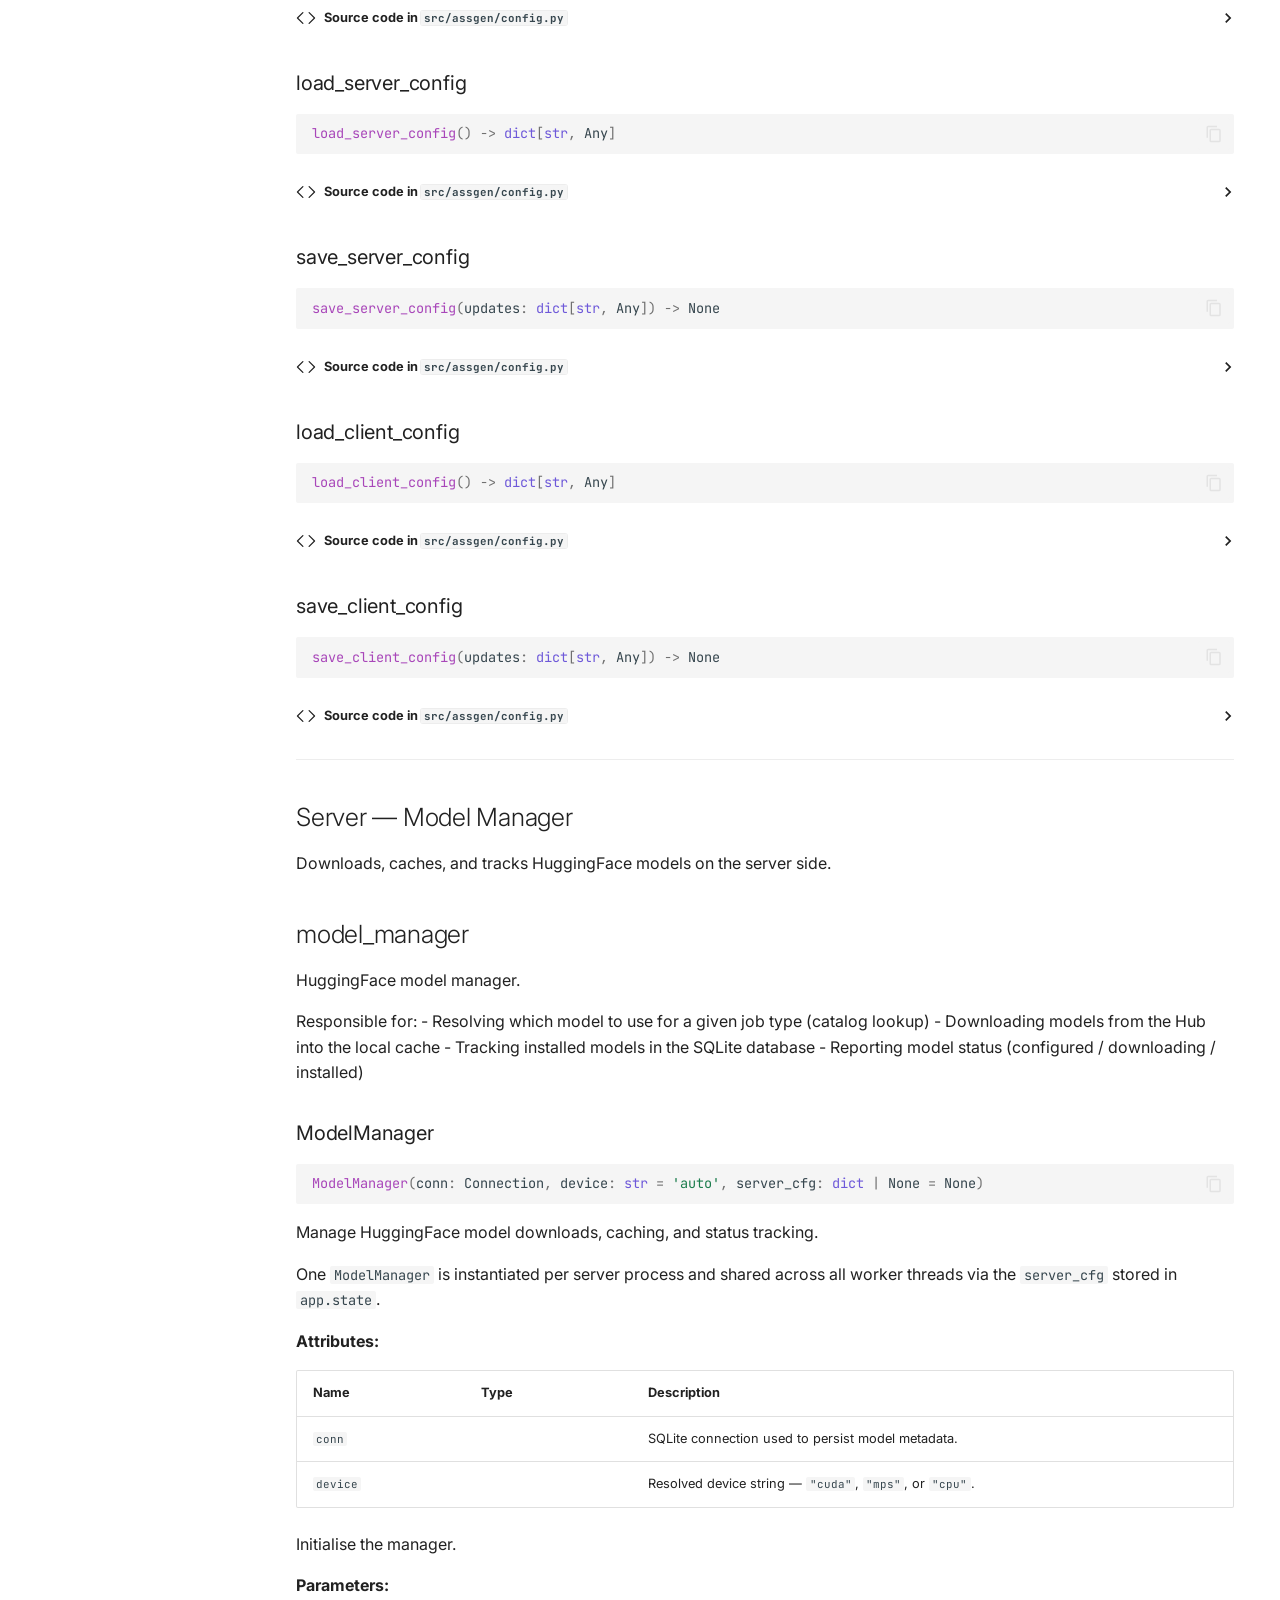
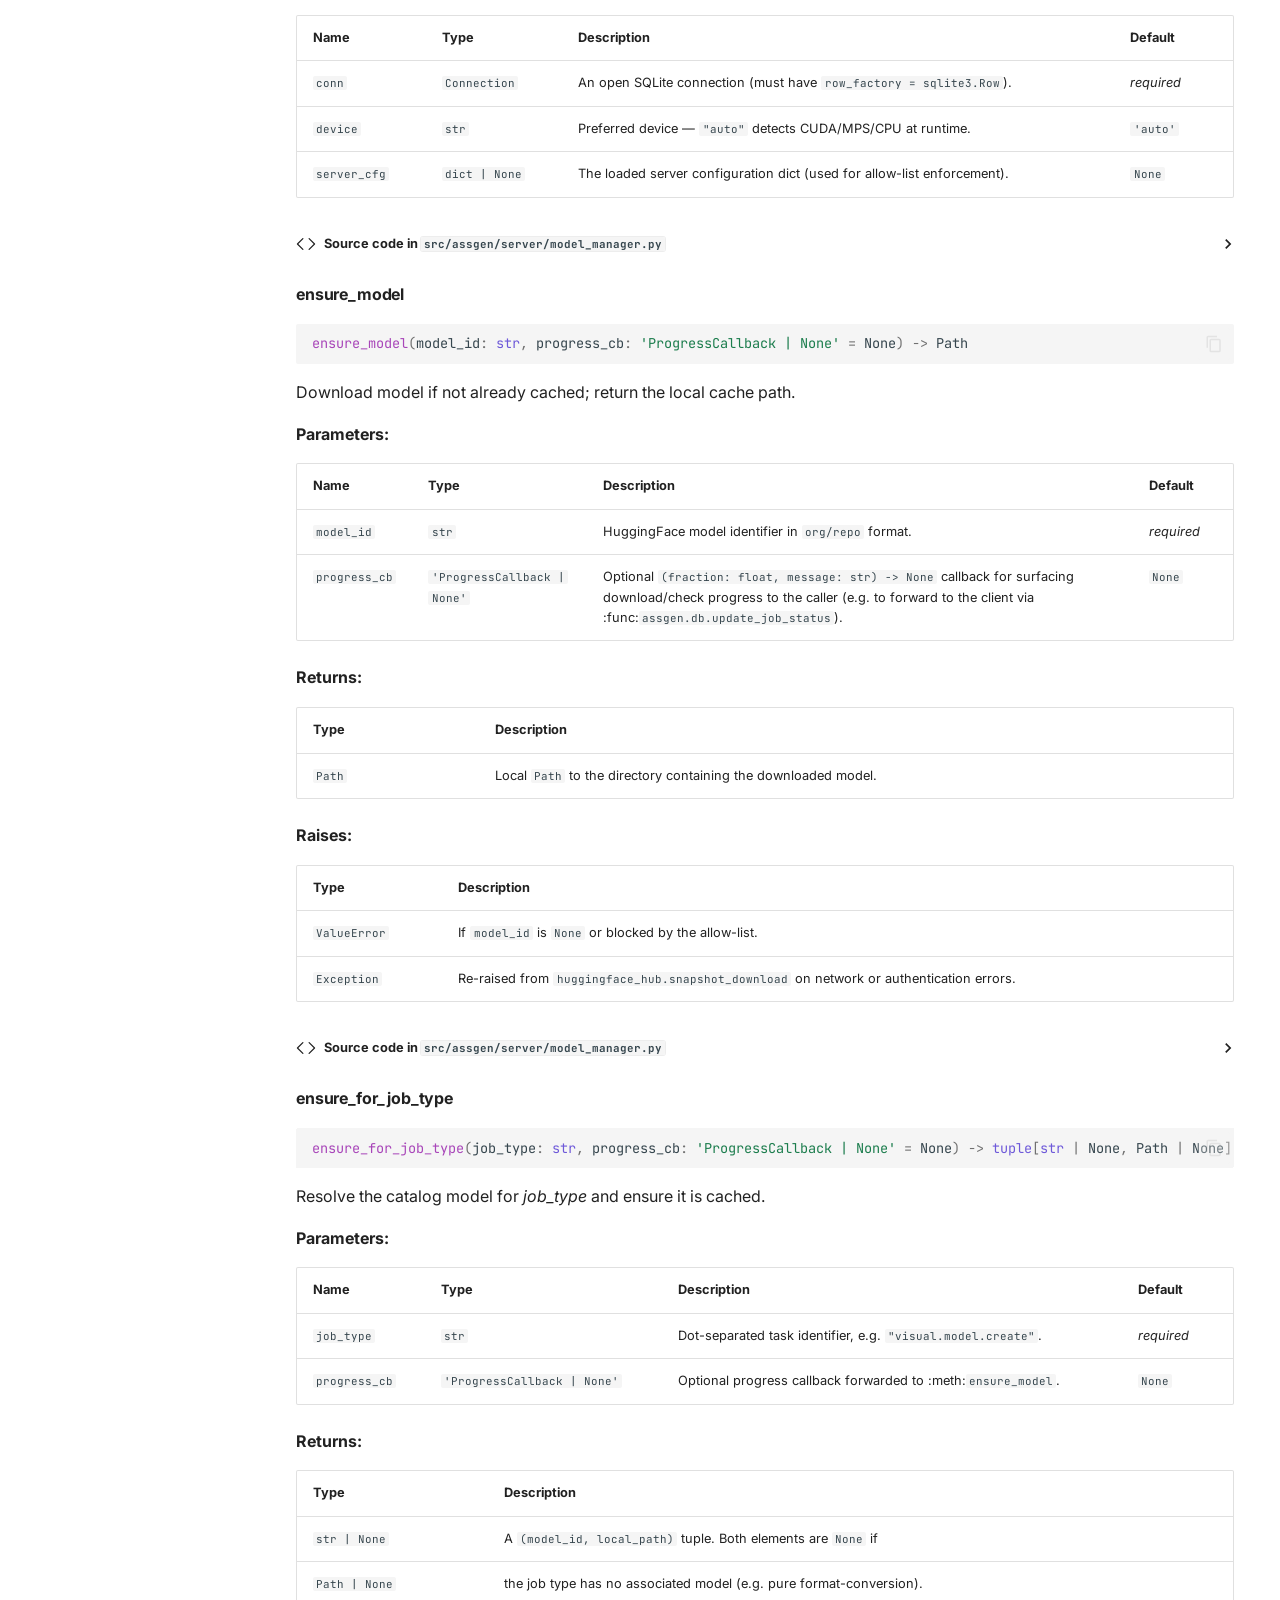
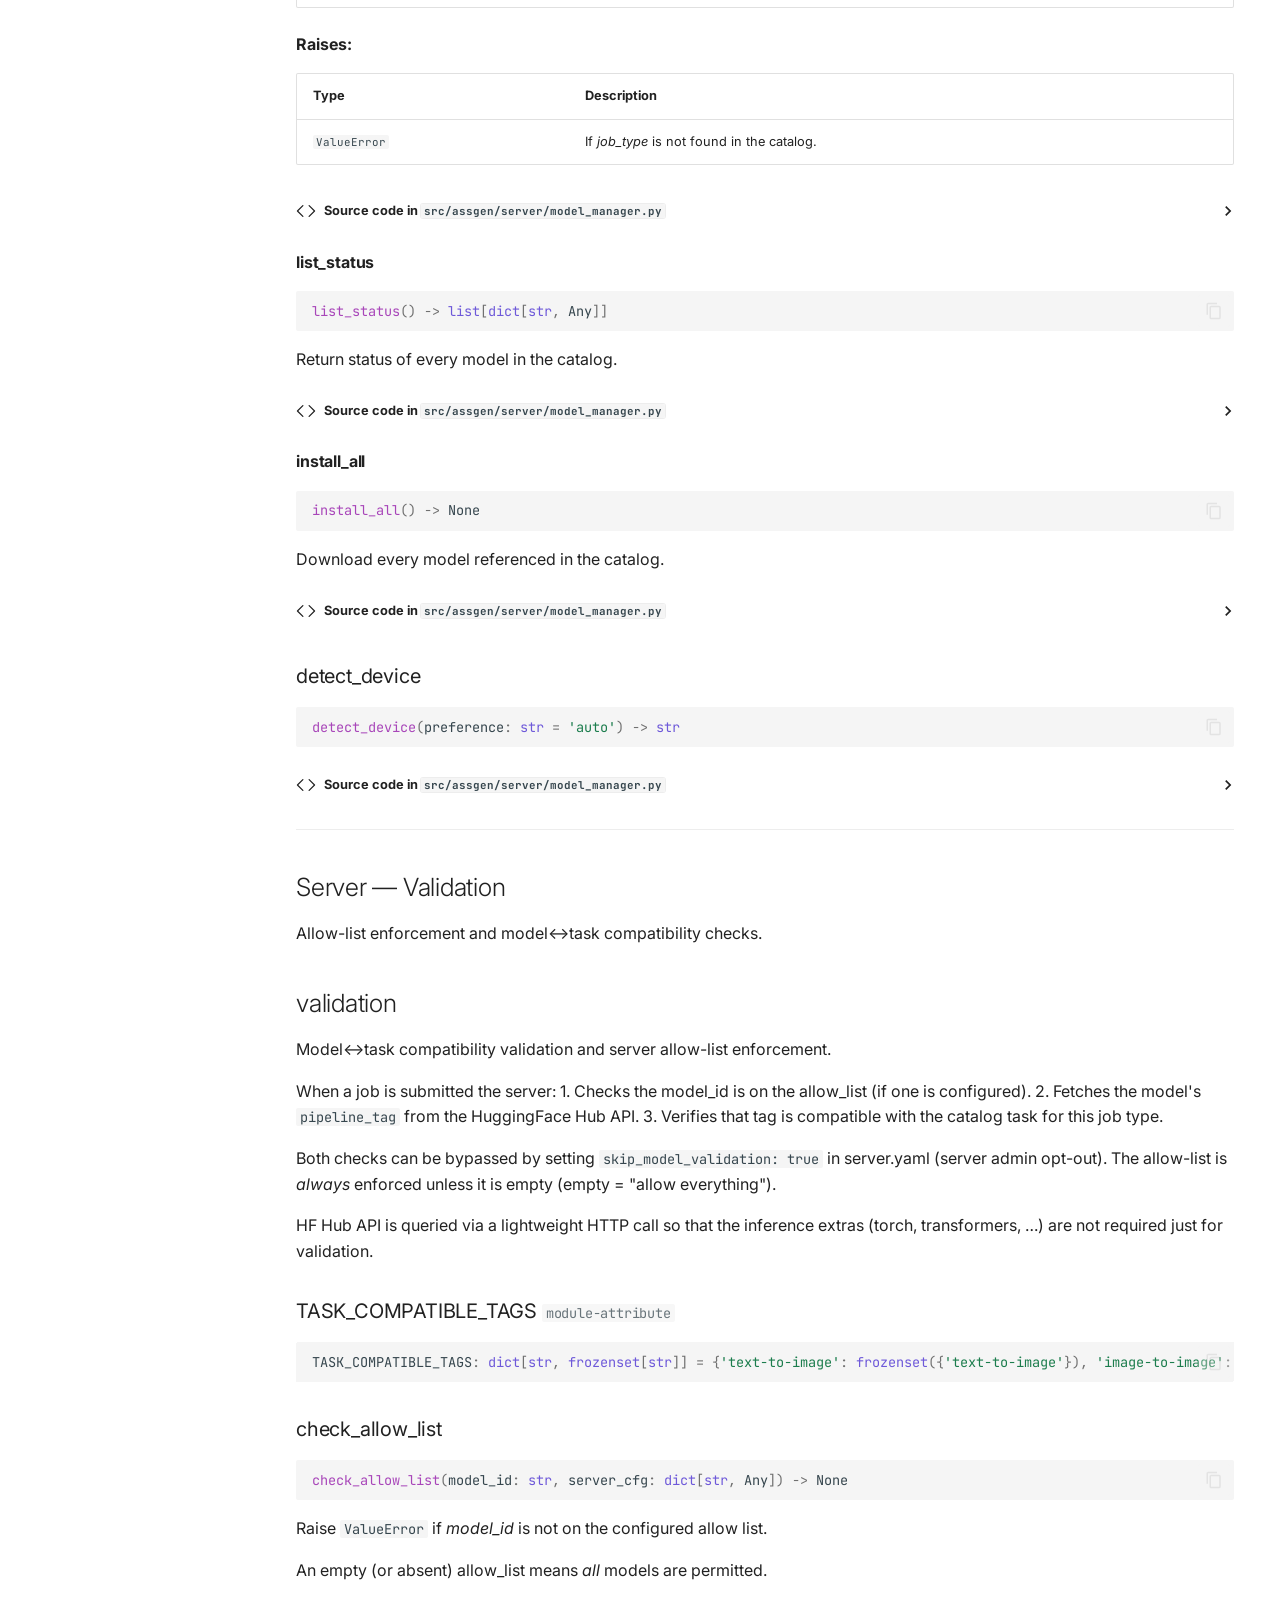
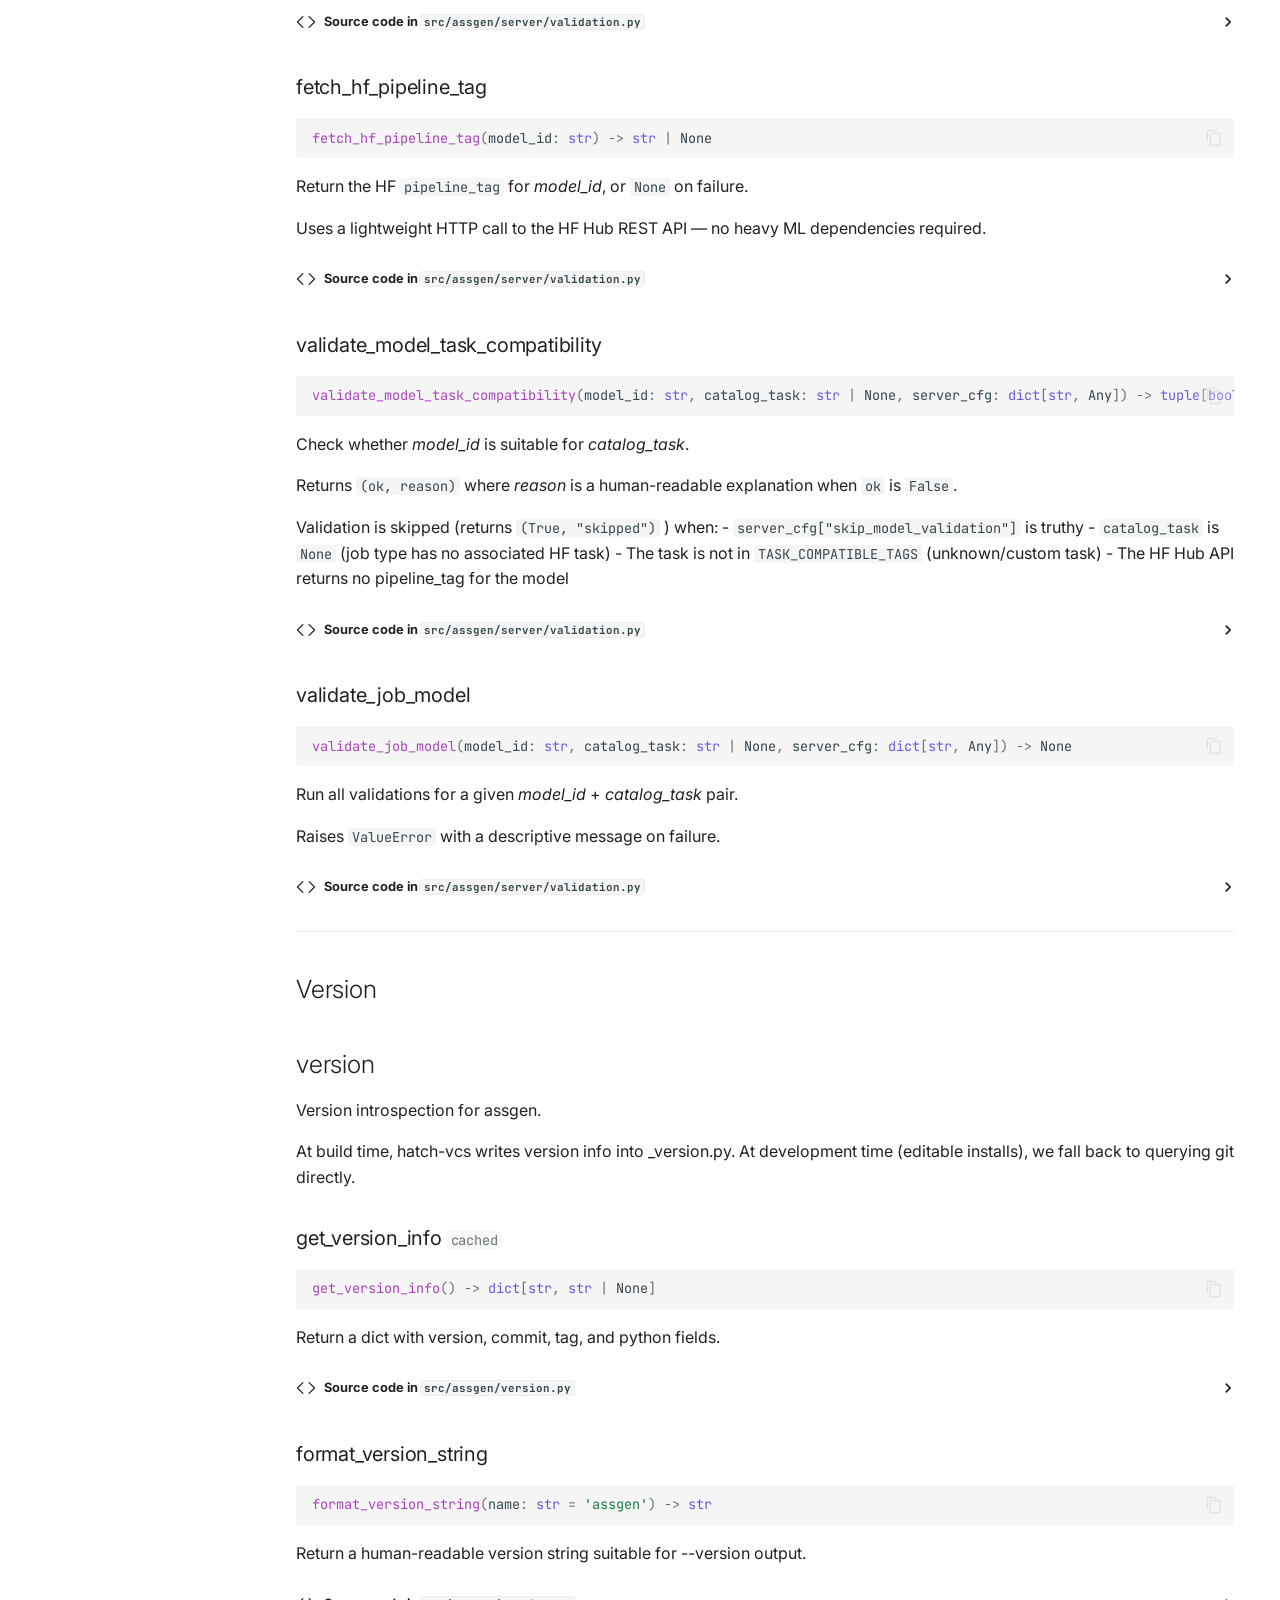
==== commit 0eb934f2: "Deployed 1601ad4 to dev with MkDocs 1.6.1 and mike 2.1.3" ====
--- a/dev/api-reference/index.html
+++ b/dev/api-reference/index.html
@@ -3796,9 +3796,7 @@
 
                   <details class="mkdocstrings-source">
                     <summary>Source code in <code>src/assgen/server/model_manager.py</code></summary>
-                    <div class="language-python highlight"><table class="highlighttable"><tr><td class="linenos"><div class="linenodiv"><pre><span></span><span class="normal"><a href="#__codelineno-0-56">56</a></span>
-<span class="normal"><a href="#__codelineno-0-57">57</a></span>
-<span class="normal"><a href="#__codelineno-0-58">58</a></span>
+                    <div class="language-python highlight"><table class="highlighttable"><tr><td class="linenos"><div class="linenodiv"><pre><span></span><span class="normal"><a href="#__codelineno-0-58">58</a></span>
 <span class="normal"><a href="#__codelineno-0-59">59</a></span>
 <span class="normal"><a href="#__codelineno-0-60">60</a></span>
 <span class="normal"><a href="#__codelineno-0-61">61</a></span>
@@ -3814,25 +3812,27 @@
 <span class="normal"><a href="#__codelineno-0-71">71</a></span>
 <span class="normal"><a href="#__codelineno-0-72">72</a></span>
 <span class="normal"><a href="#__codelineno-0-73">73</a></span>
-<span class="normal"><a href="#__codelineno-0-74">74</a></span></pre></div></td><td class="code"><div><pre><span></span><code><span id="__span-0-56"><a id="__codelineno-0-56" name="__codelineno-0-56"></a><span class="k">def</span><span class="w"> </span><span class="fm">__init__</span><span class="p">(</span>
-</span><span id="__span-0-57"><a id="__codelineno-0-57" name="__codelineno-0-57"></a>    <span class="bp">self</span><span class="p">,</span>
-</span><span id="__span-0-58"><a id="__codelineno-0-58" name="__codelineno-0-58"></a>    <span class="n">conn</span><span class="p">:</span> <span class="n">sqlite3</span><span class="o">.</span><span class="n">Connection</span><span class="p">,</span>
-</span><span id="__span-0-59"><a id="__codelineno-0-59" name="__codelineno-0-59"></a>    <span class="n">device</span><span class="p">:</span> <span class="nb">str</span> <span class="o">=</span> <span class="s2">&quot;auto&quot;</span><span class="p">,</span>
-</span><span id="__span-0-60"><a id="__codelineno-0-60" name="__codelineno-0-60"></a>    <span class="n">server_cfg</span><span class="p">:</span> <span class="nb">dict</span> <span class="o">|</span> <span class="kc">None</span> <span class="o">=</span> <span class="kc">None</span><span class="p">,</span>
-</span><span id="__span-0-61"><a id="__codelineno-0-61" name="__codelineno-0-61"></a><span class="p">)</span> <span class="o">-&gt;</span> <span class="kc">None</span><span class="p">:</span>
-</span><span id="__span-0-62"><a id="__codelineno-0-62" name="__codelineno-0-62"></a><span class="w">    </span><span class="sd">&quot;&quot;&quot;Initialise the manager.</span>
-</span><span id="__span-0-63"><a id="__codelineno-0-63" name="__codelineno-0-63"></a>
-</span><span id="__span-0-64"><a id="__codelineno-0-64" name="__codelineno-0-64"></a><span class="sd">    Args:</span>
-</span><span id="__span-0-65"><a id="__codelineno-0-65" name="__codelineno-0-65"></a><span class="sd">        conn: An open SQLite connection (must have ``row_factory = sqlite3.Row``).</span>
-</span><span id="__span-0-66"><a id="__codelineno-0-66" name="__codelineno-0-66"></a><span class="sd">        device: Preferred device — ``&quot;auto&quot;`` detects CUDA/MPS/CPU at runtime.</span>
-</span><span id="__span-0-67"><a id="__codelineno-0-67" name="__codelineno-0-67"></a><span class="sd">        server_cfg: The loaded server configuration dict (used for allow-list</span>
-</span><span id="__span-0-68"><a id="__codelineno-0-68" name="__codelineno-0-68"></a><span class="sd">            enforcement).</span>
-</span><span id="__span-0-69"><a id="__codelineno-0-69" name="__codelineno-0-69"></a><span class="sd">    &quot;&quot;&quot;</span>
-</span><span id="__span-0-70"><a id="__codelineno-0-70" name="__codelineno-0-70"></a>    <span class="bp">self</span><span class="o">.</span><span class="n">conn</span> <span class="o">=</span> <span class="n">conn</span>
-</span><span id="__span-0-71"><a id="__codelineno-0-71" name="__codelineno-0-71"></a>    <span class="bp">self</span><span class="o">.</span><span class="n">device</span> <span class="o">=</span> <span class="n">detect_device</span><span class="p">(</span><span class="n">device</span><span class="p">)</span>
-</span><span id="__span-0-72"><a id="__codelineno-0-72" name="__codelineno-0-72"></a>    <span class="bp">self</span><span class="o">.</span><span class="n">_cache_dir</span> <span class="o">=</span> <span class="n">get_models_cache_dir</span><span class="p">()</span>
-</span><span id="__span-0-73"><a id="__codelineno-0-73" name="__codelineno-0-73"></a>    <span class="bp">self</span><span class="o">.</span><span class="n">_server_cfg</span><span class="p">:</span> <span class="nb">dict</span> <span class="o">=</span> <span class="n">server_cfg</span> <span class="ow">or</span> <span class="p">{}</span>
-</span><span id="__span-0-74"><a id="__codelineno-0-74" name="__codelineno-0-74"></a>    <span class="n">logger</span><span class="o">.</span><span class="n">info</span><span class="p">(</span><span class="s2">&quot;ModelManager initialised&quot;</span><span class="p">,</span> <span class="n">extra</span><span class="o">=</span><span class="p">{</span><span class="s2">&quot;device&quot;</span><span class="p">:</span> <span class="bp">self</span><span class="o">.</span><span class="n">device</span><span class="p">})</span>
+<span class="normal"><a href="#__codelineno-0-74">74</a></span>
+<span class="normal"><a href="#__codelineno-0-75">75</a></span>
+<span class="normal"><a href="#__codelineno-0-76">76</a></span></pre></div></td><td class="code"><div><pre><span></span><code><span id="__span-0-58"><a id="__codelineno-0-58" name="__codelineno-0-58"></a><span class="k">def</span><span class="w"> </span><span class="fm">__init__</span><span class="p">(</span>
+</span><span id="__span-0-59"><a id="__codelineno-0-59" name="__codelineno-0-59"></a>    <span class="bp">self</span><span class="p">,</span>
+</span><span id="__span-0-60"><a id="__codelineno-0-60" name="__codelineno-0-60"></a>    <span class="n">conn</span><span class="p">:</span> <span class="n">sqlite3</span><span class="o">.</span><span class="n">Connection</span><span class="p">,</span>
+</span><span id="__span-0-61"><a id="__codelineno-0-61" name="__codelineno-0-61"></a>    <span class="n">device</span><span class="p">:</span> <span class="nb">str</span> <span class="o">=</span> <span class="s2">&quot;auto&quot;</span><span class="p">,</span>
+</span><span id="__span-0-62"><a id="__codelineno-0-62" name="__codelineno-0-62"></a>    <span class="n">server_cfg</span><span class="p">:</span> <span class="nb">dict</span> <span class="o">|</span> <span class="kc">None</span> <span class="o">=</span> <span class="kc">None</span><span class="p">,</span>
+</span><span id="__span-0-63"><a id="__codelineno-0-63" name="__codelineno-0-63"></a><span class="p">)</span> <span class="o">-&gt;</span> <span class="kc">None</span><span class="p">:</span>
+</span><span id="__span-0-64"><a id="__codelineno-0-64" name="__codelineno-0-64"></a><span class="w">    </span><span class="sd">&quot;&quot;&quot;Initialise the manager.</span>
+</span><span id="__span-0-65"><a id="__codelineno-0-65" name="__codelineno-0-65"></a>
+</span><span id="__span-0-66"><a id="__codelineno-0-66" name="__codelineno-0-66"></a><span class="sd">    Args:</span>
+</span><span id="__span-0-67"><a id="__codelineno-0-67" name="__codelineno-0-67"></a><span class="sd">        conn: An open SQLite connection (must have ``row_factory = sqlite3.Row``).</span>
+</span><span id="__span-0-68"><a id="__codelineno-0-68" name="__codelineno-0-68"></a><span class="sd">        device: Preferred device — ``&quot;auto&quot;`` detects CUDA/MPS/CPU at runtime.</span>
+</span><span id="__span-0-69"><a id="__codelineno-0-69" name="__codelineno-0-69"></a><span class="sd">        server_cfg: The loaded server configuration dict (used for allow-list</span>
+</span><span id="__span-0-70"><a id="__codelineno-0-70" name="__codelineno-0-70"></a><span class="sd">            enforcement).</span>
+</span><span id="__span-0-71"><a id="__codelineno-0-71" name="__codelineno-0-71"></a><span class="sd">    &quot;&quot;&quot;</span>
+</span><span id="__span-0-72"><a id="__codelineno-0-72" name="__codelineno-0-72"></a>    <span class="bp">self</span><span class="o">.</span><span class="n">conn</span> <span class="o">=</span> <span class="n">conn</span>
+</span><span id="__span-0-73"><a id="__codelineno-0-73" name="__codelineno-0-73"></a>    <span class="bp">self</span><span class="o">.</span><span class="n">device</span> <span class="o">=</span> <span class="n">detect_device</span><span class="p">(</span><span class="n">device</span><span class="p">)</span>
+</span><span id="__span-0-74"><a id="__codelineno-0-74" name="__codelineno-0-74"></a>    <span class="bp">self</span><span class="o">.</span><span class="n">_cache_dir</span> <span class="o">=</span> <span class="n">get_models_cache_dir</span><span class="p">()</span>
+</span><span id="__span-0-75"><a id="__codelineno-0-75" name="__codelineno-0-75"></a>    <span class="bp">self</span><span class="o">.</span><span class="n">_server_cfg</span><span class="p">:</span> <span class="nb">dict</span> <span class="o">=</span> <span class="n">server_cfg</span> <span class="ow">or</span> <span class="p">{}</span>
+</span><span id="__span-0-76"><a id="__codelineno-0-76" name="__codelineno-0-76"></a>    <span class="n">logger</span><span class="o">.</span><span class="n">info</span><span class="p">(</span><span class="s2">&quot;ModelManager initialised&quot;</span><span class="p">,</span> <span class="n">extra</span><span class="o">=</span><span class="p">{</span><span class="s2">&quot;device&quot;</span><span class="p">:</span> <span class="bp">self</span><span class="o">.</span><span class="n">device</span><span class="p">})</span>
 </span></code></pre></div></td></tr></table></div>
                   </details>
 
@@ -3857,7 +3857,7 @@
 
 
 <a href="#assgen.server.model_manager.ModelManager.ensure_model" class="headerlink" title="Permanent link">&para;</a></h4>
-<div class="language-python doc-signature highlight"><pre><span></span><code><span id="__span-0-1"><a id="__codelineno-0-1" name="__codelineno-0-1" href="#__codelineno-0-1"></a><span class="nf">ensure_model</span><span class="p">(</span><span class="n">model_id</span><span class="p">:</span> <span class="nb">str</span><span class="p">)</span> <span class="o">-&gt;</span> <span class="n">Path</span>
+<div class="language-python doc-signature highlight"><pre><span></span><code><span id="__span-0-1"><a id="__codelineno-0-1" name="__codelineno-0-1" href="#__codelineno-0-1"></a><span class="nf">ensure_model</span><span class="p">(</span><span class="n">model_id</span><span class="p">:</span> <span class="nb">str</span><span class="p">,</span> <span class="n">progress_cb</span><span class="p">:</span> <span class="s1">&#39;ProgressCallback | None&#39;</span> <span class="o">=</span> <span class="kc">None</span><span class="p">)</span> <span class="o">-&gt;</span> <span class="n">Path</span>
 </span></code></pre></div>
 
     <div class="doc doc-contents ">
@@ -3892,6 +3892,24 @@
                 <em>required</em>
             </td>
           </tr>
+          <tr class="doc-section-item">
+            <td>
+                <code>progress_cb</code>
+            </td>
+            <td>
+                  <code>&#39;ProgressCallback | None&#39;</code>
+            </td>
+            <td>
+              <div class="doc-md-description">
+                <p>Optional <code>(fraction: float, message: str) -&gt; None</code>
+callback for surfacing download/check progress to the caller
+(e.g. to forward to the client via :func:<code>assgen.db.update_job_status</code>).</p>
+              </div>
+            </td>
+            <td>
+                  <code>None</code>
+            </td>
+          </tr>
       </tbody>
     </table>
 
@@ -3955,9 +3973,7 @@
 
             <details class="mkdocstrings-source">
               <summary>Source code in <code>src/assgen/server/model_manager.py</code></summary>
-              <div class="language-python highlight"><table class="highlighttable"><tr><td class="linenos"><div class="linenodiv"><pre><span></span><span class="normal"><a href="#__codelineno-0-80"> 80</a></span>
-<span class="normal"><a href="#__codelineno-0-81"> 81</a></span>
-<span class="normal"><a href="#__codelineno-0-82"> 82</a></span>
+              <div class="language-python highlight"><table class="highlighttable"><tr><td class="linenos"><div class="linenodiv"><pre><span></span><span class="normal"><a href="#__codelineno-0-82"> 82</a></span>
 <span class="normal"><a href="#__codelineno-0-83"> 83</a></span>
 <span class="normal"><a href="#__codelineno-0-84"> 84</a></span>
 <span class="normal"><a href="#__codelineno-0-85"> 85</a></span>
@@ -4011,616 +4027,6 @@
 <span class="normal"><a href="#__codelineno-0-133">133</a></span>
 <span class="normal"><a href="#__codelineno-0-134">134</a></span>
 <span class="normal"><a href="#__codelineno-0-135">135</a></span>
-<span class="normal"><a href="#__codelineno-0-136">136</a></span></pre></div></td><td class="code"><div><pre><span></span><code><span id="__span-0-80"><a id="__codelineno-0-80" name="__codelineno-0-80"></a><span class="k">def</span><span class="w"> </span><span class="nf">ensure_model</span><span class="p">(</span><span class="bp">self</span><span class="p">,</span> <span class="n">model_id</span><span class="p">:</span> <span class="nb">str</span><span class="p">)</span> <span class="o">-&gt;</span> <span class="n">Path</span><span class="p">:</span>
-</span><span id="__span-0-81"><a id="__codelineno-0-81" name="__codelineno-0-81"></a><span class="w">    </span><span class="sd">&quot;&quot;&quot;Download model if not already cached; return the local cache path.</span>
-</span><span id="__span-0-82"><a id="__codelineno-0-82" name="__codelineno-0-82"></a>
-</span><span id="__span-0-83"><a id="__codelineno-0-83" name="__codelineno-0-83"></a><span class="sd">    Args:</span>
-</span><span id="__span-0-84"><a id="__codelineno-0-84" name="__codelineno-0-84"></a><span class="sd">        model_id: HuggingFace model identifier in ``org/repo`` format.</span>
-</span><span id="__span-0-85"><a id="__codelineno-0-85" name="__codelineno-0-85"></a>
-</span><span id="__span-0-86"><a id="__codelineno-0-86" name="__codelineno-0-86"></a><span class="sd">    Returns:</span>
-</span><span id="__span-0-87"><a id="__codelineno-0-87" name="__codelineno-0-87"></a><span class="sd">        Local ``Path`` to the directory containing the downloaded model.</span>
-</span><span id="__span-0-88"><a id="__codelineno-0-88" name="__codelineno-0-88"></a>
-</span><span id="__span-0-89"><a id="__codelineno-0-89" name="__codelineno-0-89"></a><span class="sd">    Raises:</span>
-</span><span id="__span-0-90"><a id="__codelineno-0-90" name="__codelineno-0-90"></a><span class="sd">        ValueError: If ``model_id`` is ``None`` or blocked by the allow-list.</span>
-</span><span id="__span-0-91"><a id="__codelineno-0-91" name="__codelineno-0-91"></a><span class="sd">        Exception: Re-raised from ``huggingface_hub.snapshot_download`` on</span>
-</span><span id="__span-0-92"><a id="__codelineno-0-92" name="__codelineno-0-92"></a><span class="sd">            network or authentication errors.</span>
-</span><span id="__span-0-93"><a id="__codelineno-0-93" name="__codelineno-0-93"></a><span class="sd">    &quot;&quot;&quot;</span>
-</span><span id="__span-0-94"><a id="__codelineno-0-94" name="__codelineno-0-94"></a>    <span class="k">if</span> <span class="n">model_id</span> <span class="ow">is</span> <span class="kc">None</span><span class="p">:</span>
-</span><span id="__span-0-95"><a id="__codelineno-0-95" name="__codelineno-0-95"></a>        <span class="k">raise</span> <span class="ne">ValueError</span><span class="p">(</span><span class="s2">&quot;model_id is None — job type may not require a model&quot;</span><span class="p">)</span>
-</span><span id="__span-0-96"><a id="__codelineno-0-96" name="__codelineno-0-96"></a>
-</span><span id="__span-0-97"><a id="__codelineno-0-97" name="__codelineno-0-97"></a>    <span class="c1"># Enforce allow-list before any I/O</span>
-</span><span id="__span-0-98"><a id="__codelineno-0-98" name="__codelineno-0-98"></a>    <span class="kn">from</span><span class="w"> </span><span class="nn">assgen.server.validation</span><span class="w"> </span><span class="kn">import</span> <span class="n">check_allow_list</span>
-</span><span id="__span-0-99"><a id="__codelineno-0-99" name="__codelineno-0-99"></a>    <span class="n">check_allow_list</span><span class="p">(</span><span class="n">model_id</span><span class="p">,</span> <span class="bp">self</span><span class="o">.</span><span class="n">_server_cfg</span><span class="p">)</span>
-</span><span id="__span-0-100"><a id="__codelineno-0-100" name="__codelineno-0-100"></a>
-</span><span id="__span-0-101"><a id="__codelineno-0-101" name="__codelineno-0-101"></a>    <span class="n">cache_path</span> <span class="o">=</span> <span class="bp">self</span><span class="o">.</span><span class="n">_cache_dir</span> <span class="o">/</span> <span class="n">_safe_name</span><span class="p">(</span><span class="n">model_id</span><span class="p">)</span>
-</span><span id="__span-0-102"><a id="__codelineno-0-102" name="__codelineno-0-102"></a>
-</span><span id="__span-0-103"><a id="__codelineno-0-103" name="__codelineno-0-103"></a>    <span class="k">if</span> <span class="n">cache_path</span><span class="o">.</span><span class="n">exists</span><span class="p">()</span> <span class="ow">and</span> <span class="nb">any</span><span class="p">(</span><span class="n">cache_path</span><span class="o">.</span><span class="n">iterdir</span><span class="p">()):</span>
-</span><span id="__span-0-104"><a id="__codelineno-0-104" name="__codelineno-0-104"></a>        <span class="n">logger</span><span class="o">.</span><span class="n">info</span><span class="p">(</span><span class="s2">&quot;Model already cached&quot;</span><span class="p">,</span> <span class="n">extra</span><span class="o">=</span><span class="p">{</span><span class="s2">&quot;model_id&quot;</span><span class="p">:</span> <span class="n">model_id</span><span class="p">})</span>
-</span><span id="__span-0-105"><a id="__codelineno-0-105" name="__codelineno-0-105"></a>        <span class="k">return</span> <span class="n">cache_path</span>
-</span><span id="__span-0-106"><a id="__codelineno-0-106" name="__codelineno-0-106"></a>
-</span><span id="__span-0-107"><a id="__codelineno-0-107" name="__codelineno-0-107"></a>    <span class="n">logger</span><span class="o">.</span><span class="n">info</span><span class="p">(</span>
-</span><span id="__span-0-108"><a id="__codelineno-0-108" name="__codelineno-0-108"></a>        <span class="s2">&quot;Downloading model from HuggingFace Hub&quot;</span><span class="p">,</span>
-</span><span id="__span-0-109"><a id="__codelineno-0-109" name="__codelineno-0-109"></a>        <span class="n">extra</span><span class="o">=</span><span class="p">{</span><span class="s2">&quot;model_id&quot;</span><span class="p">:</span> <span class="n">model_id</span><span class="p">,</span> <span class="s2">&quot;cache_dir&quot;</span><span class="p">:</span> <span class="nb">str</span><span class="p">(</span><span class="n">cache_path</span><span class="p">)},</span>
-</span><span id="__span-0-110"><a id="__codelineno-0-110" name="__codelineno-0-110"></a>    <span class="p">)</span>
-</span><span id="__span-0-111"><a id="__codelineno-0-111" name="__codelineno-0-111"></a>    <span class="k">try</span><span class="p">:</span>
-</span><span id="__span-0-112"><a id="__codelineno-0-112" name="__codelineno-0-112"></a>        <span class="kn">from</span><span class="w"> </span><span class="nn">huggingface_hub</span><span class="w"> </span><span class="kn">import</span> <span class="n">snapshot_download</span>
-</span><span id="__span-0-113"><a id="__codelineno-0-113" name="__codelineno-0-113"></a>        <span class="n">snapshot_download</span><span class="p">(</span>
-</span><span id="__span-0-114"><a id="__codelineno-0-114" name="__codelineno-0-114"></a>            <span class="n">repo_id</span><span class="o">=</span><span class="n">model_id</span><span class="p">,</span>
-</span><span id="__span-0-115"><a id="__codelineno-0-115" name="__codelineno-0-115"></a>            <span class="n">local_dir</span><span class="o">=</span><span class="nb">str</span><span class="p">(</span><span class="n">cache_path</span><span class="p">),</span>
-</span><span id="__span-0-116"><a id="__codelineno-0-116" name="__codelineno-0-116"></a>            <span class="n">local_dir_use_symlinks</span><span class="o">=</span><span class="kc">False</span><span class="p">,</span>
-</span><span id="__span-0-117"><a id="__codelineno-0-117" name="__codelineno-0-117"></a>            <span class="n">ignore_patterns</span><span class="o">=</span><span class="p">[</span><span class="s2">&quot;*.msgpack&quot;</span><span class="p">,</span> <span class="s2">&quot;*.h5&quot;</span><span class="p">,</span> <span class="s2">&quot;flax_*&quot;</span><span class="p">],</span>
-</span><span id="__span-0-118"><a id="__codelineno-0-118" name="__codelineno-0-118"></a>        <span class="p">)</span>
-</span><span id="__span-0-119"><a id="__codelineno-0-119" name="__codelineno-0-119"></a>    <span class="k">except</span> <span class="ne">Exception</span> <span class="k">as</span> <span class="n">exc</span><span class="p">:</span>
-</span><span id="__span-0-120"><a id="__codelineno-0-120" name="__codelineno-0-120"></a>        <span class="n">logger</span><span class="o">.</span><span class="n">error</span><span class="p">(</span><span class="s2">&quot;Model download failed&quot;</span><span class="p">,</span> <span class="n">extra</span><span class="o">=</span><span class="p">{</span><span class="s2">&quot;model_id&quot;</span><span class="p">:</span> <span class="n">model_id</span><span class="p">,</span> <span class="s2">&quot;error&quot;</span><span class="p">:</span> <span class="nb">str</span><span class="p">(</span><span class="n">exc</span><span class="p">)})</span>
-</span><span id="__span-0-121"><a id="__codelineno-0-121" name="__codelineno-0-121"></a>        <span class="k">raise</span>
-</span><span id="__span-0-122"><a id="__codelineno-0-122" name="__codelineno-0-122"></a>
-</span><span id="__span-0-123"><a id="__codelineno-0-123" name="__codelineno-0-123"></a>    <span class="n">now</span> <span class="o">=</span> <span class="n">datetime</span><span class="o">.</span><span class="n">now</span><span class="p">(</span><span class="n">timezone</span><span class="o">.</span><span class="n">utc</span><span class="p">)</span><span class="o">.</span><span class="n">isoformat</span><span class="p">()</span>
-</span><span id="__span-0-124"><a id="__codelineno-0-124" name="__codelineno-0-124"></a>    <span class="n">size</span> <span class="o">=</span> <span class="n">_dir_size</span><span class="p">(</span><span class="n">cache_path</span><span class="p">)</span>
-</span><span id="__span-0-125"><a id="__codelineno-0-125" name="__codelineno-0-125"></a>    <span class="n">upsert_model</span><span class="p">(</span>
-</span><span id="__span-0-126"><a id="__codelineno-0-126" name="__codelineno-0-126"></a>        <span class="bp">self</span><span class="o">.</span><span class="n">conn</span><span class="p">,</span>
-</span><span id="__span-0-127"><a id="__codelineno-0-127" name="__codelineno-0-127"></a>        <span class="n">model_id</span><span class="o">=</span><span class="n">model_id</span><span class="p">,</span>
-</span><span id="__span-0-128"><a id="__codelineno-0-128" name="__codelineno-0-128"></a>        <span class="n">local_path</span><span class="o">=</span><span class="nb">str</span><span class="p">(</span><span class="n">cache_path</span><span class="p">),</span>
-</span><span id="__span-0-129"><a id="__codelineno-0-129" name="__codelineno-0-129"></a>        <span class="n">installed_at</span><span class="o">=</span><span class="n">now</span><span class="p">,</span>
-</span><span id="__span-0-130"><a id="__codelineno-0-130" name="__codelineno-0-130"></a>        <span class="n">size_bytes</span><span class="o">=</span><span class="n">size</span><span class="p">,</span>
-</span><span id="__span-0-131"><a id="__codelineno-0-131" name="__codelineno-0-131"></a>    <span class="p">)</span>
-</span><span id="__span-0-132"><a id="__codelineno-0-132" name="__codelineno-0-132"></a>    <span class="n">logger</span><span class="o">.</span><span class="n">info</span><span class="p">(</span>
-</span><span id="__span-0-133"><a id="__codelineno-0-133" name="__codelineno-0-133"></a>        <span class="s2">&quot;Model downloaded successfully&quot;</span><span class="p">,</span>
-</span><span id="__span-0-134"><a id="__codelineno-0-134" name="__codelineno-0-134"></a>        <span class="n">extra</span><span class="o">=</span><span class="p">{</span><span class="s2">&quot;model_id&quot;</span><span class="p">:</span> <span class="n">model_id</span><span class="p">,</span> <span class="s2">&quot;size_bytes&quot;</span><span class="p">:</span> <span class="n">size</span><span class="p">},</span>
-</span><span id="__span-0-135"><a id="__codelineno-0-135" name="__codelineno-0-135"></a>    <span class="p">)</span>
-</span><span id="__span-0-136"><a id="__codelineno-0-136" name="__codelineno-0-136"></a>    <span class="k">return</span> <span class="n">cache_path</span>
-</span></code></pre></div></td></tr></table></div>
-            </details>
-    </div>
-
-</div>
-
-<div class="doc doc-object doc-function">
-
-
-<h4 id="assgen.server.model_manager.ModelManager.ensure_for_job_type" class="doc doc-heading">
-            <span class="doc doc-object-name doc-function-name">ensure_for_job_type</span>
-
-
-<a href="#assgen.server.model_manager.ModelManager.ensure_for_job_type" class="headerlink" title="Permanent link">&para;</a></h4>
-<div class="language-python doc-signature highlight"><pre><span></span><code><span id="__span-0-1"><a id="__codelineno-0-1" name="__codelineno-0-1" href="#__codelineno-0-1"></a><span class="nf">ensure_for_job_type</span><span class="p">(</span><span class="n">job_type</span><span class="p">:</span> <span class="nb">str</span><span class="p">)</span> <span class="o">-&gt;</span> <span class="nb">tuple</span><span class="p">[</span><span class="nb">str</span> <span class="o">|</span> <span class="kc">None</span><span class="p">,</span> <span class="n">Path</span> <span class="o">|</span> <span class="kc">None</span><span class="p">]</span>
-</span></code></pre></div>
-
-    <div class="doc doc-contents ">
-
-        <p>Resolve the catalog model for <em>job_type</em> and ensure it is cached.</p>
-
-
-<p><span class="doc-section-title">Parameters:</span></p>
-    <table>
-      <thead>
-        <tr>
-          <th>Name</th>
-          <th>Type</th>
-          <th>Description</th>
-          <th>Default</th>
-        </tr>
-      </thead>
-      <tbody>
-          <tr class="doc-section-item">
-            <td>
-                <code>job_type</code>
-            </td>
-            <td>
-                  <code><span title="str">str</span></code>
-            </td>
-            <td>
-              <div class="doc-md-description">
-                <p>Dot-separated task identifier, e.g. <code>"visual.model.create"</code>.</p>
-              </div>
-            </td>
-            <td>
-                <em>required</em>
-            </td>
-          </tr>
-      </tbody>
-    </table>
-
-
-    <p><span class="doc-section-title">Returns:</span></p>
-    <table>
-      <thead>
-        <tr>
-          <th>Type</th>
-          <th>Description</th>
-        </tr>
-      </thead>
-      <tbody>
-          <tr class="doc-section-item">
-            <td>
-                  <code><span title="str">str</span> | None</code>
-            </td>
-            <td>
-              <div class="doc-md-description">
-                <p>A <code>(model_id, local_path)</code> tuple.  Both elements are <code>None</code> if</p>
-              </div>
-            </td>
-          </tr>
-          <tr class="doc-section-item">
-            <td>
-                  <code><span title="pathlib.Path">Path</span> | None</code>
-            </td>
-            <td>
-              <div class="doc-md-description">
-                <p>the job type has no associated model (e.g. pure format-conversion).</p>
-              </div>
-            </td>
-          </tr>
-      </tbody>
-    </table>
-
-
-<p><span class="doc-section-title">Raises:</span></p>
-    <table>
-      <thead>
-        <tr>
-          <th>Type</th>
-          <th>Description</th>
-        </tr>
-      </thead>
-      <tbody>
-          <tr class="doc-section-item">
-            <td>
-                  <code><span title="ValueError">ValueError</span></code>
-            </td>
-            <td>
-              <div class="doc-md-description">
-                <p>If <em>job_type</em> is not found in the catalog.</p>
-              </div>
-            </td>
-          </tr>
-      </tbody>
-    </table>
-
-
-            <details class="mkdocstrings-source">
-              <summary>Source code in <code>src/assgen/server/model_manager.py</code></summary>
-              <div class="language-python highlight"><table class="highlighttable"><tr><td class="linenos"><div class="linenodiv"><pre><span></span><span class="normal"><a href="#__codelineno-0-138">138</a></span>
-<span class="normal"><a href="#__codelineno-0-139">139</a></span>
-<span class="normal"><a href="#__codelineno-0-140">140</a></span>
-<span class="normal"><a href="#__codelineno-0-141">141</a></span>
-<span class="normal"><a href="#__codelineno-0-142">142</a></span>
-<span class="normal"><a href="#__codelineno-0-143">143</a></span>
-<span class="normal"><a href="#__codelineno-0-144">144</a></span>
-<span class="normal"><a href="#__codelineno-0-145">145</a></span>
-<span class="normal"><a href="#__codelineno-0-146">146</a></span>
-<span class="normal"><a href="#__codelineno-0-147">147</a></span>
-<span class="normal"><a href="#__codelineno-0-148">148</a></span>
-<span class="normal"><a href="#__codelineno-0-149">149</a></span>
-<span class="normal"><a href="#__codelineno-0-150">150</a></span>
-<span class="normal"><a href="#__codelineno-0-151">151</a></span>
-<span class="normal"><a href="#__codelineno-0-152">152</a></span>
-<span class="normal"><a href="#__codelineno-0-153">153</a></span>
-<span class="normal"><a href="#__codelineno-0-154">154</a></span>
-<span class="normal"><a href="#__codelineno-0-155">155</a></span>
-<span class="normal"><a href="#__codelineno-0-156">156</a></span>
-<span class="normal"><a href="#__codelineno-0-157">157</a></span>
-<span class="normal"><a href="#__codelineno-0-158">158</a></span></pre></div></td><td class="code"><div><pre><span></span><code><span id="__span-0-138"><a id="__codelineno-0-138" name="__codelineno-0-138"></a><span class="k">def</span><span class="w"> </span><span class="nf">ensure_for_job_type</span><span class="p">(</span><span class="bp">self</span><span class="p">,</span> <span class="n">job_type</span><span class="p">:</span> <span class="nb">str</span><span class="p">)</span> <span class="o">-&gt;</span> <span class="nb">tuple</span><span class="p">[</span><span class="nb">str</span> <span class="o">|</span> <span class="kc">None</span><span class="p">,</span> <span class="n">Path</span> <span class="o">|</span> <span class="kc">None</span><span class="p">]:</span>
-</span><span id="__span-0-139"><a id="__codelineno-0-139" name="__codelineno-0-139"></a><span class="w">    </span><span class="sd">&quot;&quot;&quot;Resolve the catalog model for *job_type* and ensure it is cached.</span>
-</span><span id="__span-0-140"><a id="__codelineno-0-140" name="__codelineno-0-140"></a>
-</span><span id="__span-0-141"><a id="__codelineno-0-141" name="__codelineno-0-141"></a><span class="sd">    Args:</span>
-</span><span id="__span-0-142"><a id="__codelineno-0-142" name="__codelineno-0-142"></a><span class="sd">        job_type: Dot-separated task identifier, e.g. ``&quot;visual.model.create&quot;``.</span>
-</span><span id="__span-0-143"><a id="__codelineno-0-143" name="__codelineno-0-143"></a>
-</span><span id="__span-0-144"><a id="__codelineno-0-144" name="__codelineno-0-144"></a><span class="sd">    Returns:</span>
-</span><span id="__span-0-145"><a id="__codelineno-0-145" name="__codelineno-0-145"></a><span class="sd">        A ``(model_id, local_path)`` tuple.  Both elements are ``None`` if</span>
-</span><span id="__span-0-146"><a id="__codelineno-0-146" name="__codelineno-0-146"></a><span class="sd">        the job type has no associated model (e.g. pure format-conversion).</span>
-</span><span id="__span-0-147"><a id="__codelineno-0-147" name="__codelineno-0-147"></a>
-</span><span id="__span-0-148"><a id="__codelineno-0-148" name="__codelineno-0-148"></a><span class="sd">    Raises:</span>
-</span><span id="__span-0-149"><a id="__codelineno-0-149" name="__codelineno-0-149"></a><span class="sd">        ValueError: If *job_type* is not found in the catalog.</span>
-</span><span id="__span-0-150"><a id="__codelineno-0-150" name="__codelineno-0-150"></a><span class="sd">    &quot;&quot;&quot;</span>
-</span><span id="__span-0-151"><a id="__codelineno-0-151" name="__codelineno-0-151"></a>    <span class="n">entry</span> <span class="o">=</span> <span class="n">get_model_for_job</span><span class="p">(</span><span class="n">job_type</span><span class="p">)</span>
-</span><span id="__span-0-152"><a id="__codelineno-0-152" name="__codelineno-0-152"></a>    <span class="k">if</span> <span class="ow">not</span> <span class="n">entry</span><span class="p">:</span>
-</span><span id="__span-0-153"><a id="__codelineno-0-153" name="__codelineno-0-153"></a>        <span class="k">raise</span> <span class="ne">ValueError</span><span class="p">(</span><span class="sa">f</span><span class="s2">&quot;No catalog entry for job type: </span><span class="si">{</span><span class="n">job_type</span><span class="si">!r}</span><span class="s2">&quot;</span><span class="p">)</span>
-</span><span id="__span-0-154"><a id="__codelineno-0-154" name="__codelineno-0-154"></a>    <span class="n">model_id</span> <span class="o">=</span> <span class="n">entry</span><span class="o">.</span><span class="n">get</span><span class="p">(</span><span class="s2">&quot;model_id&quot;</span><span class="p">)</span>
-</span><span id="__span-0-155"><a id="__codelineno-0-155" name="__codelineno-0-155"></a>    <span class="k">if</span> <span class="ow">not</span> <span class="n">model_id</span><span class="p">:</span>
-</span><span id="__span-0-156"><a id="__codelineno-0-156" name="__codelineno-0-156"></a>        <span class="k">return</span> <span class="kc">None</span><span class="p">,</span> <span class="kc">None</span>  <span class="c1"># e.g., format-conversion tasks</span>
-</span><span id="__span-0-157"><a id="__codelineno-0-157" name="__codelineno-0-157"></a>    <span class="n">path</span> <span class="o">=</span> <span class="bp">self</span><span class="o">.</span><span class="n">ensure_model</span><span class="p">(</span><span class="n">model_id</span><span class="p">)</span>
-</span><span id="__span-0-158"><a id="__codelineno-0-158" name="__codelineno-0-158"></a>    <span class="k">return</span> <span class="n">model_id</span><span class="p">,</span> <span class="n">path</span>
-</span></code></pre></div></td></tr></table></div>
-            </details>
-    </div>
-
-</div>
-
-<div class="doc doc-object doc-function">
-
-
-<h4 id="assgen.server.model_manager.ModelManager.list_status" class="doc doc-heading">
-            <span class="doc doc-object-name doc-function-name">list_status</span>
-
-
-<a href="#assgen.server.model_manager.ModelManager.list_status" class="headerlink" title="Permanent link">&para;</a></h4>
-<div class="language-python doc-signature highlight"><pre><span></span><code><span id="__span-0-1"><a id="__codelineno-0-1" name="__codelineno-0-1" href="#__codelineno-0-1"></a><span class="nf">list_status</span><span class="p">()</span> <span class="o">-&gt;</span> <span class="nb">list</span><span class="p">[</span><span class="nb">dict</span><span class="p">[</span><span class="nb">str</span><span class="p">,</span> <span class="n">Any</span><span class="p">]]</span>
-</span></code></pre></div>
-
-    <div class="doc doc-contents ">
-
-        <p>Return status of every model in the catalog.</p>
-
-
-            <details class="mkdocstrings-source">
-              <summary>Source code in <code>src/assgen/server/model_manager.py</code></summary>
-              <div class="language-python highlight"><table class="highlighttable"><tr><td class="linenos"><div class="linenodiv"><pre><span></span><span class="normal"><a href="#__codelineno-0-164">164</a></span>
-<span class="normal"><a href="#__codelineno-0-165">165</a></span>
-<span class="normal"><a href="#__codelineno-0-166">166</a></span>
-<span class="normal"><a href="#__codelineno-0-167">167</a></span>
-<span class="normal"><a href="#__codelineno-0-168">168</a></span>
-<span class="normal"><a href="#__codelineno-0-169">169</a></span>
-<span class="normal"><a href="#__codelineno-0-170">170</a></span>
-<span class="normal"><a href="#__codelineno-0-171">171</a></span>
-<span class="normal"><a href="#__codelineno-0-172">172</a></span>
-<span class="normal"><a href="#__codelineno-0-173">173</a></span>
-<span class="normal"><a href="#__codelineno-0-174">174</a></span>
-<span class="normal"><a href="#__codelineno-0-175">175</a></span>
-<span class="normal"><a href="#__codelineno-0-176">176</a></span>
-<span class="normal"><a href="#__codelineno-0-177">177</a></span>
-<span class="normal"><a href="#__codelineno-0-178">178</a></span>
-<span class="normal"><a href="#__codelineno-0-179">179</a></span>
-<span class="normal"><a href="#__codelineno-0-180">180</a></span>
-<span class="normal"><a href="#__codelineno-0-181">181</a></span>
-<span class="normal"><a href="#__codelineno-0-182">182</a></span>
-<span class="normal"><a href="#__codelineno-0-183">183</a></span>
-<span class="normal"><a href="#__codelineno-0-184">184</a></span>
-<span class="normal"><a href="#__codelineno-0-185">185</a></span>
-<span class="normal"><a href="#__codelineno-0-186">186</a></span></pre></div></td><td class="code"><div><pre><span></span><code><span id="__span-0-164"><a id="__codelineno-0-164" name="__codelineno-0-164"></a><span class="k">def</span><span class="w"> </span><span class="nf">list_status</span><span class="p">(</span><span class="bp">self</span><span class="p">)</span> <span class="o">-&gt;</span> <span class="nb">list</span><span class="p">[</span><span class="nb">dict</span><span class="p">[</span><span class="nb">str</span><span class="p">,</span> <span class="n">Any</span><span class="p">]]:</span>
-</span><span id="__span-0-165"><a id="__codelineno-0-165" name="__codelineno-0-165"></a><span class="w">    </span><span class="sd">&quot;&quot;&quot;Return status of every model in the catalog.&quot;&quot;&quot;</span>
-</span><span id="__span-0-166"><a id="__codelineno-0-166" name="__codelineno-0-166"></a>    <span class="n">catalog</span> <span class="o">=</span> <span class="n">load_catalog</span><span class="p">()</span>
-</span><span id="__span-0-167"><a id="__codelineno-0-167" name="__codelineno-0-167"></a>    <span class="n">seen</span><span class="p">:</span> <span class="nb">dict</span><span class="p">[</span><span class="nb">str</span><span class="p">,</span> <span class="nb">dict</span><span class="p">[</span><span class="nb">str</span><span class="p">,</span> <span class="n">Any</span><span class="p">]]</span> <span class="o">=</span> <span class="p">{}</span>
-</span><span id="__span-0-168"><a id="__codelineno-0-168" name="__codelineno-0-168"></a>    <span class="k">for</span> <span class="n">job_type</span><span class="p">,</span> <span class="n">entry</span> <span class="ow">in</span> <span class="n">catalog</span><span class="o">.</span><span class="n">items</span><span class="p">():</span>
-</span><span id="__span-0-169"><a id="__codelineno-0-169" name="__codelineno-0-169"></a>        <span class="n">mid</span> <span class="o">=</span> <span class="n">entry</span><span class="o">.</span><span class="n">get</span><span class="p">(</span><span class="s2">&quot;model_id&quot;</span><span class="p">)</span> <span class="ow">or</span> <span class="s2">&quot;(none)&quot;</span>
-</span><span id="__span-0-170"><a id="__codelineno-0-170" name="__codelineno-0-170"></a>        <span class="k">if</span> <span class="n">mid</span> <span class="ow">not</span> <span class="ow">in</span> <span class="n">seen</span><span class="p">:</span>
-</span><span id="__span-0-171"><a id="__codelineno-0-171" name="__codelineno-0-171"></a>            <span class="n">row</span> <span class="o">=</span> <span class="bp">self</span><span class="o">.</span><span class="n">conn</span><span class="o">.</span><span class="n">execute</span><span class="p">(</span>
-</span><span id="__span-0-172"><a id="__codelineno-0-172" name="__codelineno-0-172"></a>                <span class="s2">&quot;SELECT * FROM models WHERE model_id = ?&quot;</span><span class="p">,</span> <span class="p">(</span><span class="n">mid</span><span class="p">,)</span>
-</span><span id="__span-0-173"><a id="__codelineno-0-173" name="__codelineno-0-173"></a>            <span class="p">)</span><span class="o">.</span><span class="n">fetchone</span><span class="p">()</span>
-</span><span id="__span-0-174"><a id="__codelineno-0-174" name="__codelineno-0-174"></a>            <span class="n">installed</span> <span class="o">=</span> <span class="nb">bool</span><span class="p">(</span><span class="n">row</span> <span class="ow">and</span> <span class="n">row</span><span class="p">[</span><span class="s2">&quot;local_path&quot;</span><span class="p">]</span> <span class="ow">and</span> <span class="n">Path</span><span class="p">(</span><span class="n">row</span><span class="p">[</span><span class="s2">&quot;local_path&quot;</span><span class="p">])</span><span class="o">.</span><span class="n">exists</span><span class="p">())</span>
-</span><span id="__span-0-175"><a id="__codelineno-0-175" name="__codelineno-0-175"></a>            <span class="n">seen</span><span class="p">[</span><span class="n">mid</span><span class="p">]</span> <span class="o">=</span> <span class="p">{</span>
-</span><span id="__span-0-176"><a id="__codelineno-0-176" name="__codelineno-0-176"></a>                <span class="s2">&quot;model_id&quot;</span><span class="p">:</span> <span class="n">mid</span><span class="p">,</span>
-</span><span id="__span-0-177"><a id="__codelineno-0-177" name="__codelineno-0-177"></a>                <span class="s2">&quot;name&quot;</span><span class="p">:</span> <span class="n">entry</span><span class="o">.</span><span class="n">get</span><span class="p">(</span><span class="s2">&quot;name&quot;</span><span class="p">,</span> <span class="n">mid</span><span class="p">),</span>
-</span><span id="__span-0-178"><a id="__codelineno-0-178" name="__codelineno-0-178"></a>                <span class="s2">&quot;installed&quot;</span><span class="p">:</span> <span class="n">installed</span><span class="p">,</span>
-</span><span id="__span-0-179"><a id="__codelineno-0-179" name="__codelineno-0-179"></a>                <span class="s2">&quot;local_path&quot;</span><span class="p">:</span> <span class="n">row</span><span class="p">[</span><span class="s2">&quot;local_path&quot;</span><span class="p">]</span> <span class="k">if</span> <span class="n">row</span> <span class="k">else</span> <span class="kc">None</span><span class="p">,</span>
-</span><span id="__span-0-180"><a id="__codelineno-0-180" name="__codelineno-0-180"></a>                <span class="s2">&quot;installed_at&quot;</span><span class="p">:</span> <span class="n">row</span><span class="p">[</span><span class="s2">&quot;installed_at&quot;</span><span class="p">]</span> <span class="k">if</span> <span class="n">row</span> <span class="k">else</span> <span class="kc">None</span><span class="p">,</span>
-</span><span id="__span-0-181"><a id="__codelineno-0-181" name="__codelineno-0-181"></a>                <span class="s2">&quot;last_used_at&quot;</span><span class="p">:</span> <span class="n">row</span><span class="p">[</span><span class="s2">&quot;last_used_at&quot;</span><span class="p">]</span> <span class="k">if</span> <span class="n">row</span> <span class="k">else</span> <span class="kc">None</span><span class="p">,</span>
-</span><span id="__span-0-182"><a id="__codelineno-0-182" name="__codelineno-0-182"></a>                <span class="s2">&quot;size_bytes&quot;</span><span class="p">:</span> <span class="n">row</span><span class="p">[</span><span class="s2">&quot;size_bytes&quot;</span><span class="p">]</span> <span class="k">if</span> <span class="n">row</span> <span class="k">else</span> <span class="kc">None</span><span class="p">,</span>
-</span><span id="__span-0-183"><a id="__codelineno-0-183" name="__codelineno-0-183"></a>                <span class="s2">&quot;job_types&quot;</span><span class="p">:</span> <span class="p">[],</span>
-</span><span id="__span-0-184"><a id="__codelineno-0-184" name="__codelineno-0-184"></a>            <span class="p">}</span>
-</span><span id="__span-0-185"><a id="__codelineno-0-185" name="__codelineno-0-185"></a>        <span class="n">seen</span><span class="p">[</span><span class="n">mid</span><span class="p">][</span><span class="s2">&quot;job_types&quot;</span><span class="p">]</span><span class="o">.</span><span class="n">append</span><span class="p">(</span><span class="n">job_type</span><span class="p">)</span>
-</span><span id="__span-0-186"><a id="__codelineno-0-186" name="__codelineno-0-186"></a>    <span class="k">return</span> <span class="nb">list</span><span class="p">(</span><span class="n">seen</span><span class="o">.</span><span class="n">values</span><span class="p">())</span>
-</span></code></pre></div></td></tr></table></div>
-            </details>
-    </div>
-
-</div>
-
-<div class="doc doc-object doc-function">
-
-
-<h4 id="assgen.server.model_manager.ModelManager.install_all" class="doc doc-heading">
-            <span class="doc doc-object-name doc-function-name">install_all</span>
-
-
-<a href="#assgen.server.model_manager.ModelManager.install_all" class="headerlink" title="Permanent link">&para;</a></h4>
-<div class="language-python doc-signature highlight"><pre><span></span><code><span id="__span-0-1"><a id="__codelineno-0-1" name="__codelineno-0-1" href="#__codelineno-0-1"></a><span class="nf">install_all</span><span class="p">()</span> <span class="o">-&gt;</span> <span class="kc">None</span>
-</span></code></pre></div>
-
-    <div class="doc doc-contents ">
-
-        <p>Download every model referenced in the catalog.</p>
-
-
-            <details class="mkdocstrings-source">
-              <summary>Source code in <code>src/assgen/server/model_manager.py</code></summary>
-              <div class="language-python highlight"><table class="highlighttable"><tr><td class="linenos"><div class="linenodiv"><pre><span></span><span class="normal"><a href="#__codelineno-0-188">188</a></span>
-<span class="normal"><a href="#__codelineno-0-189">189</a></span>
-<span class="normal"><a href="#__codelineno-0-190">190</a></span>
-<span class="normal"><a href="#__codelineno-0-191">191</a></span>
-<span class="normal"><a href="#__codelineno-0-192">192</a></span>
-<span class="normal"><a href="#__codelineno-0-193">193</a></span>
-<span class="normal"><a href="#__codelineno-0-194">194</a></span>
-<span class="normal"><a href="#__codelineno-0-195">195</a></span>
-<span class="normal"><a href="#__codelineno-0-196">196</a></span>
-<span class="normal"><a href="#__codelineno-0-197">197</a></span>
-<span class="normal"><a href="#__codelineno-0-198">198</a></span></pre></div></td><td class="code"><div><pre><span></span><code><span id="__span-0-188"><a id="__codelineno-0-188" name="__codelineno-0-188"></a><span class="k">def</span><span class="w"> </span><span class="nf">install_all</span><span class="p">(</span><span class="bp">self</span><span class="p">)</span> <span class="o">-&gt;</span> <span class="kc">None</span><span class="p">:</span>
-</span><span id="__span-0-189"><a id="__codelineno-0-189" name="__codelineno-0-189"></a><span class="w">    </span><span class="sd">&quot;&quot;&quot;Download every model referenced in the catalog.&quot;&quot;&quot;</span>
-</span><span id="__span-0-190"><a id="__codelineno-0-190" name="__codelineno-0-190"></a>    <span class="k">for</span> <span class="n">mid</span> <span class="ow">in</span> <span class="nb">set</span><span class="p">(</span>
-</span><span id="__span-0-191"><a id="__codelineno-0-191" name="__codelineno-0-191"></a>        <span class="n">e</span><span class="p">[</span><span class="s2">&quot;model_id&quot;</span><span class="p">]</span>
-</span><span id="__span-0-192"><a id="__codelineno-0-192" name="__codelineno-0-192"></a>        <span class="k">for</span> <span class="n">e</span> <span class="ow">in</span> <span class="n">load_catalog</span><span class="p">()</span><span class="o">.</span><span class="n">values</span><span class="p">()</span>
-</span><span id="__span-0-193"><a id="__codelineno-0-193" name="__codelineno-0-193"></a>        <span class="k">if</span> <span class="n">e</span><span class="o">.</span><span class="n">get</span><span class="p">(</span><span class="s2">&quot;model_id&quot;</span><span class="p">)</span>
-</span><span id="__span-0-194"><a id="__codelineno-0-194" name="__codelineno-0-194"></a>    <span class="p">):</span>
-</span><span id="__span-0-195"><a id="__codelineno-0-195" name="__codelineno-0-195"></a>        <span class="k">try</span><span class="p">:</span>
-</span><span id="__span-0-196"><a id="__codelineno-0-196" name="__codelineno-0-196"></a>            <span class="bp">self</span><span class="o">.</span><span class="n">ensure_model</span><span class="p">(</span><span class="n">mid</span><span class="p">)</span>
-</span><span id="__span-0-197"><a id="__codelineno-0-197" name="__codelineno-0-197"></a>        <span class="k">except</span> <span class="ne">Exception</span> <span class="k">as</span> <span class="n">exc</span><span class="p">:</span>
-</span><span id="__span-0-198"><a id="__codelineno-0-198" name="__codelineno-0-198"></a>            <span class="n">logger</span><span class="o">.</span><span class="n">error</span><span class="p">(</span><span class="s2">&quot;Failed to install model&quot;</span><span class="p">,</span> <span class="n">extra</span><span class="o">=</span><span class="p">{</span><span class="s2">&quot;model_id&quot;</span><span class="p">:</span> <span class="n">mid</span><span class="p">,</span> <span class="s2">&quot;error&quot;</span><span class="p">:</span> <span class="nb">str</span><span class="p">(</span><span class="n">exc</span><span class="p">)})</span>
-</span></code></pre></div></td></tr></table></div>
-            </details>
-    </div>
-
-</div>
-
-
-
-  </div>
-
-    </div>
-
-</div>
-
-
-<div class="doc doc-object doc-function">
-
-
-<h3 id="assgen.server.model_manager.detect_device" class="doc doc-heading">
-            <span class="doc doc-object-name doc-function-name">detect_device</span>
-
-
-<a href="#assgen.server.model_manager.detect_device" class="headerlink" title="Permanent link">&para;</a></h3>
-<div class="language-python doc-signature highlight"><pre><span></span><code><span id="__span-0-1"><a id="__codelineno-0-1" name="__codelineno-0-1" href="#__codelineno-0-1"></a><span class="nf">detect_device</span><span class="p">(</span><span class="n">preference</span><span class="p">:</span> <span class="nb">str</span> <span class="o">=</span> <span class="s1">&#39;auto&#39;</span><span class="p">)</span> <span class="o">-&gt;</span> <span class="nb">str</span>
-</span></code></pre></div>
-
-    <div class="doc doc-contents ">
-
-
-            <details class="mkdocstrings-source">
-              <summary>Source code in <code>src/assgen/server/model_manager.py</code></summary>
-              <div class="language-python highlight"><table class="highlighttable"><tr><td class="linenos"><div class="linenodiv"><pre><span></span><span class="normal"><a href="#__codelineno-0-27">27</a></span>
-<span class="normal"><a href="#__codelineno-0-28">28</a></span>
-<span class="normal"><a href="#__codelineno-0-29">29</a></span>
-<span class="normal"><a href="#__codelineno-0-30">30</a></span>
-<span class="normal"><a href="#__codelineno-0-31">31</a></span>
-<span class="normal"><a href="#__codelineno-0-32">32</a></span>
-<span class="normal"><a href="#__codelineno-0-33">33</a></span>
-<span class="normal"><a href="#__codelineno-0-34">34</a></span>
-<span class="normal"><a href="#__codelineno-0-35">35</a></span>
-<span class="normal"><a href="#__codelineno-0-36">36</a></span>
-<span class="normal"><a href="#__codelineno-0-37">37</a></span>
-<span class="normal"><a href="#__codelineno-0-38">38</a></span></pre></div></td><td class="code"><div><pre><span></span><code><span id="__span-0-27"><a id="__codelineno-0-27" name="__codelineno-0-27"></a><span class="k">def</span><span class="w"> </span><span class="nf">detect_device</span><span class="p">(</span><span class="n">preference</span><span class="p">:</span> <span class="nb">str</span> <span class="o">=</span> <span class="s2">&quot;auto&quot;</span><span class="p">)</span> <span class="o">-&gt;</span> <span class="nb">str</span><span class="p">:</span>
-</span><span id="__span-0-28"><a id="__codelineno-0-28" name="__codelineno-0-28"></a>    <span class="k">if</span> <span class="n">preference</span> <span class="o">!=</span> <span class="s2">&quot;auto&quot;</span><span class="p">:</span>
-</span><span id="__span-0-29"><a id="__codelineno-0-29" name="__codelineno-0-29"></a>        <span class="k">return</span> <span class="n">preference</span>
-</span><span id="__span-0-30"><a id="__codelineno-0-30" name="__codelineno-0-30"></a>    <span class="k">try</span><span class="p">:</span>
-</span><span id="__span-0-31"><a id="__codelineno-0-31" name="__codelineno-0-31"></a>        <span class="kn">import</span><span class="w"> </span><span class="nn">torch</span>
-</span><span id="__span-0-32"><a id="__codelineno-0-32" name="__codelineno-0-32"></a>        <span class="k">if</span> <span class="n">torch</span><span class="o">.</span><span class="n">cuda</span><span class="o">.</span><span class="n">is_available</span><span class="p">():</span>
-</span><span id="__span-0-33"><a id="__codelineno-0-33" name="__codelineno-0-33"></a>            <span class="k">return</span> <span class="s2">&quot;cuda&quot;</span>
-</span><span id="__span-0-34"><a id="__codelineno-0-34" name="__codelineno-0-34"></a>        <span class="k">if</span> <span class="nb">getattr</span><span class="p">(</span><span class="n">torch</span><span class="o">.</span><span class="n">backends</span><span class="p">,</span> <span class="s2">&quot;mps&quot;</span><span class="p">,</span> <span class="kc">None</span><span class="p">)</span> <span class="ow">and</span> <span class="n">torch</span><span class="o">.</span><span class="n">backends</span><span class="o">.</span><span class="n">mps</span><span class="o">.</span><span class="n">is_available</span><span class="p">():</span>
-</span><span id="__span-0-35"><a id="__codelineno-0-35" name="__codelineno-0-35"></a>            <span class="k">return</span> <span class="s2">&quot;mps&quot;</span>
-</span><span id="__span-0-36"><a id="__codelineno-0-36" name="__codelineno-0-36"></a>    <span class="k">except</span> <span class="ne">ImportError</span><span class="p">:</span>
-</span><span id="__span-0-37"><a id="__codelineno-0-37" name="__codelineno-0-37"></a>        <span class="k">pass</span>
-</span><span id="__span-0-38"><a id="__codelineno-0-38" name="__codelineno-0-38"></a>    <span class="k">return</span> <span class="s2">&quot;cpu&quot;</span>
-</span></code></pre></div></td></tr></table></div>
-            </details>
-    </div>
-
-</div>
-
-
-
-  </div>
-
-    </div>
-
-</div><hr />
-<h2 id="server-validation">Server — Validation<a class="headerlink" href="#server-validation" title="Permanent link">&para;</a></h2>
-<p>Allow-list enforcement and model↔task compatibility checks.</p>
-
-
-<div class="doc doc-object doc-module">
-
-
-
-<h2 id="assgen.server.validation" class="doc doc-heading">
-            <span class="doc doc-object-name doc-module-name">validation</span>
-
-
-<a href="#assgen.server.validation" class="headerlink" title="Permanent link">&para;</a></h2>
-
-    <div class="doc doc-contents first">
-
-        <p>Model↔task compatibility validation and server allow-list enforcement.</p>
-<p>When a job is submitted the server:
-1. Checks the model_id is on the allow_list (if one is configured).
-2. Fetches the model's <code>pipeline_tag</code> from the HuggingFace Hub API.
-3. Verifies that tag is compatible with the catalog task for this job type.</p>
-<p>Both checks can be bypassed by setting <code>skip_model_validation: true</code> in
-server.yaml (server admin opt-out).  The allow-list is <em>always</em> enforced
-unless it is empty (empty = "allow everything").</p>
-<p>HF Hub API is queried via a lightweight HTTP call so that the inference
-extras (torch, transformers, …) are not required just for validation.</p>
-
-
-
-
-
-
-
-
-
-
-<div class="doc doc-children">
-
-
-
-
-
-
-
-<div class="doc doc-object doc-attribute">
-
-
-
-<h3 id="assgen.server.validation.TASK_COMPATIBLE_TAGS" class="doc doc-heading">
-            <span class="doc doc-object-name doc-attribute-name">TASK_COMPATIBLE_TAGS</span>
-
-
-  <span class="doc doc-labels">
-      <small class="doc doc-label doc-label-module-attribute"><code>module-attribute</code></small>
-  </span>
-
-<a href="#assgen.server.validation.TASK_COMPATIBLE_TAGS" class="headerlink" title="Permanent link">&para;</a></h3>
-<div class="language-python doc-signature highlight"><pre><span></span><code><span id="__span-0-1"><a id="__codelineno-0-1" name="__codelineno-0-1" href="#__codelineno-0-1"></a><span class="n">TASK_COMPATIBLE_TAGS</span><span class="p">:</span> <span class="nb">dict</span><span class="p">[</span><span class="nb">str</span><span class="p">,</span> <span class="nb">frozenset</span><span class="p">[</span><span class="nb">str</span><span class="p">]]</span> <span class="o">=</span> <span class="p">{</span><span class="s1">&#39;text-to-image&#39;</span><span class="p">:</span> <span class="nb">frozenset</span><span class="p">({</span><span class="s1">&#39;text-to-image&#39;</span><span class="p">}),</span> <span class="s1">&#39;image-to-image&#39;</span><span class="p">:</span> <span class="nb">frozenset</span><span class="p">({</span><span class="s1">&#39;image-to-image&#39;</span><span class="p">,</span> <span class="s1">&#39;text-to-image&#39;</span><span class="p">}),</span> <span class="s1">&#39;inpainting&#39;</span><span class="p">:</span> <span class="nb">frozenset</span><span class="p">({</span><span class="s1">&#39;image-to-image&#39;</span><span class="p">,</span> <span class="s1">&#39;text-to-image&#39;</span><span class="p">}),</span> <span class="s1">&#39;image-to-3d&#39;</span><span class="p">:</span> <span class="nb">frozenset</span><span class="p">({</span><span class="s1">&#39;image-to-3d&#39;</span><span class="p">,</span> <span class="s1">&#39;text-to-3d&#39;</span><span class="p">}),</span> <span class="s1">&#39;text-to-3d&#39;</span><span class="p">:</span> <span class="nb">frozenset</span><span class="p">({</span><span class="s1">&#39;text-to-3d&#39;</span><span class="p">,</span> <span class="s1">&#39;image-to-3d&#39;</span><span class="p">}),</span> <span class="s1">&#39;image-to-3dgs&#39;</span><span class="p">:</span> <span class="nb">frozenset</span><span class="p">({</span><span class="s1">&#39;image-to-3d&#39;</span><span class="p">,</span> <span class="s1">&#39;text-to-3d&#39;</span><span class="p">,</span> <span class="s1">&#39;image-to-3dgs&#39;</span><span class="p">}),</span> <span class="s1">&#39;mesh-retopology&#39;</span><span class="p">:</span> <span class="nb">frozenset</span><span class="p">({</span><span class="s1">&#39;image-to-3d&#39;</span><span class="p">,</span> <span class="s1">&#39;text-to-3d&#39;</span><span class="p">,</span> <span class="s1">&#39;mesh-retopology&#39;</span><span class="p">}),</span> <span class="s1">&#39;uv-unwrap&#39;</span><span class="p">:</span> <span class="nb">frozenset</span><span class="p">({</span><span class="s1">&#39;image-to-3d&#39;</span><span class="p">,</span> <span class="s1">&#39;text-to-3d&#39;</span><span class="p">,</span> <span class="s1">&#39;uv-unwrap&#39;</span><span class="p">}),</span> <span class="s1">&#39;texture-generation&#39;</span><span class="p">:</span> <span class="nb">frozenset</span><span class="p">({</span><span class="s1">&#39;text-to-image&#39;</span><span class="p">,</span> <span class="s1">&#39;image-to-image&#39;</span><span class="p">,</span> <span class="s1">&#39;texture-generation&#39;</span><span class="p">}),</span> <span class="s1">&#39;skeleton-rig&#39;</span><span class="p">:</span> <span class="nb">frozenset</span><span class="p">({</span><span class="s1">&#39;skeleton-rig&#39;</span><span class="p">,</span> <span class="s1">&#39;image-to-3d&#39;</span><span class="p">}),</span> <span class="s1">&#39;motion-retarget&#39;</span><span class="p">:</span> <span class="nb">frozenset</span><span class="p">({</span><span class="s1">&#39;motion-retarget&#39;</span><span class="p">,</span> <span class="s1">&#39;skeleton-rig&#39;</span><span class="p">}),</span> <span class="s1">&#39;text-to-motion&#39;</span><span class="p">:</span> <span class="nb">frozenset</span><span class="p">({</span><span class="s1">&#39;text-to-motion&#39;</span><span class="p">,</span> <span class="s1">&#39;text-to-video&#39;</span><span class="p">}),</span> <span class="s1">&#39;video-to-motion&#39;</span><span class="p">:</span> <span class="nb">frozenset</span><span class="p">({</span><span class="s1">&#39;video-to-motion&#39;</span><span class="p">,</span> <span class="s1">&#39;video-classification&#39;</span><span class="p">}),</span> <span class="s1">&#39;animation-generate&#39;</span><span class="p">:</span> <span class="nb">frozenset</span><span class="p">({</span><span class="s1">&#39;text-to-motion&#39;</span><span class="p">,</span> <span class="s1">&#39;animation-generate&#39;</span><span class="p">}),</span> <span class="s1">&#39;text-to-audio&#39;</span><span class="p">:</span> <span class="nb">frozenset</span><span class="p">({</span><span class="s1">&#39;text-to-audio&#39;</span><span class="p">,</span> <span class="s1">&#39;audio-to-audio&#39;</span><span class="p">,</span> <span class="s1">&#39;text-to-speech&#39;</span><span class="p">}),</span> <span class="s1">&#39;audio-generation&#39;</span><span class="p">:</span> <span class="nb">frozenset</span><span class="p">({</span><span class="s1">&#39;text-to-audio&#39;</span><span class="p">,</span> <span class="s1">&#39;audio-generation&#39;</span><span class="p">}),</span> <span class="s1">&#39;music-generation&#39;</span><span class="p">:</span> <span class="nb">frozenset</span><span class="p">({</span><span class="s1">&#39;text-to-audio&#39;</span><span class="p">,</span> <span class="s1">&#39;audio-generation&#39;</span><span class="p">,</span> <span class="s1">&#39;music-generation&#39;</span><span class="p">}),</span> <span class="s1">&#39;audio-to-audio&#39;</span><span class="p">:</span> <span class="nb">frozenset</span><span class="p">({</span><span class="s1">&#39;audio-to-audio&#39;</span><span class="p">,</span> <span class="s1">&#39;text-to-audio&#39;</span><span class="p">}),</span> <span class="s1">&#39;automatic-speech-recognition&#39;</span><span class="p">:</span> <span class="nb">frozenset</span><span class="p">({</span><span class="s1">&#39;automatic-speech-recognition&#39;</span><span class="p">}),</span> <span class="s1">&#39;text-to-video&#39;</span><span class="p">:</span> <span class="nb">frozenset</span><span class="p">({</span><span class="s1">&#39;text-to-video&#39;</span><span class="p">}),</span> <span class="s1">&#39;image-to-video&#39;</span><span class="p">:</span> <span class="nb">frozenset</span><span class="p">({</span><span class="s1">&#39;image-to-video&#39;</span><span class="p">,</span> <span class="s1">&#39;text-to-video&#39;</span><span class="p">}),</span> <span class="s1">&#39;text-generation&#39;</span><span class="p">:</span> <span class="nb">frozenset</span><span class="p">({</span><span class="s1">&#39;text-generation&#39;</span><span class="p">,</span> <span class="s1">&#39;text2text-generation&#39;</span><span class="p">}),</span> <span class="s1">&#39;translation&#39;</span><span class="p">:</span> <span class="nb">frozenset</span><span class="p">({</span><span class="s1">&#39;translation&#39;</span><span class="p">,</span> <span class="s1">&#39;text2text-generation&#39;</span><span class="p">}),</span> <span class="s1">&#39;question-answering&#39;</span><span class="p">:</span> <span class="nb">frozenset</span><span class="p">({</span><span class="s1">&#39;question-answering&#39;</span><span class="p">}),</span> <span class="s1">&#39;feature-extraction&#39;</span><span class="p">:</span> <span class="nb">frozenset</span><span class="p">({</span><span class="s1">&#39;feature-extraction&#39;</span><span class="p">}),</span> <span class="s1">&#39;depth-estimation&#39;</span><span class="p">:</span> <span class="nb">frozenset</span><span class="p">({</span><span class="s1">&#39;depth-estimation&#39;</span><span class="p">}),</span> <span class="s1">&#39;object-detection&#39;</span><span class="p">:</span> <span class="nb">frozenset</span><span class="p">({</span><span class="s1">&#39;object-detection&#39;</span><span class="p">}),</span> <span class="s1">&#39;image-segmentation&#39;</span><span class="p">:</span> <span class="nb">frozenset</span><span class="p">({</span><span class="s1">&#39;image-segmentation&#39;</span><span class="p">})}</span>
-</span></code></pre></div>
-
-    <div class="doc doc-contents ">
-
-    </div>
-
-</div>
-
-
-
-
-<div class="doc doc-object doc-function">
-
-
-<h3 id="assgen.server.validation.check_allow_list" class="doc doc-heading">
-            <span class="doc doc-object-name doc-function-name">check_allow_list</span>
-
-
-<a href="#assgen.server.validation.check_allow_list" class="headerlink" title="Permanent link">&para;</a></h3>
-<div class="language-python doc-signature highlight"><pre><span></span><code><span id="__span-0-1"><a id="__codelineno-0-1" name="__codelineno-0-1" href="#__codelineno-0-1"></a><span class="nf">check_allow_list</span><span class="p">(</span><span class="n">model_id</span><span class="p">:</span> <span class="nb">str</span><span class="p">,</span> <span class="n">server_cfg</span><span class="p">:</span> <span class="nb">dict</span><span class="p">[</span><span class="nb">str</span><span class="p">,</span> <span class="n">Any</span><span class="p">])</span> <span class="o">-&gt;</span> <span class="kc">None</span>
-</span></code></pre></div>
-
-    <div class="doc doc-contents ">
-
-        <p>Raise <code>ValueError</code> if <em>model_id</em> is not on the configured allow list.</p>
-<p>An empty (or absent) allow_list means <em>all</em> models are permitted.</p>
-
-
-            <details class="mkdocstrings-source">
-              <summary>Source code in <code>src/assgen/server/validation.py</code></summary>
-              <div class="language-python highlight"><table class="highlighttable"><tr><td class="linenos"><div class="linenodiv"><pre><span></span><span class="normal"><a href="#__codelineno-0-79">79</a></span>
-<span class="normal"><a href="#__codelineno-0-80">80</a></span>
-<span class="normal"><a href="#__codelineno-0-81">81</a></span>
-<span class="normal"><a href="#__codelineno-0-82">82</a></span>
-<span class="normal"><a href="#__codelineno-0-83">83</a></span>
-<span class="normal"><a href="#__codelineno-0-84">84</a></span>
-<span class="normal"><a href="#__codelineno-0-85">85</a></span>
-<span class="normal"><a href="#__codelineno-0-86">86</a></span>
-<span class="normal"><a href="#__codelineno-0-87">87</a></span>
-<span class="normal"><a href="#__codelineno-0-88">88</a></span>
-<span class="normal"><a href="#__codelineno-0-89">89</a></span>
-<span class="normal"><a href="#__codelineno-0-90">90</a></span>
-<span class="normal"><a href="#__codelineno-0-91">91</a></span></pre></div></td><td class="code"><div><pre><span></span><code><span id="__span-0-79"><a id="__codelineno-0-79" name="__codelineno-0-79"></a><span class="k">def</span><span class="w"> </span><span class="nf">check_allow_list</span><span class="p">(</span><span class="n">model_id</span><span class="p">:</span> <span class="nb">str</span><span class="p">,</span> <span class="n">server_cfg</span><span class="p">:</span> <span class="nb">dict</span><span class="p">[</span><span class="nb">str</span><span class="p">,</span> <span class="n">Any</span><span class="p">])</span> <span class="o">-&gt;</span> <span class="kc">None</span><span class="p">:</span>
-</span><span id="__span-0-80"><a id="__codelineno-0-80" name="__codelineno-0-80"></a><span class="w">    </span><span class="sd">&quot;&quot;&quot;Raise ``ValueError`` if *model_id* is not on the configured allow list.</span>
-</span><span id="__span-0-81"><a id="__codelineno-0-81" name="__codelineno-0-81"></a>
-</span><span id="__span-0-82"><a id="__codelineno-0-82" name="__codelineno-0-82"></a><span class="sd">    An empty (or absent) allow_list means *all* models are permitted.</span>
-</span><span id="__span-0-83"><a id="__codelineno-0-83" name="__codelineno-0-83"></a><span class="sd">    &quot;&quot;&quot;</span>
-</span><span id="__span-0-84"><a id="__codelineno-0-84" name="__codelineno-0-84"></a>    <span class="n">allow_list</span><span class="p">:</span> <span class="nb">list</span><span class="p">[</span><span class="nb">str</span><span class="p">]</span> <span class="o">=</span> <span class="n">server_cfg</span><span class="o">.</span><span class="n">get</span><span class="p">(</span><span class="s2">&quot;allow_list&quot;</span><span class="p">)</span> <span class="ow">or</span> <span class="p">[]</span>
-</span><span id="__span-0-85"><a id="__codelineno-0-85" name="__codelineno-0-85"></a>    <span class="k">if</span> <span class="ow">not</span> <span class="n">allow_list</span><span class="p">:</span>
-</span><span id="__span-0-86"><a id="__codelineno-0-86" name="__codelineno-0-86"></a>        <span class="k">return</span>  <span class="c1"># open policy — everything is allowed</span>
-</span><span id="__span-0-87"><a id="__codelineno-0-87" name="__codelineno-0-87"></a>    <span class="k">if</span> <span class="n">model_id</span> <span class="ow">not</span> <span class="ow">in</span> <span class="n">allow_list</span><span class="p">:</span>
-</span><span id="__span-0-88"><a id="__codelineno-0-88" name="__codelineno-0-88"></a>        <span class="k">raise</span> <span class="ne">ValueError</span><span class="p">(</span>
-</span><span id="__span-0-89"><a id="__codelineno-0-89" name="__codelineno-0-89"></a>            <span class="sa">f</span><span class="s2">&quot;Model &#39;</span><span class="si">{</span><span class="n">model_id</span><span class="si">}</span><span class="s2">&#39; is not on the server allow_list. &quot;</span>
-</span><span id="__span-0-90"><a id="__codelineno-0-90" name="__codelineno-0-90"></a>            <span class="s2">&quot;Ask the server administrator to add it, or set allow_list: [] to allow all models.&quot;</span>
-</span><span id="__span-0-91"><a id="__codelineno-0-91" name="__codelineno-0-91"></a>        <span class="p">)</span>
-</span></code></pre></div></td></tr></table></div>
-            </details>
-    </div>
-
-</div>
-
-<div class="doc doc-object doc-function">
-
-
-<h3 id="assgen.server.validation.fetch_hf_pipeline_tag" class="doc doc-heading">
-            <span class="doc doc-object-name doc-function-name">fetch_hf_pipeline_tag</span>
-
-
-<a href="#assgen.server.validation.fetch_hf_pipeline_tag" class="headerlink" title="Permanent link">&para;</a></h3>
-<div class="language-python doc-signature highlight"><pre><span></span><code><span id="__span-0-1"><a id="__codelineno-0-1" name="__codelineno-0-1" href="#__codelineno-0-1"></a><span class="nf">fetch_hf_pipeline_tag</span><span class="p">(</span><span class="n">model_id</span><span class="p">:</span> <span class="nb">str</span><span class="p">)</span> <span class="o">-&gt;</span> <span class="nb">str</span> <span class="o">|</span> <span class="kc">None</span>
-</span></code></pre></div>
-
-    <div class="doc doc-contents ">
-
-        <p>Return the HF <code>pipeline_tag</code> for <em>model_id</em>, or <code>None</code> on failure.</p>
-<p>Uses a lightweight HTTP call to the HF Hub REST API — no heavy
-ML dependencies required.</p>
-
-
-            <details class="mkdocstrings-source">
-              <summary>Source code in <code>src/assgen/server/validation.py</code></summary>
-              <div class="language-python highlight"><table class="highlighttable"><tr><td class="linenos"><div class="linenodiv"><pre><span></span><span class="normal"><a href="#__codelineno-0-99"> 99</a></span>
-<span class="normal"><a href="#__codelineno-0-100">100</a></span>
-<span class="normal"><a href="#__codelineno-0-101">101</a></span>
-<span class="normal"><a href="#__codelineno-0-102">102</a></span>
-<span class="normal"><a href="#__codelineno-0-103">103</a></span>
-<span class="normal"><a href="#__codelineno-0-104">104</a></span>
-<span class="normal"><a href="#__codelineno-0-105">105</a></span>
-<span class="normal"><a href="#__codelineno-0-106">106</a></span>
-<span class="normal"><a href="#__codelineno-0-107">107</a></span>
-<span class="normal"><a href="#__codelineno-0-108">108</a></span>
-<span class="normal"><a href="#__codelineno-0-109">109</a></span>
-<span class="normal"><a href="#__codelineno-0-110">110</a></span>
-<span class="normal"><a href="#__codelineno-0-111">111</a></span>
-<span class="normal"><a href="#__codelineno-0-112">112</a></span>
-<span class="normal"><a href="#__codelineno-0-113">113</a></span>
-<span class="normal"><a href="#__codelineno-0-114">114</a></span>
-<span class="normal"><a href="#__codelineno-0-115">115</a></span>
-<span class="normal"><a href="#__codelineno-0-116">116</a></span>
-<span class="normal"><a href="#__codelineno-0-117">117</a></span>
-<span class="normal"><a href="#__codelineno-0-118">118</a></span>
-<span class="normal"><a href="#__codelineno-0-119">119</a></span></pre></div></td><td class="code"><div><pre><span></span><code><span id="__span-0-99"><a id="__codelineno-0-99" name="__codelineno-0-99"></a><span class="k">def</span><span class="w"> </span><span class="nf">fetch_hf_pipeline_tag</span><span class="p">(</span><span class="n">model_id</span><span class="p">:</span> <span class="nb">str</span><span class="p">)</span> <span class="o">-&gt;</span> <span class="nb">str</span> <span class="o">|</span> <span class="kc">None</span><span class="p">:</span>
-</span><span id="__span-0-100"><a id="__codelineno-0-100" name="__codelineno-0-100"></a><span class="w">    </span><span class="sd">&quot;&quot;&quot;Return the HF ``pipeline_tag`` for *model_id*, or ``None`` on failure.</span>
-</span><span id="__span-0-101"><a id="__codelineno-0-101" name="__codelineno-0-101"></a>
-</span><span id="__span-0-102"><a id="__codelineno-0-102" name="__codelineno-0-102"></a><span class="sd">    Uses a lightweight HTTP call to the HF Hub REST API — no heavy</span>
-</span><span id="__span-0-103"><a id="__codelineno-0-103" name="__codelineno-0-103"></a><span class="sd">    ML dependencies required.</span>
-</span><span id="__span-0-104"><a id="__codelineno-0-104" name="__codelineno-0-104"></a><span class="sd">    &quot;&quot;&quot;</span>
-</span><span id="__span-0-105"><a id="__codelineno-0-105" name="__codelineno-0-105"></a>    <span class="k">try</span><span class="p">:</span>
-</span><span id="__span-0-106"><a id="__codelineno-0-106" name="__codelineno-0-106"></a>        <span class="kn">import</span><span class="w"> </span><span class="nn">httpx</span>
-</span><span id="__span-0-107"><a id="__codelineno-0-107" name="__codelineno-0-107"></a>        <span class="n">url</span> <span class="o">=</span> <span class="sa">f</span><span class="s2">&quot;https://huggingface.co/api/models/</span><span class="si">{</span><span class="n">model_id</span><span class="si">}</span><span class="s2">?fields=pipeline_tag&quot;</span>
-</span><span id="__span-0-108"><a id="__codelineno-0-108" name="__codelineno-0-108"></a>        <span class="n">resp</span> <span class="o">=</span> <span class="n">httpx</span><span class="o">.</span><span class="n">get</span><span class="p">(</span><span class="n">url</span><span class="p">,</span> <span class="n">timeout</span><span class="o">=</span><span class="mf">10.0</span><span class="p">,</span> <span class="n">follow_redirects</span><span class="o">=</span><span class="kc">True</span><span class="p">)</span>
-</span><span id="__span-0-109"><a id="__codelineno-0-109" name="__codelineno-0-109"></a>        <span class="k">if</span> <span class="n">resp</span><span class="o">.</span><span class="n">status_code</span> <span class="o">==</span> <span class="mi">200</span><span class="p">:</span>
-</span><span id="__span-0-110"><a id="__codelineno-0-110" name="__codelineno-0-110"></a>            <span class="n">tag</span> <span class="o">=</span> <span class="n">resp</span><span class="o">.</span><span class="n">json</span><span class="p">()</span><span class="o">.</span><span class="n">get</span><span class="p">(</span><span class="s2">&quot;pipeline_tag&quot;</span><span class="p">)</span>
-</span><span id="__span-0-111"><a id="__codelineno-0-111" name="__codelineno-0-111"></a>            <span class="n">logger</span><span class="o">.</span><span class="n">debug</span><span class="p">(</span><span class="s2">&quot;HF pipeline_tag for </span><span class="si">%s</span><span class="s2">: </span><span class="si">%s</span><span class="s2">&quot;</span><span class="p">,</span> <span class="n">model_id</span><span class="p">,</span> <span class="n">tag</span><span class="p">)</span>
-</span><span id="__span-0-112"><a id="__codelineno-0-112" name="__codelineno-0-112"></a>            <span class="k">return</span> <span class="n">tag</span>
-</span><span id="__span-0-113"><a id="__codelineno-0-113" name="__codelineno-0-113"></a>        <span class="n">logger</span><span class="o">.</span><span class="n">warning</span><span class="p">(</span>
-</span><span id="__span-0-114"><a id="__codelineno-0-114" name="__codelineno-0-114"></a>            <span class="s2">&quot;HF Hub API returned </span><span class="si">%d</span><span class="s2"> for model </span><span class="si">%s</span><span class="s2"> — skipping tag validation&quot;</span><span class="p">,</span>
-</span><span id="__span-0-115"><a id="__codelineno-0-115" name="__codelineno-0-115"></a>            <span class="n">resp</span><span class="o">.</span><span class="n">status_code</span><span class="p">,</span> <span class="n">model_id</span><span class="p">,</span>
-</span><span id="__span-0-116"><a id="__codelineno-0-116" name="__codelineno-0-116"></a>        <span class="p">)</span>
-</span><span id="__span-0-117"><a id="__codelineno-0-117" name="__codelineno-0-117"></a>    <span class="k">except</span> <span class="ne">Exception</span> <span class="k">as</span> <span class="n">exc</span><span class="p">:</span>
-</span><span id="__span-0-118"><a id="__codelineno-0-118" name="__codelineno-0-118"></a>        <span class="n">logger</span><span class="o">.</span><span class="n">warning</span><span class="p">(</span><span class="s2">&quot;Could not fetch HF pipeline_tag for </span><span class="si">%s</span><span class="s2">: </span><span class="si">%s</span><span class="s2">&quot;</span><span class="p">,</span> <span class="n">model_id</span><span class="p">,</span> <span class="n">exc</span><span class="p">)</span>
-</span><span id="__span-0-119"><a id="__codelineno-0-119" name="__codelineno-0-119"></a>    <span class="k">return</span> <span class="kc">None</span>
-</span></code></pre></div></td></tr></table></div>
-            </details>
-    </div>
-
-</div>
-
-<div class="doc doc-object doc-function">
-
-
-<h3 id="assgen.server.validation.validate_model_task_compatibility" class="doc doc-heading">
-            <span class="doc doc-object-name doc-function-name">validate_model_task_compatibility</span>
-
-
-<a href="#assgen.server.validation.validate_model_task_compatibility" class="headerlink" title="Permanent link">&para;</a></h3>
-<div class="language-python doc-signature highlight"><pre><span></span><code><span id="__span-0-1"><a id="__codelineno-0-1" name="__codelineno-0-1" href="#__codelineno-0-1"></a><span class="nf">validate_model_task_compatibility</span><span class="p">(</span><span class="n">model_id</span><span class="p">:</span> <span class="nb">str</span><span class="p">,</span> <span class="n">catalog_task</span><span class="p">:</span> <span class="nb">str</span> <span class="o">|</span> <span class="kc">None</span><span class="p">,</span> <span class="n">server_cfg</span><span class="p">:</span> <span class="nb">dict</span><span class="p">[</span><span class="nb">str</span><span class="p">,</span> <span class="n">Any</span><span class="p">])</span> <span class="o">-&gt;</span> <span class="nb">tuple</span><span class="p">[</span><span class="nb">bool</span><span class="p">,</span> <span class="nb">str</span><span class="p">]</span>
-</span></code></pre></div>
-
-    <div class="doc doc-contents ">
-
-        <p>Check whether <em>model_id</em> is suitable for <em>catalog_task</em>.</p>
-<p>Returns <code>(ok, reason)</code> where <em>reason</em> is a human-readable explanation
-when <code>ok</code> is <code>False</code>.</p>
-<p>Validation is skipped (returns <code>(True, "skipped")</code> ) when:
-- <code>server_cfg["skip_model_validation"]</code> is truthy
-- <code>catalog_task</code> is <code>None</code> (job type has no associated HF task)
-- The task is not in <code>TASK_COMPATIBLE_TAGS</code> (unknown/custom task)
-- The HF Hub API returns no pipeline_tag for the model</p>
-
-
-            <details class="mkdocstrings-source">
-              <summary>Source code in <code>src/assgen/server/validation.py</code></summary>
-              <div class="language-python highlight"><table class="highlighttable"><tr><td class="linenos"><div class="linenodiv"><pre><span></span><span class="normal"><a href="#__codelineno-0-127">127</a></span>
-<span class="normal"><a href="#__codelineno-0-128">128</a></span>
-<span class="normal"><a href="#__codelineno-0-129">129</a></span>
-<span class="normal"><a href="#__codelineno-0-130">130</a></span>
-<span class="normal"><a href="#__codelineno-0-131">131</a></span>
-<span class="normal"><a href="#__codelineno-0-132">132</a></span>
-<span class="normal"><a href="#__codelineno-0-133">133</a></span>
-<span class="normal"><a href="#__codelineno-0-134">134</a></span>
-<span class="normal"><a href="#__codelineno-0-135">135</a></span>
 <span class="normal"><a href="#__codelineno-0-136">136</a></span>
 <span class="normal"><a href="#__codelineno-0-137">137</a></span>
 <span class="normal"><a href="#__codelineno-0-138">138</a></span>
@@ -4656,77 +4062,15 @@
 <span class="normal"><a href="#__codelineno-0-168">168</a></span>
 <span class="normal"><a href="#__codelineno-0-169">169</a></span>
 <span class="normal"><a href="#__codelineno-0-170">170</a></span>
-<span class="normal"><a href="#__codelineno-0-171">171</a></span></pre></div></td><td class="code"><div><pre><span></span><code><span id="__span-0-127"><a id="__codelineno-0-127" name="__codelineno-0-127"></a><span class="k">def</span><span class="w"> </span><span class="nf">validate_model_task_compatibility</span><span class="p">(</span>
-</span><span id="__span-0-128"><a id="__codelineno-0-128" name="__codelineno-0-128"></a>    <span class="n">model_id</span><span class="p">:</span> <span class="nb">str</span><span class="p">,</span>
-</span><span id="__span-0-129"><a id="__codelineno-0-129" name="__codelineno-0-129"></a>    <span class="n">catalog_task</span><span class="p">:</span> <span class="nb">str</span> <span class="o">|</span> <span class="kc">None</span><span class="p">,</span>
-</span><span id="__span-0-130"><a id="__codelineno-0-130" name="__codelineno-0-130"></a>    <span class="n">server_cfg</span><span class="p">:</span> <span class="nb">dict</span><span class="p">[</span><span class="nb">str</span><span class="p">,</span> <span class="n">Any</span><span class="p">],</span>
-</span><span id="__span-0-131"><a id="__codelineno-0-131" name="__codelineno-0-131"></a><span class="p">)</span> <span class="o">-&gt;</span> <span class="nb">tuple</span><span class="p">[</span><span class="nb">bool</span><span class="p">,</span> <span class="nb">str</span><span class="p">]:</span>
-</span><span id="__span-0-132"><a id="__codelineno-0-132" name="__codelineno-0-132"></a><span class="w">    </span><span class="sd">&quot;&quot;&quot;Check whether *model_id* is suitable for *catalog_task*.</span>
-</span><span id="__span-0-133"><a id="__codelineno-0-133" name="__codelineno-0-133"></a>
-</span><span id="__span-0-134"><a id="__codelineno-0-134" name="__codelineno-0-134"></a><span class="sd">    Returns ``(ok, reason)`` where *reason* is a human-readable explanation</span>
-</span><span id="__span-0-135"><a id="__codelineno-0-135" name="__codelineno-0-135"></a><span class="sd">    when ``ok`` is ``False``.</span>
-</span><span id="__span-0-136"><a id="__codelineno-0-136" name="__codelineno-0-136"></a>
-</span><span id="__span-0-137"><a id="__codelineno-0-137" name="__codelineno-0-137"></a><span class="sd">    Validation is skipped (returns ``(True, &quot;skipped&quot;)`` ) when:</span>
-</span><span id="__span-0-138"><a id="__codelineno-0-138" name="__codelineno-0-138"></a><span class="sd">    - ``server_cfg[&quot;skip_model_validation&quot;]`` is truthy</span>
-</span><span id="__span-0-139"><a id="__codelineno-0-139" name="__codelineno-0-139"></a><span class="sd">    - ``catalog_task`` is ``None`` (job type has no associated HF task)</span>
-</span><span id="__span-0-140"><a id="__codelineno-0-140" name="__codelineno-0-140"></a><span class="sd">    - The task is not in ``TASK_COMPATIBLE_TAGS`` (unknown/custom task)</span>
-</span><span id="__span-0-141"><a id="__codelineno-0-141" name="__codelineno-0-141"></a><span class="sd">    - The HF Hub API returns no pipeline_tag for the model</span>
-</span><span id="__span-0-142"><a id="__codelineno-0-142" name="__codelineno-0-142"></a><span class="sd">    &quot;&quot;&quot;</span>
-</span><span id="__span-0-143"><a id="__codelineno-0-143" name="__codelineno-0-143"></a>    <span class="k">if</span> <span class="n">server_cfg</span><span class="o">.</span><span class="n">get</span><span class="p">(</span><span class="s2">&quot;skip_model_validation&quot;</span><span class="p">):</span>
-</span><span id="__span-0-144"><a id="__codelineno-0-144" name="__codelineno-0-144"></a>        <span class="k">return</span> <span class="kc">True</span><span class="p">,</span> <span class="s2">&quot;validation skipped (server config)&quot;</span>
-</span><span id="__span-0-145"><a id="__codelineno-0-145" name="__codelineno-0-145"></a>
-</span><span id="__span-0-146"><a id="__codelineno-0-146" name="__codelineno-0-146"></a>    <span class="k">if</span> <span class="ow">not</span> <span class="n">catalog_task</span><span class="p">:</span>
-</span><span id="__span-0-147"><a id="__codelineno-0-147" name="__codelineno-0-147"></a>        <span class="k">return</span> <span class="kc">True</span><span class="p">,</span> <span class="s2">&quot;no task constraint for this job type&quot;</span>
-</span><span id="__span-0-148"><a id="__codelineno-0-148" name="__codelineno-0-148"></a>
-</span><span id="__span-0-149"><a id="__codelineno-0-149" name="__codelineno-0-149"></a>    <span class="n">compatible</span> <span class="o">=</span> <span class="n">TASK_COMPATIBLE_TAGS</span><span class="o">.</span><span class="n">get</span><span class="p">(</span><span class="n">catalog_task</span><span class="p">)</span>
-</span><span id="__span-0-150"><a id="__codelineno-0-150" name="__codelineno-0-150"></a>    <span class="k">if</span> <span class="n">compatible</span> <span class="ow">is</span> <span class="kc">None</span><span class="p">:</span>
-</span><span id="__span-0-151"><a id="__codelineno-0-151" name="__codelineno-0-151"></a>        <span class="n">logger</span><span class="o">.</span><span class="n">debug</span><span class="p">(</span>
-</span><span id="__span-0-152"><a id="__codelineno-0-152" name="__codelineno-0-152"></a>            <span class="s2">&quot;Task &#39;</span><span class="si">%s</span><span class="s2">&#39; not in TASK_COMPATIBLE_TAGS — skipping validation&quot;</span><span class="p">,</span> <span class="n">catalog_task</span>
-</span><span id="__span-0-153"><a id="__codelineno-0-153" name="__codelineno-0-153"></a>        <span class="p">)</span>
-</span><span id="__span-0-154"><a id="__codelineno-0-154" name="__codelineno-0-154"></a>        <span class="k">return</span> <span class="kc">True</span><span class="p">,</span> <span class="sa">f</span><span class="s2">&quot;task &#39;</span><span class="si">{</span><span class="n">catalog_task</span><span class="si">}</span><span class="s2">&#39; has no compatibility rules defined&quot;</span>
-</span><span id="__span-0-155"><a id="__codelineno-0-155" name="__codelineno-0-155"></a>
-</span><span id="__span-0-156"><a id="__codelineno-0-156" name="__codelineno-0-156"></a>    <span class="n">pipeline_tag</span> <span class="o">=</span> <span class="n">fetch_hf_pipeline_tag</span><span class="p">(</span><span class="n">model_id</span><span class="p">)</span>
-</span><span id="__span-0-157"><a id="__codelineno-0-157" name="__codelineno-0-157"></a>    <span class="k">if</span> <span class="n">pipeline_tag</span> <span class="ow">is</span> <span class="kc">None</span><span class="p">:</span>
-</span><span id="__span-0-158"><a id="__codelineno-0-158" name="__codelineno-0-158"></a>        <span class="n">logger</span><span class="o">.</span><span class="n">warning</span><span class="p">(</span>
-</span><span id="__span-0-159"><a id="__codelineno-0-159" name="__codelineno-0-159"></a>            <span class="s2">&quot;Could not determine pipeline_tag for </span><span class="si">%s</span><span class="s2"> — allowing by default&quot;</span><span class="p">,</span> <span class="n">model_id</span>
-</span><span id="__span-0-160"><a id="__codelineno-0-160" name="__codelineno-0-160"></a>        <span class="p">)</span>
-</span><span id="__span-0-161"><a id="__codelineno-0-161" name="__codelineno-0-161"></a>        <span class="k">return</span> <span class="kc">True</span><span class="p">,</span> <span class="s2">&quot;could not fetch pipeline_tag from HF Hub — allowed by default&quot;</span>
-</span><span id="__span-0-162"><a id="__codelineno-0-162" name="__codelineno-0-162"></a>
-</span><span id="__span-0-163"><a id="__codelineno-0-163" name="__codelineno-0-163"></a>    <span class="k">if</span> <span class="n">pipeline_tag</span> <span class="ow">in</span> <span class="n">compatible</span><span class="p">:</span>
-</span><span id="__span-0-164"><a id="__codelineno-0-164" name="__codelineno-0-164"></a>        <span class="k">return</span> <span class="kc">True</span><span class="p">,</span> <span class="sa">f</span><span class="s2">&quot;compatible (</span><span class="si">{</span><span class="n">pipeline_tag</span><span class="si">}</span><span class="s2"> ∈ </span><span class="si">{</span><span class="nb">sorted</span><span class="p">(</span><span class="n">compatible</span><span class="p">)</span><span class="si">}</span><span class="s2">)&quot;</span>
-</span><span id="__span-0-165"><a id="__codelineno-0-165" name="__codelineno-0-165"></a>
-</span><span id="__span-0-166"><a id="__codelineno-0-166" name="__codelineno-0-166"></a>    <span class="k">return</span> <span class="kc">False</span><span class="p">,</span> <span class="p">(</span>
-</span><span id="__span-0-167"><a id="__codelineno-0-167" name="__codelineno-0-167"></a>        <span class="sa">f</span><span class="s2">&quot;Model &#39;</span><span class="si">{</span><span class="n">model_id</span><span class="si">}</span><span class="s2">&#39; has pipeline_tag=&#39;</span><span class="si">{</span><span class="n">pipeline_tag</span><span class="si">}</span><span class="s2">&#39; which is not &quot;</span>
-</span><span id="__span-0-168"><a id="__codelineno-0-168" name="__codelineno-0-168"></a>        <span class="sa">f</span><span class="s2">&quot;compatible with task &#39;</span><span class="si">{</span><span class="n">catalog_task</span><span class="si">}</span><span class="s2">&#39;. &quot;</span>
-</span><span id="__span-0-169"><a id="__codelineno-0-169" name="__codelineno-0-169"></a>        <span class="sa">f</span><span class="s2">&quot;Expected one of: </span><span class="si">{</span><span class="nb">sorted</span><span class="p">(</span><span class="n">compatible</span><span class="p">)</span><span class="si">}</span><span class="s2">. &quot;</span>
-</span><span id="__span-0-170"><a id="__codelineno-0-170" name="__codelineno-0-170"></a>        <span class="s2">&quot;Set skip_model_validation: true in server.yaml to override.&quot;</span>
-</span><span id="__span-0-171"><a id="__codelineno-0-171" name="__codelineno-0-171"></a>    <span class="p">)</span>
-</span></code></pre></div></td></tr></table></div>
-            </details>
-    </div>
-
-</div>
-
-<div class="doc doc-object doc-function">
-
-
-<h3 id="assgen.server.validation.validate_job_model" class="doc doc-heading">
-            <span class="doc doc-object-name doc-function-name">validate_job_model</span>
-
-
-<a href="#assgen.server.validation.validate_job_model" class="headerlink" title="Permanent link">&para;</a></h3>
-<div class="language-python doc-signature highlight"><pre><span></span><code><span id="__span-0-1"><a id="__codelineno-0-1" name="__codelineno-0-1" href="#__codelineno-0-1"></a><span class="nf">validate_job_model</span><span class="p">(</span><span class="n">model_id</span><span class="p">:</span> <span class="nb">str</span><span class="p">,</span> <span class="n">catalog_task</span><span class="p">:</span> <span class="nb">str</span> <span class="o">|</span> <span class="kc">None</span><span class="p">,</span> <span class="n">server_cfg</span><span class="p">:</span> <span class="nb">dict</span><span class="p">[</span><span class="nb">str</span><span class="p">,</span> <span class="n">Any</span><span class="p">])</span> <span class="o">-&gt;</span> <span class="kc">None</span>
-</span></code></pre></div>
-
-    <div class="doc doc-contents ">
-
-        <p>Run all validations for a given <em>model_id</em> + <em>catalog_task</em> pair.</p>
-<p>Raises <code>ValueError</code> with a descriptive message on failure.</p>
-
-
-            <details class="mkdocstrings-source">
-              <summary>Source code in <code>src/assgen/server/validation.py</code></summary>
-              <div class="language-python highlight"><table class="highlighttable"><tr><td class="linenos"><div class="linenodiv"><pre><span></span><span class="normal"><a href="#__codelineno-0-179">179</a></span>
+<span class="normal"><a href="#__codelineno-0-171">171</a></span>
+<span class="normal"><a href="#__codelineno-0-172">172</a></span>
+<span class="normal"><a href="#__codelineno-0-173">173</a></span>
+<span class="normal"><a href="#__codelineno-0-174">174</a></span>
+<span class="normal"><a href="#__codelineno-0-175">175</a></span>
+<span class="normal"><a href="#__codelineno-0-176">176</a></span>
+<span class="normal"><a href="#__codelineno-0-177">177</a></span>
+<span class="normal"><a href="#__codelineno-0-178">178</a></span>
+<span class="normal"><a href="#__codelineno-0-179">179</a></span>
 <span class="normal"><a href="#__codelineno-0-180">180</a></span>
 <span class="normal"><a href="#__codelineno-0-181">181</a></span>
 <span class="normal"><a href="#__codelineno-0-182">182</a></span>
@@ -4739,20 +4083,832 @@
 <span class="normal"><a href="#__codelineno-0-189">189</a></span>
 <span class="normal"><a href="#__codelineno-0-190">190</a></span>
 <span class="normal"><a href="#__codelineno-0-191">191</a></span>
-<span class="normal"><a href="#__codelineno-0-192">192</a></span></pre></div></td><td class="code"><div><pre><span></span><code><span id="__span-0-179"><a id="__codelineno-0-179" name="__codelineno-0-179"></a><span class="k">def</span><span class="w"> </span><span class="nf">validate_job_model</span><span class="p">(</span>
-</span><span id="__span-0-180"><a id="__codelineno-0-180" name="__codelineno-0-180"></a>    <span class="n">model_id</span><span class="p">:</span> <span class="nb">str</span><span class="p">,</span>
-</span><span id="__span-0-181"><a id="__codelineno-0-181" name="__codelineno-0-181"></a>    <span class="n">catalog_task</span><span class="p">:</span> <span class="nb">str</span> <span class="o">|</span> <span class="kc">None</span><span class="p">,</span>
-</span><span id="__span-0-182"><a id="__codelineno-0-182" name="__codelineno-0-182"></a>    <span class="n">server_cfg</span><span class="p">:</span> <span class="nb">dict</span><span class="p">[</span><span class="nb">str</span><span class="p">,</span> <span class="n">Any</span><span class="p">],</span>
-</span><span id="__span-0-183"><a id="__codelineno-0-183" name="__codelineno-0-183"></a><span class="p">)</span> <span class="o">-&gt;</span> <span class="kc">None</span><span class="p">:</span>
-</span><span id="__span-0-184"><a id="__codelineno-0-184" name="__codelineno-0-184"></a><span class="w">    </span><span class="sd">&quot;&quot;&quot;Run all validations for a given *model_id* + *catalog_task* pair.</span>
-</span><span id="__span-0-185"><a id="__codelineno-0-185" name="__codelineno-0-185"></a>
-</span><span id="__span-0-186"><a id="__codelineno-0-186" name="__codelineno-0-186"></a><span class="sd">    Raises ``ValueError`` with a descriptive message on failure.</span>
-</span><span id="__span-0-187"><a id="__codelineno-0-187" name="__codelineno-0-187"></a><span class="sd">    &quot;&quot;&quot;</span>
-</span><span id="__span-0-188"><a id="__codelineno-0-188" name="__codelineno-0-188"></a>    <span class="n">check_allow_list</span><span class="p">(</span><span class="n">model_id</span><span class="p">,</span> <span class="n">server_cfg</span><span class="p">)</span>
-</span><span id="__span-0-189"><a id="__codelineno-0-189" name="__codelineno-0-189"></a>    <span class="n">ok</span><span class="p">,</span> <span class="n">reason</span> <span class="o">=</span> <span class="n">validate_model_task_compatibility</span><span class="p">(</span><span class="n">model_id</span><span class="p">,</span> <span class="n">catalog_task</span><span class="p">,</span> <span class="n">server_cfg</span><span class="p">)</span>
-</span><span id="__span-0-190"><a id="__codelineno-0-190" name="__codelineno-0-190"></a>    <span class="k">if</span> <span class="ow">not</span> <span class="n">ok</span><span class="p">:</span>
-</span><span id="__span-0-191"><a id="__codelineno-0-191" name="__codelineno-0-191"></a>        <span class="k">raise</span> <span class="ne">ValueError</span><span class="p">(</span><span class="n">reason</span><span class="p">)</span>
-</span><span id="__span-0-192"><a id="__codelineno-0-192" name="__codelineno-0-192"></a>    <span class="n">logger</span><span class="o">.</span><span class="n">debug</span><span class="p">(</span><span class="s2">&quot;Model validation passed for </span><span class="si">%s</span><span class="s2">: </span><span class="si">%s</span><span class="s2">&quot;</span><span class="p">,</span> <span class="n">model_id</span><span class="p">,</span> <span class="n">reason</span><span class="p">)</span>
+<span class="normal"><a href="#__codelineno-0-192">192</a></span>
+<span class="normal"><a href="#__codelineno-0-193">193</a></span>
+<span class="normal"><a href="#__codelineno-0-194">194</a></span></pre></div></td><td class="code"><div><pre><span></span><code><span id="__span-0-82"><a id="__codelineno-0-82" name="__codelineno-0-82"></a><span class="k">def</span><span class="w"> </span><span class="nf">ensure_model</span><span class="p">(</span>
+</span><span id="__span-0-83"><a id="__codelineno-0-83" name="__codelineno-0-83"></a>    <span class="bp">self</span><span class="p">,</span>
+</span><span id="__span-0-84"><a id="__codelineno-0-84" name="__codelineno-0-84"></a>    <span class="n">model_id</span><span class="p">:</span> <span class="nb">str</span><span class="p">,</span>
+</span><span id="__span-0-85"><a id="__codelineno-0-85" name="__codelineno-0-85"></a>    <span class="n">progress_cb</span><span class="p">:</span> <span class="s2">&quot;ProgressCallback | None&quot;</span> <span class="o">=</span> <span class="kc">None</span><span class="p">,</span>
+</span><span id="__span-0-86"><a id="__codelineno-0-86" name="__codelineno-0-86"></a><span class="p">)</span> <span class="o">-&gt;</span> <span class="n">Path</span><span class="p">:</span>
+</span><span id="__span-0-87"><a id="__codelineno-0-87" name="__codelineno-0-87"></a><span class="w">    </span><span class="sd">&quot;&quot;&quot;Download model if not already cached; return the local cache path.</span>
+</span><span id="__span-0-88"><a id="__codelineno-0-88" name="__codelineno-0-88"></a>
+</span><span id="__span-0-89"><a id="__codelineno-0-89" name="__codelineno-0-89"></a><span class="sd">    Args:</span>
+</span><span id="__span-0-90"><a id="__codelineno-0-90" name="__codelineno-0-90"></a><span class="sd">        model_id: HuggingFace model identifier in ``org/repo`` format.</span>
+</span><span id="__span-0-91"><a id="__codelineno-0-91" name="__codelineno-0-91"></a><span class="sd">        progress_cb: Optional ``(fraction: float, message: str) -&gt; None``</span>
+</span><span id="__span-0-92"><a id="__codelineno-0-92" name="__codelineno-0-92"></a><span class="sd">            callback for surfacing download/check progress to the caller</span>
+</span><span id="__span-0-93"><a id="__codelineno-0-93" name="__codelineno-0-93"></a><span class="sd">            (e.g. to forward to the client via :func:`assgen.db.update_job_status`).</span>
+</span><span id="__span-0-94"><a id="__codelineno-0-94" name="__codelineno-0-94"></a>
+</span><span id="__span-0-95"><a id="__codelineno-0-95" name="__codelineno-0-95"></a><span class="sd">    Returns:</span>
+</span><span id="__span-0-96"><a id="__codelineno-0-96" name="__codelineno-0-96"></a><span class="sd">        Local ``Path`` to the directory containing the downloaded model.</span>
+</span><span id="__span-0-97"><a id="__codelineno-0-97" name="__codelineno-0-97"></a>
+</span><span id="__span-0-98"><a id="__codelineno-0-98" name="__codelineno-0-98"></a><span class="sd">    Raises:</span>
+</span><span id="__span-0-99"><a id="__codelineno-0-99" name="__codelineno-0-99"></a><span class="sd">        ValueError: If ``model_id`` is ``None`` or blocked by the allow-list.</span>
+</span><span id="__span-0-100"><a id="__codelineno-0-100" name="__codelineno-0-100"></a><span class="sd">        Exception: Re-raised from ``huggingface_hub.snapshot_download`` on</span>
+</span><span id="__span-0-101"><a id="__codelineno-0-101" name="__codelineno-0-101"></a><span class="sd">            network or authentication errors.</span>
+</span><span id="__span-0-102"><a id="__codelineno-0-102" name="__codelineno-0-102"></a><span class="sd">    &quot;&quot;&quot;</span>
+</span><span id="__span-0-103"><a id="__codelineno-0-103" name="__codelineno-0-103"></a>    <span class="k">def</span><span class="w"> </span><span class="nf">_cb</span><span class="p">(</span><span class="n">frac</span><span class="p">:</span> <span class="nb">float</span><span class="p">,</span> <span class="n">msg</span><span class="p">:</span> <span class="nb">str</span><span class="p">)</span> <span class="o">-&gt;</span> <span class="kc">None</span><span class="p">:</span>
+</span><span id="__span-0-104"><a id="__codelineno-0-104" name="__codelineno-0-104"></a>        <span class="k">if</span> <span class="n">progress_cb</span><span class="p">:</span>
+</span><span id="__span-0-105"><a id="__codelineno-0-105" name="__codelineno-0-105"></a>            <span class="n">progress_cb</span><span class="p">(</span><span class="n">frac</span><span class="p">,</span> <span class="n">msg</span><span class="p">)</span>
+</span><span id="__span-0-106"><a id="__codelineno-0-106" name="__codelineno-0-106"></a>
+</span><span id="__span-0-107"><a id="__codelineno-0-107" name="__codelineno-0-107"></a>    <span class="k">if</span> <span class="n">model_id</span> <span class="ow">is</span> <span class="kc">None</span><span class="p">:</span>
+</span><span id="__span-0-108"><a id="__codelineno-0-108" name="__codelineno-0-108"></a>        <span class="k">raise</span> <span class="ne">ValueError</span><span class="p">(</span><span class="s2">&quot;model_id is None — job type may not require a model&quot;</span><span class="p">)</span>
+</span><span id="__span-0-109"><a id="__codelineno-0-109" name="__codelineno-0-109"></a>
+</span><span id="__span-0-110"><a id="__codelineno-0-110" name="__codelineno-0-110"></a>    <span class="c1"># Enforce allow-list before any I/O</span>
+</span><span id="__span-0-111"><a id="__codelineno-0-111" name="__codelineno-0-111"></a>    <span class="kn">from</span><span class="w"> </span><span class="nn">assgen.server.validation</span><span class="w"> </span><span class="kn">import</span> <span class="n">check_allow_list</span>
+</span><span id="__span-0-112"><a id="__codelineno-0-112" name="__codelineno-0-112"></a>    <span class="n">check_allow_list</span><span class="p">(</span><span class="n">model_id</span><span class="p">,</span> <span class="bp">self</span><span class="o">.</span><span class="n">_server_cfg</span><span class="p">)</span>
+</span><span id="__span-0-113"><a id="__codelineno-0-113" name="__codelineno-0-113"></a>
+</span><span id="__span-0-114"><a id="__codelineno-0-114" name="__codelineno-0-114"></a>    <span class="n">cache_path</span> <span class="o">=</span> <span class="bp">self</span><span class="o">.</span><span class="n">_cache_dir</span> <span class="o">/</span> <span class="n">_safe_name</span><span class="p">(</span><span class="n">model_id</span><span class="p">)</span>
+</span><span id="__span-0-115"><a id="__codelineno-0-115" name="__codelineno-0-115"></a>
+</span><span id="__span-0-116"><a id="__codelineno-0-116" name="__codelineno-0-116"></a>    <span class="k">if</span> <span class="n">cache_path</span><span class="o">.</span><span class="n">exists</span><span class="p">()</span> <span class="ow">and</span> <span class="nb">any</span><span class="p">(</span><span class="n">cache_path</span><span class="o">.</span><span class="n">iterdir</span><span class="p">()):</span>
+</span><span id="__span-0-117"><a id="__codelineno-0-117" name="__codelineno-0-117"></a>        <span class="n">logger</span><span class="o">.</span><span class="n">info</span><span class="p">(</span><span class="s2">&quot;Model already cached&quot;</span><span class="p">,</span> <span class="n">extra</span><span class="o">=</span><span class="p">{</span><span class="s2">&quot;model_id&quot;</span><span class="p">:</span> <span class="n">model_id</span><span class="p">})</span>
+</span><span id="__span-0-118"><a id="__codelineno-0-118" name="__codelineno-0-118"></a>        <span class="n">_cb</span><span class="p">(</span><span class="mf">0.15</span><span class="p">,</span> <span class="sa">f</span><span class="s2">&quot;Model </span><span class="si">{</span><span class="n">model_id</span><span class="si">}</span><span class="s2"> already cached ✓&quot;</span><span class="p">)</span>
+</span><span id="__span-0-119"><a id="__codelineno-0-119" name="__codelineno-0-119"></a>        <span class="k">return</span> <span class="n">cache_path</span>
+</span><span id="__span-0-120"><a id="__codelineno-0-120" name="__codelineno-0-120"></a>
+</span><span id="__span-0-121"><a id="__codelineno-0-121" name="__codelineno-0-121"></a>    <span class="n">_cb</span><span class="p">(</span><span class="mf">0.05</span><span class="p">,</span> <span class="sa">f</span><span class="s2">&quot;Downloading </span><span class="si">{</span><span class="n">model_id</span><span class="si">}</span><span class="s2"> from HuggingFace Hub…&quot;</span><span class="p">)</span>
+</span><span id="__span-0-122"><a id="__codelineno-0-122" name="__codelineno-0-122"></a>    <span class="n">logger</span><span class="o">.</span><span class="n">info</span><span class="p">(</span>
+</span><span id="__span-0-123"><a id="__codelineno-0-123" name="__codelineno-0-123"></a>        <span class="s2">&quot;Downloading model from HuggingFace Hub&quot;</span><span class="p">,</span>
+</span><span id="__span-0-124"><a id="__codelineno-0-124" name="__codelineno-0-124"></a>        <span class="n">extra</span><span class="o">=</span><span class="p">{</span><span class="s2">&quot;model_id&quot;</span><span class="p">:</span> <span class="n">model_id</span><span class="p">,</span> <span class="s2">&quot;cache_dir&quot;</span><span class="p">:</span> <span class="nb">str</span><span class="p">(</span><span class="n">cache_path</span><span class="p">)},</span>
+</span><span id="__span-0-125"><a id="__codelineno-0-125" name="__codelineno-0-125"></a>    <span class="p">)</span>
+</span><span id="__span-0-126"><a id="__codelineno-0-126" name="__codelineno-0-126"></a>    <span class="k">try</span><span class="p">:</span>
+</span><span id="__span-0-127"><a id="__codelineno-0-127" name="__codelineno-0-127"></a>        <span class="kn">from</span><span class="w"> </span><span class="nn">huggingface_hub</span><span class="w"> </span><span class="kn">import</span> <span class="n">snapshot_download</span>
+</span><span id="__span-0-128"><a id="__codelineno-0-128" name="__codelineno-0-128"></a>
+</span><span id="__span-0-129"><a id="__codelineno-0-129" name="__codelineno-0-129"></a>        <span class="c1"># Use a file-count based progress tracker</span>
+</span><span id="__span-0-130"><a id="__codelineno-0-130" name="__codelineno-0-130"></a>        <span class="n">_file_counter</span><span class="p">:</span> <span class="nb">list</span><span class="p">[</span><span class="nb">int</span><span class="p">]</span> <span class="o">=</span> <span class="p">[</span><span class="mi">0</span><span class="p">]</span>
+</span><span id="__span-0-131"><a id="__codelineno-0-131" name="__codelineno-0-131"></a>
+</span><span id="__span-0-132"><a id="__codelineno-0-132" name="__codelineno-0-132"></a>        <span class="k">class</span><span class="w"> </span><span class="nc">_ProgressTqdm</span><span class="p">:</span>
+</span><span id="__span-0-133"><a id="__codelineno-0-133" name="__codelineno-0-133"></a><span class="w">            </span><span class="sd">&quot;&quot;&quot;Minimal tqdm-compatible shim that forwards file-level progress.&quot;&quot;&quot;</span>
+</span><span id="__span-0-134"><a id="__codelineno-0-134" name="__codelineno-0-134"></a>
+</span><span id="__span-0-135"><a id="__codelineno-0-135" name="__codelineno-0-135"></a>            <span class="k">def</span><span class="w"> </span><span class="fm">__init__</span><span class="p">(</span><span class="bp">self</span><span class="p">,</span> <span class="o">*</span><span class="n">args</span><span class="p">,</span> <span class="o">**</span><span class="n">kwargs</span><span class="p">):</span>  <span class="c1"># noqa: ANN002, ANN003</span>
+</span><span id="__span-0-136"><a id="__codelineno-0-136" name="__codelineno-0-136"></a>                <span class="n">total</span> <span class="o">=</span> <span class="n">kwargs</span><span class="o">.</span><span class="n">get</span><span class="p">(</span><span class="s2">&quot;total&quot;</span><span class="p">)</span> <span class="ow">or</span> <span class="mi">0</span>
+</span><span id="__span-0-137"><a id="__codelineno-0-137" name="__codelineno-0-137"></a>                <span class="bp">self</span><span class="o">.</span><span class="n">_total</span> <span class="o">=</span> <span class="nb">int</span><span class="p">(</span><span class="n">total</span><span class="p">)</span> <span class="k">if</span> <span class="n">total</span> <span class="k">else</span> <span class="mi">1</span>
+</span><span id="__span-0-138"><a id="__codelineno-0-138" name="__codelineno-0-138"></a>                <span class="bp">self</span><span class="o">.</span><span class="n">_n</span> <span class="o">=</span> <span class="mi">0</span>
+</span><span id="__span-0-139"><a id="__codelineno-0-139" name="__codelineno-0-139"></a>
+</span><span id="__span-0-140"><a id="__codelineno-0-140" name="__codelineno-0-140"></a>            <span class="k">def</span><span class="w"> </span><span class="nf">update</span><span class="p">(</span><span class="bp">self</span><span class="p">,</span> <span class="n">n</span><span class="p">:</span> <span class="nb">int</span> <span class="o">=</span> <span class="mi">1</span><span class="p">)</span> <span class="o">-&gt;</span> <span class="kc">None</span><span class="p">:</span>  <span class="c1"># noqa: ANN001</span>
+</span><span id="__span-0-141"><a id="__codelineno-0-141" name="__codelineno-0-141"></a>                <span class="bp">self</span><span class="o">.</span><span class="n">_n</span> <span class="o">+=</span> <span class="n">n</span>
+</span><span id="__span-0-142"><a id="__codelineno-0-142" name="__codelineno-0-142"></a>                <span class="c1"># Map file-download fraction to 5%→18% of overall job</span>
+</span><span id="__span-0-143"><a id="__codelineno-0-143" name="__codelineno-0-143"></a>                <span class="n">frac</span> <span class="o">=</span> <span class="mf">0.05</span> <span class="o">+</span> <span class="nb">min</span><span class="p">(</span><span class="bp">self</span><span class="o">.</span><span class="n">_n</span> <span class="o">/</span> <span class="bp">self</span><span class="o">.</span><span class="n">_total</span><span class="p">,</span> <span class="mf">1.0</span><span class="p">)</span> <span class="o">*</span> <span class="mf">0.13</span>
+</span><span id="__span-0-144"><a id="__codelineno-0-144" name="__codelineno-0-144"></a>                <span class="n">_cb</span><span class="p">(</span><span class="n">frac</span><span class="p">,</span> <span class="sa">f</span><span class="s2">&quot;Downloading </span><span class="si">{</span><span class="n">model_id</span><span class="si">}</span><span class="s2"> (</span><span class="si">{</span><span class="bp">self</span><span class="o">.</span><span class="n">_n</span><span class="si">}</span><span class="s2">/</span><span class="si">{</span><span class="bp">self</span><span class="o">.</span><span class="n">_total</span><span class="si">}</span><span class="s2"> files)…&quot;</span><span class="p">)</span>
+</span><span id="__span-0-145"><a id="__codelineno-0-145" name="__codelineno-0-145"></a>
+</span><span id="__span-0-146"><a id="__codelineno-0-146" name="__codelineno-0-146"></a>            <span class="k">def</span><span class="w"> </span><span class="fm">__enter__</span><span class="p">(</span><span class="bp">self</span><span class="p">):</span>  <span class="c1"># noqa: ANN204</span>
+</span><span id="__span-0-147"><a id="__codelineno-0-147" name="__codelineno-0-147"></a>                <span class="k">return</span> <span class="bp">self</span>
+</span><span id="__span-0-148"><a id="__codelineno-0-148" name="__codelineno-0-148"></a>
+</span><span id="__span-0-149"><a id="__codelineno-0-149" name="__codelineno-0-149"></a>            <span class="k">def</span><span class="w"> </span><span class="fm">__exit__</span><span class="p">(</span><span class="bp">self</span><span class="p">,</span> <span class="o">*</span><span class="n">_</span><span class="p">):</span>  <span class="c1"># noqa: ANN002</span>
+</span><span id="__span-0-150"><a id="__codelineno-0-150" name="__codelineno-0-150"></a>                <span class="k">pass</span>
+</span><span id="__span-0-151"><a id="__codelineno-0-151" name="__codelineno-0-151"></a>
+</span><span id="__span-0-152"><a id="__codelineno-0-152" name="__codelineno-0-152"></a>            <span class="k">def</span><span class="w"> </span><span class="nf">close</span><span class="p">(</span><span class="bp">self</span><span class="p">)</span> <span class="o">-&gt;</span> <span class="kc">None</span><span class="p">:</span>
+</span><span id="__span-0-153"><a id="__codelineno-0-153" name="__codelineno-0-153"></a>                <span class="k">pass</span>
+</span><span id="__span-0-154"><a id="__codelineno-0-154" name="__codelineno-0-154"></a>
+</span><span id="__span-0-155"><a id="__codelineno-0-155" name="__codelineno-0-155"></a>        <span class="n">snapshot_download</span><span class="p">(</span>
+</span><span id="__span-0-156"><a id="__codelineno-0-156" name="__codelineno-0-156"></a>            <span class="n">repo_id</span><span class="o">=</span><span class="n">model_id</span><span class="p">,</span>
+</span><span id="__span-0-157"><a id="__codelineno-0-157" name="__codelineno-0-157"></a>            <span class="n">local_dir</span><span class="o">=</span><span class="nb">str</span><span class="p">(</span><span class="n">cache_path</span><span class="p">),</span>
+</span><span id="__span-0-158"><a id="__codelineno-0-158" name="__codelineno-0-158"></a>            <span class="n">local_dir_use_symlinks</span><span class="o">=</span><span class="kc">False</span><span class="p">,</span>
+</span><span id="__span-0-159"><a id="__codelineno-0-159" name="__codelineno-0-159"></a>            <span class="n">ignore_patterns</span><span class="o">=</span><span class="p">[</span><span class="s2">&quot;*.msgpack&quot;</span><span class="p">,</span> <span class="s2">&quot;*.h5&quot;</span><span class="p">,</span> <span class="s2">&quot;flax_*&quot;</span><span class="p">],</span>
+</span><span id="__span-0-160"><a id="__codelineno-0-160" name="__codelineno-0-160"></a>            <span class="n">tqdm_class</span><span class="o">=</span><span class="n">_ProgressTqdm</span><span class="p">,</span>
+</span><span id="__span-0-161"><a id="__codelineno-0-161" name="__codelineno-0-161"></a>        <span class="p">)</span>
+</span><span id="__span-0-162"><a id="__codelineno-0-162" name="__codelineno-0-162"></a>    <span class="k">except</span> <span class="ne">TypeError</span><span class="p">:</span>
+</span><span id="__span-0-163"><a id="__codelineno-0-163" name="__codelineno-0-163"></a>        <span class="c1"># Older huggingface_hub versions don&#39;t support tqdm_class</span>
+</span><span id="__span-0-164"><a id="__codelineno-0-164" name="__codelineno-0-164"></a>        <span class="k">try</span><span class="p">:</span>
+</span><span id="__span-0-165"><a id="__codelineno-0-165" name="__codelineno-0-165"></a>            <span class="kn">from</span><span class="w"> </span><span class="nn">huggingface_hub</span><span class="w"> </span><span class="kn">import</span> <span class="n">snapshot_download</span> <span class="k">as</span> <span class="n">_sd</span>
+</span><span id="__span-0-166"><a id="__codelineno-0-166" name="__codelineno-0-166"></a>            <span class="n">_sd</span><span class="p">(</span>
+</span><span id="__span-0-167"><a id="__codelineno-0-167" name="__codelineno-0-167"></a>                <span class="n">repo_id</span><span class="o">=</span><span class="n">model_id</span><span class="p">,</span>
+</span><span id="__span-0-168"><a id="__codelineno-0-168" name="__codelineno-0-168"></a>                <span class="n">local_dir</span><span class="o">=</span><span class="nb">str</span><span class="p">(</span><span class="n">cache_path</span><span class="p">),</span>
+</span><span id="__span-0-169"><a id="__codelineno-0-169" name="__codelineno-0-169"></a>                <span class="n">local_dir_use_symlinks</span><span class="o">=</span><span class="kc">False</span><span class="p">,</span>
+</span><span id="__span-0-170"><a id="__codelineno-0-170" name="__codelineno-0-170"></a>                <span class="n">ignore_patterns</span><span class="o">=</span><span class="p">[</span><span class="s2">&quot;*.msgpack&quot;</span><span class="p">,</span> <span class="s2">&quot;*.h5&quot;</span><span class="p">,</span> <span class="s2">&quot;flax_*&quot;</span><span class="p">],</span>
+</span><span id="__span-0-171"><a id="__codelineno-0-171" name="__codelineno-0-171"></a>            <span class="p">)</span>
+</span><span id="__span-0-172"><a id="__codelineno-0-172" name="__codelineno-0-172"></a>        <span class="k">except</span> <span class="ne">Exception</span> <span class="k">as</span> <span class="n">exc</span><span class="p">:</span>
+</span><span id="__span-0-173"><a id="__codelineno-0-173" name="__codelineno-0-173"></a>            <span class="n">logger</span><span class="o">.</span><span class="n">error</span><span class="p">(</span><span class="s2">&quot;Model download failed&quot;</span><span class="p">,</span> <span class="n">extra</span><span class="o">=</span><span class="p">{</span><span class="s2">&quot;model_id&quot;</span><span class="p">:</span> <span class="n">model_id</span><span class="p">,</span> <span class="s2">&quot;error&quot;</span><span class="p">:</span> <span class="nb">str</span><span class="p">(</span><span class="n">exc</span><span class="p">)})</span>
+</span><span id="__span-0-174"><a id="__codelineno-0-174" name="__codelineno-0-174"></a>            <span class="k">raise</span>
+</span><span id="__span-0-175"><a id="__codelineno-0-175" name="__codelineno-0-175"></a>    <span class="k">except</span> <span class="ne">Exception</span> <span class="k">as</span> <span class="n">exc</span><span class="p">:</span>
+</span><span id="__span-0-176"><a id="__codelineno-0-176" name="__codelineno-0-176"></a>        <span class="n">logger</span><span class="o">.</span><span class="n">error</span><span class="p">(</span><span class="s2">&quot;Model download failed&quot;</span><span class="p">,</span> <span class="n">extra</span><span class="o">=</span><span class="p">{</span><span class="s2">&quot;model_id&quot;</span><span class="p">:</span> <span class="n">model_id</span><span class="p">,</span> <span class="s2">&quot;error&quot;</span><span class="p">:</span> <span class="nb">str</span><span class="p">(</span><span class="n">exc</span><span class="p">)})</span>
+</span><span id="__span-0-177"><a id="__codelineno-0-177" name="__codelineno-0-177"></a>        <span class="k">raise</span>
+</span><span id="__span-0-178"><a id="__codelineno-0-178" name="__codelineno-0-178"></a>
+</span><span id="__span-0-179"><a id="__codelineno-0-179" name="__codelineno-0-179"></a>    <span class="n">_cb</span><span class="p">(</span><span class="mf">0.20</span><span class="p">,</span> <span class="sa">f</span><span class="s2">&quot;Model </span><span class="si">{</span><span class="n">model_id</span><span class="si">}</span><span class="s2"> downloaded successfully ✓&quot;</span><span class="p">)</span>
+</span><span id="__span-0-180"><a id="__codelineno-0-180" name="__codelineno-0-180"></a>
+</span><span id="__span-0-181"><a id="__codelineno-0-181" name="__codelineno-0-181"></a>    <span class="n">now</span> <span class="o">=</span> <span class="n">datetime</span><span class="o">.</span><span class="n">now</span><span class="p">(</span><span class="n">timezone</span><span class="o">.</span><span class="n">utc</span><span class="p">)</span><span class="o">.</span><span class="n">isoformat</span><span class="p">()</span>
+</span><span id="__span-0-182"><a id="__codelineno-0-182" name="__codelineno-0-182"></a>    <span class="n">size</span> <span class="o">=</span> <span class="n">_dir_size</span><span class="p">(</span><span class="n">cache_path</span><span class="p">)</span>
+</span><span id="__span-0-183"><a id="__codelineno-0-183" name="__codelineno-0-183"></a>    <span class="n">upsert_model</span><span class="p">(</span>
+</span><span id="__span-0-184"><a id="__codelineno-0-184" name="__codelineno-0-184"></a>        <span class="bp">self</span><span class="o">.</span><span class="n">conn</span><span class="p">,</span>
+</span><span id="__span-0-185"><a id="__codelineno-0-185" name="__codelineno-0-185"></a>        <span class="n">model_id</span><span class="o">=</span><span class="n">model_id</span><span class="p">,</span>
+</span><span id="__span-0-186"><a id="__codelineno-0-186" name="__codelineno-0-186"></a>        <span class="n">local_path</span><span class="o">=</span><span class="nb">str</span><span class="p">(</span><span class="n">cache_path</span><span class="p">),</span>
+</span><span id="__span-0-187"><a id="__codelineno-0-187" name="__codelineno-0-187"></a>        <span class="n">installed_at</span><span class="o">=</span><span class="n">now</span><span class="p">,</span>
+</span><span id="__span-0-188"><a id="__codelineno-0-188" name="__codelineno-0-188"></a>        <span class="n">size_bytes</span><span class="o">=</span><span class="n">size</span><span class="p">,</span>
+</span><span id="__span-0-189"><a id="__codelineno-0-189" name="__codelineno-0-189"></a>    <span class="p">)</span>
+</span><span id="__span-0-190"><a id="__codelineno-0-190" name="__codelineno-0-190"></a>    <span class="n">logger</span><span class="o">.</span><span class="n">info</span><span class="p">(</span>
+</span><span id="__span-0-191"><a id="__codelineno-0-191" name="__codelineno-0-191"></a>        <span class="s2">&quot;Model downloaded successfully&quot;</span><span class="p">,</span>
+</span><span id="__span-0-192"><a id="__codelineno-0-192" name="__codelineno-0-192"></a>        <span class="n">extra</span><span class="o">=</span><span class="p">{</span><span class="s2">&quot;model_id&quot;</span><span class="p">:</span> <span class="n">model_id</span><span class="p">,</span> <span class="s2">&quot;size_bytes&quot;</span><span class="p">:</span> <span class="n">size</span><span class="p">},</span>
+</span><span id="__span-0-193"><a id="__codelineno-0-193" name="__codelineno-0-193"></a>    <span class="p">)</span>
+</span><span id="__span-0-194"><a id="__codelineno-0-194" name="__codelineno-0-194"></a>    <span class="k">return</span> <span class="n">cache_path</span>
+</span></code></pre></div></td></tr></table></div>
+            </details>
+    </div>
+
+</div>
+
+<div class="doc doc-object doc-function">
+
+
+<h4 id="assgen.server.model_manager.ModelManager.ensure_for_job_type" class="doc doc-heading">
+            <span class="doc doc-object-name doc-function-name">ensure_for_job_type</span>
+
+
+<a href="#assgen.server.model_manager.ModelManager.ensure_for_job_type" class="headerlink" title="Permanent link">&para;</a></h4>
+<div class="language-python doc-signature highlight"><pre><span></span><code><span id="__span-0-1"><a id="__codelineno-0-1" name="__codelineno-0-1" href="#__codelineno-0-1"></a><span class="nf">ensure_for_job_type</span><span class="p">(</span><span class="n">job_type</span><span class="p">:</span> <span class="nb">str</span><span class="p">,</span> <span class="n">progress_cb</span><span class="p">:</span> <span class="s1">&#39;ProgressCallback | None&#39;</span> <span class="o">=</span> <span class="kc">None</span><span class="p">)</span> <span class="o">-&gt;</span> <span class="nb">tuple</span><span class="p">[</span><span class="nb">str</span> <span class="o">|</span> <span class="kc">None</span><span class="p">,</span> <span class="n">Path</span> <span class="o">|</span> <span class="kc">None</span><span class="p">]</span>
+</span></code></pre></div>
+
+    <div class="doc doc-contents ">
+
+        <p>Resolve the catalog model for <em>job_type</em> and ensure it is cached.</p>
+
+
+<p><span class="doc-section-title">Parameters:</span></p>
+    <table>
+      <thead>
+        <tr>
+          <th>Name</th>
+          <th>Type</th>
+          <th>Description</th>
+          <th>Default</th>
+        </tr>
+      </thead>
+      <tbody>
+          <tr class="doc-section-item">
+            <td>
+                <code>job_type</code>
+            </td>
+            <td>
+                  <code><span title="str">str</span></code>
+            </td>
+            <td>
+              <div class="doc-md-description">
+                <p>Dot-separated task identifier, e.g. <code>"visual.model.create"</code>.</p>
+              </div>
+            </td>
+            <td>
+                <em>required</em>
+            </td>
+          </tr>
+          <tr class="doc-section-item">
+            <td>
+                <code>progress_cb</code>
+            </td>
+            <td>
+                  <code>&#39;ProgressCallback | None&#39;</code>
+            </td>
+            <td>
+              <div class="doc-md-description">
+                <p>Optional progress callback forwarded to :meth:<code>ensure_model</code>.</p>
+              </div>
+            </td>
+            <td>
+                  <code>None</code>
+            </td>
+          </tr>
+      </tbody>
+    </table>
+
+
+    <p><span class="doc-section-title">Returns:</span></p>
+    <table>
+      <thead>
+        <tr>
+          <th>Type</th>
+          <th>Description</th>
+        </tr>
+      </thead>
+      <tbody>
+          <tr class="doc-section-item">
+            <td>
+                  <code><span title="str">str</span> | None</code>
+            </td>
+            <td>
+              <div class="doc-md-description">
+                <p>A <code>(model_id, local_path)</code> tuple.  Both elements are <code>None</code> if</p>
+              </div>
+            </td>
+          </tr>
+          <tr class="doc-section-item">
+            <td>
+                  <code><span title="pathlib.Path">Path</span> | None</code>
+            </td>
+            <td>
+              <div class="doc-md-description">
+                <p>the job type has no associated model (e.g. pure format-conversion).</p>
+              </div>
+            </td>
+          </tr>
+      </tbody>
+    </table>
+
+
+<p><span class="doc-section-title">Raises:</span></p>
+    <table>
+      <thead>
+        <tr>
+          <th>Type</th>
+          <th>Description</th>
+        </tr>
+      </thead>
+      <tbody>
+          <tr class="doc-section-item">
+            <td>
+                  <code><span title="ValueError">ValueError</span></code>
+            </td>
+            <td>
+              <div class="doc-md-description">
+                <p>If <em>job_type</em> is not found in the catalog.</p>
+              </div>
+            </td>
+          </tr>
+      </tbody>
+    </table>
+
+
+            <details class="mkdocstrings-source">
+              <summary>Source code in <code>src/assgen/server/model_manager.py</code></summary>
+              <div class="language-python highlight"><table class="highlighttable"><tr><td class="linenos"><div class="linenodiv"><pre><span></span><span class="normal"><a href="#__codelineno-0-196">196</a></span>
+<span class="normal"><a href="#__codelineno-0-197">197</a></span>
+<span class="normal"><a href="#__codelineno-0-198">198</a></span>
+<span class="normal"><a href="#__codelineno-0-199">199</a></span>
+<span class="normal"><a href="#__codelineno-0-200">200</a></span>
+<span class="normal"><a href="#__codelineno-0-201">201</a></span>
+<span class="normal"><a href="#__codelineno-0-202">202</a></span>
+<span class="normal"><a href="#__codelineno-0-203">203</a></span>
+<span class="normal"><a href="#__codelineno-0-204">204</a></span>
+<span class="normal"><a href="#__codelineno-0-205">205</a></span>
+<span class="normal"><a href="#__codelineno-0-206">206</a></span>
+<span class="normal"><a href="#__codelineno-0-207">207</a></span>
+<span class="normal"><a href="#__codelineno-0-208">208</a></span>
+<span class="normal"><a href="#__codelineno-0-209">209</a></span>
+<span class="normal"><a href="#__codelineno-0-210">210</a></span>
+<span class="normal"><a href="#__codelineno-0-211">211</a></span>
+<span class="normal"><a href="#__codelineno-0-212">212</a></span>
+<span class="normal"><a href="#__codelineno-0-213">213</a></span>
+<span class="normal"><a href="#__codelineno-0-214">214</a></span>
+<span class="normal"><a href="#__codelineno-0-215">215</a></span>
+<span class="normal"><a href="#__codelineno-0-216">216</a></span>
+<span class="normal"><a href="#__codelineno-0-217">217</a></span>
+<span class="normal"><a href="#__codelineno-0-218">218</a></span>
+<span class="normal"><a href="#__codelineno-0-219">219</a></span>
+<span class="normal"><a href="#__codelineno-0-220">220</a></span>
+<span class="normal"><a href="#__codelineno-0-221">221</a></span></pre></div></td><td class="code"><div><pre><span></span><code><span id="__span-0-196"><a id="__codelineno-0-196" name="__codelineno-0-196"></a><span class="k">def</span><span class="w"> </span><span class="nf">ensure_for_job_type</span><span class="p">(</span>
+</span><span id="__span-0-197"><a id="__codelineno-0-197" name="__codelineno-0-197"></a>    <span class="bp">self</span><span class="p">,</span>
+</span><span id="__span-0-198"><a id="__codelineno-0-198" name="__codelineno-0-198"></a>    <span class="n">job_type</span><span class="p">:</span> <span class="nb">str</span><span class="p">,</span>
+</span><span id="__span-0-199"><a id="__codelineno-0-199" name="__codelineno-0-199"></a>    <span class="n">progress_cb</span><span class="p">:</span> <span class="s2">&quot;ProgressCallback | None&quot;</span> <span class="o">=</span> <span class="kc">None</span><span class="p">,</span>
+</span><span id="__span-0-200"><a id="__codelineno-0-200" name="__codelineno-0-200"></a><span class="p">)</span> <span class="o">-&gt;</span> <span class="nb">tuple</span><span class="p">[</span><span class="nb">str</span> <span class="o">|</span> <span class="kc">None</span><span class="p">,</span> <span class="n">Path</span> <span class="o">|</span> <span class="kc">None</span><span class="p">]:</span>
+</span><span id="__span-0-201"><a id="__codelineno-0-201" name="__codelineno-0-201"></a><span class="w">    </span><span class="sd">&quot;&quot;&quot;Resolve the catalog model for *job_type* and ensure it is cached.</span>
+</span><span id="__span-0-202"><a id="__codelineno-0-202" name="__codelineno-0-202"></a>
+</span><span id="__span-0-203"><a id="__codelineno-0-203" name="__codelineno-0-203"></a><span class="sd">    Args:</span>
+</span><span id="__span-0-204"><a id="__codelineno-0-204" name="__codelineno-0-204"></a><span class="sd">        job_type: Dot-separated task identifier, e.g. ``&quot;visual.model.create&quot;``.</span>
+</span><span id="__span-0-205"><a id="__codelineno-0-205" name="__codelineno-0-205"></a><span class="sd">        progress_cb: Optional progress callback forwarded to :meth:`ensure_model`.</span>
+</span><span id="__span-0-206"><a id="__codelineno-0-206" name="__codelineno-0-206"></a>
+</span><span id="__span-0-207"><a id="__codelineno-0-207" name="__codelineno-0-207"></a><span class="sd">    Returns:</span>
+</span><span id="__span-0-208"><a id="__codelineno-0-208" name="__codelineno-0-208"></a><span class="sd">        A ``(model_id, local_path)`` tuple.  Both elements are ``None`` if</span>
+</span><span id="__span-0-209"><a id="__codelineno-0-209" name="__codelineno-0-209"></a><span class="sd">        the job type has no associated model (e.g. pure format-conversion).</span>
+</span><span id="__span-0-210"><a id="__codelineno-0-210" name="__codelineno-0-210"></a>
+</span><span id="__span-0-211"><a id="__codelineno-0-211" name="__codelineno-0-211"></a><span class="sd">    Raises:</span>
+</span><span id="__span-0-212"><a id="__codelineno-0-212" name="__codelineno-0-212"></a><span class="sd">        ValueError: If *job_type* is not found in the catalog.</span>
+</span><span id="__span-0-213"><a id="__codelineno-0-213" name="__codelineno-0-213"></a><span class="sd">    &quot;&quot;&quot;</span>
+</span><span id="__span-0-214"><a id="__codelineno-0-214" name="__codelineno-0-214"></a>    <span class="n">entry</span> <span class="o">=</span> <span class="n">get_model_for_job</span><span class="p">(</span><span class="n">job_type</span><span class="p">)</span>
+</span><span id="__span-0-215"><a id="__codelineno-0-215" name="__codelineno-0-215"></a>    <span class="k">if</span> <span class="ow">not</span> <span class="n">entry</span><span class="p">:</span>
+</span><span id="__span-0-216"><a id="__codelineno-0-216" name="__codelineno-0-216"></a>        <span class="k">raise</span> <span class="ne">ValueError</span><span class="p">(</span><span class="sa">f</span><span class="s2">&quot;No catalog entry for job type: </span><span class="si">{</span><span class="n">job_type</span><span class="si">!r}</span><span class="s2">&quot;</span><span class="p">)</span>
+</span><span id="__span-0-217"><a id="__codelineno-0-217" name="__codelineno-0-217"></a>    <span class="n">model_id</span> <span class="o">=</span> <span class="n">entry</span><span class="o">.</span><span class="n">get</span><span class="p">(</span><span class="s2">&quot;model_id&quot;</span><span class="p">)</span>
+</span><span id="__span-0-218"><a id="__codelineno-0-218" name="__codelineno-0-218"></a>    <span class="k">if</span> <span class="ow">not</span> <span class="n">model_id</span><span class="p">:</span>
+</span><span id="__span-0-219"><a id="__codelineno-0-219" name="__codelineno-0-219"></a>        <span class="k">return</span> <span class="kc">None</span><span class="p">,</span> <span class="kc">None</span>  <span class="c1"># e.g., format-conversion tasks</span>
+</span><span id="__span-0-220"><a id="__codelineno-0-220" name="__codelineno-0-220"></a>    <span class="n">path</span> <span class="o">=</span> <span class="bp">self</span><span class="o">.</span><span class="n">ensure_model</span><span class="p">(</span><span class="n">model_id</span><span class="p">,</span> <span class="n">progress_cb</span><span class="o">=</span><span class="n">progress_cb</span><span class="p">)</span>
+</span><span id="__span-0-221"><a id="__codelineno-0-221" name="__codelineno-0-221"></a>    <span class="k">return</span> <span class="n">model_id</span><span class="p">,</span> <span class="n">path</span>
+</span></code></pre></div></td></tr></table></div>
+            </details>
+    </div>
+
+</div>
+
+<div class="doc doc-object doc-function">
+
+
+<h4 id="assgen.server.model_manager.ModelManager.list_status" class="doc doc-heading">
+            <span class="doc doc-object-name doc-function-name">list_status</span>
+
+
+<a href="#assgen.server.model_manager.ModelManager.list_status" class="headerlink" title="Permanent link">&para;</a></h4>
+<div class="language-python doc-signature highlight"><pre><span></span><code><span id="__span-0-1"><a id="__codelineno-0-1" name="__codelineno-0-1" href="#__codelineno-0-1"></a><span class="nf">list_status</span><span class="p">()</span> <span class="o">-&gt;</span> <span class="nb">list</span><span class="p">[</span><span class="nb">dict</span><span class="p">[</span><span class="nb">str</span><span class="p">,</span> <span class="n">Any</span><span class="p">]]</span>
+</span></code></pre></div>
+
+    <div class="doc doc-contents ">
+
+        <p>Return status of every model in the catalog.</p>
+
+
+            <details class="mkdocstrings-source">
+              <summary>Source code in <code>src/assgen/server/model_manager.py</code></summary>
+              <div class="language-python highlight"><table class="highlighttable"><tr><td class="linenos"><div class="linenodiv"><pre><span></span><span class="normal"><a href="#__codelineno-0-227">227</a></span>
+<span class="normal"><a href="#__codelineno-0-228">228</a></span>
+<span class="normal"><a href="#__codelineno-0-229">229</a></span>
+<span class="normal"><a href="#__codelineno-0-230">230</a></span>
+<span class="normal"><a href="#__codelineno-0-231">231</a></span>
+<span class="normal"><a href="#__codelineno-0-232">232</a></span>
+<span class="normal"><a href="#__codelineno-0-233">233</a></span>
+<span class="normal"><a href="#__codelineno-0-234">234</a></span>
+<span class="normal"><a href="#__codelineno-0-235">235</a></span>
+<span class="normal"><a href="#__codelineno-0-236">236</a></span>
+<span class="normal"><a href="#__codelineno-0-237">237</a></span>
+<span class="normal"><a href="#__codelineno-0-238">238</a></span>
+<span class="normal"><a href="#__codelineno-0-239">239</a></span>
+<span class="normal"><a href="#__codelineno-0-240">240</a></span>
+<span class="normal"><a href="#__codelineno-0-241">241</a></span>
+<span class="normal"><a href="#__codelineno-0-242">242</a></span>
+<span class="normal"><a href="#__codelineno-0-243">243</a></span>
+<span class="normal"><a href="#__codelineno-0-244">244</a></span>
+<span class="normal"><a href="#__codelineno-0-245">245</a></span>
+<span class="normal"><a href="#__codelineno-0-246">246</a></span>
+<span class="normal"><a href="#__codelineno-0-247">247</a></span>
+<span class="normal"><a href="#__codelineno-0-248">248</a></span>
+<span class="normal"><a href="#__codelineno-0-249">249</a></span></pre></div></td><td class="code"><div><pre><span></span><code><span id="__span-0-227"><a id="__codelineno-0-227" name="__codelineno-0-227"></a><span class="k">def</span><span class="w"> </span><span class="nf">list_status</span><span class="p">(</span><span class="bp">self</span><span class="p">)</span> <span class="o">-&gt;</span> <span class="nb">list</span><span class="p">[</span><span class="nb">dict</span><span class="p">[</span><span class="nb">str</span><span class="p">,</span> <span class="n">Any</span><span class="p">]]:</span>
+</span><span id="__span-0-228"><a id="__codelineno-0-228" name="__codelineno-0-228"></a><span class="w">    </span><span class="sd">&quot;&quot;&quot;Return status of every model in the catalog.&quot;&quot;&quot;</span>
+</span><span id="__span-0-229"><a id="__codelineno-0-229" name="__codelineno-0-229"></a>    <span class="n">catalog</span> <span class="o">=</span> <span class="n">load_catalog</span><span class="p">()</span>
+</span><span id="__span-0-230"><a id="__codelineno-0-230" name="__codelineno-0-230"></a>    <span class="n">seen</span><span class="p">:</span> <span class="nb">dict</span><span class="p">[</span><span class="nb">str</span><span class="p">,</span> <span class="nb">dict</span><span class="p">[</span><span class="nb">str</span><span class="p">,</span> <span class="n">Any</span><span class="p">]]</span> <span class="o">=</span> <span class="p">{}</span>
+</span><span id="__span-0-231"><a id="__codelineno-0-231" name="__codelineno-0-231"></a>    <span class="k">for</span> <span class="n">job_type</span><span class="p">,</span> <span class="n">entry</span> <span class="ow">in</span> <span class="n">catalog</span><span class="o">.</span><span class="n">items</span><span class="p">():</span>
+</span><span id="__span-0-232"><a id="__codelineno-0-232" name="__codelineno-0-232"></a>        <span class="n">mid</span> <span class="o">=</span> <span class="n">entry</span><span class="o">.</span><span class="n">get</span><span class="p">(</span><span class="s2">&quot;model_id&quot;</span><span class="p">)</span> <span class="ow">or</span> <span class="s2">&quot;(none)&quot;</span>
+</span><span id="__span-0-233"><a id="__codelineno-0-233" name="__codelineno-0-233"></a>        <span class="k">if</span> <span class="n">mid</span> <span class="ow">not</span> <span class="ow">in</span> <span class="n">seen</span><span class="p">:</span>
+</span><span id="__span-0-234"><a id="__codelineno-0-234" name="__codelineno-0-234"></a>            <span class="n">row</span> <span class="o">=</span> <span class="bp">self</span><span class="o">.</span><span class="n">conn</span><span class="o">.</span><span class="n">execute</span><span class="p">(</span>
+</span><span id="__span-0-235"><a id="__codelineno-0-235" name="__codelineno-0-235"></a>                <span class="s2">&quot;SELECT * FROM models WHERE model_id = ?&quot;</span><span class="p">,</span> <span class="p">(</span><span class="n">mid</span><span class="p">,)</span>
+</span><span id="__span-0-236"><a id="__codelineno-0-236" name="__codelineno-0-236"></a>            <span class="p">)</span><span class="o">.</span><span class="n">fetchone</span><span class="p">()</span>
+</span><span id="__span-0-237"><a id="__codelineno-0-237" name="__codelineno-0-237"></a>            <span class="n">installed</span> <span class="o">=</span> <span class="nb">bool</span><span class="p">(</span><span class="n">row</span> <span class="ow">and</span> <span class="n">row</span><span class="p">[</span><span class="s2">&quot;local_path&quot;</span><span class="p">]</span> <span class="ow">and</span> <span class="n">Path</span><span class="p">(</span><span class="n">row</span><span class="p">[</span><span class="s2">&quot;local_path&quot;</span><span class="p">])</span><span class="o">.</span><span class="n">exists</span><span class="p">())</span>
+</span><span id="__span-0-238"><a id="__codelineno-0-238" name="__codelineno-0-238"></a>            <span class="n">seen</span><span class="p">[</span><span class="n">mid</span><span class="p">]</span> <span class="o">=</span> <span class="p">{</span>
+</span><span id="__span-0-239"><a id="__codelineno-0-239" name="__codelineno-0-239"></a>                <span class="s2">&quot;model_id&quot;</span><span class="p">:</span> <span class="n">mid</span><span class="p">,</span>
+</span><span id="__span-0-240"><a id="__codelineno-0-240" name="__codelineno-0-240"></a>                <span class="s2">&quot;name&quot;</span><span class="p">:</span> <span class="n">entry</span><span class="o">.</span><span class="n">get</span><span class="p">(</span><span class="s2">&quot;name&quot;</span><span class="p">,</span> <span class="n">mid</span><span class="p">),</span>
+</span><span id="__span-0-241"><a id="__codelineno-0-241" name="__codelineno-0-241"></a>                <span class="s2">&quot;installed&quot;</span><span class="p">:</span> <span class="n">installed</span><span class="p">,</span>
+</span><span id="__span-0-242"><a id="__codelineno-0-242" name="__codelineno-0-242"></a>                <span class="s2">&quot;local_path&quot;</span><span class="p">:</span> <span class="n">row</span><span class="p">[</span><span class="s2">&quot;local_path&quot;</span><span class="p">]</span> <span class="k">if</span> <span class="n">row</span> <span class="k">else</span> <span class="kc">None</span><span class="p">,</span>
+</span><span id="__span-0-243"><a id="__codelineno-0-243" name="__codelineno-0-243"></a>                <span class="s2">&quot;installed_at&quot;</span><span class="p">:</span> <span class="n">row</span><span class="p">[</span><span class="s2">&quot;installed_at&quot;</span><span class="p">]</span> <span class="k">if</span> <span class="n">row</span> <span class="k">else</span> <span class="kc">None</span><span class="p">,</span>
+</span><span id="__span-0-244"><a id="__codelineno-0-244" name="__codelineno-0-244"></a>                <span class="s2">&quot;last_used_at&quot;</span><span class="p">:</span> <span class="n">row</span><span class="p">[</span><span class="s2">&quot;last_used_at&quot;</span><span class="p">]</span> <span class="k">if</span> <span class="n">row</span> <span class="k">else</span> <span class="kc">None</span><span class="p">,</span>
+</span><span id="__span-0-245"><a id="__codelineno-0-245" name="__codelineno-0-245"></a>                <span class="s2">&quot;size_bytes&quot;</span><span class="p">:</span> <span class="n">row</span><span class="p">[</span><span class="s2">&quot;size_bytes&quot;</span><span class="p">]</span> <span class="k">if</span> <span class="n">row</span> <span class="k">else</span> <span class="kc">None</span><span class="p">,</span>
+</span><span id="__span-0-246"><a id="__codelineno-0-246" name="__codelineno-0-246"></a>                <span class="s2">&quot;job_types&quot;</span><span class="p">:</span> <span class="p">[],</span>
+</span><span id="__span-0-247"><a id="__codelineno-0-247" name="__codelineno-0-247"></a>            <span class="p">}</span>
+</span><span id="__span-0-248"><a id="__codelineno-0-248" name="__codelineno-0-248"></a>        <span class="n">seen</span><span class="p">[</span><span class="n">mid</span><span class="p">][</span><span class="s2">&quot;job_types&quot;</span><span class="p">]</span><span class="o">.</span><span class="n">append</span><span class="p">(</span><span class="n">job_type</span><span class="p">)</span>
+</span><span id="__span-0-249"><a id="__codelineno-0-249" name="__codelineno-0-249"></a>    <span class="k">return</span> <span class="nb">list</span><span class="p">(</span><span class="n">seen</span><span class="o">.</span><span class="n">values</span><span class="p">())</span>
+</span></code></pre></div></td></tr></table></div>
+            </details>
+    </div>
+
+</div>
+
+<div class="doc doc-object doc-function">
+
+
+<h4 id="assgen.server.model_manager.ModelManager.install_all" class="doc doc-heading">
+            <span class="doc doc-object-name doc-function-name">install_all</span>
+
+
+<a href="#assgen.server.model_manager.ModelManager.install_all" class="headerlink" title="Permanent link">&para;</a></h4>
+<div class="language-python doc-signature highlight"><pre><span></span><code><span id="__span-0-1"><a id="__codelineno-0-1" name="__codelineno-0-1" href="#__codelineno-0-1"></a><span class="nf">install_all</span><span class="p">()</span> <span class="o">-&gt;</span> <span class="kc">None</span>
+</span></code></pre></div>
+
+    <div class="doc doc-contents ">
+
+        <p>Download every model referenced in the catalog.</p>
+
+
+            <details class="mkdocstrings-source">
+              <summary>Source code in <code>src/assgen/server/model_manager.py</code></summary>
+              <div class="language-python highlight"><table class="highlighttable"><tr><td class="linenos"><div class="linenodiv"><pre><span></span><span class="normal"><a href="#__codelineno-0-251">251</a></span>
+<span class="normal"><a href="#__codelineno-0-252">252</a></span>
+<span class="normal"><a href="#__codelineno-0-253">253</a></span>
+<span class="normal"><a href="#__codelineno-0-254">254</a></span>
+<span class="normal"><a href="#__codelineno-0-255">255</a></span>
+<span class="normal"><a href="#__codelineno-0-256">256</a></span>
+<span class="normal"><a href="#__codelineno-0-257">257</a></span>
+<span class="normal"><a href="#__codelineno-0-258">258</a></span>
+<span class="normal"><a href="#__codelineno-0-259">259</a></span>
+<span class="normal"><a href="#__codelineno-0-260">260</a></span>
+<span class="normal"><a href="#__codelineno-0-261">261</a></span></pre></div></td><td class="code"><div><pre><span></span><code><span id="__span-0-251"><a id="__codelineno-0-251" name="__codelineno-0-251"></a><span class="k">def</span><span class="w"> </span><span class="nf">install_all</span><span class="p">(</span><span class="bp">self</span><span class="p">)</span> <span class="o">-&gt;</span> <span class="kc">None</span><span class="p">:</span>
+</span><span id="__span-0-252"><a id="__codelineno-0-252" name="__codelineno-0-252"></a><span class="w">    </span><span class="sd">&quot;&quot;&quot;Download every model referenced in the catalog.&quot;&quot;&quot;</span>
+</span><span id="__span-0-253"><a id="__codelineno-0-253" name="__codelineno-0-253"></a>    <span class="k">for</span> <span class="n">mid</span> <span class="ow">in</span> <span class="nb">set</span><span class="p">(</span>
+</span><span id="__span-0-254"><a id="__codelineno-0-254" name="__codelineno-0-254"></a>        <span class="n">e</span><span class="p">[</span><span class="s2">&quot;model_id&quot;</span><span class="p">]</span>
+</span><span id="__span-0-255"><a id="__codelineno-0-255" name="__codelineno-0-255"></a>        <span class="k">for</span> <span class="n">e</span> <span class="ow">in</span> <span class="n">load_catalog</span><span class="p">()</span><span class="o">.</span><span class="n">values</span><span class="p">()</span>
+</span><span id="__span-0-256"><a id="__codelineno-0-256" name="__codelineno-0-256"></a>        <span class="k">if</span> <span class="n">e</span><span class="o">.</span><span class="n">get</span><span class="p">(</span><span class="s2">&quot;model_id&quot;</span><span class="p">)</span>
+</span><span id="__span-0-257"><a id="__codelineno-0-257" name="__codelineno-0-257"></a>    <span class="p">):</span>
+</span><span id="__span-0-258"><a id="__codelineno-0-258" name="__codelineno-0-258"></a>        <span class="k">try</span><span class="p">:</span>
+</span><span id="__span-0-259"><a id="__codelineno-0-259" name="__codelineno-0-259"></a>            <span class="bp">self</span><span class="o">.</span><span class="n">ensure_model</span><span class="p">(</span><span class="n">mid</span><span class="p">)</span>
+</span><span id="__span-0-260"><a id="__codelineno-0-260" name="__codelineno-0-260"></a>        <span class="k">except</span> <span class="ne">Exception</span> <span class="k">as</span> <span class="n">exc</span><span class="p">:</span>
+</span><span id="__span-0-261"><a id="__codelineno-0-261" name="__codelineno-0-261"></a>            <span class="n">logger</span><span class="o">.</span><span class="n">error</span><span class="p">(</span><span class="s2">&quot;Failed to install model&quot;</span><span class="p">,</span> <span class="n">extra</span><span class="o">=</span><span class="p">{</span><span class="s2">&quot;model_id&quot;</span><span class="p">:</span> <span class="n">mid</span><span class="p">,</span> <span class="s2">&quot;error&quot;</span><span class="p">:</span> <span class="nb">str</span><span class="p">(</span><span class="n">exc</span><span class="p">)})</span>
+</span></code></pre></div></td></tr></table></div>
+            </details>
+    </div>
+
+</div>
+
+
+
+  </div>
+
+    </div>
+
+</div>
+
+
+<div class="doc doc-object doc-function">
+
+
+<h3 id="assgen.server.model_manager.detect_device" class="doc doc-heading">
+            <span class="doc doc-object-name doc-function-name">detect_device</span>
+
+
+<a href="#assgen.server.model_manager.detect_device" class="headerlink" title="Permanent link">&para;</a></h3>
+<div class="language-python doc-signature highlight"><pre><span></span><code><span id="__span-0-1"><a id="__codelineno-0-1" name="__codelineno-0-1" href="#__codelineno-0-1"></a><span class="nf">detect_device</span><span class="p">(</span><span class="n">preference</span><span class="p">:</span> <span class="nb">str</span> <span class="o">=</span> <span class="s1">&#39;auto&#39;</span><span class="p">)</span> <span class="o">-&gt;</span> <span class="nb">str</span>
+</span></code></pre></div>
+
+    <div class="doc doc-contents ">
+
+
+            <details class="mkdocstrings-source">
+              <summary>Source code in <code>src/assgen/server/model_manager.py</code></summary>
+              <div class="language-python highlight"><table class="highlighttable"><tr><td class="linenos"><div class="linenodiv"><pre><span></span><span class="normal"><a href="#__codelineno-0-29">29</a></span>
+<span class="normal"><a href="#__codelineno-0-30">30</a></span>
+<span class="normal"><a href="#__codelineno-0-31">31</a></span>
+<span class="normal"><a href="#__codelineno-0-32">32</a></span>
+<span class="normal"><a href="#__codelineno-0-33">33</a></span>
+<span class="normal"><a href="#__codelineno-0-34">34</a></span>
+<span class="normal"><a href="#__codelineno-0-35">35</a></span>
+<span class="normal"><a href="#__codelineno-0-36">36</a></span>
+<span class="normal"><a href="#__codelineno-0-37">37</a></span>
+<span class="normal"><a href="#__codelineno-0-38">38</a></span>
+<span class="normal"><a href="#__codelineno-0-39">39</a></span>
+<span class="normal"><a href="#__codelineno-0-40">40</a></span></pre></div></td><td class="code"><div><pre><span></span><code><span id="__span-0-29"><a id="__codelineno-0-29" name="__codelineno-0-29"></a><span class="k">def</span><span class="w"> </span><span class="nf">detect_device</span><span class="p">(</span><span class="n">preference</span><span class="p">:</span> <span class="nb">str</span> <span class="o">=</span> <span class="s2">&quot;auto&quot;</span><span class="p">)</span> <span class="o">-&gt;</span> <span class="nb">str</span><span class="p">:</span>
+</span><span id="__span-0-30"><a id="__codelineno-0-30" name="__codelineno-0-30"></a>    <span class="k">if</span> <span class="n">preference</span> <span class="o">!=</span> <span class="s2">&quot;auto&quot;</span><span class="p">:</span>
+</span><span id="__span-0-31"><a id="__codelineno-0-31" name="__codelineno-0-31"></a>        <span class="k">return</span> <span class="n">preference</span>
+</span><span id="__span-0-32"><a id="__codelineno-0-32" name="__codelineno-0-32"></a>    <span class="k">try</span><span class="p">:</span>
+</span><span id="__span-0-33"><a id="__codelineno-0-33" name="__codelineno-0-33"></a>        <span class="kn">import</span><span class="w"> </span><span class="nn">torch</span>
+</span><span id="__span-0-34"><a id="__codelineno-0-34" name="__codelineno-0-34"></a>        <span class="k">if</span> <span class="n">torch</span><span class="o">.</span><span class="n">cuda</span><span class="o">.</span><span class="n">is_available</span><span class="p">():</span>
+</span><span id="__span-0-35"><a id="__codelineno-0-35" name="__codelineno-0-35"></a>            <span class="k">return</span> <span class="s2">&quot;cuda&quot;</span>
+</span><span id="__span-0-36"><a id="__codelineno-0-36" name="__codelineno-0-36"></a>        <span class="k">if</span> <span class="nb">getattr</span><span class="p">(</span><span class="n">torch</span><span class="o">.</span><span class="n">backends</span><span class="p">,</span> <span class="s2">&quot;mps&quot;</span><span class="p">,</span> <span class="kc">None</span><span class="p">)</span> <span class="ow">and</span> <span class="n">torch</span><span class="o">.</span><span class="n">backends</span><span class="o">.</span><span class="n">mps</span><span class="o">.</span><span class="n">is_available</span><span class="p">():</span>
+</span><span id="__span-0-37"><a id="__codelineno-0-37" name="__codelineno-0-37"></a>            <span class="k">return</span> <span class="s2">&quot;mps&quot;</span>
+</span><span id="__span-0-38"><a id="__codelineno-0-38" name="__codelineno-0-38"></a>    <span class="k">except</span> <span class="ne">ImportError</span><span class="p">:</span>
+</span><span id="__span-0-39"><a id="__codelineno-0-39" name="__codelineno-0-39"></a>        <span class="k">pass</span>
+</span><span id="__span-0-40"><a id="__codelineno-0-40" name="__codelineno-0-40"></a>    <span class="k">return</span> <span class="s2">&quot;cpu&quot;</span>
+</span></code></pre></div></td></tr></table></div>
+            </details>
+    </div>
+
+</div>
+
+
+
+  </div>
+
+    </div>
+
+</div><hr />
+<h2 id="server-validation">Server — Validation<a class="headerlink" href="#server-validation" title="Permanent link">&para;</a></h2>
+<p>Allow-list enforcement and model↔task compatibility checks.</p>
+
+
+<div class="doc doc-object doc-module">
+
+
+
+<h2 id="assgen.server.validation" class="doc doc-heading">
+            <span class="doc doc-object-name doc-module-name">validation</span>
+
+
+<a href="#assgen.server.validation" class="headerlink" title="Permanent link">&para;</a></h2>
+
+    <div class="doc doc-contents first">
+
+        <p>Model↔task compatibility validation and server allow-list enforcement.</p>
+<p>When a job is submitted the server:
+1. Checks the model_id is on the allow_list (if one is configured).
+2. Fetches the model's <code>pipeline_tag</code> from the HuggingFace Hub API.
+3. Verifies that tag is compatible with the catalog task for this job type.</p>
+<p>Both checks can be bypassed by setting <code>skip_model_validation: true</code> in
+server.yaml (server admin opt-out).  The allow-list is <em>always</em> enforced
+unless it is empty (empty = "allow everything").</p>
+<p>HF Hub API is queried via a lightweight HTTP call so that the inference
+extras (torch, transformers, …) are not required just for validation.</p>
+
+
+
+
+
+
+
+
+
+
+<div class="doc doc-children">
+
+
+
+
+
+
+
+<div class="doc doc-object doc-attribute">
+
+
+
+<h3 id="assgen.server.validation.TASK_COMPATIBLE_TAGS" class="doc doc-heading">
+            <span class="doc doc-object-name doc-attribute-name">TASK_COMPATIBLE_TAGS</span>
+
+
+  <span class="doc doc-labels">
+      <small class="doc doc-label doc-label-module-attribute"><code>module-attribute</code></small>
+  </span>
+
+<a href="#assgen.server.validation.TASK_COMPATIBLE_TAGS" class="headerlink" title="Permanent link">&para;</a></h3>
+<div class="language-python doc-signature highlight"><pre><span></span><code><span id="__span-0-1"><a id="__codelineno-0-1" name="__codelineno-0-1" href="#__codelineno-0-1"></a><span class="n">TASK_COMPATIBLE_TAGS</span><span class="p">:</span> <span class="nb">dict</span><span class="p">[</span><span class="nb">str</span><span class="p">,</span> <span class="nb">frozenset</span><span class="p">[</span><span class="nb">str</span><span class="p">]]</span> <span class="o">=</span> <span class="p">{</span><span class="s1">&#39;text-to-image&#39;</span><span class="p">:</span> <span class="nb">frozenset</span><span class="p">({</span><span class="s1">&#39;text-to-image&#39;</span><span class="p">}),</span> <span class="s1">&#39;image-to-image&#39;</span><span class="p">:</span> <span class="nb">frozenset</span><span class="p">({</span><span class="s1">&#39;image-to-image&#39;</span><span class="p">,</span> <span class="s1">&#39;text-to-image&#39;</span><span class="p">}),</span> <span class="s1">&#39;inpainting&#39;</span><span class="p">:</span> <span class="nb">frozenset</span><span class="p">({</span><span class="s1">&#39;image-to-image&#39;</span><span class="p">,</span> <span class="s1">&#39;text-to-image&#39;</span><span class="p">}),</span> <span class="s1">&#39;image-to-3d&#39;</span><span class="p">:</span> <span class="nb">frozenset</span><span class="p">({</span><span class="s1">&#39;image-to-3d&#39;</span><span class="p">,</span> <span class="s1">&#39;text-to-3d&#39;</span><span class="p">}),</span> <span class="s1">&#39;text-to-3d&#39;</span><span class="p">:</span> <span class="nb">frozenset</span><span class="p">({</span><span class="s1">&#39;text-to-3d&#39;</span><span class="p">,</span> <span class="s1">&#39;image-to-3d&#39;</span><span class="p">}),</span> <span class="s1">&#39;image-to-3dgs&#39;</span><span class="p">:</span> <span class="nb">frozenset</span><span class="p">({</span><span class="s1">&#39;image-to-3d&#39;</span><span class="p">,</span> <span class="s1">&#39;text-to-3d&#39;</span><span class="p">,</span> <span class="s1">&#39;image-to-3dgs&#39;</span><span class="p">}),</span> <span class="s1">&#39;mesh-retopology&#39;</span><span class="p">:</span> <span class="nb">frozenset</span><span class="p">({</span><span class="s1">&#39;image-to-3d&#39;</span><span class="p">,</span> <span class="s1">&#39;text-to-3d&#39;</span><span class="p">,</span> <span class="s1">&#39;mesh-retopology&#39;</span><span class="p">}),</span> <span class="s1">&#39;uv-unwrap&#39;</span><span class="p">:</span> <span class="nb">frozenset</span><span class="p">({</span><span class="s1">&#39;image-to-3d&#39;</span><span class="p">,</span> <span class="s1">&#39;text-to-3d&#39;</span><span class="p">,</span> <span class="s1">&#39;uv-unwrap&#39;</span><span class="p">}),</span> <span class="s1">&#39;texture-generation&#39;</span><span class="p">:</span> <span class="nb">frozenset</span><span class="p">({</span><span class="s1">&#39;text-to-image&#39;</span><span class="p">,</span> <span class="s1">&#39;image-to-image&#39;</span><span class="p">,</span> <span class="s1">&#39;texture-generation&#39;</span><span class="p">}),</span> <span class="s1">&#39;texture-bake&#39;</span><span class="p">:</span> <span class="nb">frozenset</span><span class="p">({</span><span class="s1">&#39;texture-bake&#39;</span><span class="p">,</span> <span class="s1">&#39;text-to-image&#39;</span><span class="p">,</span> <span class="s1">&#39;image-to-image&#39;</span><span class="p">}),</span> <span class="s1">&#39;auto-rig&#39;</span><span class="p">:</span> <span class="nb">frozenset</span><span class="p">({</span><span class="s1">&#39;auto-rig&#39;</span><span class="p">,</span> <span class="s1">&#39;image-to-3d&#39;</span><span class="p">,</span> <span class="s1">&#39;object-detection&#39;</span><span class="p">,</span> <span class="s1">&#39;image-classification&#39;</span><span class="p">}),</span> <span class="s1">&#39;skeleton-rig&#39;</span><span class="p">:</span> <span class="nb">frozenset</span><span class="p">({</span><span class="s1">&#39;skeleton-rig&#39;</span><span class="p">,</span> <span class="s1">&#39;image-to-3d&#39;</span><span class="p">}),</span> <span class="s1">&#39;motion-retarget&#39;</span><span class="p">:</span> <span class="nb">frozenset</span><span class="p">({</span><span class="s1">&#39;motion-retarget&#39;</span><span class="p">,</span> <span class="s1">&#39;skeleton-rig&#39;</span><span class="p">}),</span> <span class="s1">&#39;text-to-animation&#39;</span><span class="p">:</span> <span class="nb">frozenset</span><span class="p">({</span><span class="s1">&#39;text-to-motion&#39;</span><span class="p">,</span> <span class="s1">&#39;text-to-video&#39;</span><span class="p">,</span> <span class="s1">&#39;text-to-animation&#39;</span><span class="p">,</span> <span class="s1">&#39;animation-generate&#39;</span><span class="p">}),</span> <span class="s1">&#39;text-to-motion&#39;</span><span class="p">:</span> <span class="nb">frozenset</span><span class="p">({</span><span class="s1">&#39;text-to-motion&#39;</span><span class="p">,</span> <span class="s1">&#39;text-to-video&#39;</span><span class="p">}),</span> <span class="s1">&#39;video-to-motion&#39;</span><span class="p">:</span> <span class="nb">frozenset</span><span class="p">({</span><span class="s1">&#39;video-to-motion&#39;</span><span class="p">,</span> <span class="s1">&#39;video-classification&#39;</span><span class="p">}),</span> <span class="s1">&#39;video-to-pose&#39;</span><span class="p">:</span> <span class="nb">frozenset</span><span class="p">({</span><span class="s1">&#39;video-classification&#39;</span><span class="p">,</span> <span class="s1">&#39;image-classification&#39;</span><span class="p">,</span> <span class="s1">&#39;video-to-pose&#39;</span><span class="p">,</span> <span class="s1">&#39;pose-estimation&#39;</span><span class="p">}),</span> <span class="s1">&#39;animation-generate&#39;</span><span class="p">:</span> <span class="nb">frozenset</span><span class="p">({</span><span class="s1">&#39;text-to-motion&#39;</span><span class="p">,</span> <span class="s1">&#39;animation-generate&#39;</span><span class="p">}),</span> <span class="s1">&#39;text-to-audio&#39;</span><span class="p">:</span> <span class="nb">frozenset</span><span class="p">({</span><span class="s1">&#39;text-to-audio&#39;</span><span class="p">,</span> <span class="s1">&#39;audio-to-audio&#39;</span><span class="p">,</span> <span class="s1">&#39;text-to-speech&#39;</span><span class="p">}),</span> <span class="s1">&#39;text-to-music&#39;</span><span class="p">:</span> <span class="nb">frozenset</span><span class="p">({</span><span class="s1">&#39;text-to-audio&#39;</span><span class="p">,</span> <span class="s1">&#39;audio-generation&#39;</span><span class="p">,</span> <span class="s1">&#39;music-generation&#39;</span><span class="p">}),</span> <span class="s1">&#39;audio-generation&#39;</span><span class="p">:</span> <span class="nb">frozenset</span><span class="p">({</span><span class="s1">&#39;text-to-audio&#39;</span><span class="p">,</span> <span class="s1">&#39;audio-generation&#39;</span><span class="p">}),</span> <span class="s1">&#39;music-generation&#39;</span><span class="p">:</span> <span class="nb">frozenset</span><span class="p">({</span><span class="s1">&#39;text-to-audio&#39;</span><span class="p">,</span> <span class="s1">&#39;audio-generation&#39;</span><span class="p">,</span> <span class="s1">&#39;music-generation&#39;</span><span class="p">}),</span> <span class="s1">&#39;audio-to-audio&#39;</span><span class="p">:</span> <span class="nb">frozenset</span><span class="p">({</span><span class="s1">&#39;audio-to-audio&#39;</span><span class="p">,</span> <span class="s1">&#39;text-to-audio&#39;</span><span class="p">}),</span> <span class="s1">&#39;automatic-speech-recognition&#39;</span><span class="p">:</span> <span class="nb">frozenset</span><span class="p">({</span><span class="s1">&#39;automatic-speech-recognition&#39;</span><span class="p">}),</span> <span class="s1">&#39;text-to-speech&#39;</span><span class="p">:</span> <span class="nb">frozenset</span><span class="p">({</span><span class="s1">&#39;text-to-speech&#39;</span><span class="p">,</span> <span class="s1">&#39;text-to-audio&#39;</span><span class="p">}),</span> <span class="s1">&#39;voice-clone&#39;</span><span class="p">:</span> <span class="nb">frozenset</span><span class="p">({</span><span class="s1">&#39;text-to-speech&#39;</span><span class="p">,</span> <span class="s1">&#39;voice-conversion&#39;</span><span class="p">,</span> <span class="s1">&#39;voice-clone&#39;</span><span class="p">,</span> <span class="s1">&#39;text-to-audio&#39;</span><span class="p">}),</span> <span class="s1">&#39;text-to-video&#39;</span><span class="p">:</span> <span class="nb">frozenset</span><span class="p">({</span><span class="s1">&#39;text-to-video&#39;</span><span class="p">}),</span> <span class="s1">&#39;image-to-video&#39;</span><span class="p">:</span> <span class="nb">frozenset</span><span class="p">({</span><span class="s1">&#39;image-to-video&#39;</span><span class="p">,</span> <span class="s1">&#39;text-to-video&#39;</span><span class="p">}),</span> <span class="s1">&#39;text-to-panorama&#39;</span><span class="p">:</span> <span class="nb">frozenset</span><span class="p">({</span><span class="s1">&#39;text-to-image&#39;</span><span class="p">,</span> <span class="s1">&#39;text-to-panorama&#39;</span><span class="p">,</span> <span class="s1">&#39;text-to-3d&#39;</span><span class="p">,</span> <span class="s1">&#39;image-to-image&#39;</span><span class="p">}),</span> <span class="s1">&#39;collision-mesh&#39;</span><span class="p">:</span> <span class="nb">frozenset</span><span class="p">({</span><span class="s1">&#39;collision-mesh&#39;</span><span class="p">,</span> <span class="s1">&#39;image-to-3d&#39;</span><span class="p">,</span> <span class="s1">&#39;text-to-3d&#39;</span><span class="p">}),</span> <span class="s1">&#39;mesh-export&#39;</span><span class="p">:</span> <span class="nb">frozenset</span><span class="p">({</span><span class="s1">&#39;mesh-export&#39;</span><span class="p">}),</span> <span class="s1">&#39;keypoint-detection&#39;</span><span class="p">:</span> <span class="nb">frozenset</span><span class="p">({</span><span class="s1">&#39;keypoint-detection&#39;</span><span class="p">,</span> <span class="s1">&#39;image-to-image&#39;</span><span class="p">,</span> <span class="s1">&#39;image-classification&#39;</span><span class="p">}),</span> <span class="s1">&#39;text-generation&#39;</span><span class="p">:</span> <span class="nb">frozenset</span><span class="p">({</span><span class="s1">&#39;text-generation&#39;</span><span class="p">,</span> <span class="s1">&#39;text2text-generation&#39;</span><span class="p">}),</span> <span class="s1">&#39;translation&#39;</span><span class="p">:</span> <span class="nb">frozenset</span><span class="p">({</span><span class="s1">&#39;translation&#39;</span><span class="p">,</span> <span class="s1">&#39;text2text-generation&#39;</span><span class="p">}),</span> <span class="s1">&#39;question-answering&#39;</span><span class="p">:</span> <span class="nb">frozenset</span><span class="p">({</span><span class="s1">&#39;question-answering&#39;</span><span class="p">}),</span> <span class="s1">&#39;feature-extraction&#39;</span><span class="p">:</span> <span class="nb">frozenset</span><span class="p">({</span><span class="s1">&#39;feature-extraction&#39;</span><span class="p">}),</span> <span class="s1">&#39;depth-estimation&#39;</span><span class="p">:</span> <span class="nb">frozenset</span><span class="p">({</span><span class="s1">&#39;depth-estimation&#39;</span><span class="p">}),</span> <span class="s1">&#39;object-detection&#39;</span><span class="p">:</span> <span class="nb">frozenset</span><span class="p">({</span><span class="s1">&#39;object-detection&#39;</span><span class="p">}),</span> <span class="s1">&#39;image-segmentation&#39;</span><span class="p">:</span> <span class="nb">frozenset</span><span class="p">({</span><span class="s1">&#39;image-segmentation&#39;</span><span class="p">})}</span>
+</span></code></pre></div>
+
+    <div class="doc doc-contents ">
+
+    </div>
+
+</div>
+
+
+
+
+<div class="doc doc-object doc-function">
+
+
+<h3 id="assgen.server.validation.check_allow_list" class="doc doc-heading">
+            <span class="doc doc-object-name doc-function-name">check_allow_list</span>
+
+
+<a href="#assgen.server.validation.check_allow_list" class="headerlink" title="Permanent link">&para;</a></h3>
+<div class="language-python doc-signature highlight"><pre><span></span><code><span id="__span-0-1"><a id="__codelineno-0-1" name="__codelineno-0-1" href="#__codelineno-0-1"></a><span class="nf">check_allow_list</span><span class="p">(</span><span class="n">model_id</span><span class="p">:</span> <span class="nb">str</span><span class="p">,</span> <span class="n">server_cfg</span><span class="p">:</span> <span class="nb">dict</span><span class="p">[</span><span class="nb">str</span><span class="p">,</span> <span class="n">Any</span><span class="p">])</span> <span class="o">-&gt;</span> <span class="kc">None</span>
+</span></code></pre></div>
+
+    <div class="doc doc-contents ">
+
+        <p>Raise <code>ValueError</code> if <em>model_id</em> is not on the configured allow list.</p>
+<p>An empty (or absent) allow_list means <em>all</em> models are permitted.</p>
+
+
+            <details class="mkdocstrings-source">
+              <summary>Source code in <code>src/assgen/server/validation.py</code></summary>
+              <div class="language-python highlight"><table class="highlighttable"><tr><td class="linenos"><div class="linenodiv"><pre><span></span><span class="normal"><a href="#__codelineno-0-96"> 96</a></span>
+<span class="normal"><a href="#__codelineno-0-97"> 97</a></span>
+<span class="normal"><a href="#__codelineno-0-98"> 98</a></span>
+<span class="normal"><a href="#__codelineno-0-99"> 99</a></span>
+<span class="normal"><a href="#__codelineno-0-100">100</a></span>
+<span class="normal"><a href="#__codelineno-0-101">101</a></span>
+<span class="normal"><a href="#__codelineno-0-102">102</a></span>
+<span class="normal"><a href="#__codelineno-0-103">103</a></span>
+<span class="normal"><a href="#__codelineno-0-104">104</a></span>
+<span class="normal"><a href="#__codelineno-0-105">105</a></span>
+<span class="normal"><a href="#__codelineno-0-106">106</a></span>
+<span class="normal"><a href="#__codelineno-0-107">107</a></span>
+<span class="normal"><a href="#__codelineno-0-108">108</a></span></pre></div></td><td class="code"><div><pre><span></span><code><span id="__span-0-96"><a id="__codelineno-0-96" name="__codelineno-0-96"></a><span class="k">def</span><span class="w"> </span><span class="nf">check_allow_list</span><span class="p">(</span><span class="n">model_id</span><span class="p">:</span> <span class="nb">str</span><span class="p">,</span> <span class="n">server_cfg</span><span class="p">:</span> <span class="nb">dict</span><span class="p">[</span><span class="nb">str</span><span class="p">,</span> <span class="n">Any</span><span class="p">])</span> <span class="o">-&gt;</span> <span class="kc">None</span><span class="p">:</span>
+</span><span id="__span-0-97"><a id="__codelineno-0-97" name="__codelineno-0-97"></a><span class="w">    </span><span class="sd">&quot;&quot;&quot;Raise ``ValueError`` if *model_id* is not on the configured allow list.</span>
+</span><span id="__span-0-98"><a id="__codelineno-0-98" name="__codelineno-0-98"></a>
+</span><span id="__span-0-99"><a id="__codelineno-0-99" name="__codelineno-0-99"></a><span class="sd">    An empty (or absent) allow_list means *all* models are permitted.</span>
+</span><span id="__span-0-100"><a id="__codelineno-0-100" name="__codelineno-0-100"></a><span class="sd">    &quot;&quot;&quot;</span>
+</span><span id="__span-0-101"><a id="__codelineno-0-101" name="__codelineno-0-101"></a>    <span class="n">allow_list</span><span class="p">:</span> <span class="nb">list</span><span class="p">[</span><span class="nb">str</span><span class="p">]</span> <span class="o">=</span> <span class="n">server_cfg</span><span class="o">.</span><span class="n">get</span><span class="p">(</span><span class="s2">&quot;allow_list&quot;</span><span class="p">)</span> <span class="ow">or</span> <span class="p">[]</span>
+</span><span id="__span-0-102"><a id="__codelineno-0-102" name="__codelineno-0-102"></a>    <span class="k">if</span> <span class="ow">not</span> <span class="n">allow_list</span><span class="p">:</span>
+</span><span id="__span-0-103"><a id="__codelineno-0-103" name="__codelineno-0-103"></a>        <span class="k">return</span>  <span class="c1"># open policy — everything is allowed</span>
+</span><span id="__span-0-104"><a id="__codelineno-0-104" name="__codelineno-0-104"></a>    <span class="k">if</span> <span class="n">model_id</span> <span class="ow">not</span> <span class="ow">in</span> <span class="n">allow_list</span><span class="p">:</span>
+</span><span id="__span-0-105"><a id="__codelineno-0-105" name="__codelineno-0-105"></a>        <span class="k">raise</span> <span class="ne">ValueError</span><span class="p">(</span>
+</span><span id="__span-0-106"><a id="__codelineno-0-106" name="__codelineno-0-106"></a>            <span class="sa">f</span><span class="s2">&quot;Model &#39;</span><span class="si">{</span><span class="n">model_id</span><span class="si">}</span><span class="s2">&#39; is not on the server allow_list. &quot;</span>
+</span><span id="__span-0-107"><a id="__codelineno-0-107" name="__codelineno-0-107"></a>            <span class="s2">&quot;Ask the server administrator to add it, or set allow_list: [] to allow all models.&quot;</span>
+</span><span id="__span-0-108"><a id="__codelineno-0-108" name="__codelineno-0-108"></a>        <span class="p">)</span>
+</span></code></pre></div></td></tr></table></div>
+            </details>
+    </div>
+
+</div>
+
+<div class="doc doc-object doc-function">
+
+
+<h3 id="assgen.server.validation.fetch_hf_pipeline_tag" class="doc doc-heading">
+            <span class="doc doc-object-name doc-function-name">fetch_hf_pipeline_tag</span>
+
+
+<a href="#assgen.server.validation.fetch_hf_pipeline_tag" class="headerlink" title="Permanent link">&para;</a></h3>
+<div class="language-python doc-signature highlight"><pre><span></span><code><span id="__span-0-1"><a id="__codelineno-0-1" name="__codelineno-0-1" href="#__codelineno-0-1"></a><span class="nf">fetch_hf_pipeline_tag</span><span class="p">(</span><span class="n">model_id</span><span class="p">:</span> <span class="nb">str</span><span class="p">)</span> <span class="o">-&gt;</span> <span class="nb">str</span> <span class="o">|</span> <span class="kc">None</span>
+</span></code></pre></div>
+
+    <div class="doc doc-contents ">
+
+        <p>Return the HF <code>pipeline_tag</code> for <em>model_id</em>, or <code>None</code> on failure.</p>
+<p>Uses a lightweight HTTP call to the HF Hub REST API — no heavy
+ML dependencies required.</p>
+
+
+            <details class="mkdocstrings-source">
+              <summary>Source code in <code>src/assgen/server/validation.py</code></summary>
+              <div class="language-python highlight"><table class="highlighttable"><tr><td class="linenos"><div class="linenodiv"><pre><span></span><span class="normal"><a href="#__codelineno-0-116">116</a></span>
+<span class="normal"><a href="#__codelineno-0-117">117</a></span>
+<span class="normal"><a href="#__codelineno-0-118">118</a></span>
+<span class="normal"><a href="#__codelineno-0-119">119</a></span>
+<span class="normal"><a href="#__codelineno-0-120">120</a></span>
+<span class="normal"><a href="#__codelineno-0-121">121</a></span>
+<span class="normal"><a href="#__codelineno-0-122">122</a></span>
+<span class="normal"><a href="#__codelineno-0-123">123</a></span>
+<span class="normal"><a href="#__codelineno-0-124">124</a></span>
+<span class="normal"><a href="#__codelineno-0-125">125</a></span>
+<span class="normal"><a href="#__codelineno-0-126">126</a></span>
+<span class="normal"><a href="#__codelineno-0-127">127</a></span>
+<span class="normal"><a href="#__codelineno-0-128">128</a></span>
+<span class="normal"><a href="#__codelineno-0-129">129</a></span>
+<span class="normal"><a href="#__codelineno-0-130">130</a></span>
+<span class="normal"><a href="#__codelineno-0-131">131</a></span>
+<span class="normal"><a href="#__codelineno-0-132">132</a></span>
+<span class="normal"><a href="#__codelineno-0-133">133</a></span>
+<span class="normal"><a href="#__codelineno-0-134">134</a></span>
+<span class="normal"><a href="#__codelineno-0-135">135</a></span>
+<span class="normal"><a href="#__codelineno-0-136">136</a></span></pre></div></td><td class="code"><div><pre><span></span><code><span id="__span-0-116"><a id="__codelineno-0-116" name="__codelineno-0-116"></a><span class="k">def</span><span class="w"> </span><span class="nf">fetch_hf_pipeline_tag</span><span class="p">(</span><span class="n">model_id</span><span class="p">:</span> <span class="nb">str</span><span class="p">)</span> <span class="o">-&gt;</span> <span class="nb">str</span> <span class="o">|</span> <span class="kc">None</span><span class="p">:</span>
+</span><span id="__span-0-117"><a id="__codelineno-0-117" name="__codelineno-0-117"></a><span class="w">    </span><span class="sd">&quot;&quot;&quot;Return the HF ``pipeline_tag`` for *model_id*, or ``None`` on failure.</span>
+</span><span id="__span-0-118"><a id="__codelineno-0-118" name="__codelineno-0-118"></a>
+</span><span id="__span-0-119"><a id="__codelineno-0-119" name="__codelineno-0-119"></a><span class="sd">    Uses a lightweight HTTP call to the HF Hub REST API — no heavy</span>
+</span><span id="__span-0-120"><a id="__codelineno-0-120" name="__codelineno-0-120"></a><span class="sd">    ML dependencies required.</span>
+</span><span id="__span-0-121"><a id="__codelineno-0-121" name="__codelineno-0-121"></a><span class="sd">    &quot;&quot;&quot;</span>
+</span><span id="__span-0-122"><a id="__codelineno-0-122" name="__codelineno-0-122"></a>    <span class="k">try</span><span class="p">:</span>
+</span><span id="__span-0-123"><a id="__codelineno-0-123" name="__codelineno-0-123"></a>        <span class="kn">import</span><span class="w"> </span><span class="nn">httpx</span>
+</span><span id="__span-0-124"><a id="__codelineno-0-124" name="__codelineno-0-124"></a>        <span class="n">url</span> <span class="o">=</span> <span class="sa">f</span><span class="s2">&quot;https://huggingface.co/api/models/</span><span class="si">{</span><span class="n">model_id</span><span class="si">}</span><span class="s2">?fields=pipeline_tag&quot;</span>
+</span><span id="__span-0-125"><a id="__codelineno-0-125" name="__codelineno-0-125"></a>        <span class="n">resp</span> <span class="o">=</span> <span class="n">httpx</span><span class="o">.</span><span class="n">get</span><span class="p">(</span><span class="n">url</span><span class="p">,</span> <span class="n">timeout</span><span class="o">=</span><span class="mf">10.0</span><span class="p">,</span> <span class="n">follow_redirects</span><span class="o">=</span><span class="kc">True</span><span class="p">)</span>
+</span><span id="__span-0-126"><a id="__codelineno-0-126" name="__codelineno-0-126"></a>        <span class="k">if</span> <span class="n">resp</span><span class="o">.</span><span class="n">status_code</span> <span class="o">==</span> <span class="mi">200</span><span class="p">:</span>
+</span><span id="__span-0-127"><a id="__codelineno-0-127" name="__codelineno-0-127"></a>            <span class="n">tag</span> <span class="o">=</span> <span class="n">resp</span><span class="o">.</span><span class="n">json</span><span class="p">()</span><span class="o">.</span><span class="n">get</span><span class="p">(</span><span class="s2">&quot;pipeline_tag&quot;</span><span class="p">)</span>
+</span><span id="__span-0-128"><a id="__codelineno-0-128" name="__codelineno-0-128"></a>            <span class="n">logger</span><span class="o">.</span><span class="n">debug</span><span class="p">(</span><span class="s2">&quot;HF pipeline_tag for </span><span class="si">%s</span><span class="s2">: </span><span class="si">%s</span><span class="s2">&quot;</span><span class="p">,</span> <span class="n">model_id</span><span class="p">,</span> <span class="n">tag</span><span class="p">)</span>
+</span><span id="__span-0-129"><a id="__codelineno-0-129" name="__codelineno-0-129"></a>            <span class="k">return</span> <span class="n">tag</span>
+</span><span id="__span-0-130"><a id="__codelineno-0-130" name="__codelineno-0-130"></a>        <span class="n">logger</span><span class="o">.</span><span class="n">warning</span><span class="p">(</span>
+</span><span id="__span-0-131"><a id="__codelineno-0-131" name="__codelineno-0-131"></a>            <span class="s2">&quot;HF Hub API returned </span><span class="si">%d</span><span class="s2"> for model </span><span class="si">%s</span><span class="s2"> — skipping tag validation&quot;</span><span class="p">,</span>
+</span><span id="__span-0-132"><a id="__codelineno-0-132" name="__codelineno-0-132"></a>            <span class="n">resp</span><span class="o">.</span><span class="n">status_code</span><span class="p">,</span> <span class="n">model_id</span><span class="p">,</span>
+</span><span id="__span-0-133"><a id="__codelineno-0-133" name="__codelineno-0-133"></a>        <span class="p">)</span>
+</span><span id="__span-0-134"><a id="__codelineno-0-134" name="__codelineno-0-134"></a>    <span class="k">except</span> <span class="ne">Exception</span> <span class="k">as</span> <span class="n">exc</span><span class="p">:</span>
+</span><span id="__span-0-135"><a id="__codelineno-0-135" name="__codelineno-0-135"></a>        <span class="n">logger</span><span class="o">.</span><span class="n">warning</span><span class="p">(</span><span class="s2">&quot;Could not fetch HF pipeline_tag for </span><span class="si">%s</span><span class="s2">: </span><span class="si">%s</span><span class="s2">&quot;</span><span class="p">,</span> <span class="n">model_id</span><span class="p">,</span> <span class="n">exc</span><span class="p">)</span>
+</span><span id="__span-0-136"><a id="__codelineno-0-136" name="__codelineno-0-136"></a>    <span class="k">return</span> <span class="kc">None</span>
+</span></code></pre></div></td></tr></table></div>
+            </details>
+    </div>
+
+</div>
+
+<div class="doc doc-object doc-function">
+
+
+<h3 id="assgen.server.validation.validate_model_task_compatibility" class="doc doc-heading">
+            <span class="doc doc-object-name doc-function-name">validate_model_task_compatibility</span>
+
+
+<a href="#assgen.server.validation.validate_model_task_compatibility" class="headerlink" title="Permanent link">&para;</a></h3>
+<div class="language-python doc-signature highlight"><pre><span></span><code><span id="__span-0-1"><a id="__codelineno-0-1" name="__codelineno-0-1" href="#__codelineno-0-1"></a><span class="nf">validate_model_task_compatibility</span><span class="p">(</span><span class="n">model_id</span><span class="p">:</span> <span class="nb">str</span><span class="p">,</span> <span class="n">catalog_task</span><span class="p">:</span> <span class="nb">str</span> <span class="o">|</span> <span class="kc">None</span><span class="p">,</span> <span class="n">server_cfg</span><span class="p">:</span> <span class="nb">dict</span><span class="p">[</span><span class="nb">str</span><span class="p">,</span> <span class="n">Any</span><span class="p">])</span> <span class="o">-&gt;</span> <span class="nb">tuple</span><span class="p">[</span><span class="nb">bool</span><span class="p">,</span> <span class="nb">str</span><span class="p">]</span>
+</span></code></pre></div>
+
+    <div class="doc doc-contents ">
+
+        <p>Check whether <em>model_id</em> is suitable for <em>catalog_task</em>.</p>
+<p>Returns <code>(ok, reason)</code> where <em>reason</em> is a human-readable explanation
+when <code>ok</code> is <code>False</code>.</p>
+<p>Validation is skipped (returns <code>(True, "skipped")</code> ) when:
+- <code>server_cfg["skip_model_validation"]</code> is truthy
+- <code>catalog_task</code> is <code>None</code> (job type has no associated HF task)
+- The task is not in <code>TASK_COMPATIBLE_TAGS</code> (unknown/custom task)
+- The HF Hub API returns no pipeline_tag for the model</p>
+
+
+            <details class="mkdocstrings-source">
+              <summary>Source code in <code>src/assgen/server/validation.py</code></summary>
+              <div class="language-python highlight"><table class="highlighttable"><tr><td class="linenos"><div class="linenodiv"><pre><span></span><span class="normal"><a href="#__codelineno-0-144">144</a></span>
+<span class="normal"><a href="#__codelineno-0-145">145</a></span>
+<span class="normal"><a href="#__codelineno-0-146">146</a></span>
+<span class="normal"><a href="#__codelineno-0-147">147</a></span>
+<span class="normal"><a href="#__codelineno-0-148">148</a></span>
+<span class="normal"><a href="#__codelineno-0-149">149</a></span>
+<span class="normal"><a href="#__codelineno-0-150">150</a></span>
+<span class="normal"><a href="#__codelineno-0-151">151</a></span>
+<span class="normal"><a href="#__codelineno-0-152">152</a></span>
+<span class="normal"><a href="#__codelineno-0-153">153</a></span>
+<span class="normal"><a href="#__codelineno-0-154">154</a></span>
+<span class="normal"><a href="#__codelineno-0-155">155</a></span>
+<span class="normal"><a href="#__codelineno-0-156">156</a></span>
+<span class="normal"><a href="#__codelineno-0-157">157</a></span>
+<span class="normal"><a href="#__codelineno-0-158">158</a></span>
+<span class="normal"><a href="#__codelineno-0-159">159</a></span>
+<span class="normal"><a href="#__codelineno-0-160">160</a></span>
+<span class="normal"><a href="#__codelineno-0-161">161</a></span>
+<span class="normal"><a href="#__codelineno-0-162">162</a></span>
+<span class="normal"><a href="#__codelineno-0-163">163</a></span>
+<span class="normal"><a href="#__codelineno-0-164">164</a></span>
+<span class="normal"><a href="#__codelineno-0-165">165</a></span>
+<span class="normal"><a href="#__codelineno-0-166">166</a></span>
+<span class="normal"><a href="#__codelineno-0-167">167</a></span>
+<span class="normal"><a href="#__codelineno-0-168">168</a></span>
+<span class="normal"><a href="#__codelineno-0-169">169</a></span>
+<span class="normal"><a href="#__codelineno-0-170">170</a></span>
+<span class="normal"><a href="#__codelineno-0-171">171</a></span>
+<span class="normal"><a href="#__codelineno-0-172">172</a></span>
+<span class="normal"><a href="#__codelineno-0-173">173</a></span>
+<span class="normal"><a href="#__codelineno-0-174">174</a></span>
+<span class="normal"><a href="#__codelineno-0-175">175</a></span>
+<span class="normal"><a href="#__codelineno-0-176">176</a></span>
+<span class="normal"><a href="#__codelineno-0-177">177</a></span>
+<span class="normal"><a href="#__codelineno-0-178">178</a></span>
+<span class="normal"><a href="#__codelineno-0-179">179</a></span>
+<span class="normal"><a href="#__codelineno-0-180">180</a></span>
+<span class="normal"><a href="#__codelineno-0-181">181</a></span>
+<span class="normal"><a href="#__codelineno-0-182">182</a></span>
+<span class="normal"><a href="#__codelineno-0-183">183</a></span>
+<span class="normal"><a href="#__codelineno-0-184">184</a></span>
+<span class="normal"><a href="#__codelineno-0-185">185</a></span>
+<span class="normal"><a href="#__codelineno-0-186">186</a></span>
+<span class="normal"><a href="#__codelineno-0-187">187</a></span>
+<span class="normal"><a href="#__codelineno-0-188">188</a></span></pre></div></td><td class="code"><div><pre><span></span><code><span id="__span-0-144"><a id="__codelineno-0-144" name="__codelineno-0-144"></a><span class="k">def</span><span class="w"> </span><span class="nf">validate_model_task_compatibility</span><span class="p">(</span>
+</span><span id="__span-0-145"><a id="__codelineno-0-145" name="__codelineno-0-145"></a>    <span class="n">model_id</span><span class="p">:</span> <span class="nb">str</span><span class="p">,</span>
+</span><span id="__span-0-146"><a id="__codelineno-0-146" name="__codelineno-0-146"></a>    <span class="n">catalog_task</span><span class="p">:</span> <span class="nb">str</span> <span class="o">|</span> <span class="kc">None</span><span class="p">,</span>
+</span><span id="__span-0-147"><a id="__codelineno-0-147" name="__codelineno-0-147"></a>    <span class="n">server_cfg</span><span class="p">:</span> <span class="nb">dict</span><span class="p">[</span><span class="nb">str</span><span class="p">,</span> <span class="n">Any</span><span class="p">],</span>
+</span><span id="__span-0-148"><a id="__codelineno-0-148" name="__codelineno-0-148"></a><span class="p">)</span> <span class="o">-&gt;</span> <span class="nb">tuple</span><span class="p">[</span><span class="nb">bool</span><span class="p">,</span> <span class="nb">str</span><span class="p">]:</span>
+</span><span id="__span-0-149"><a id="__codelineno-0-149" name="__codelineno-0-149"></a><span class="w">    </span><span class="sd">&quot;&quot;&quot;Check whether *model_id* is suitable for *catalog_task*.</span>
+</span><span id="__span-0-150"><a id="__codelineno-0-150" name="__codelineno-0-150"></a>
+</span><span id="__span-0-151"><a id="__codelineno-0-151" name="__codelineno-0-151"></a><span class="sd">    Returns ``(ok, reason)`` where *reason* is a human-readable explanation</span>
+</span><span id="__span-0-152"><a id="__codelineno-0-152" name="__codelineno-0-152"></a><span class="sd">    when ``ok`` is ``False``.</span>
+</span><span id="__span-0-153"><a id="__codelineno-0-153" name="__codelineno-0-153"></a>
+</span><span id="__span-0-154"><a id="__codelineno-0-154" name="__codelineno-0-154"></a><span class="sd">    Validation is skipped (returns ``(True, &quot;skipped&quot;)`` ) when:</span>
+</span><span id="__span-0-155"><a id="__codelineno-0-155" name="__codelineno-0-155"></a><span class="sd">    - ``server_cfg[&quot;skip_model_validation&quot;]`` is truthy</span>
+</span><span id="__span-0-156"><a id="__codelineno-0-156" name="__codelineno-0-156"></a><span class="sd">    - ``catalog_task`` is ``None`` (job type has no associated HF task)</span>
+</span><span id="__span-0-157"><a id="__codelineno-0-157" name="__codelineno-0-157"></a><span class="sd">    - The task is not in ``TASK_COMPATIBLE_TAGS`` (unknown/custom task)</span>
+</span><span id="__span-0-158"><a id="__codelineno-0-158" name="__codelineno-0-158"></a><span class="sd">    - The HF Hub API returns no pipeline_tag for the model</span>
+</span><span id="__span-0-159"><a id="__codelineno-0-159" name="__codelineno-0-159"></a><span class="sd">    &quot;&quot;&quot;</span>
+</span><span id="__span-0-160"><a id="__codelineno-0-160" name="__codelineno-0-160"></a>    <span class="k">if</span> <span class="n">server_cfg</span><span class="o">.</span><span class="n">get</span><span class="p">(</span><span class="s2">&quot;skip_model_validation&quot;</span><span class="p">):</span>
+</span><span id="__span-0-161"><a id="__codelineno-0-161" name="__codelineno-0-161"></a>        <span class="k">return</span> <span class="kc">True</span><span class="p">,</span> <span class="s2">&quot;validation skipped (server config)&quot;</span>
+</span><span id="__span-0-162"><a id="__codelineno-0-162" name="__codelineno-0-162"></a>
+</span><span id="__span-0-163"><a id="__codelineno-0-163" name="__codelineno-0-163"></a>    <span class="k">if</span> <span class="ow">not</span> <span class="n">catalog_task</span><span class="p">:</span>
+</span><span id="__span-0-164"><a id="__codelineno-0-164" name="__codelineno-0-164"></a>        <span class="k">return</span> <span class="kc">True</span><span class="p">,</span> <span class="s2">&quot;no task constraint for this job type&quot;</span>
+</span><span id="__span-0-165"><a id="__codelineno-0-165" name="__codelineno-0-165"></a>
+</span><span id="__span-0-166"><a id="__codelineno-0-166" name="__codelineno-0-166"></a>    <span class="n">compatible</span> <span class="o">=</span> <span class="n">TASK_COMPATIBLE_TAGS</span><span class="o">.</span><span class="n">get</span><span class="p">(</span><span class="n">catalog_task</span><span class="p">)</span>
+</span><span id="__span-0-167"><a id="__codelineno-0-167" name="__codelineno-0-167"></a>    <span class="k">if</span> <span class="n">compatible</span> <span class="ow">is</span> <span class="kc">None</span><span class="p">:</span>
+</span><span id="__span-0-168"><a id="__codelineno-0-168" name="__codelineno-0-168"></a>        <span class="n">logger</span><span class="o">.</span><span class="n">debug</span><span class="p">(</span>
+</span><span id="__span-0-169"><a id="__codelineno-0-169" name="__codelineno-0-169"></a>            <span class="s2">&quot;Task &#39;</span><span class="si">%s</span><span class="s2">&#39; not in TASK_COMPATIBLE_TAGS — skipping validation&quot;</span><span class="p">,</span> <span class="n">catalog_task</span>
+</span><span id="__span-0-170"><a id="__codelineno-0-170" name="__codelineno-0-170"></a>        <span class="p">)</span>
+</span><span id="__span-0-171"><a id="__codelineno-0-171" name="__codelineno-0-171"></a>        <span class="k">return</span> <span class="kc">True</span><span class="p">,</span> <span class="sa">f</span><span class="s2">&quot;task &#39;</span><span class="si">{</span><span class="n">catalog_task</span><span class="si">}</span><span class="s2">&#39; has no compatibility rules defined&quot;</span>
+</span><span id="__span-0-172"><a id="__codelineno-0-172" name="__codelineno-0-172"></a>
+</span><span id="__span-0-173"><a id="__codelineno-0-173" name="__codelineno-0-173"></a>    <span class="n">pipeline_tag</span> <span class="o">=</span> <span class="n">fetch_hf_pipeline_tag</span><span class="p">(</span><span class="n">model_id</span><span class="p">)</span>
+</span><span id="__span-0-174"><a id="__codelineno-0-174" name="__codelineno-0-174"></a>    <span class="k">if</span> <span class="n">pipeline_tag</span> <span class="ow">is</span> <span class="kc">None</span><span class="p">:</span>
+</span><span id="__span-0-175"><a id="__codelineno-0-175" name="__codelineno-0-175"></a>        <span class="n">logger</span><span class="o">.</span><span class="n">warning</span><span class="p">(</span>
+</span><span id="__span-0-176"><a id="__codelineno-0-176" name="__codelineno-0-176"></a>            <span class="s2">&quot;Could not determine pipeline_tag for </span><span class="si">%s</span><span class="s2"> — allowing by default&quot;</span><span class="p">,</span> <span class="n">model_id</span>
+</span><span id="__span-0-177"><a id="__codelineno-0-177" name="__codelineno-0-177"></a>        <span class="p">)</span>
+</span><span id="__span-0-178"><a id="__codelineno-0-178" name="__codelineno-0-178"></a>        <span class="k">return</span> <span class="kc">True</span><span class="p">,</span> <span class="s2">&quot;could not fetch pipeline_tag from HF Hub — allowed by default&quot;</span>
+</span><span id="__span-0-179"><a id="__codelineno-0-179" name="__codelineno-0-179"></a>
+</span><span id="__span-0-180"><a id="__codelineno-0-180" name="__codelineno-0-180"></a>    <span class="k">if</span> <span class="n">pipeline_tag</span> <span class="ow">in</span> <span class="n">compatible</span><span class="p">:</span>
+</span><span id="__span-0-181"><a id="__codelineno-0-181" name="__codelineno-0-181"></a>        <span class="k">return</span> <span class="kc">True</span><span class="p">,</span> <span class="sa">f</span><span class="s2">&quot;compatible (</span><span class="si">{</span><span class="n">pipeline_tag</span><span class="si">}</span><span class="s2"> ∈ </span><span class="si">{</span><span class="nb">sorted</span><span class="p">(</span><span class="n">compatible</span><span class="p">)</span><span class="si">}</span><span class="s2">)&quot;</span>
+</span><span id="__span-0-182"><a id="__codelineno-0-182" name="__codelineno-0-182"></a>
+</span><span id="__span-0-183"><a id="__codelineno-0-183" name="__codelineno-0-183"></a>    <span class="k">return</span> <span class="kc">False</span><span class="p">,</span> <span class="p">(</span>
+</span><span id="__span-0-184"><a id="__codelineno-0-184" name="__codelineno-0-184"></a>        <span class="sa">f</span><span class="s2">&quot;Model &#39;</span><span class="si">{</span><span class="n">model_id</span><span class="si">}</span><span class="s2">&#39; has pipeline_tag=&#39;</span><span class="si">{</span><span class="n">pipeline_tag</span><span class="si">}</span><span class="s2">&#39; which is not &quot;</span>
+</span><span id="__span-0-185"><a id="__codelineno-0-185" name="__codelineno-0-185"></a>        <span class="sa">f</span><span class="s2">&quot;compatible with task &#39;</span><span class="si">{</span><span class="n">catalog_task</span><span class="si">}</span><span class="s2">&#39;. &quot;</span>
+</span><span id="__span-0-186"><a id="__codelineno-0-186" name="__codelineno-0-186"></a>        <span class="sa">f</span><span class="s2">&quot;Expected one of: </span><span class="si">{</span><span class="nb">sorted</span><span class="p">(</span><span class="n">compatible</span><span class="p">)</span><span class="si">}</span><span class="s2">. &quot;</span>
+</span><span id="__span-0-187"><a id="__codelineno-0-187" name="__codelineno-0-187"></a>        <span class="s2">&quot;Set skip_model_validation: true in server.yaml to override.&quot;</span>
+</span><span id="__span-0-188"><a id="__codelineno-0-188" name="__codelineno-0-188"></a>    <span class="p">)</span>
+</span></code></pre></div></td></tr></table></div>
+            </details>
+    </div>
+
+</div>
+
+<div class="doc doc-object doc-function">
+
+
+<h3 id="assgen.server.validation.validate_job_model" class="doc doc-heading">
+            <span class="doc doc-object-name doc-function-name">validate_job_model</span>
+
+
+<a href="#assgen.server.validation.validate_job_model" class="headerlink" title="Permanent link">&para;</a></h3>
+<div class="language-python doc-signature highlight"><pre><span></span><code><span id="__span-0-1"><a id="__codelineno-0-1" name="__codelineno-0-1" href="#__codelineno-0-1"></a><span class="nf">validate_job_model</span><span class="p">(</span><span class="n">model_id</span><span class="p">:</span> <span class="nb">str</span><span class="p">,</span> <span class="n">catalog_task</span><span class="p">:</span> <span class="nb">str</span> <span class="o">|</span> <span class="kc">None</span><span class="p">,</span> <span class="n">server_cfg</span><span class="p">:</span> <span class="nb">dict</span><span class="p">[</span><span class="nb">str</span><span class="p">,</span> <span class="n">Any</span><span class="p">])</span> <span class="o">-&gt;</span> <span class="kc">None</span>
+</span></code></pre></div>
+
+    <div class="doc doc-contents ">
+
+        <p>Run all validations for a given <em>model_id</em> + <em>catalog_task</em> pair.</p>
+<p>Raises <code>ValueError</code> with a descriptive message on failure.</p>
+
+
+            <details class="mkdocstrings-source">
+              <summary>Source code in <code>src/assgen/server/validation.py</code></summary>
+              <div class="language-python highlight"><table class="highlighttable"><tr><td class="linenos"><div class="linenodiv"><pre><span></span><span class="normal"><a href="#__codelineno-0-196">196</a></span>
+<span class="normal"><a href="#__codelineno-0-197">197</a></span>
+<span class="normal"><a href="#__codelineno-0-198">198</a></span>
+<span class="normal"><a href="#__codelineno-0-199">199</a></span>
+<span class="normal"><a href="#__codelineno-0-200">200</a></span>
+<span class="normal"><a href="#__codelineno-0-201">201</a></span>
+<span class="normal"><a href="#__codelineno-0-202">202</a></span>
+<span class="normal"><a href="#__codelineno-0-203">203</a></span>
+<span class="normal"><a href="#__codelineno-0-204">204</a></span>
+<span class="normal"><a href="#__codelineno-0-205">205</a></span>
+<span class="normal"><a href="#__codelineno-0-206">206</a></span>
+<span class="normal"><a href="#__codelineno-0-207">207</a></span>
+<span class="normal"><a href="#__codelineno-0-208">208</a></span>
+<span class="normal"><a href="#__codelineno-0-209">209</a></span></pre></div></td><td class="code"><div><pre><span></span><code><span id="__span-0-196"><a id="__codelineno-0-196" name="__codelineno-0-196"></a><span class="k">def</span><span class="w"> </span><span class="nf">validate_job_model</span><span class="p">(</span>
+</span><span id="__span-0-197"><a id="__codelineno-0-197" name="__codelineno-0-197"></a>    <span class="n">model_id</span><span class="p">:</span> <span class="nb">str</span><span class="p">,</span>
+</span><span id="__span-0-198"><a id="__codelineno-0-198" name="__codelineno-0-198"></a>    <span class="n">catalog_task</span><span class="p">:</span> <span class="nb">str</span> <span class="o">|</span> <span class="kc">None</span><span class="p">,</span>
+</span><span id="__span-0-199"><a id="__codelineno-0-199" name="__codelineno-0-199"></a>    <span class="n">server_cfg</span><span class="p">:</span> <span class="nb">dict</span><span class="p">[</span><span class="nb">str</span><span class="p">,</span> <span class="n">Any</span><span class="p">],</span>
+</span><span id="__span-0-200"><a id="__codelineno-0-200" name="__codelineno-0-200"></a><span class="p">)</span> <span class="o">-&gt;</span> <span class="kc">None</span><span class="p">:</span>
+</span><span id="__span-0-201"><a id="__codelineno-0-201" name="__codelineno-0-201"></a><span class="w">    </span><span class="sd">&quot;&quot;&quot;Run all validations for a given *model_id* + *catalog_task* pair.</span>
+</span><span id="__span-0-202"><a id="__codelineno-0-202" name="__codelineno-0-202"></a>
+</span><span id="__span-0-203"><a id="__codelineno-0-203" name="__codelineno-0-203"></a><span class="sd">    Raises ``ValueError`` with a descriptive message on failure.</span>
+</span><span id="__span-0-204"><a id="__codelineno-0-204" name="__codelineno-0-204"></a><span class="sd">    &quot;&quot;&quot;</span>
+</span><span id="__span-0-205"><a id="__codelineno-0-205" name="__codelineno-0-205"></a>    <span class="n">check_allow_list</span><span class="p">(</span><span class="n">model_id</span><span class="p">,</span> <span class="n">server_cfg</span><span class="p">)</span>
+</span><span id="__span-0-206"><a id="__codelineno-0-206" name="__codelineno-0-206"></a>    <span class="n">ok</span><span class="p">,</span> <span class="n">reason</span> <span class="o">=</span> <span class="n">validate_model_task_compatibility</span><span class="p">(</span><span class="n">model_id</span><span class="p">,</span> <span class="n">catalog_task</span><span class="p">,</span> <span class="n">server_cfg</span><span class="p">)</span>
+</span><span id="__span-0-207"><a id="__codelineno-0-207" name="__codelineno-0-207"></a>    <span class="k">if</span> <span class="ow">not</span> <span class="n">ok</span><span class="p">:</span>
+</span><span id="__span-0-208"><a id="__codelineno-0-208" name="__codelineno-0-208"></a>        <span class="k">raise</span> <span class="ne">ValueError</span><span class="p">(</span><span class="n">reason</span><span class="p">)</span>
+</span><span id="__span-0-209"><a id="__codelineno-0-209" name="__codelineno-0-209"></a>    <span class="n">logger</span><span class="o">.</span><span class="n">debug</span><span class="p">(</span><span class="s2">&quot;Model validation passed for </span><span class="si">%s</span><span class="s2">: </span><span class="si">%s</span><span class="s2">&quot;</span><span class="p">,</span> <span class="n">model_id</span><span class="p">,</span> <span class="n">reason</span><span class="p">)</span>
 </span></code></pre></div></td></tr></table></div>
             </details>
     </div>
